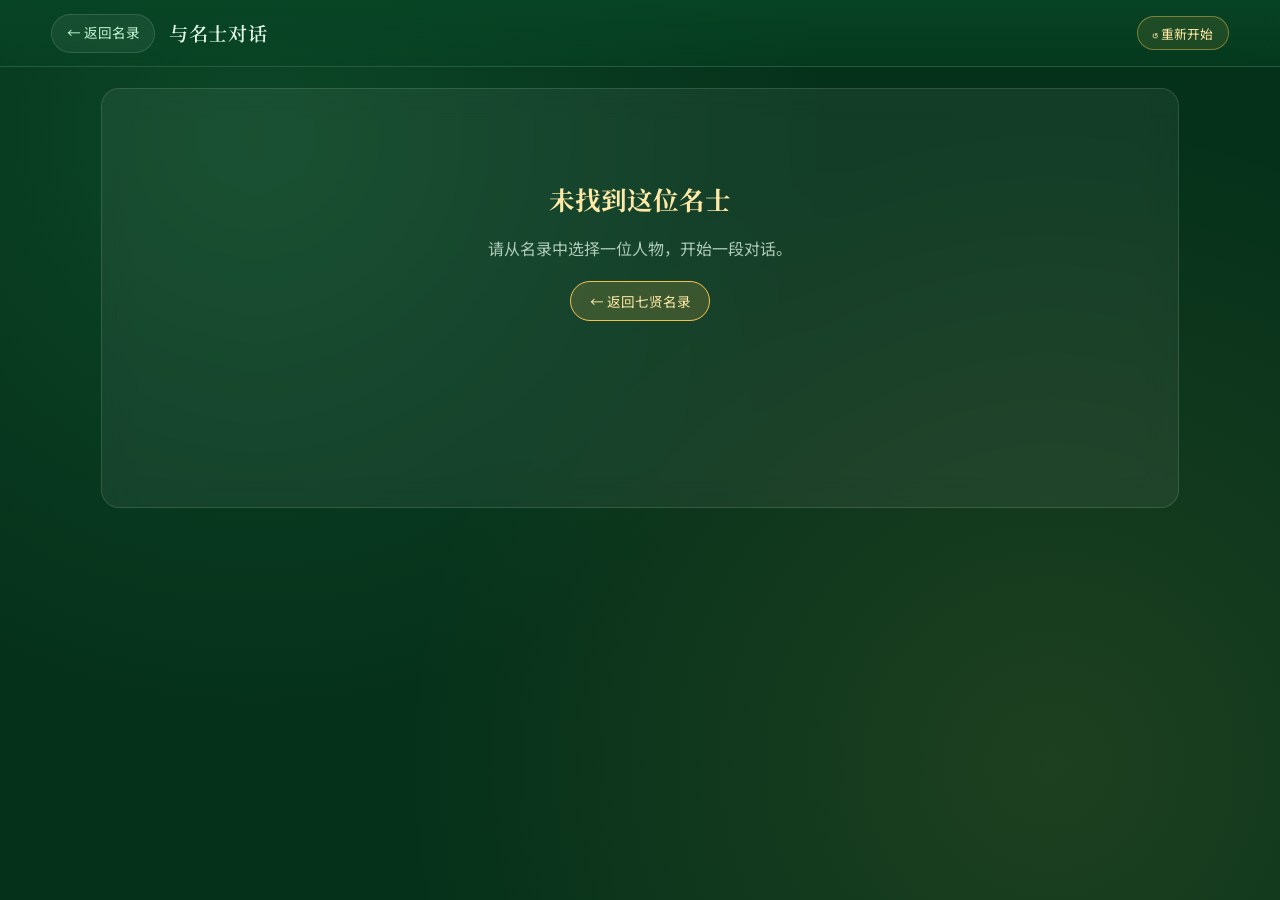
==== dialogue.html @ 9154dedb "v5.5: 依据 人物对话.docx 重新实现八人沉浸式对话功能 - 新增 dialogue.html：读 ?sage= 参数，七步状态机（开场/选择1/回应/深化/选择2/回应/结语+知识卡），8 " ====
<!DOCTYPE html>
<html lang="zh-CN">
<head>
  <meta charset="UTF-8" />
  <meta name="viewport" content="width=device-width, initial-scale=1.0" />
  <title>与名士对话 · 竹林七贤与荣启期</title>
  <meta name="description" content="竹林七贤与荣启期沉浸式互动对话，选择你的回答，听名士讲述自己的故事" />
  <link rel="preconnect" href="https://fonts.googleapis.com" />
  <link rel="preconnect" href="https://fonts.gstatic.com" crossorigin />
  <link href="https://fonts.googleapis.com/css2?family=Noto+Serif+SC:wght@400;600;700&family=Noto+Sans+SC:wght@300;400;500&family=JetBrains+Mono:wght@400;500&display=swap" rel="stylesheet" />
  <style>
    :root {
      --green-950: #05311a;
      --green-900: #074525;
      --green-800: #0b5a30;
      --green-700: #10753d;
      --green-600: #169148;
      --green-500: #2fb46a;
      --green-400: #4fd088;
      --green-300: #8eebae;
      --green-200: #c5f5d2;
      --green-100: #e3f8e8;
      --gold-700: #b8860b;
      --gold-500: #f2c14e;
      --gold-400: #ffd76e;
      --gold-300: #ffe9a6;
      --text: #f2fdf5;
      --muted: #b0cbb8;
      --glass: rgba(255, 255, 255, 0.06);
      --glass-border: rgba(255, 255, 255, 0.12);
    }

    * { margin: 0; padding: 0; box-sizing: border-box; }

    body {
      font-family: "Noto Sans SC", "PingFang SC", "Microsoft YaHei", sans-serif;
      background:
        radial-gradient(circle at 20% 15%, rgba(47, 180, 106, 0.16), transparent 45%),
        radial-gradient(circle at 82% 85%, rgba(242, 193, 78, 0.10), transparent 50%),
        var(--green-950);
      color: var(--text);
      min-height: 100vh;
      line-height: 1.75;
      overflow-x: hidden;
    }

    /* ---------- 顶部导航 ---------- */
    .nav {
      position: fixed;
      top: 0; left: 0; right: 0;
      z-index: 100;
      display: flex;
      align-items: center;
      justify-content: space-between;
      gap: 1rem;
      padding: 0.85rem 4vw;
      backdrop-filter: blur(14px);
      -webkit-backdrop-filter: blur(14px);
      background: linear-gradient(180deg, rgba(7, 69, 37, 0.92), rgba(7, 69, 37, 0.42));
      border-bottom: 1px solid var(--glass-border);
    }

    .nav-left { display: flex; align-items: center; gap: 0.85rem; min-width: 0; }

    .back-link {
      display: inline-flex;
      align-items: center;
      gap: 0.35rem;
      padding: 0.42rem 0.9rem;
      border-radius: 999px;
      border: 1px solid var(--glass-border);
      color: var(--green-200);
      text-decoration: none;
      font-size: 0.85rem;
      background: var(--glass);
      transition: background 0.2s ease, color 0.2s ease;
      white-space: nowrap;
    }

    .back-link:hover { background: rgba(255, 255, 255, 0.1); color: var(--green-100); }

    .nav-title {
      font-family: "Noto Serif SC", serif;
      font-size: clamp(0.95rem, 2.2vw, 1.2rem);
      font-weight: 600;
      color: var(--green-100);
      letter-spacing: 0.05em;
      white-space: nowrap;
      overflow: hidden;
      text-overflow: ellipsis;
    }

    .nav-actions { display: flex; gap: 0.55rem; }

    .ghost-btn {
      padding: 0.42rem 0.9rem;
      border-radius: 999px;
      border: 1px solid rgba(242, 193, 78, 0.45);
      background: rgba(242, 193, 78, 0.10);
      color: var(--gold-300);
      font-size: 0.8rem;
      cursor: pointer;
      font-family: inherit;
      transition: background 0.2s ease, transform 0.2s ease;
      white-space: nowrap;
    }

    .ghost-btn:hover { background: rgba(242, 193, 78, 0.22); transform: translateY(-1px); }

    /* ---------- 主容器 ---------- */
    .stage {
      max-width: 1180px;
      margin: 0 auto;
      padding: 5.5rem 4vw 3rem;
      display: grid;
      grid-template-columns: 300px minmax(0, 1fr);
      gap: 1.5rem;
      align-items: start;
    }

    /* ---------- 人物信息栏 ---------- */
    .sage-panel {
      position: sticky;
      top: 5.2rem;
      border-radius: 18px;
      overflow: hidden;
      background: var(--glass);
      border: 1px solid rgba(242, 193, 78, 0.22);
      backdrop-filter: blur(14px);
      -webkit-backdrop-filter: blur(14px);
      box-shadow: 0 20px 60px rgba(0, 0, 0, 0.4);
    }

    .sage-portrait {
      position: relative;
      width: 100%;
      aspect-ratio: 3 / 4;
      overflow: hidden;
      background: linear-gradient(180deg, var(--green-900), var(--green-950));
    }

    .sage-portrait img {
      position: absolute;
      inset: 0;
      width: 100%;
      height: 100%;
      object-fit: cover;
      filter: saturate(1.05) contrast(1.03);
    }

    .sage-portrait::after {
      content: "";
      position: absolute;
      inset: 0;
      background: linear-gradient(180deg, transparent 50%, rgba(5, 49, 26, 0.92) 100%);
    }

    .sage-name {
      position: absolute;
      left: 1rem;
      bottom: 0.85rem;
      z-index: 2;
      font-family: "Noto Serif SC", serif;
      font-size: 1.5rem;
      font-weight: 700;
      color: var(--green-100);
      letter-spacing: 0.14em;
      text-shadow: 0 2px 12px rgba(0, 0, 0, 0.65);
    }

    .sage-name .sage-alias {
      display: block;
      font-family: "JetBrains Mono", monospace;
      font-size: 0.6rem;
      color: var(--gold-300);
      letter-spacing: 0.14em;
      margin-top: 0.15rem;
      text-transform: uppercase;
    }

    .sage-meta { padding: 0.9rem 1rem 1.1rem; }

    .meta-row {
      display: flex;
      gap: 0.5rem;
      font-size: 0.78rem;
      margin-bottom: 0.5rem;
      align-items: flex-start;
    }

    .meta-label {
      color: var(--green-300);
      font-family: "JetBrains Mono", monospace;
      font-size: 0.68rem;
      letter-spacing: 0.08em;
      flex: 0 0 3.6em;
      padding-top: 0.12rem;
    }

    .meta-value { color: var(--muted); }

    .meta-value.trait {
      color: var(--gold-300);
    }

    /* ---------- 对话区 ---------- */
    .dialogue-area {
      border-radius: 18px;
      background: var(--glass);
      border: 1px solid var(--glass-border);
      backdrop-filter: blur(14px);
      -webkit-backdrop-filter: blur(14px);
      padding: 1.5rem 1.6rem 1.75rem;
      min-height: 420px;
      display: flex;
      flex-direction: column;
      gap: 1rem;
    }

    .progress-track {
      display: flex;
      align-items: center;
      gap: 0.5rem;
      margin-bottom: 0.25rem;
    }

    .progress-track .dot {
      width: 7px;
      height: 7px;
      border-radius: 50%;
      background: rgba(255, 255, 255, 0.18);
      transition: background 0.3s ease, box-shadow 0.3s ease;
    }

    .progress-track .dot.done { background: var(--green-400); }
    .progress-track .dot.current {
      background: var(--gold-400);
      box-shadow: 0 0 10px var(--gold-400);
    }

    .progress-track .track-line {
      flex: 1;
      height: 1px;
      background: rgba(255, 255, 255, 0.10);
    }

    .progress-track .step-label {
      font-family: "JetBrains Mono", monospace;
      font-size: 0.68rem;
      color: var(--green-300);
      letter-spacing: 0.08em;
      white-space: nowrap;
    }

    /* 台词气泡 */
    .bubble {
      display: flex;
      gap: 0.8rem;
      animation: bubbleIn 0.45s ease both;
    }

    @keyframes bubbleIn {
      from { opacity: 0; transform: translateY(12px); }
      to { opacity: 1; transform: translateY(0); }
    }

    .bubble-avatar {
      flex: 0 0 40px;
      width: 40px;
      height: 40px;
      border-radius: 50%;
      overflow: hidden;
      border: 1px solid rgba(242, 193, 78, 0.45);
      background: var(--green-900);
    }

    .bubble-avatar img { width: 100%; height: 100%; object-fit: cover; object-position: center 22%; }

    .bubble-body { min-width: 0; }

    .bubble-speaker {
      font-family: "Noto Serif SC", serif;
      font-size: 0.82rem;
      color: var(--gold-300);
      letter-spacing: 0.1em;
      margin-bottom: 0.28rem;
    }

    .bubble-text {
      font-size: 0.98rem;
      color: var(--green-100);
      line-height: 1.85;
      padding: 0.85rem 1.1rem;
      border-radius: 4px 14px 14px 14px;
      background: rgba(255, 255, 255, 0.05);
      border: 1px solid rgba(255, 255, 255, 0.08);
      border-left: 2px solid rgba(142, 235, 174, 0.5);
    }

    .bubble.user .bubble-text {
      background: rgba(242, 193, 78, 0.09);
      border-color: rgba(242, 193, 78, 0.28);
      border-left-color: var(--gold-400);
      color: var(--gold-300);
    }

    .bubble.user .bubble-speaker { color: var(--green-300); }

    .bubble.user .bubble-avatar {
      border-color: rgba(142, 235, 174, 0.4);
      display: flex;
      align-items: center;
      justify-content: center;
      font-size: 0.95rem;
      color: var(--green-200);
      background: rgba(47, 180, 106, 0.14);
    }

    /* 选项 */
    .choices {
      display: flex;
      flex-direction: column;
      gap: 0.6rem;
      margin-top: 0.35rem;
      animation: bubbleIn 0.45s 0.15s ease both;
    }

    .choice-prompt {
      font-size: 0.76rem;
      color: var(--green-300);
      font-family: "JetBrains Mono", monospace;
      letter-spacing: 0.08em;
      margin-bottom: 0.15rem;
    }

    .choice-btn {
      display: flex;
      align-items: flex-start;
      gap: 0.7rem;
      width: 100%;
      text-align: left;
      padding: 0.8rem 1rem;
      border-radius: 12px;
      border: 1px solid rgba(255, 255, 255, 0.12);
      background: rgba(255, 255, 255, 0.045);
      color: var(--green-100);
      font-family: inherit;
      font-size: 0.94rem;
      line-height: 1.6;
      cursor: pointer;
      transition: border-color 0.22s ease, background 0.22s ease, transform 0.22s ease;
    }

    .choice-btn:hover {
      border-color: rgba(242, 193, 78, 0.55);
      background: rgba(242, 193, 78, 0.10);
      transform: translateX(3px);
    }

    .choice-btn .key {
      flex: 0 0 1.45rem;
      height: 1.45rem;
      display: inline-flex;
      align-items: center;
      justify-content: center;
      border-radius: 50%;
      border: 1px solid rgba(242, 193, 78, 0.5);
      color: var(--gold-300);
      font-family: "JetBrains Mono", monospace;
      font-size: 0.7rem;
      margin-top: 0.12rem;
    }

    /* 继续按钮 */
    .continue-row {
      display: flex;
      justify-content: flex-end;
      margin-top: 0.2rem;
    }

    .continue-btn {
      padding: 0.6rem 1.4rem;
      border-radius: 999px;
      border: 1px solid var(--gold-500);
      background: rgba(242, 193, 78, 0.14);
      color: var(--green-100);
      font-family: inherit;
      font-size: 0.88rem;
      letter-spacing: 0.05em;
      cursor: pointer;
      transition: background 0.22s ease, transform 0.22s ease;
    }

    .continue-btn:hover { background: rgba(242, 193, 78, 0.28); transform: translateY(-1px); }

    /* 知识卡 */
    .knowledge-card {
      margin-top: 0.4rem;
      padding: 1rem 1.15rem;
      border-radius: 14px;
      background: linear-gradient(135deg, rgba(242, 193, 78, 0.12), rgba(47, 180, 106, 0.08));
      border: 1px solid rgba(242, 193, 78, 0.35);
      animation: bubbleIn 0.5s 0.2s ease both;
    }

    .knowledge-label {
      font-family: "JetBrains Mono", monospace;
      font-size: 0.66rem;
      letter-spacing: 0.16em;
      color: var(--gold-400);
      text-transform: uppercase;
      margin-bottom: 0.35rem;
    }

    .knowledge-title {
      font-family: "Noto Serif SC", serif;
      font-size: 1.05rem;
      color: var(--gold-300);
      margin-bottom: 0.25rem;
      letter-spacing: 0.04em;
    }

    .knowledge-tags {
      display: flex;
      flex-wrap: wrap;
      gap: 0.4rem;
      margin-top: 0.5rem;
    }

    .knowledge-tags span {
      padding: 0.16rem 0.62rem;
      border-radius: 999px;
      background: rgba(47, 180, 106, 0.16);
      border: 1px solid rgba(142, 235, 174, 0.3);
      color: var(--green-200);
      font-size: 0.75rem;
    }

    /* 时代说明 */
    .note-box {
      margin-top: 0.5rem;
      padding: 0.75rem 0.95rem;
      border-radius: 10px;
      background: rgba(255, 255, 255, 0.04);
      border-left: 2px solid rgba(176, 203, 184, 0.45);
      color: var(--muted);
      font-size: 0.78rem;
      line-height: 1.7;
    }

    .note-box strong { color: var(--green-200); font-weight: 500; }

    /* 结束按钮组 */
    .end-actions {
      display: flex;
      flex-wrap: wrap;
      gap: 0.6rem;
      margin-top: 0.9rem;
    }

    .pill-btn {
      padding: 0.55rem 1.15rem;
      border-radius: 999px;
      border: 1px solid rgba(255, 255, 255, 0.16);
      background: rgba(255, 255, 255, 0.05);
      color: var(--green-100);
      font-family: inherit;
      font-size: 0.85rem;
      text-decoration: none;
      cursor: pointer;
      transition: background 0.2s ease, border-color 0.2s ease;
    }

    .pill-btn:hover { background: rgba(255, 255, 255, 0.1); border-color: rgba(242, 193, 78, 0.5); }

    .pill-btn.primary {
      border-color: var(--gold-500);
      background: rgba(242, 193, 78, 0.16);
      color: var(--gold-300);
    }

    .pill-btn.primary:hover { background: rgba(242, 193, 78, 0.3); }

    /* 底部人物切换 */
    .sage-switcher {
      margin-top: 1rem;
      display: flex;
      flex-wrap: wrap;
      gap: 0.45rem;
      justify-content: center;
    }

    .sage-switcher a {
      padding: 0.3rem 0.75rem;
      border-radius: 999px;
      font-size: 0.78rem;
      text-decoration: none;
      color: var(--muted);
      border: 1px solid rgba(255, 255, 255, 0.1);
      background: rgba(255, 255, 255, 0.03);
      transition: color 0.2s ease, border-color 0.2s ease, background 0.2s ease;
    }

    .sage-switcher a:hover { color: var(--green-100); border-color: rgba(242, 193, 78, 0.4); }

    .sage-switcher a.active {
      color: var(--gold-300);
      border-color: rgba(242, 193, 78, 0.6);
      background: rgba(242, 193, 78, 0.12);
    }

    /* 未找到人物 */
    .not-found {
      text-align: center;
      padding: 4rem 1rem;
    }

    .not-found h1 {
      font-family: "Noto Serif SC", serif;
      font-size: 1.6rem;
      color: var(--gold-300);
      margin-bottom: 0.75rem;
    }

    .not-found p { color: var(--muted); margin-bottom: 1.5rem; }

    /* ---------- 响应式 ---------- */
    @media (max-width: 860px) {
      .stage {
        grid-template-columns: 1fr;
        padding-top: 5rem;
      }

      .sage-panel {
        position: static;
        display: grid;
        grid-template-columns: 120px minmax(0, 1fr);
      }

      .sage-portrait { aspect-ratio: 3 / 4; }

      .sage-name { font-size: 1.15rem; letter-spacing: 0.08em; }

      .dialogue-area { padding: 1.15rem 1.1rem 1.4rem; }

      .bubble-text { font-size: 0.93rem; padding: 0.75rem 0.9rem; }
    }

    @media (max-width: 560px) {
      .nav-actions .ghost-btn span.long { display: none; }
      .sage-panel { grid-template-columns: 96px minmax(0, 1fr); }
      .meta-row { font-size: 0.74rem; }
    }
  </style>
</head>
<body>
  <nav class="nav">
    <div class="nav-left">
      <a href="index.html#sages" class="back-link">← 返回名录</a>
      <div class="nav-title" id="navTitle">与名士对话</div>
    </div>
    <div class="nav-actions">
      <button class="ghost-btn" id="restartBtn" type="button">↺ 重新开始</button>
    </div>
  </nav>

  <main class="stage" id="stage">
    <aside class="sage-panel" id="sagePanel"></aside>
    <section class="dialogue-area" id="dialogue"></section>
  </main>

  <script>
    /* ============================================================
       八位人物对话脚本（依据《人物对话.docx》整理）
       流程：开场 → 选择一 → 回应 → 故事深化 → 选择二 → 回应 → 结语 → 知识卡
       ============================================================ */
    const SAGES = {
      'ji-kang': {
        name: '嵇康',
        alias: 'Ji Kang',
        title: '临刑奏琴',
        personality: '清高刚直、不愿屈从',
        goal: '了解嵇康对自由人格与个人志向的坚守',
        opening: '你来得正好。世人皆知我爱琴，却未必明白，我为何不愿入仕。我宁愿在山林间打铁抚琴，也不愿受官场规矩束缚。若是你，会如何选择？',
        q1: { prompt: '你会如何选择？', options: [
          { text: '追求自由，做自己喜欢的事', reply: '知音难得！人生短暂，若事事违背本心，纵有荣华，又有何乐？' },
          { text: '入朝为官，实现自己的抱负', reply: '这也未尝不可。只是我生性疏懒，不愿为仕途改变自己。' }
        ]},
        deepen: '后来我因事获罪，临刑之时，仍向人借琴，弹奏了一曲《广陵散》。你可知，我为何在最后一刻仍要抚琴？',
        q2: { prompt: '你如何理解琴声？', options: [
          { text: '借琴声表达对命运的不屈', reply: '你读懂了我的心意。生死有尽，而人的志向不该轻易改变。' },
          { text: '想把自己热爱的琴曲留在人间', reply: '琴声确实寄托着我的情怀。只可惜《广陵散》从此难得真传。' }
        ]},
        ending: '世间道路千万条，最难的却是守住自己的本心。愿你往后，也能找到属于自己的那一曲。',
        knowledge: { title: '嵇康与《广陵散》', tags: ['独立人格', '自由精神'] }
      },

      'ruan-ji': {
        name: '阮籍',
        alias: 'Ruan Ji',
        title: '穷途之哭',
        personality: '敏感深沉、蔑视礼俗',
        goal: '理解阮籍看似放纵的行为背后隐藏的内心苦闷',
        opening: '你可曾漫无目的地走过一段路？我常独自驾车出游，不问去处，只随心而行。可一旦走到无路可走的地方，我便忍不住放声大哭。你猜，这是为何？',
        q1: { prompt: '猜猜阮籍为何哭泣', options: [
          { text: '因为道路走不通而伤心', reply: '路断了尚能回头，可人生中的许多困境，又该如何回头呢？' },
          { text: '因为心中有难以诉说的苦闷', reply: '看来你颇能知我。乱世之中，有些话不能直说，只能寄情于山水。' }
        ]},
        deepen: '我也曾胸怀志向，只是世事复杂，想说的话难以开口，想走的路也未必能走通。倘若换作你，遇上无路可走的时候，又会如何？',
        q2: { prompt: '面对人生困境', options: [
          { text: '换一条路继续前行', reply: '好！此路虽尽，未必便是人生的尽头。你比我多了几分洒脱。' },
          { text: '停下来，想清楚自己的方向', reply: '也好。行路不必总是匆忙，有时停下脚步，才能听见自己的心声。' }
        ]},
        ending: '我哭的或许不只是一条绝路，更是身处时代的无奈。你若再遇难处，愿你总能找到自己的方向。',
        knowledge: { title: '阮籍穷途之哭', tags: ['现实困境', '精神自由'] }
      },

      'shan-tao': {
        name: '山涛',
        alias: 'Shan Tao',
        title: '举荐嵇康',
        personality: '沉稳宽厚、善于识人',
        goal: '理解山涛的入世态度及其与嵇康的思想差异',
        opening: '我与嵇康本是好友。他才华横溢，我一直十分欣赏。后来我准备离任，便想举荐他接替我的官职。本以为是件好事，谁知他竟写来一封绝交书！你觉得他为何如此生气？',
        q1: { prompt: '嵇康为何拒绝？', options: [
          { text: '他认为山涛不了解自己的志向', reply: '正是如此。他本就厌恶官场，我却以自己的想法替他安排了前路。' },
          { text: '他不喜欢承担官职带来的约束', reply: '的确。他向来崇尚自由，宁愿远离朝堂，过自己喜欢的生活。' }
        ]},
        deepen: '我选择在朝中做事，他选择远离仕途。我们同样有自己的坚持。若好友与你志向不同，你会如何相处？',
        q2: { prompt: '如何对待不同志向？', options: [
          { text: '尊重朋友的选择', reply: '说得好。知己不必事事相同，懂得彼此的志向也很重要。' },
          { text: '试着解释自己的想法', reply: '诚恳沟通自然重要，但若对方心意已决，也不可一味强求。' }
        ]},
        ending: '后来嵇康遇难，仍将自己的儿子托付于我。你看，人生道路虽不同，情谊却未必因此消散。',
        knowledge: { title: '《与山巨源绝交书》', tags: ['出仕与隐逸', '知己情谊'] }
      },

      'liu-ling': {
        name: '刘伶',
        alias: 'Liu Ling',
        title: '荷锸随酒',
        personality: '诙谐放达、不拘礼法',
        goal: '了解刘伶夸张行为中所体现的魏晋名士风度',
        opening: '哈哈！你看我这小车，车上有酒，车后还有一个扛铁锹的仆人。我曾告诉他，若我醉死在路旁，便就地埋了！你说，我带着铁锹出门，究竟为了什么？',
        q1: { prompt: '铁锹背后的秘密', options: [
          { text: '表达对生死的豁达态度', reply: '哈哈，正是！人生无常，何必时时为生死忧愁？' },
          { text: '故意做些惊世骇俗的事', reply: '倒也不假！我这般模样，确实常让旁人吃惊。但其中也有我对世俗规矩的不以为然。' }
        ]},
        deepen: '我还写过一篇《酒德颂》，借着一个嗜酒之人的形象，嘲讽那些拘泥礼法的人。不过，你可别只学我饮酒的样子！',
        q2: { prompt: '你如何评价刘伶？', options: [
          { text: '真正值得理解的是他自由的精神', reply: '妙哉！酒只是故事的表面，率性而活才是我想表达的心境。' },
          { text: '我还是觉得这样有点太任性', reply: '哈哈，你也有道理！我的行为确实极端，未必值得照着做。' }
        ]},
        ending: '世人未必需要像我一般放浪形骸，但偶尔摆脱旁人的眼光，想想自己真正看重什么，也未尝不好！',
        knowledge: { title: '刘伶与《酒德颂》', tags: ['放达任诞', '反对拘束'] }
      },

      'ruan-xian': {
        name: '阮咸',
        alias: 'Ruan Xian',
        title: '竹竿晒衣',
        personality: '率真幽默、不慕虚荣',
        goal: '通过生活趣事认识阮咸不拘俗礼的处世态度',
        opening: '今日七夕，族人们都在庭院里晾晒华丽的衣裳，绫罗绸缎，好不热闹！我也凑了个趣，拿竹竿挂上一条粗布短裤。你瞧，这般景象是不是有些滑稽？',
        q1: { prompt: '阮咸为什么晒短裤？', options: [
          { text: '你是在嘲讽那些炫耀财富的人吗？', reply: '哈哈，倒也有几分这个意思。衣裳贵贱，又怎能决定人的高低？' },
          { text: '你难道一点都不觉得难为情？', reply: '这有何难为情？粗布衣裳也是衣裳，何必与别人攀比？' }
        ]},
        deepen: '有人问我为何如此，我只说“未能免俗，聊复尔耳”。意思是，我也没能完全摆脱习俗，不过随便应个景罢了。倘若人人都在展示自己的富贵，你会怎么办？',
        q2: { prompt: '面对攀比与世俗', options: [
          { text: '不与他人攀比，按自己的方式生活', reply: '正合我意！人生贵在自在，何必处处在意他人的眼光？' },
          { text: '也参与其中，但不必太过认真', reply: '有趣！习俗原本也是生活的一部分，重要的是别被它束缚。' }
        ]},
        ending: '哈哈！今日晒的是粗布短裤，晒出的却是我这份自在。对了，我还精通音律，有机会再与你谈琴！',
        knowledge: { title: '阮咸晒衣', tags: ['率真自然', '不慕虚荣'] }
      },

      'xiang-xiu': {
        name: '向秀',
        alias: 'Xiang Xiu',
        title: '闻笛思旧',
        personality: '重情念旧、善于思辨',
        goal: '了解向秀与嵇康、吕安的友谊及《思旧赋》的创作背景',
        opening: '你听，远处传来阵阵笛声……我曾与嵇康、吕安交好，常在山阳相聚。如今故友不在，我再次路过旧居，听见邻人吹笛，往日情景便浮现在眼前。你可曾有过这样的感受？',
        q1: { prompt: '什么能唤起你的回忆？', options: [
          { text: '有，一首曲子会让我想起故人', reply: '看来你也懂得。声音虽无形，却能将久远的回忆带回眼前。' },
          { text: '我更容易被熟悉的地方唤起回忆', reply: '正是。故地依旧，而人事已非，最令人感慨。' }
        ]},
        deepen: '嵇康曾在这里打铁，吕安也曾与我们往来。如今熟悉的景物还在，却再难见故人的身影。于是我写下《思旧赋》，将这份哀思留在文字中。',
        q2: { prompt: '如何留住珍贵的情谊？', options: [
          { text: '写下文字，让后人记住故友', reply: '不错。文字能记录往事，也能让一段情谊流传后世。' },
          { text: '把珍贵的回忆留在心中', reply: '情谊不因岁月流逝而消失。只要仍有人记得，故人便不曾被遗忘。' }
        ]},
        ending: '笛声渐远，往事却仍在心头。愿你珍惜眼前相伴之人，莫等离别之后，才知相聚可贵。',
        knowledge: { title: '向秀《思旧赋》', tags: ['故友情谊', '生命感怀'] }
      },

      'wang-rong': {
        name: '王戎',
        alias: 'Wang Rong',
        title: '道旁苦李',
        personality: '聪慧敏锐、善于观察',
        goal: '通过生活推理理解王戎的观察能力和思辨方式',
        opening: '你来得正巧！我七岁那年，与伙伴们出游，见路边一棵李树结满果实。大家争先恐后去摘，唯独我站着不动。你来猜猜，这是为什么？',
        q1: { prompt: '推理小测试', options: [
          { text: '你觉得这些李子一定很酸苦', reply: '答对了！路边的李子若是甜美，来往行人早就摘光了。' },
          { text: '你担心李树是别人家的', reply: '你的顾虑也有道理。不过我当时想到的，是另一件事：为何满树李子竟无人采摘？' },
          { text: '你不喜欢吃李子', reply: '哈哈，并非如此！我只是先观察了一番，才得出了自己的判断。' }
        ]},
        deepen: '后来伙伴们摘下一尝，果然苦涩难食。我并未亲口尝过，却从周围的情形找到了答案。若你遇到不明白的事，会先怎么做？',
        q2: { prompt: '你的思考方式', options: [
          { text: '观察细节，思考其中的原因', reply: '好！善于发现寻常事物中的线索，便能比别人多想一步。' },
          { text: '亲自尝试，验证自己的想法', reply: '也好！推理之后加以验证，才能知道自己的判断是否正确。' }
        ]},
        ending: '聪明不只是知道答案，更要懂得答案从何而来。下次遇见奇怪的事，不妨先问自己一句：为什么？',
        knowledge: { title: '王戎不取道旁李', tags: ['观察判断', '逻辑思辨'] }
      },

      'rong-qiqi': {
        name: '荣启期',
        alias: 'Rong Qiqi',
        title: '荣公三乐',
        personality: '乐观豁达、安贫知足',
        goal: '理解荣启期的知足思想，以及他与竹林七贤之间的精神联系',
        opening: '哈哈，远来的客人！我曾衣着简朴，在泰山脚下弹琴而歌。孔子见我如此快乐，便问我有什么值得高兴的事。你瞧，我既无金银财宝，也无显赫官职，你猜我为何快乐？',
        q1: { prompt: '猜猜荣启期的快乐', options: [
          { text: '因为你拥有一颗知足的心', reply: '正是！快乐未必来自身外之物，懂得珍惜已有的生活，也是一种福气。' },
          { text: '因为你过着自由自在的生活', reply: '说得不错！粗茶淡饭、随心而歌，于我而言也是一种自在。' }
        ]},
        deepen: '我告诉孔子，自己有三乐：生而为人、身为男子、得享高寿。这是古人看待人生的方式，其中也有那个时代的局限。而今你们看待人生，想必已有不同的想法。那么，对你而言，什么最值得珍惜？',
        q2: { prompt: '寻找属于你的三乐', options: [
          { text: '健康平安，珍惜当下', reply: '甚好！能安然度过寻常的一日，何尝不是幸福？' },
          { text: '自由探索，做自己热爱的事', reply: '妙哉！能从心中所爱寻得快乐，自然也是人生乐事。' },
          { text: '与亲友相伴，分享生活', reply: '好！快乐因分享而增添滋味，人与人之间的情谊同样可贵。' }
        ]},
        ending: '哈哈！你与我所珍视的事物虽有不同，却都在寻找属于自己的快乐。愿你不必等到富贵圆满，也能发现眼前生活的美好。',
        knowledge: { title: '荣启期三乐', tags: ['知足常乐', '豁达人生'] },
        note: '荣启期为春秋时代传说人物，并非魏晋竹林七贤成员；南朝《竹林七贤与荣启期》砖画将不同时代的人物并置，是艺术与思想表达，不是八人同席的真实历史记录。其“三乐”中关于性别的古代观念具有时代局限。'
      }
    };

    const ORDER = ['ji-kang', 'ruan-ji', 'shan-tao', 'wang-rong', 'xiang-xiu', 'liu-ling', 'ruan-xian', 'rong-qiqi'];
    const TOTAL_STEPS = 6; // 开场 / 选择1 / 回应1 / 深化 / 选择2 / 回应2 → 结语

    const stageEl = document.getElementById('stage');
    const panelEl = document.getElementById('sagePanel');
    const dialogueEl = document.getElementById('dialogue');
    const navTitle = document.getElementById('navTitle');

    const slug = new URLSearchParams(location.search).get('sage');
    const sage = SAGES[slug];

    if (!sage) {
      document.title = '未找到人物 · 竹林七贤';
      panelEl.remove();
      stageEl.style.gridTemplateColumns = '1fr';
      dialogueEl.innerHTML = `
        <div class="not-found">
          <h1>未找到这位名士</h1>
          <p>请从名录中选择一位人物，开始一段对话。</p>
          <a href="index.html#sages" class="pill-btn primary">← 返回七贤名录</a>
        </div>`;
    } else {
      document.title = `与${sage.name}对话 · 竹林七贤与荣启期`;
      navTitle.textContent = `与${sage.name}对话`;
      renderPanel();
    }

    /* ---------------- 左侧人物信息 ---------------- */
    function renderPanel() {
      panelEl.innerHTML = `
        <div class="sage-portrait">
          <img src="assets/portraits/${slug}.png" alt="${sage.name}人物画像" />
          <span class="sage-name">${sage.name}<span class="sage-alias">${sage.alias}</span></span>
        </div>
        <div class="sage-meta">
          <div class="meta-row">
            <span class="meta-label">SCENE</span>
            <span class="meta-value">${sage.title}</span>
          </div>
          <div class="meta-row">
            <span class="meta-label">性格</span>
            <span class="meta-value trait">${sage.personality}</span>
          </div>
          <div class="meta-row">
            <span class="meta-label">看点</span>
            <span class="meta-value">${sage.goal}</span>
          </div>
        </div>`;
    }

    /* ---------------- 对话流程状态机 ---------------- */
    const STEPS = ['opening', 'q1', 'reply1', 'deepen', 'q2', 'reply2', 'ending'];

    let stepIndex = 0;      // 0 = 开场
    let picked = { q1: null, q2: null };

    function reset() {
      stepIndex = 0;
      picked = { q1: null, q2: null };
      dialogueEl.innerHTML = '';
      renderStep();
    }

    function progressBar() {
      const dots = STEPS.map((s, i) => {
        const cls = i < stepIndex ? 'dot done' : (i === stepIndex ? 'dot current' : 'dot');
        return `<span class="${cls}"></span>`;
      });
      return `
        <div class="progress-track">
          <span class="step-label">对话进度</span>
          <div class="track-line"></div>
          ${dots.join('')}
        </div>`;
    }

    function sageBubble(text) {
      const div = document.createElement('div');
      div.className = 'bubble';
      div.innerHTML = `
        <div class="bubble-avatar"><img src="assets/portraits/${slug}.png" alt="${sage.name}" /></div>
        <div class="bubble-body">
          <div class="bubble-speaker">${sage.name}</div>
          <div class="bubble-text">${text}</div>
        </div>`;
      return div;
    }

    function userBubble(text) {
      const div = document.createElement('div');
      div.className = 'bubble user';
      div.innerHTML = `
        <div class="bubble-avatar">你</div>
        <div class="bubble-body">
          <div class="bubble-speaker">你</div>
          <div class="bubble-text">${text}</div>
        </div>`;
      return div;
    }

    function choiceBlock(q, key) {
      const wrap = document.createElement('div');
      wrap.className = 'choices';

      const prompt = document.createElement('div');
      prompt.className = 'choice-prompt';
      prompt.textContent = q.prompt;
      wrap.appendChild(prompt);

      q.options.forEach((opt, i) => {
        const btn = document.createElement('button');
        btn.type = 'button';
        btn.className = 'choice-btn';
        btn.innerHTML = `<span class="key">${String.fromCharCode(65 + i)}</span><span>${opt.text}</span>`;
        btn.addEventListener('click', () => {
          picked[key] = i;
          stepIndex++;
          renderStep();
        });
        wrap.appendChild(btn);
      });

      return wrap;
    }

    function continueRow(label, onClick) {
      const row = document.createElement('div');
      row.className = 'continue-row';
      const btn = document.createElement('button');
      btn.type = 'button';
      btn.className = 'continue-btn';
      btn.textContent = label;
      btn.addEventListener('click', onClick);
      row.appendChild(btn);
      return row;
    }

    function renderStep() {
      dialogueEl.innerHTML = '';
      dialogueEl.appendChild(createProgress());

      const step = STEPS[stepIndex];

      if (step === 'opening') {
        dialogueEl.appendChild(sageBubble(sage.opening));
        dialogueEl.appendChild(continueRow('听听他的故事 →', () => { stepIndex++; renderStep(); }));
        return;
      }

      if (step === 'q1') {
        dialogueEl.appendChild(sageBubble(sage.opening));
        dialogueEl.appendChild(choiceBlock(sage.q1, 'q1'));
        return;
      }

      if (step === 'reply1') {
        const opt = sage.q1.options[picked.q1];
        dialogueEl.appendChild(userBubble(opt.text));
        dialogueEl.appendChild(sageBubble(opt.reply));
        dialogueEl.appendChild(continueRow('继续听下去 →', () => { stepIndex++; renderStep(); }));
        return;
      }

      if (step === 'deepen') {
        dialogueEl.appendChild(sageBubble(sage.deepen));
        dialogueEl.appendChild(continueRow('我来回答 →', () => { stepIndex++; renderStep(); }));
        return;
      }

      if (step === 'q2') {
        dialogueEl.appendChild(sageBubble(sage.deepen));
        dialogueEl.appendChild(choiceBlock(sage.q2, 'q2'));
        return;
      }

      if (step === 'reply2') {
        const opt = sage.q2.options[picked.q2];
        dialogueEl.appendChild(userBubble(opt.text));
        dialogueEl.appendChild(sageBubble(opt.reply));
        dialogueEl.appendChild(continueRow('听听他的结语 →', () => { stepIndex++; renderStep(); }));
        return;
      }

      if (step === 'ending') {
        const opt = sage.q2.options[picked.q2];
        dialogueEl.appendChild(sageBubble(sage.ending));
        dialogueEl.appendChild(knowledgeCard());

        if (sage.note) {
          const note = document.createElement('div');
          note.className = 'note-box';
          note.innerHTML = `<strong>文化说明：</strong>${sage.note}`;
          dialogueEl.appendChild(note);
        }

        dialogueEl.appendChild(endActions());
        dialogueEl.appendChild(switcher());
      }
    }

    function createProgress() {
      const wrapper = document.createElement('div');
      const dots = STEPS.map((s, i) => {
        const cls = i < stepIndex ? 'dot done' : (i === stepIndex ? 'dot current' : 'dot');
        return `<span class="${cls}"></span>`;
      }).join('');
      wrapper.innerHTML = `
        <div class="progress-track">
          <span class="step-label">对话进度</span>
          <div class="track-line"></div>
          ${dots}
        </div>`;
      return wrapper.firstElementChild;
    }

    function knowledgeCard() {
      const div = document.createElement('div');
      div.className = 'knowledge-card';
      div.innerHTML = `
        <div class="knowledge-label">Unlocked · 解锁知识</div>
        <div class="knowledge-title">${sage.knowledge.title}</div>
        <div class="knowledge-tags">${sage.knowledge.tags.map(t => `<span>${t}</span>`).join('')}</div>`;
      return div;
    }

    function endActions() {
      const div = document.createElement('div');
      div.className = 'end-actions';

      const again = document.createElement('button');
      again.type = 'button';
      again.className = 'pill-btn primary';
      again.textContent = '↺ 再听一次';
      again.addEventListener('click', reset);
      div.appendChild(again);

      const nextSlug = ORDER[(ORDER.indexOf(slug) + 1) % ORDER.length];
      const next = document.createElement('a');
      next.className = 'pill-btn';
      next.href = `dialogue.html?sage=${nextSlug}`;
      next.textContent = `与${SAGES[nextSlug].name}对话 →`;
      div.appendChild(next);

      const back = document.createElement('a');
      back.className = 'pill-btn';
      back.href = 'index.html#sages';
      back.textContent = '← 返回名录';
      div.appendChild(back);

      return div;
    }

    function switcher() {
      const div = document.createElement('div');
      div.className = 'sage-switcher';
      ORDER.forEach(s => {
        const a = document.createElement('a');
        a.href = `dialogue.html?sage=${s}`;
        a.textContent = SAGES[s].name;
        if (s === slug) a.classList.add('active');
        div.appendChild(a);
      });
      return div;
    }

    document.getElementById('restartBtn').addEventListener('click', reset);

    if (sage) reset();
  </script>
</body>
</html>
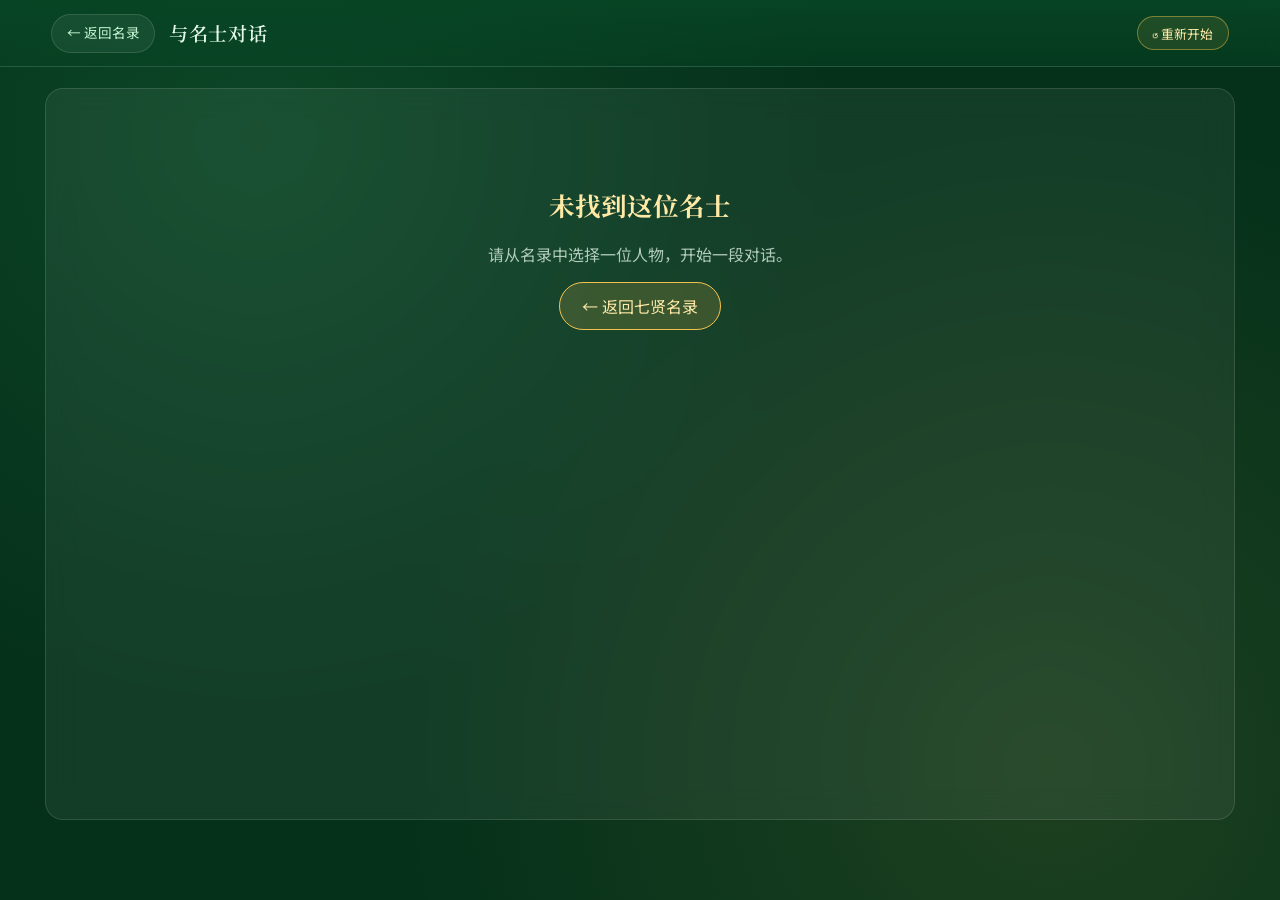
==== commit 462df456: "v5.6: 字体全本地化（移除 Google Fonts 外链）+ 对话界面放大铺满全屏 - 下载 Noto Serif/Sans SC、JetBrains Mono 全量 woff2 到 asset" ====
--- a/dialogue.html
+++ b/dialogue.html
@@ -5,9 +5,6 @@
   <meta name="viewport" content="width=device-width, initial-scale=1.0" />
   <title>与名士对话 · 竹林七贤与荣启期</title>
   <meta name="description" content="竹林七贤与荣启期沉浸式互动对话，选择你的回答，听名士讲述自己的故事" />
-  <link rel="preconnect" href="https://fonts.googleapis.com" />
-  <link rel="preconnect" href="https://fonts.gstatic.com" crossorigin />
-  <link href="https://fonts.googleapis.com/css2?family=Noto+Serif+SC:wght@400;600;700&family=Noto+Sans+SC:wght@300;400;500&family=JetBrains+Mono:wght@400;500&display=swap" rel="stylesheet" />
   <style>
     :root {
       --green-950: #05311a;
@@ -109,13 +106,14 @@
 
     /* ---------- 主容器 ---------- */
     .stage {
-      max-width: 1180px;
+      max-width: 1640px;
       margin: 0 auto;
-      padding: 5.5rem 4vw 3rem;
+      min-height: calc(100vh - 2.5rem);
+      padding: 5.5rem 3.5vw 2.5rem;
       display: grid;
-      grid-template-columns: 300px minmax(0, 1fr);
-      gap: 1.5rem;
-      align-items: start;
+      grid-template-columns: 340px minmax(0, 1fr);
+      gap: 2rem;
+      align-items: stretch;
     }
 
     /* ---------- 人物信息栏 ---------- */
@@ -157,11 +155,11 @@
 
     .sage-name {
       position: absolute;
-      left: 1rem;
-      bottom: 0.85rem;
+      left: 1.1rem;
+      bottom: 0.9rem;
       z-index: 2;
       font-family: "Noto Serif SC", serif;
-      font-size: 1.5rem;
+      font-size: 1.85rem;
       font-weight: 700;
       color: var(--green-100);
       letter-spacing: 0.14em;
@@ -171,29 +169,29 @@
     .sage-name .sage-alias {
       display: block;
       font-family: "JetBrains Mono", monospace;
-      font-size: 0.6rem;
+      font-size: 0.7rem;
       color: var(--gold-300);
       letter-spacing: 0.14em;
-      margin-top: 0.15rem;
+      margin-top: 0.2rem;
       text-transform: uppercase;
     }
 
-    .sage-meta { padding: 0.9rem 1rem 1.1rem; }
+    .sage-meta { padding: 1.05rem 1.15rem 1.25rem; }
 
     .meta-row {
       display: flex;
-      gap: 0.5rem;
-      font-size: 0.78rem;
-      margin-bottom: 0.5rem;
+      gap: 0.55rem;
+      font-size: 0.92rem;
+      margin-bottom: 0.6rem;
       align-items: flex-start;
     }
 
     .meta-label {
       color: var(--green-300);
       font-family: "JetBrains Mono", monospace;
-      font-size: 0.68rem;
+      font-size: 0.78rem;
       letter-spacing: 0.08em;
-      flex: 0 0 3.6em;
+      flex: 0 0 4em;
       padding-top: 0.12rem;
     }
 
@@ -210,11 +208,11 @@
       border: 1px solid var(--glass-border);
       backdrop-filter: blur(14px);
       -webkit-backdrop-filter: blur(14px);
-      padding: 1.5rem 1.6rem 1.75rem;
-      min-height: 420px;
+      padding: 1.9rem 2.1rem 2.1rem;
+      min-height: 0;
       display: flex;
       flex-direction: column;
-      gap: 1rem;
+      gap: 1.15rem;
     }
 
     .progress-track {
@@ -265,9 +263,9 @@
     }
 
     .bubble-avatar {
-      flex: 0 0 40px;
-      width: 40px;
-      height: 40px;
+      flex: 0 0 52px;
+      width: 52px;
+      height: 52px;
       border-radius: 50%;
       overflow: hidden;
       border: 1px solid rgba(242, 193, 78, 0.45);
@@ -280,18 +278,18 @@
 
     .bubble-speaker {
       font-family: "Noto Serif SC", serif;
-      font-size: 0.82rem;
+      font-size: 0.95rem;
       color: var(--gold-300);
       letter-spacing: 0.1em;
-      margin-bottom: 0.28rem;
+      margin-bottom: 0.32rem;
     }
 
     .bubble-text {
-      font-size: 0.98rem;
+      font-size: 1.15rem;
       color: var(--green-100);
-      line-height: 1.85;
-      padding: 0.85rem 1.1rem;
-      border-radius: 4px 14px 14px 14px;
+      line-height: 1.9;
+      padding: 0.95rem 1.25rem;
+      border-radius: 4px 16px 16px 16px;
       background: rgba(255, 255, 255, 0.05);
       border: 1px solid rgba(255, 255, 255, 0.08);
       border-left: 2px solid rgba(142, 235, 174, 0.5);
@@ -311,7 +309,7 @@
       display: flex;
       align-items: center;
       justify-content: center;
-      font-size: 0.95rem;
+      font-size: 1.1rem;
       color: var(--green-200);
       background: rgba(47, 180, 106, 0.14);
     }
@@ -326,27 +324,27 @@
     }
 
     .choice-prompt {
-      font-size: 0.76rem;
+      font-size: 0.86rem;
       color: var(--green-300);
       font-family: "JetBrains Mono", monospace;
       letter-spacing: 0.08em;
-      margin-bottom: 0.15rem;
+      margin-bottom: 0.2rem;
     }
 
     .choice-btn {
       display: flex;
       align-items: flex-start;
-      gap: 0.7rem;
+      gap: 0.85rem;
       width: 100%;
       text-align: left;
-      padding: 0.8rem 1rem;
-      border-radius: 12px;
+      padding: 0.95rem 1.2rem;
+      border-radius: 14px;
       border: 1px solid rgba(255, 255, 255, 0.12);
       background: rgba(255, 255, 255, 0.045);
       color: var(--green-100);
       font-family: inherit;
-      font-size: 0.94rem;
-      line-height: 1.6;
+      font-size: 1.1rem;
+      line-height: 1.65;
       cursor: pointer;
       transition: border-color 0.22s ease, background 0.22s ease, transform 0.22s ease;
     }
@@ -358,8 +356,8 @@
     }
 
     .choice-btn .key {
-      flex: 0 0 1.45rem;
-      height: 1.45rem;
+      flex: 0 0 1.7rem;
+      height: 1.7rem;
       display: inline-flex;
       align-items: center;
       justify-content: center;
@@ -367,8 +365,8 @@
       border: 1px solid rgba(242, 193, 78, 0.5);
       color: var(--gold-300);
       font-family: "JetBrains Mono", monospace;
-      font-size: 0.7rem;
-      margin-top: 0.12rem;
+      font-size: 0.8rem;
+      margin-top: 0.1rem;
     }
 
     /* 继续按钮 */
@@ -379,13 +377,13 @@
     }
 
     .continue-btn {
-      padding: 0.6rem 1.4rem;
+      padding: 0.75rem 1.7rem;
       border-radius: 999px;
       border: 1px solid var(--gold-500);
       background: rgba(242, 193, 78, 0.14);
       color: var(--green-100);
       font-family: inherit;
-      font-size: 0.88rem;
+      font-size: 1.02rem;
       letter-spacing: 0.05em;
       cursor: pointer;
       transition: background 0.22s ease, transform 0.22s ease;
@@ -414,38 +412,38 @@
 
     .knowledge-title {
       font-family: "Noto Serif SC", serif;
-      font-size: 1.05rem;
+      font-size: 1.2rem;
       color: var(--gold-300);
-      margin-bottom: 0.25rem;
+      margin-bottom: 0.3rem;
       letter-spacing: 0.04em;
     }
 
     .knowledge-tags {
       display: flex;
       flex-wrap: wrap;
-      gap: 0.4rem;
-      margin-top: 0.5rem;
+      gap: 0.45rem;
+      margin-top: 0.55rem;
     }
 
     .knowledge-tags span {
-      padding: 0.16rem 0.62rem;
+      padding: 0.22rem 0.75rem;
       border-radius: 999px;
       background: rgba(47, 180, 106, 0.16);
       border: 1px solid rgba(142, 235, 174, 0.3);
       color: var(--green-200);
-      font-size: 0.75rem;
+      font-size: 0.85rem;
     }
 
     /* 时代说明 */
     .note-box {
-      margin-top: 0.5rem;
-      padding: 0.75rem 0.95rem;
+      margin-top: 0.6rem;
+      padding: 0.85rem 1.05rem;
       border-radius: 10px;
       background: rgba(255, 255, 255, 0.04);
       border-left: 2px solid rgba(176, 203, 184, 0.45);
       color: var(--muted);
-      font-size: 0.78rem;
-      line-height: 1.7;
+      font-size: 0.9rem;
+      line-height: 1.75;
     }
 
     .note-box strong { color: var(--green-200); font-weight: 500; }
@@ -459,13 +457,13 @@
     }
 
     .pill-btn {
-      padding: 0.55rem 1.15rem;
+      padding: 0.68rem 1.4rem;
       border-radius: 999px;
       border: 1px solid rgba(255, 255, 255, 0.16);
       background: rgba(255, 255, 255, 0.05);
       color: var(--green-100);
       font-family: inherit;
-      font-size: 0.85rem;
+      font-size: 1rem;
       text-decoration: none;
       cursor: pointer;
       transition: background 0.2s ease, border-color 0.2s ease;
@@ -491,9 +489,9 @@
     }
 
     .sage-switcher a {
-      padding: 0.3rem 0.75rem;
+      padding: 0.4rem 0.95rem;
       border-radius: 999px;
-      font-size: 0.78rem;
+      font-size: 0.9rem;
       text-decoration: none;
       color: var(--muted);
       border: 1px solid rgba(255, 255, 255, 0.1);
@@ -552,6 +550,7 @@
       .meta-row { font-size: 0.74rem; }
     }
   </style>
+  <link rel="stylesheet" href="assets/fonts/fonts.css" />
 </head>
 <body>
   <nav class="nav">
--- a/assets/fonts/fonts.css
+++ b/assets/fonts/fonts.css
@@ -0,0 +1,4980 @@
+/* cyrillic-ext */
+@font-face {
+  font-family: 'JetBrains Mono';
+  font-style: normal;
+  font-weight: 400;
+  font-display: swap;
+  src: url(tDbv2o-flEEny0FZhsfKu5WU4zr3E_BX0PnT8RD8yKwBNntkaToggR7BYRbKPx3cwhsk.woff2) format('woff2');
+  unicode-range: U+0460-052F, U+1C80-1C8A, U+20B4, U+2DE0-2DFF, U+A640-A69F, U+FE2E-FE2F;
+}
+/* cyrillic */
+@font-face {
+  font-family: 'JetBrains Mono';
+  font-style: normal;
+  font-weight: 400;
+  font-display: swap;
+  src: url(tDbv2o-flEEny0FZhsfKu5WU4zr3E_BX0PnT8RD8yKwBNntkaToggR7BYRbKPxTcwhsk.woff2) format('woff2');
+  unicode-range: U+0301, U+0400-045F, U+0490-0491, U+04B0-04B1, U+2116;
+}
+/* greek */
+@font-face {
+  font-family: 'JetBrains Mono';
+  font-style: normal;
+  font-weight: 400;
+  font-display: swap;
+  src: url(tDbv2o-flEEny0FZhsfKu5WU4zr3E_BX0PnT8RD8yKwBNntkaToggR7BYRbKPxPcwhsk.woff2) format('woff2');
+  unicode-range: U+0370-0377, U+037A-037F, U+0384-038A, U+038C, U+038E-03A1, U+03A3-03FF;
+}
+/* vietnamese */
+@font-face {
+  font-family: 'JetBrains Mono';
+  font-style: normal;
+  font-weight: 400;
+  font-display: swap;
+  src: url(tDbv2o-flEEny0FZhsfKu5WU4zr3E_BX0PnT8RD8yKwBNntkaToggR7BYRbKPx_cwhsk.woff2) format('woff2');
+  unicode-range: U+0102-0103, U+0110-0111, U+0128-0129, U+0168-0169, U+01A0-01A1, U+01AF-01B0, U+0300-0301, U+0303-0304, U+0308-0309, U+0323, U+0329, U+1EA0-1EF9, U+20AB;
+}
+/* latin-ext */
+@font-face {
+  font-family: 'JetBrains Mono';
+  font-style: normal;
+  font-weight: 400;
+  font-display: swap;
+  src: url(tDbv2o-flEEny0FZhsfKu5WU4zr3E_BX0PnT8RD8yKwBNntkaToggR7BYRbKPx7cwhsk.woff2) format('woff2');
+  unicode-range: U+0100-02BA, U+02BD-02C5, U+02C7-02CC, U+02CE-02D7, U+02DD-02FF, U+0304, U+0308, U+0329, U+1D00-1DBF, U+1E00-1E9F, U+1EF2-1EFF, U+2020, U+20A0-20AB, U+20AD-20C4, U+2113, U+2C60-2C7F, U+A720-A7FF;
+}
+/* latin */
+@font-face {
+  font-family: 'JetBrains Mono';
+  font-style: normal;
+  font-weight: 400;
+  font-display: swap;
+  src: url(tDbv2o-flEEny0FZhsfKu5WU4zr3E_BX0PnT8RD8yKwBNntkaToggR7BYRbKPxDcwg.woff2) format('woff2');
+  unicode-range: U+0000-00FF, U+0131, U+0152-0153, U+02BB-02BC, U+02C6, U+02DA, U+02DC, U+0304, U+0308, U+0329, U+2000-206F, U+20AC, U+2122, U+2191, U+2193, U+2212, U+2215, U+FEFF, U+FFFD;
+}
+/* cyrillic-ext */
+@font-face {
+  font-family: 'JetBrains Mono';
+  font-style: normal;
+  font-weight: 500;
+  font-display: swap;
+  src: url(tDbv2o-flEEny0FZhsfKu5WU4zr3E_BX0PnT8RD8yKwBNntkaToggR7BYRbKPx3cwhsk.woff2) format('woff2');
+  unicode-range: U+0460-052F, U+1C80-1C8A, U+20B4, U+2DE0-2DFF, U+A640-A69F, U+FE2E-FE2F;
+}
+/* cyrillic */
+@font-face {
+  font-family: 'JetBrains Mono';
+  font-style: normal;
+  font-weight: 500;
+  font-display: swap;
+  src: url(tDbv2o-flEEny0FZhsfKu5WU4zr3E_BX0PnT8RD8yKwBNntkaToggR7BYRbKPxTcwhsk.woff2) format('woff2');
+  unicode-range: U+0301, U+0400-045F, U+0490-0491, U+04B0-04B1, U+2116;
+}
+/* greek */
+@font-face {
+  font-family: 'JetBrains Mono';
+  font-style: normal;
+  font-weight: 500;
+  font-display: swap;
+  src: url(tDbv2o-flEEny0FZhsfKu5WU4zr3E_BX0PnT8RD8yKwBNntkaToggR7BYRbKPxPcwhsk.woff2) format('woff2');
+  unicode-range: U+0370-0377, U+037A-037F, U+0384-038A, U+038C, U+038E-03A1, U+03A3-03FF;
+}
+/* vietnamese */
+@font-face {
+  font-family: 'JetBrains Mono';
+  font-style: normal;
+  font-weight: 500;
+  font-display: swap;
+  src: url(tDbv2o-flEEny0FZhsfKu5WU4zr3E_BX0PnT8RD8yKwBNntkaToggR7BYRbKPx_cwhsk.woff2) format('woff2');
+  unicode-range: U+0102-0103, U+0110-0111, U+0128-0129, U+0168-0169, U+01A0-01A1, U+01AF-01B0, U+0300-0301, U+0303-0304, U+0308-0309, U+0323, U+0329, U+1EA0-1EF9, U+20AB;
+}
+/* latin-ext */
+@font-face {
+  font-family: 'JetBrains Mono';
+  font-style: normal;
+  font-weight: 500;
+  font-display: swap;
+  src: url(tDbv2o-flEEny0FZhsfKu5WU4zr3E_BX0PnT8RD8yKwBNntkaToggR7BYRbKPx7cwhsk.woff2) format('woff2');
+  unicode-range: U+0100-02BA, U+02BD-02C5, U+02C7-02CC, U+02CE-02D7, U+02DD-02FF, U+0304, U+0308, U+0329, U+1D00-1DBF, U+1E00-1E9F, U+1EF2-1EFF, U+2020, U+20A0-20AB, U+20AD-20C4, U+2113, U+2C60-2C7F, U+A720-A7FF;
+}
+/* latin */
+@font-face {
+  font-family: 'JetBrains Mono';
+  font-style: normal;
+  font-weight: 500;
+  font-display: swap;
+  src: url(tDbv2o-flEEny0FZhsfKu5WU4zr3E_BX0PnT8RD8yKwBNntkaToggR7BYRbKPxDcwg.woff2) format('woff2');
+  unicode-range: U+0000-00FF, U+0131, U+0152-0153, U+02BB-02BC, U+02C6, U+02DA, U+02DC, U+0304, U+0308, U+0329, U+2000-206F, U+20AC, U+2122, U+2191, U+2193, U+2212, U+2215, U+FEFF, U+FFFD;
+}
+@font-face {
+  font-family: 'Noto Sans SC';
+  font-style: normal;
+  font-weight: 300;
+  font-display: swap;
+  src: url(k3kXo84MPvpLmixcA63oeALhLOCT-xWNm8Hqd37g1OkDRZe7lR4sg1IzSy-MNbE9VH8V.4.woff2) format('woff2');
+  unicode-range: U+1f1e9-1f1f5, U+1f1f7-1f1ff, U+1f21a, U+1f232, U+1f234-1f237, U+1f250-1f251, U+1f300, U+1f302-1f308, U+1f30a-1f311, U+1f315, U+1f319-1f320, U+1f324, U+1f327, U+1f32a, U+1f32c-1f32d, U+1f330-1f357, U+1f359-1f37e;
+}
+@font-face {
+  font-family: 'Noto Sans SC';
+  font-style: normal;
+  font-weight: 300;
+  font-display: swap;
+  src: url(k3kXo84MPvpLmixcA63oeALhLOCT-xWNm8Hqd37g1OkDRZe7lR4sg1IzSy-MNbE9VH8V.5.woff2) format('woff2');
+  unicode-range: U+fee3, U+fef3, U+ff03-ff04, U+ff07, U+ff0a, U+ff17-ff19, U+ff1c-ff1d, U+ff20-ff3a, U+ff3c, U+ff3e-ff5b, U+ff5d, U+ff61-ff65, U+ff67-ff6a, U+ff6c, U+ff6f-ff78, U+ff7a-ff7d, U+ff80-ff84, U+ff86, U+ff89-ff8e, U+ff92, U+ff97-ff9b, U+ff9d-ff9f, U+ffe0-ffe4, U+ffe6, U+ffe9, U+ffeb, U+ffed, U+fffc, U+1f004, U+1f170-1f171, U+1f192-1f195, U+1f198-1f19a, U+1f1e6-1f1e8;
+}
+@font-face {
+  font-family: 'Noto Sans SC';
+  font-style: normal;
+  font-weight: 300;
+  font-display: swap;
+  src: url(k3kXo84MPvpLmixcA63oeALhLOCT-xWNm8Hqd37g1OkDRZe7lR4sg1IzSy-MNbE9VH8V.6.woff2) format('woff2');
+  unicode-range: U+f0a7, U+f0b2, U+f0b7, U+f0c9, U+f0d8, U+f0da, U+f0dc-f0dd, U+f0e0, U+f0e6, U+f0eb, U+f0fc, U+f101, U+f104-f105, U+f107, U+f10b, U+f11b, U+f14b, U+f18a, U+f193, U+f1d6-f1d7, U+f244, U+f27a, U+f296, U+f2ae, U+f471, U+f4b3, U+f610-f611, U+f880-f881, U+f8ec, U+f8f5, U+f8ff, U+f901, U+f90a, U+f92c-f92d, U+f934, U+f937, U+f941, U+f965, U+f967, U+f969, U+f96b, U+f96f, U+f974, U+f978-f979, U+f97e, U+f981, U+f98a, U+f98e, U+f997, U+f99c, U+f9b2, U+f9b5, U+f9ba, U+f9be, U+f9ca, U+f9d0-f9d1, U+f9dd, U+f9e0-f9e1, U+f9e4, U+f9f7, U+fa00-fa01, U+fa08, U+fa0a, U+fa11, U+fb01-fb02, U+fdfc, U+fe0e, U+fe30-fe31, U+fe33-fe44, U+fe49-fe52, U+fe54-fe57, U+fe59-fe66, U+fe68-fe6b, U+fe8e, U+fe92-fe93, U+feae, U+feb8, U+fecb-fecc, U+fee0;
+}
+@font-face {
+  font-family: 'Noto Sans SC';
+  font-style: normal;
+  font-weight: 300;
+  font-display: swap;
+  src: url(k3kXo84MPvpLmixcA63oeALhLOCT-xWNm8Hqd37g1OkDRZe7lR4sg1IzSy-MNbE9VH8V.21.woff2) format('woff2');
+  unicode-range: U+9f83, U+9f85-9f8d, U+9f90-9f91, U+9f94-9f96, U+9f98, U+9f9b-9f9c, U+9f9e, U+9fa0, U+9fa2, U+9ff0-9fff, U+a001, U+a007, U+a025, U+a046-a047, U+a057, U+a072, U+a078-a079, U+a083, U+a085, U+a100, U+a118, U+a132, U+a134, U+a1f4, U+a242, U+a4a6, U+a4aa, U+a4b0-a4b1, U+a4b3, U+a9c1-a9c2, U+ac00-ac01, U+ac04, U+ac08, U+ac10-ac11, U+ac13-ac16, U+ac19, U+ac1c-ac1d, U+ac24, U+ac70-ac71, U+ac74, U+ac77-ac78, U+ac80-ac81, U+ac83, U+ac8c, U+ac90, U+ac9f-aca0, U+aca8-aca9, U+acac, U+acb0, U+acbd, U+acc1, U+acc4, U+ace0-ace1, U+ace4, U+ace8, U+acf3, U+acf5, U+acfc-acfd, U+ad00, U+ad0c, U+ad11, U+ad1c, U+ad34, U+ad50, U+ad64, U+ad6c, U+ad70, U+ad74, U+ad7f, U+ad81, U+ad8c, U+adc0, U+adc8, U+addc, U+ade0, U+adf8-adf9, U+adfc, U+ae00, U+ae08-ae09, U+ae0b, U+ae30, U+ae34, U+ae38, U+ae40, U+ae4a, U+ae4c, U+ae54, U+ae68, U+aebc, U+aed8, U+af2c-af2d;
+}
+@font-face {
+  font-family: 'Noto Sans SC';
+  font-style: normal;
+  font-weight: 300;
+  font-display: swap;
+  src: url(k3kXo84MPvpLmixcA63oeALhLOCT-xWNm8Hqd37g1OkDRZe7lR4sg1IzSy-MNbE9VH8V.22.woff2) format('woff2');
+  unicode-range: U+9e30-9e33, U+9e35-9e3b, U+9e3e, U+9e40-9e44, U+9e46-9e4e, U+9e51, U+9e53, U+9e55-9e58, U+9e5a-9e5c, U+9e5e-9e63, U+9e66-9e6e, U+9e71, U+9e73, U+9e75, U+9e78-9e79, U+9e7c-9e7e, U+9e82, U+9e86-9e88, U+9e8b-9e8c, U+9e90-9e91, U+9e93, U+9e95, U+9e97, U+9e9d, U+9ea4-9ea5, U+9ea9-9eaa, U+9eb4-9eb5, U+9eb8-9eba, U+9ebc-9ebf, U+9ec3, U+9ec9, U+9ecd, U+9ed0, U+9ed2-9ed3, U+9ed5-9ed6, U+9ed9, U+9edc-9edd, U+9edf-9ee0, U+9ee2, U+9ee5, U+9ee7-9eea, U+9eef, U+9ef1, U+9ef3-9ef4, U+9ef6, U+9ef9, U+9efb-9efc, U+9efe, U+9f0b, U+9f0d, U+9f10, U+9f14, U+9f17, U+9f19, U+9f22, U+9f29, U+9f2c, U+9f2f, U+9f31, U+9f37, U+9f39, U+9f3d-9f3e, U+9f41, U+9f4a-9f4b, U+9f51-9f52, U+9f61-9f63, U+9f66-9f67, U+9f80-9f81;
+}
+@font-face {
+  font-family: 'Noto Sans SC';
+  font-style: normal;
+  font-weight: 300;
+  font-display: swap;
+  src: url(k3kXo84MPvpLmixcA63oeALhLOCT-xWNm8Hqd37g1OkDRZe7lR4sg1IzSy-MNbE9VH8V.23.woff2) format('woff2');
+  unicode-range: U+9c82-9c83, U+9c85-9c8c, U+9c8e-9c92, U+9c94-9c9b, U+9c9e-9ca3, U+9ca5-9ca7, U+9ca9, U+9cab, U+9cad-9cae, U+9cb1-9cb7, U+9cb9-9cbd, U+9cbf-9cc0, U+9cc3, U+9cc5-9cc7, U+9cc9-9cd1, U+9cd3-9cda, U+9cdc-9cdd, U+9cdf, U+9ce1-9ce3, U+9ce5, U+9ce9, U+9cee-9cef, U+9cf3-9cf4, U+9cf6, U+9cfc-9cfd, U+9d02, U+9d08-9d09, U+9d12, U+9d1b, U+9d1e, U+9d26, U+9d28, U+9d37, U+9d3b, U+9d3f, U+9d51, U+9d59, U+9d5c-9d5d, U+9d5f-9d61, U+9d6c, U+9d70, U+9d72, U+9d7a, U+9d7e, U+9d84, U+9d89, U+9d8f, U+9d92, U+9daf, U+9db4, U+9db8, U+9dbc, U+9dc4, U+9dc7, U+9dc9, U+9dd7, U+9ddf, U+9df2, U+9df9-9dfa, U+9e0a, U+9e11, U+9e1a, U+9e1e, U+9e20, U+9e22, U+9e28-9e2c, U+9e2e-9e2f;
+}
+@font-face {
+  font-family: 'Noto Sans SC';
+  font-style: normal;
+  font-weight: 300;
+  font-display: swap;
+  src: url(k3kXo84MPvpLmixcA63oeALhLOCT-xWNm8Hqd37g1OkDRZe7lR4sg1IzSy-MNbE9VH8V.24.woff2) format('woff2');
+  unicode-range: U+9a80, U+9a83, U+9a85, U+9a88-9a8a, U+9a8d-9a8e, U+9a90, U+9a92-9a93, U+9a95-9a96, U+9a98-9a99, U+9a9b-9aa2, U+9aa5, U+9aa7, U+9aaf-9ab1, U+9ab5-9ab6, U+9ab9-9aba, U+9ac0-9ac4, U+9ac8, U+9acb-9acc, U+9ace-9acf, U+9ad1-9ad2, U+9ad9, U+9adf, U+9ae1, U+9ae3, U+9aea-9aeb, U+9aed-9aef, U+9af4, U+9af9, U+9afb, U+9b03-9b04, U+9b06, U+9b08, U+9b0d, U+9b0f-9b10, U+9b13, U+9b18, U+9b1a, U+9b1f, U+9b22-9b23, U+9b25, U+9b27-9b28, U+9b2a, U+9b2f, U+9b31-9b32, U+9b3b, U+9b43, U+9b46-9b49, U+9b4d-9b4e, U+9b51, U+9b56, U+9b58, U+9b5a, U+9b5c, U+9b5f, U+9b61-9b62, U+9b6f, U+9b77, U+9b80, U+9b88, U+9b8b, U+9b8e, U+9b91, U+9b9f-9ba0, U+9ba8, U+9baa-9bab, U+9bad-9bae, U+9bb0-9bb1, U+9bb8, U+9bc9-9bca, U+9bd3, U+9bd6, U+9bdb, U+9be8, U+9bf0-9bf1, U+9c02, U+9c10, U+9c15, U+9c24, U+9c2d, U+9c32, U+9c39, U+9c3b, U+9c40, U+9c47-9c49, U+9c53, U+9c57, U+9c64, U+9c72, U+9c77-9c78, U+9c7b, U+9c7f-9c80;
+}
+@font-face {
+  font-family: 'Noto Sans SC';
+  font-style: normal;
+  font-weight: 300;
+  font-display: swap;
+  src: url(k3kXo84MPvpLmixcA63oeALhLOCT-xWNm8Hqd37g1OkDRZe7lR4sg1IzSy-MNbE9VH8V.25.woff2) format('woff2');
+  unicode-range: U+98dd, U+98e1-98e2, U+98e7-98ea, U+98ec, U+98ee-98ef, U+98f2, U+98f4, U+98fc-98fe, U+9903, U+9905, U+9908, U+990a, U+990c-990d, U+9913-9914, U+9918, U+991a-991b, U+991e, U+9921, U+9928, U+992c, U+992e, U+9935, U+9938-9939, U+993d-993e, U+9945, U+994b-994c, U+9951-9952, U+9954-9955, U+9957, U+995e, U+9963, U+9966-9969, U+996b-996c, U+996f, U+9974-9975, U+9977-9979, U+997d-997e, U+9980-9981, U+9983-9984, U+9987, U+998a-998b, U+998d-9991, U+9993-9995, U+9997-9998, U+99a5, U+99ab, U+99ad-99ae, U+99b1, U+99b3-99b4, U+99bc, U+99bf, U+99c1, U+99c3-99c6, U+99cc, U+99d0, U+99d2, U+99d5, U+99db, U+99dd, U+99e1, U+99ed, U+99f1, U+99ff, U+9a01, U+9a03-9a04, U+9a0e-9a0f, U+9a11-9a13, U+9a19, U+9a1b, U+9a28, U+9a2b, U+9a30, U+9a32, U+9a37, U+9a40, U+9a45, U+9a4a, U+9a4d-9a4e, U+9a52, U+9a55, U+9a57, U+9a5a-9a5b, U+9a5f, U+9a62, U+9a65, U+9a69, U+9a6b, U+9a6e, U+9a75, U+9a77-9a7a, U+9a7d;
+}
+@font-face {
+  font-family: 'Noto Sans SC';
+  font-style: normal;
+  font-weight: 300;
+  font-display: swap;
+  src: url(k3kXo84MPvpLmixcA63oeALhLOCT-xWNm8Hqd37g1OkDRZe7lR4sg1IzSy-MNbE9VH8V.26.woff2) format('woff2');
+  unicode-range: U+975b-975c, U+9763, U+9765-9766, U+976c-976d, U+9773, U+9776, U+977a, U+977c, U+9784-9785, U+978e-978f, U+9791-9792, U+9794-9795, U+9798, U+979a, U+979e, U+97a3, U+97a5-97a6, U+97a8, U+97ab-97ac, U+97ae-97af, U+97b2, U+97b4, U+97c6, U+97cb-97cc, U+97d3, U+97d8, U+97dc, U+97e1, U+97ea-97eb, U+97ee, U+97fb, U+97fe-97ff, U+9801-9803, U+9805-9806, U+9808, U+980c, U+9810-9814, U+9817-9818, U+981e, U+9820-9821, U+9824, U+9828, U+982b-982d, U+9830, U+9834, U+9838-9839, U+983c, U+9846, U+984d-984f, U+9851-9852, U+9854-9855, U+9857-9858, U+985a-985b, U+9862-9863, U+9865, U+9867, U+986b, U+986f-9871, U+9877-9878, U+987c, U+9880, U+9883, U+9885, U+9889, U+988b-988f, U+9893-9895, U+9899-989b, U+989e-989f, U+98a1-98a2, U+98a5-98a7, U+98a9, U+98af, U+98b1, U+98b6, U+98ba, U+98be, U+98c3-98c4, U+98c6-98c8, U+98cf-98d6, U+98da-98db;
+}
+@font-face {
+  font-family: 'Noto Sans SC';
+  font-style: normal;
+  font-weight: 300;
+  font-display: swap;
+  src: url(k3kXo84MPvpLmixcA63oeALhLOCT-xWNm8Hqd37g1OkDRZe7lR4sg1IzSy-MNbE9VH8V.27.woff2) format('woff2');
+  unicode-range: U+95c4-95ca, U+95cc-95cd, U+95d4-95d6, U+95d8, U+95e1-95e2, U+95e9, U+95f0-95f1, U+95f3, U+95f6, U+95fc, U+95fe-95ff, U+9602-9604, U+9606-960d, U+960f, U+9611-9613, U+9615-9617, U+9619-961b, U+961d, U+9621, U+9628, U+962f, U+963c-963e, U+9641-9642, U+9649, U+9654, U+965b-965f, U+9661, U+9663, U+9665, U+9667-9668, U+966c, U+9670, U+9672-9674, U+9678, U+967a, U+967d, U+9682, U+9685, U+9688, U+968a, U+968d-968e, U+9695, U+9697-9698, U+969e, U+96a0, U+96a3-96a4, U+96a8, U+96aa, U+96b0-96b1, U+96b3-96b4, U+96b7-96b9, U+96bb-96bd, U+96c9, U+96cb, U+96ce, U+96d1-96d2, U+96d6, U+96d9, U+96db-96dc, U+96de, U+96e0, U+96e3, U+96e9, U+96eb, U+96f0-96f2, U+96f9, U+96ff, U+9701-9702, U+9705, U+9708, U+970a, U+970e-970f, U+9711, U+9719, U+9727, U+972a, U+972d, U+9730, U+973d, U+9742, U+9744, U+9748-9749, U+9750-9751, U+975a;
+}
+@font-face {
+  font-family: 'Noto Sans SC';
+  font-style: normal;
+  font-weight: 300;
+  font-display: swap;
+  src: url(k3kXo84MPvpLmixcA63oeALhLOCT-xWNm8Hqd37g1OkDRZe7lR4sg1IzSy-MNbE9VH8V.28.woff2) format('woff2');
+  unicode-range: U+94f5, U+94f7, U+94f9, U+94fb-94fd, U+94ff, U+9503-9504, U+9506-9507, U+9509-950a, U+950d-950f, U+9511-9518, U+951a-9520, U+9522, U+9528-952d, U+9530-953a, U+953c-953f, U+9543-9546, U+9548-9550, U+9552-9555, U+9557-955b, U+955d-9568, U+956a-956d, U+9570-9574, U+9583, U+9586, U+9589, U+958e-958f, U+9591-9592, U+9594, U+9598-9599, U+959e-95a0, U+95a2-95a6, U+95a8-95b2, U+95b4, U+95b8-95c3;
+}
+@font-face {
+  font-family: 'Noto Sans SC';
+  font-style: normal;
+  font-weight: 300;
+  font-display: swap;
+  src: url(k3kXo84MPvpLmixcA63oeALhLOCT-xWNm8Hqd37g1OkDRZe7lR4sg1IzSy-MNbE9VH8V.29.woff2) format('woff2');
+  unicode-range: U+941c-942b, U+942d-942e, U+9432-9433, U+9435, U+9438, U+943a, U+943e, U+9444, U+944a, U+9451-9452, U+945a, U+9462-9463, U+9465, U+9470-9487, U+948a-9492, U+9494-9498, U+949a, U+949c-949d, U+94a1, U+94a3-94a4, U+94a8, U+94aa-94ad, U+94af, U+94b2, U+94b4-94ba, U+94bc-94c0, U+94c4, U+94c6-94db, U+94de-94ec, U+94ee-94f1, U+94f3;
+}
+@font-face {
+  font-family: 'Noto Sans SC';
+  font-style: normal;
+  font-weight: 300;
+  font-display: swap;
+  src: url(k3kXo84MPvpLmixcA63oeALhLOCT-xWNm8Hqd37g1OkDRZe7lR4sg1IzSy-MNbE9VH8V.30.woff2) format('woff2');
+  unicode-range: U+92ec-92ed, U+92f0, U+92f3, U+92f8, U+92fc, U+9304, U+9306, U+9310, U+9312, U+9315, U+9318, U+931a, U+931e, U+9320-9322, U+9324, U+9326-9329, U+932b-932c, U+932f, U+9331-9332, U+9335-9336, U+933e, U+9340-9341, U+934a-9360, U+9362-9363, U+9365-936b, U+936e, U+9375, U+937e, U+9382, U+938a, U+938c, U+938f, U+9393-9394, U+9396-9397, U+939a, U+93a2, U+93a7, U+93ac-93cd, U+93d0-93d1, U+93d6-93d8, U+93de-93df, U+93e1-93e2, U+93e4, U+93f8, U+93fb, U+93fd, U+940e-941a;
+}
+@font-face {
+  font-family: 'Noto Sans SC';
+  font-style: normal;
+  font-weight: 300;
+  font-display: swap;
+  src: url(k3kXo84MPvpLmixcA63oeALhLOCT-xWNm8Hqd37g1OkDRZe7lR4sg1IzSy-MNbE9VH8V.31.woff2) format('woff2');
+  unicode-range: U+9163-9164, U+9169, U+9170, U+9172, U+9174, U+9179-917a, U+917d-917e, U+9182-9183, U+9185, U+918c-918d, U+9190-9191, U+919a, U+919c, U+91a1-91a4, U+91a8, U+91aa-91af, U+91b4-91b5, U+91b8, U+91ba, U+91be, U+91c0-91c1, U+91c6, U+91c8, U+91cb, U+91d0, U+91d2, U+91d7-91d8, U+91dd, U+91e3, U+91e6-91e7, U+91ed, U+91f0, U+91f5, U+91f9, U+9200, U+9205, U+9207-920a, U+920d-920e, U+9210, U+9214-9215, U+921c, U+921e, U+9221, U+9223-9227, U+9229-922a, U+922d, U+9234-9235, U+9237, U+9239-923a, U+923c-9240, U+9244-9246, U+9249, U+924e-924f, U+9251, U+9253, U+9257, U+925b, U+925e, U+9262, U+9264-9266, U+9268, U+926c, U+926f, U+9271, U+927b, U+927e, U+9280, U+9283, U+9285-928a, U+928e, U+9291, U+9293, U+9296, U+9298, U+929c-929d, U+92a8, U+92ab-92ae, U+92b3, U+92b6-92b7, U+92b9, U+92c1, U+92c5-92c6, U+92c8, U+92cc, U+92d0, U+92d2, U+92e4, U+92ea;
+}
+@font-face {
+  font-family: 'Noto Sans SC';
+  font-style: normal;
+  font-weight: 300;
+  font-display: swap;
+  src: url(k3kXo84MPvpLmixcA63oeALhLOCT-xWNm8Hqd37g1OkDRZe7lR4sg1IzSy-MNbE9VH8V.32.woff2) format('woff2');
+  unicode-range: U+9004, U+900b, U+9011, U+9015-9016, U+901e, U+9021, U+9026, U+902d, U+902f, U+9031, U+9035-9036, U+9039-903a, U+9041, U+9044-9046, U+904a, U+904f-9052, U+9054-9055, U+9058-9059, U+905b-905e, U+9060-9062, U+9068-9069, U+906f, U+9072, U+9074, U+9076-907a, U+907c-907d, U+9081, U+9083, U+9085, U+9087-908b, U+908f, U+9095, U+9097, U+9099-909b, U+909d, U+90a0-90a1, U+90a8-90a9, U+90ac, U+90b0, U+90b2-90b4, U+90b6, U+90b8, U+90ba, U+90bd-90be, U+90c3-90c5, U+90c7-90c8, U+90cf-90d0, U+90d3, U+90d5, U+90d7, U+90da-90dc, U+90de, U+90e2, U+90e4, U+90e6-90e7, U+90ea-90eb, U+90ef, U+90f4-90f5, U+90f7, U+90fe-9100, U+9104, U+9109, U+910c, U+9112, U+9114-9115, U+9118, U+911c, U+911e, U+9120, U+9122-9123, U+9127, U+912d, U+912f-9132, U+9139-913a, U+9143, U+9146, U+9149-914a, U+914c, U+914e-9150, U+9154, U+9157, U+915a, U+915d-915e, U+9161-9162;
+}
+@font-face {
+  font-family: 'Noto Sans SC';
+  font-style: normal;
+  font-weight: 300;
+  font-display: swap;
+  src: url(k3kXo84MPvpLmixcA63oeALhLOCT-xWNm8Hqd37g1OkDRZe7lR4sg1IzSy-MNbE9VH8V.33.woff2) format('woff2');
+  unicode-range: U+8e41-8e42, U+8e47, U+8e49-8e4b, U+8e50-8e53, U+8e59-8e5a, U+8e5f-8e60, U+8e64, U+8e69, U+8e6c, U+8e70, U+8e74, U+8e76, U+8e7a-8e7c, U+8e7f, U+8e84-8e85, U+8e87, U+8e89, U+8e8b, U+8e8d, U+8e8f-8e90, U+8e94, U+8e99, U+8e9c, U+8e9e, U+8eaa, U+8eac, U+8eb0, U+8eb6, U+8ec0, U+8ec6, U+8eca-8ece, U+8ed2, U+8eda, U+8edf, U+8ee2, U+8eeb, U+8ef8, U+8efb-8efe, U+8f03, U+8f09, U+8f0b, U+8f12-8f15, U+8f1b, U+8f1d, U+8f1f, U+8f29-8f2a, U+8f2f, U+8f36, U+8f38, U+8f3b, U+8f3e-8f3f, U+8f44-8f45, U+8f49, U+8f4d-8f4e, U+8f5f, U+8f6b, U+8f6d, U+8f71-8f73, U+8f75-8f76, U+8f78-8f7a, U+8f7c, U+8f7e, U+8f81-8f82, U+8f84, U+8f87, U+8f8a-8f8b, U+8f8d-8f8f, U+8f94-8f95, U+8f97-8f9a, U+8fa6, U+8fad-8faf, U+8fb2, U+8fb5-8fb7, U+8fba-8fbc, U+8fbf, U+8fc2, U+8fcb, U+8fcd, U+8fd3, U+8fd5, U+8fd7, U+8fda, U+8fe2-8fe5, U+8fe8-8fe9, U+8fee, U+8ff3-8ff4, U+8ff8, U+8ffa;
+}
+@font-face {
+  font-family: 'Noto Sans SC';
+  font-style: normal;
+  font-weight: 300;
+  font-display: swap;
+  src: url(k3kXo84MPvpLmixcA63oeALhLOCT-xWNm8Hqd37g1OkDRZe7lR4sg1IzSy-MNbE9VH8V.34.woff2) format('woff2');
+  unicode-range: U+8cbd, U+8cbf-8cc4, U+8cc7-8cc8, U+8cca, U+8ccd, U+8cd1, U+8cd3, U+8cdb-8cdc, U+8cde, U+8ce0, U+8ce2-8ce4, U+8ce6-8ce8, U+8cea, U+8ced, U+8cf4, U+8cf8, U+8cfa, U+8cfc-8cfd, U+8d04-8d05, U+8d07-8d08, U+8d0a, U+8d0d, U+8d0f, U+8d13-8d14, U+8d16, U+8d1b, U+8d20, U+8d30, U+8d32-8d33, U+8d36, U+8d3b, U+8d3d, U+8d40, U+8d42-8d43, U+8d45-8d46, U+8d48-8d4a, U+8d4d, U+8d51, U+8d53, U+8d55, U+8d59, U+8d5c-8d5d, U+8d5f, U+8d61, U+8d66-8d67, U+8d6a, U+8d6d, U+8d71, U+8d73, U+8d84, U+8d90-8d91, U+8d94-8d95, U+8d99, U+8da8, U+8daf, U+8db1, U+8db5, U+8db8, U+8dba, U+8dbc, U+8dbf, U+8dc2, U+8dc4, U+8dc6, U+8dcb, U+8dce-8dcf, U+8dd6-8dd7, U+8dda-8ddb, U+8dde, U+8de1, U+8de3-8de4, U+8de9, U+8deb-8dec, U+8df0-8df1, U+8df6-8dfd, U+8e05, U+8e07, U+8e09-8e0a, U+8e0c, U+8e0e, U+8e10, U+8e14, U+8e1d-8e1f, U+8e23, U+8e26, U+8e2b-8e31, U+8e34-8e35, U+8e39-8e3a, U+8e3d, U+8e40;
+}
+@font-face {
+  font-family: 'Noto Sans SC';
+  font-style: normal;
+  font-weight: 300;
+  font-display: swap;
+  src: url(k3kXo84MPvpLmixcA63oeALhLOCT-xWNm8Hqd37g1OkDRZe7lR4sg1IzSy-MNbE9VH8V.35.woff2) format('woff2');
+  unicode-range: U+8b80, U+8b83, U+8b8a, U+8b8c, U+8b90, U+8b93, U+8b99-8b9a, U+8ba0, U+8ba3, U+8ba5-8ba7, U+8baa-8bac, U+8bb4-8bb5, U+8bb7, U+8bb9, U+8bc2-8bc3, U+8bc5, U+8bcb-8bcc, U+8bce-8bd0, U+8bd2-8bd4, U+8bd6, U+8bd8-8bd9, U+8bdc, U+8bdf, U+8be3-8be4, U+8be7-8be9, U+8beb-8bec, U+8bee, U+8bf0, U+8bf2-8bf3, U+8bf6, U+8bf9, U+8bfc-8bfd, U+8bff-8c00, U+8c02, U+8c04, U+8c06-8c07, U+8c0c, U+8c0f, U+8c11-8c12, U+8c14-8c1b, U+8c1d-8c21, U+8c24-8c25, U+8c27, U+8c2a-8c2c, U+8c2e-8c30, U+8c32-8c36, U+8c3f, U+8c47-8c4c, U+8c4e-8c50, U+8c54-8c56, U+8c62, U+8c68, U+8c6c, U+8c73, U+8c78, U+8c7a, U+8c82, U+8c85, U+8c89-8c8a, U+8c8d-8c8e, U+8c90, U+8c93-8c94, U+8c98, U+8c9d-8c9e, U+8ca0-8ca2, U+8ca7-8cac, U+8caf-8cb0, U+8cb3-8cb4, U+8cb6-8cb9, U+8cbb-8cbc;
+}
+@font-face {
+  font-family: 'Noto Sans SC';
+  font-style: normal;
+  font-weight: 300;
+  font-display: swap;
+  src: url(k3kXo84MPvpLmixcA63oeALhLOCT-xWNm8Hqd37g1OkDRZe7lR4sg1IzSy-MNbE9VH8V.36.woff2) format('woff2');
+  unicode-range: U+8a15-8a18, U+8a1a-8a1b, U+8a1d, U+8a1f, U+8a22-8a23, U+8a25, U+8a2b, U+8a2d, U+8a31, U+8a33-8a34, U+8a36-8a38, U+8a3a, U+8a3c, U+8a3e, U+8a40-8a41, U+8a46, U+8a48, U+8a50, U+8a52, U+8a54-8a55, U+8a58, U+8a5b, U+8a5d-8a63, U+8a66, U+8a69-8a6b, U+8a6d-8a6e, U+8a70, U+8a72-8a73, U+8a7a, U+8a85, U+8a87, U+8a8a, U+8a8c-8a8d, U+8a90-8a92, U+8a95, U+8a98, U+8aa0-8aa1, U+8aa3-8aa6, U+8aa8-8aa9, U+8aac-8aae, U+8ab0, U+8ab2, U+8ab8-8ab9, U+8abc, U+8abe-8abf, U+8ac7, U+8acf, U+8ad2, U+8ad6-8ad7, U+8adb-8adc, U+8adf, U+8ae1, U+8ae6-8ae8, U+8aeb, U+8aed-8aee, U+8af1, U+8af3-8af4, U+8af7-8af8, U+8afa, U+8afe, U+8b00-8b02, U+8b07, U+8b0a, U+8b0c, U+8b0e, U+8b10, U+8b17, U+8b19, U+8b1b, U+8b1d, U+8b20-8b21, U+8b26, U+8b28, U+8b2c, U+8b33, U+8b39, U+8b3e-8b3f, U+8b41, U+8b45, U+8b49, U+8b4c, U+8b4f, U+8b57-8b58, U+8b5a, U+8b5c, U+8b5e, U+8b60, U+8b6c, U+8b6f-8b70, U+8b72, U+8b74, U+8b77, U+8b7d;
+}
+@font-face {
+  font-family: 'Noto Sans SC';
+  font-style: normal;
+  font-weight: 300;
+  font-display: swap;
+  src: url(k3kXo84MPvpLmixcA63oeALhLOCT-xWNm8Hqd37g1OkDRZe7lR4sg1IzSy-MNbE9VH8V.37.woff2) format('woff2');
+  unicode-range: U+8882, U+8884-8886, U+8888, U+888f, U+8892-8893, U+889b, U+88a2, U+88a4, U+88a6, U+88a8, U+88aa, U+88ae, U+88b1, U+88b4, U+88b7, U+88bc, U+88c0, U+88c6-88c9, U+88ce-88cf, U+88d1-88d3, U+88d8, U+88db-88dd, U+88df, U+88e1-88e3, U+88e5, U+88e8, U+88ec, U+88f0-88f1, U+88f3-88f4, U+88fc-88fe, U+8900, U+8902, U+8906-8907, U+8909-890c, U+8912-8915, U+8918-891b, U+8921, U+8925, U+892b, U+8930, U+8932, U+8934, U+8936, U+893b, U+893d, U+8941, U+894c, U+8955-8956, U+8959, U+895c, U+895e-8960, U+8966, U+896a, U+896c, U+896f-8970, U+8972, U+897b, U+897e, U+8980, U+8983, U+8985, U+8987-8988, U+898c, U+898f, U+8993, U+8997, U+899a, U+89a1, U+89a7, U+89a9-89aa, U+89b2-89b3, U+89b7, U+89c0, U+89c7, U+89ca-89cc, U+89ce-89d1, U+89d6, U+89da, U+89dc, U+89de, U+89e5, U+89e7, U+89eb, U+89ef, U+89f1, U+89f3-89f4, U+89f8, U+89ff, U+8a01-8a03, U+8a07-8a0a, U+8a0e-8a0f, U+8a13;
+}
+@font-face {
+  font-family: 'Noto Sans SC';
+  font-style: normal;
+  font-weight: 300;
+  font-display: swap;
+  src: url(k3kXo84MPvpLmixcA63oeALhLOCT-xWNm8Hqd37g1OkDRZe7lR4sg1IzSy-MNbE9VH8V.38.woff2) format('woff2');
+  unicode-range: U+86f4, U+86f8-86f9, U+86fb, U+86fe, U+8703, U+8706-870a, U+870d, U+8711-8713, U+871a, U+871e, U+8722-8723, U+8725, U+8729, U+872e, U+8731, U+8734, U+8737, U+873a-873b, U+873e-8740, U+8742, U+8747-8748, U+8753, U+8755, U+8757-8758, U+875d, U+875f, U+8762-8766, U+8768, U+876e, U+8770, U+8772, U+8775, U+8778, U+877b-877e, U+8782, U+8785, U+8788, U+878b, U+8793, U+8797, U+879a, U+879e-87a0, U+87a2-87a3, U+87a8, U+87ab-87ad, U+87af, U+87b3, U+87b5, U+87bd, U+87c0, U+87c4, U+87c6, U+87ca-87cb, U+87d1-87d2, U+87db-87dc, U+87de, U+87e0, U+87e5, U+87ea, U+87ec, U+87ee, U+87f2-87f3, U+87fb, U+87fd-87fe, U+8802-8803, U+8805, U+880a-880b, U+880d, U+8813-8816, U+8819, U+881b, U+881f, U+8821, U+8823, U+8831-8832, U+8835-8836, U+8839, U+883b-883c, U+8844, U+8846, U+884a, U+884e, U+8852-8853, U+8855, U+8859, U+885b, U+885d-885e, U+8862, U+8864, U+8869-886a, U+886e-886f, U+8872, U+8879, U+887d-887f;
+}
+@font-face {
+  font-family: 'Noto Sans SC';
+  font-style: normal;
+  font-weight: 300;
+  font-display: swap;
+  src: url(k3kXo84MPvpLmixcA63oeALhLOCT-xWNm8Hqd37g1OkDRZe7lR4sg1IzSy-MNbE9VH8V.39.woff2) format('woff2');
+  unicode-range: U+8548, U+854e, U+8553, U+8556-8557, U+8559, U+855e, U+8561, U+8564-8565, U+8568-856a, U+856d, U+856f-8570, U+8572, U+8576, U+8579-857b, U+8580, U+8585-8586, U+8588, U+858a, U+858f, U+8591, U+8594, U+8599, U+859c, U+85a2, U+85a4, U+85a6, U+85a8-85a9, U+85ab-85ac, U+85ae, U+85b7-85b9, U+85be, U+85c1, U+85c7, U+85cd, U+85d0, U+85d3, U+85d5, U+85dc-85dd, U+85df-85e0, U+85e5-85e6, U+85e8-85ea, U+85f4, U+85f9, U+85fe-85ff, U+8602, U+8605-8607, U+860a-860b, U+8616, U+8618, U+861a, U+8627, U+8629, U+862d, U+8638, U+863c, U+863f, U+864d, U+864f, U+8652-8655, U+865b-865c, U+865f, U+8662, U+8667, U+866c, U+866e, U+8671, U+8675, U+867a-867c, U+867f, U+868b, U+868d, U+8693, U+869c-869d, U+86a1, U+86a3-86a4, U+86a7-86a9, U+86ac, U+86af-86b1, U+86b4-86b6, U+86ba, U+86c0, U+86c4, U+86c6, U+86c9-86ca, U+86cd-86d1, U+86d4, U+86d8, U+86de-86df, U+86e4, U+86e6, U+86e9, U+86ed, U+86ef-86f3;
+}
+@font-face {
+  font-family: 'Noto Sans SC';
+  font-style: normal;
+  font-weight: 300;
+  font-display: swap;
+  src: url(k3kXo84MPvpLmixcA63oeALhLOCT-xWNm8Hqd37g1OkDRZe7lR4sg1IzSy-MNbE9VH8V.40.woff2) format('woff2');
+  unicode-range: U+83c5, U+83c8-83c9, U+83cb, U+83d1, U+83d3-83d6, U+83d8, U+83db, U+83dd, U+83df, U+83e1, U+83e5, U+83ea-83eb, U+83f0, U+83f4, U+83f8-83f9, U+83fb, U+83fd, U+83ff, U+8401, U+8406, U+840a-840b, U+840f, U+8411, U+8418, U+841c, U+8420, U+8422-8424, U+8426, U+8429, U+842c, U+8438-8439, U+843b-843c, U+843f, U+8446-8447, U+8449, U+844e, U+8451-8452, U+8456, U+8459-845a, U+845c, U+8462, U+8466, U+846d, U+846f-8470, U+8473, U+8476-8478, U+847a, U+847d, U+8484-8485, U+8487, U+8489, U+848c, U+848e, U+8490, U+8493-8494, U+8497, U+849b, U+849e-849f, U+84a1, U+84a5, U+84a8, U+84af, U+84b4, U+84b9-84bf, U+84c1-84c2, U+84c5-84c7, U+84ca-84cb, U+84cd, U+84d0-84d1, U+84d3, U+84d6, U+84df-84e0, U+84e2-84e3, U+84e5-84e7, U+84ee, U+84f3, U+84f6, U+84fa, U+84fc, U+84ff-8500, U+850c, U+8511, U+8514-8515, U+8517-8518, U+851f, U+8523, U+8525-8526, U+8529, U+852b, U+852d, U+8532, U+8534-8535, U+8538-853a, U+853c, U+8543, U+8545;
+}
+@font-face {
+  font-family: 'Noto Sans SC';
+  font-style: normal;
+  font-weight: 300;
+  font-display: swap;
+  src: url(k3kXo84MPvpLmixcA63oeALhLOCT-xWNm8Hqd37g1OkDRZe7lR4sg1IzSy-MNbE9VH8V.41.woff2) format('woff2');
+  unicode-range: U+82bc, U+82be, U+82c0-82c2, U+82c4-82c8, U+82ca-82cc, U+82ce, U+82d0, U+82d2-82d3, U+82d5-82d6, U+82d8-82d9, U+82dc-82de, U+82e0-82e4, U+82e7, U+82e9-82eb, U+82ed-82ee, U+82f3-82f4, U+82f7-82f8, U+82fa-8301, U+8306-8308, U+830c-830d, U+830f, U+8311, U+8313-8315, U+8318, U+831a-831b, U+831d, U+8324, U+8327, U+832a, U+832c-832d, U+832f, U+8331-8334, U+833a-833c, U+8340, U+8343-8345, U+8347-8348, U+834a, U+834c, U+834f, U+8351, U+8356, U+8358-835c, U+835e, U+8360, U+8364-8366, U+8368-836a, U+836c-836e, U+8373, U+8378, U+837b-837d, U+837f-8380, U+8382, U+8388, U+838a-838b, U+8392, U+8394, U+8396, U+8398-8399, U+839b-839c, U+83a0, U+83a2-83a3, U+83a8-83aa, U+83ae-83b0, U+83b3-83b4, U+83b6, U+83b8, U+83ba, U+83bc-83bd, U+83bf-83c0, U+83c2;
+}
+@font-face {
+  font-family: 'Noto Sans SC';
+  font-style: normal;
+  font-weight: 300;
+  font-display: swap;
+  src: url(k3kXo84MPvpLmixcA63oeALhLOCT-xWNm8Hqd37g1OkDRZe7lR4sg1IzSy-MNbE9VH8V.42.woff2) format('woff2');
+  unicode-range: U+8166-8169, U+816b, U+816d, U+8171, U+8173-8174, U+8178, U+817c-817d, U+8182, U+8188, U+8191, U+8198-819b, U+81a0, U+81a3, U+81a5-81a6, U+81a9, U+81b6, U+81ba-81bb, U+81bd, U+81bf, U+81c1, U+81c3, U+81c6, U+81c9-81ca, U+81cc-81cd, U+81d1, U+81d3-81d4, U+81d8, U+81db-81dc, U+81de-81df, U+81e5, U+81e7-81e9, U+81eb-81ec, U+81ee-81ef, U+81f5, U+81f8, U+81fa, U+81fc, U+81fe, U+8200-8202, U+8204, U+8208-820a, U+820e-8210, U+8216-8218, U+821b-821c, U+8221-8224, U+8226-8228, U+822b, U+822d, U+822f, U+8232-8234, U+8237-8238, U+823a-823b, U+823e, U+8244, U+8249, U+824b, U+824f, U+8259-825a, U+825f, U+8266, U+8268, U+826e, U+8271, U+8276-8279, U+827d, U+827f, U+8283-8284, U+8288-828a, U+828d-8291, U+8293-8294, U+8296-8298, U+829f-82a1, U+82a3-82a4, U+82a7-82ab, U+82ae, U+82b0, U+82b2, U+82b4-82b6;
+}
+@font-face {
+  font-family: 'Noto Sans SC';
+  font-style: normal;
+  font-weight: 300;
+  font-display: swap;
+  src: url(k3kXo84MPvpLmixcA63oeALhLOCT-xWNm8Hqd37g1OkDRZe7lR4sg1IzSy-MNbE9VH8V.43.woff2) format('woff2');
+  unicode-range: U+8016, U+8018-8019, U+801c, U+801e, U+8026-802a, U+8031, U+8034-8035, U+8037, U+8043, U+804b, U+804d, U+8052, U+8056, U+8059, U+805e, U+8061, U+8068-8069, U+806e-8074, U+8076-8078, U+807c-8080, U+8082, U+8084-8085, U+8088, U+808f, U+8093, U+809c, U+809f, U+80ab, U+80ad-80ae, U+80b1, U+80b6-80b8, U+80bc-80bd, U+80c2, U+80c4, U+80ca, U+80cd, U+80d1, U+80d4, U+80d7, U+80d9-80db, U+80dd, U+80e0, U+80e4-80e5, U+80e7-80ed, U+80ef-80f1, U+80f3-80f4, U+80fc, U+8101, U+8104-8105, U+8107-8108, U+810c-810e, U+8112-8115, U+8117-8119, U+811b-811f, U+8121-8130, U+8132-8134, U+8137, U+8139, U+813f-8140, U+8142, U+8146, U+8148, U+814d-814e, U+8151, U+8153, U+8158-815a, U+815e, U+8160;
+}
+@font-face {
+  font-family: 'Noto Sans SC';
+  font-style: normal;
+  font-weight: 300;
+  font-display: swap;
+  src: url(k3kXo84MPvpLmixcA63oeALhLOCT-xWNm8Hqd37g1OkDRZe7lR4sg1IzSy-MNbE9VH8V.44.woff2) format('woff2');
+  unicode-range: U+7ef0-7ef2, U+7ef6, U+7efa-7efb, U+7efe, U+7f01-7f04, U+7f08, U+7f0a-7f12, U+7f17, U+7f19, U+7f1b-7f1c, U+7f1f, U+7f21-7f23, U+7f25-7f28, U+7f2a-7f33, U+7f35-7f37, U+7f3d, U+7f42, U+7f44-7f45, U+7f4c-7f4d, U+7f52, U+7f54, U+7f58-7f59, U+7f5d, U+7f5f-7f61, U+7f63, U+7f65, U+7f68, U+7f70-7f71, U+7f73-7f75, U+7f77, U+7f79, U+7f7d-7f7e, U+7f85-7f86, U+7f88-7f89, U+7f8b-7f8c, U+7f90-7f91, U+7f94-7f96, U+7f98-7f9b, U+7f9d, U+7f9f, U+7fa3, U+7fa7-7fa9, U+7fac-7fb2, U+7fb4, U+7fb6, U+7fb8, U+7fbc, U+7fbf-7fc0, U+7fc3, U+7fca, U+7fcc, U+7fce, U+7fd2, U+7fd5, U+7fd9-7fdb, U+7fdf, U+7fe3, U+7fe5-7fe7, U+7fe9, U+7feb-7fec, U+7fee-7fef, U+7ff1, U+7ff3-7ff4, U+7ff9-7ffa, U+7ffe, U+8004, U+8006, U+800b, U+800e, U+8011-8012, U+8014;
+}
+@font-face {
+  font-family: 'Noto Sans SC';
+  font-style: normal;
+  font-weight: 300;
+  font-display: swap;
+  src: url(k3kXo84MPvpLmixcA63oeALhLOCT-xWNm8Hqd37g1OkDRZe7lR4sg1IzSy-MNbE9VH8V.45.woff2) format('woff2');
+  unicode-range: U+7dd2, U+7dd4, U+7dd6-7dd8, U+7dda-7de0, U+7de2-7de6, U+7de8-7ded, U+7def, U+7df1-7df5, U+7df7, U+7df9, U+7dfb-7dfc, U+7dfe-7e02, U+7e04, U+7e08-7e0b, U+7e12, U+7e1b, U+7e1e, U+7e20, U+7e22-7e23, U+7e26, U+7e29, U+7e2b, U+7e2e-7e2f, U+7e31, U+7e37, U+7e39-7e3e, U+7e40, U+7e43-7e44, U+7e46-7e47, U+7e4a-7e4b, U+7e4d-7e4e, U+7e51, U+7e54-7e56, U+7e58-7e5b, U+7e5d-7e5e, U+7e61, U+7e66-7e67, U+7e69-7e6b, U+7e6d, U+7e70, U+7e73, U+7e77, U+7e79, U+7e7b-7e7d, U+7e81-7e82, U+7e8c-7e8d, U+7e8f, U+7e92-7e94, U+7e96, U+7e98, U+7e9a-7e9c, U+7e9e-7e9f, U+7ea1, U+7ea3, U+7ea5, U+7ea8-7ea9, U+7eab, U+7ead-7eae, U+7eb0, U+7ebb, U+7ebe, U+7ec0-7ec2, U+7ec9, U+7ecb-7ecc, U+7ed0, U+7ed4, U+7ed7, U+7edb, U+7ee0-7ee2, U+7ee5-7ee6, U+7ee8, U+7eeb;
+}
+@font-face {
+  font-family: 'Noto Sans SC';
+  font-style: normal;
+  font-weight: 300;
+  font-display: swap;
+  src: url(k3kXo84MPvpLmixcA63oeALhLOCT-xWNm8Hqd37g1OkDRZe7lR4sg1IzSy-MNbE9VH8V.46.woff2) format('woff2');
+  unicode-range: U+7ce8, U+7cec, U+7cf0, U+7cf5-7cf9, U+7cfc, U+7cfe, U+7d00, U+7d04-7d0b, U+7d0d, U+7d10-7d14, U+7d17-7d19, U+7d1b-7d1f, U+7d21, U+7d24-7d26, U+7d28-7d2a, U+7d2c-7d2e, U+7d30-7d31, U+7d33, U+7d35-7d36, U+7d38-7d3a, U+7d40, U+7d42-7d44, U+7d46, U+7d4b-7d4c, U+7d4f, U+7d51, U+7d54-7d56, U+7d58, U+7d5b-7d5c, U+7d5e, U+7d61-7d63, U+7d66, U+7d68, U+7d6a-7d6c, U+7d6f, U+7d71-7d73, U+7d75-7d77, U+7d79-7d7a, U+7d7e, U+7d81, U+7d84-7d8b, U+7d8d, U+7d8f, U+7d91, U+7d94, U+7d96, U+7d98-7d9a, U+7d9c-7da0, U+7da2, U+7da6, U+7daa-7db1, U+7db4-7db8, U+7dba-7dbf, U+7dc1, U+7dc4, U+7dc7-7dc8, U+7dca-7dcd, U+7dcf, U+7dd1;
+}
+@font-face {
+  font-family: 'Noto Sans SC';
+  font-style: normal;
+  font-weight: 300;
+  font-display: swap;
+  src: url(k3kXo84MPvpLmixcA63oeALhLOCT-xWNm8Hqd37g1OkDRZe7lR4sg1IzSy-MNbE9VH8V.47.woff2) format('woff2');
+  unicode-range: U+7bd3-7bd4, U+7bd9-7bda, U+7bdd, U+7be0-7be1, U+7be4-7be6, U+7be9-7bea, U+7bef, U+7bf4, U+7bf6, U+7bfc, U+7bfe, U+7c01, U+7c03, U+7c07-7c08, U+7c0a-7c0d, U+7c0f, U+7c11, U+7c15-7c16, U+7c19, U+7c1e-7c21, U+7c23-7c24, U+7c26, U+7c28-7c33, U+7c35, U+7c37-7c3b, U+7c3d-7c3e, U+7c40-7c41, U+7c43, U+7c47-7c48, U+7c4c, U+7c50, U+7c53-7c54, U+7c59, U+7c5f-7c60, U+7c63-7c65, U+7c6c, U+7c6e, U+7c72, U+7c74, U+7c79-7c7a, U+7c7c, U+7c81-7c82, U+7c84-7c85, U+7c88, U+7c8a-7c91, U+7c93-7c96, U+7c99, U+7c9b-7c9e, U+7ca0-7ca2, U+7ca6-7ca9, U+7cac, U+7caf-7cb3, U+7cb5-7cb7, U+7cba-7cbd, U+7cbf-7cc2, U+7cc5, U+7cc7-7cc9, U+7ccc-7ccd, U+7cd7, U+7cdc, U+7cde, U+7ce0, U+7ce4-7ce5, U+7ce7;
+}
+@font-face {
+  font-family: 'Noto Sans SC';
+  font-style: normal;
+  font-weight: 300;
+  font-display: swap;
+  src: url(k3kXo84MPvpLmixcA63oeALhLOCT-xWNm8Hqd37g1OkDRZe7lR4sg1IzSy-MNbE9VH8V.48.woff2) format('woff2');
+  unicode-range: U+7ae6, U+7af4-7af7, U+7afa-7afb, U+7afd-7b0a, U+7b0c, U+7b0e-7b0f, U+7b13, U+7b15-7b16, U+7b18-7b19, U+7b1e-7b20, U+7b22-7b25, U+7b29-7b2b, U+7b2d-7b2e, U+7b30-7b3b, U+7b3e-7b3f, U+7b41-7b42, U+7b44-7b47, U+7b4a, U+7b4c-7b50, U+7b58, U+7b5a, U+7b5c, U+7b60, U+7b66-7b67, U+7b69, U+7b6c-7b6f, U+7b72-7b76, U+7b7b-7b7d, U+7b7f, U+7b82, U+7b85, U+7b87, U+7b8b-7b96, U+7b98-7b99, U+7b9b-7b9f, U+7ba2-7ba4, U+7ba6-7bac, U+7bae-7bb0, U+7bb4, U+7bb7-7bb9, U+7bbb, U+7bc0-7bc1, U+7bc3-7bc4, U+7bc6, U+7bc8-7bcc, U+7bd1;
+}
+@font-face {
+  font-family: 'Noto Sans SC';
+  font-style: normal;
+  font-weight: 300;
+  font-display: swap;
+  src: url(k3kXo84MPvpLmixcA63oeALhLOCT-xWNm8Hqd37g1OkDRZe7lR4sg1IzSy-MNbE9VH8V.49.woff2) format('woff2');
+  unicode-range: U+798b-798e, U+7992, U+7994-7995, U+7997-7998, U+799a-799c, U+799f, U+79a3-79a6, U+79a8-79ac, U+79ae-79b1, U+79b3-79b5, U+79b8, U+79ba, U+79bf, U+79c2, U+79c6, U+79c8, U+79cf, U+79d5-79d6, U+79dd-79de, U+79e3, U+79e7-79e8, U+79eb, U+79ed, U+79f4, U+79f7-79f8, U+79fa, U+79fe, U+7a02-7a03, U+7a05, U+7a0a, U+7a14, U+7a17, U+7a19, U+7a1c, U+7a1e-7a1f, U+7a23, U+7a25-7a26, U+7a2c, U+7a2e, U+7a30-7a32, U+7a36-7a37, U+7a39, U+7a3c, U+7a40, U+7a42, U+7a47, U+7a49, U+7a4c-7a4f, U+7a51, U+7a55, U+7a5b, U+7a5d-7a5e, U+7a62-7a63, U+7a66, U+7a68-7a69, U+7a6b, U+7a70, U+7a78, U+7a80, U+7a85-7a88, U+7a8a, U+7a90, U+7a93-7a96, U+7a98, U+7a9b-7a9c, U+7a9e, U+7aa0-7aa1, U+7aa3, U+7aa8-7aaa, U+7aac-7ab0, U+7ab3, U+7ab8, U+7aba, U+7abd-7abf, U+7ac4-7ac5, U+7ac7-7ac8, U+7aca, U+7ad1-7ad2, U+7ada-7add, U+7ae1, U+7ae4;
+}
+@font-face {
+  font-family: 'Noto Sans SC';
+  font-style: normal;
+  font-weight: 300;
+  font-display: swap;
+  src: url(k3kXo84MPvpLmixcA63oeALhLOCT-xWNm8Hqd37g1OkDRZe7lR4sg1IzSy-MNbE9VH8V.50.woff2) format('woff2');
+  unicode-range: U+784c, U+784e-7854, U+7856-7857, U+7859-785a, U+7865, U+7869-786a, U+786d, U+786f, U+7876-7877, U+787c, U+787e-787f, U+7881, U+7887-7889, U+7893-7894, U+7898-789e, U+78a1, U+78a3, U+78a5, U+78a9, U+78ad, U+78b2, U+78b4, U+78b6, U+78b9-78ba, U+78bc, U+78bf, U+78c3, U+78c9, U+78cb, U+78d0-78d2, U+78d4, U+78d9-78da, U+78dc, U+78de, U+78e1, U+78e5-78e6, U+78ea, U+78ec, U+78ef, U+78f1-78f2, U+78f4, U+78fa-78fb, U+78fe, U+7901-7902, U+7905, U+7907, U+7909, U+790b-790c, U+790e, U+7910, U+7913, U+7919-791b, U+791e-791f, U+7921, U+7924, U+7926, U+792a-792b, U+7934, U+7936, U+7939, U+793b, U+793d, U+7940, U+7942-7943, U+7945-7947, U+7949-794a, U+794c, U+794e-7951, U+7953-7955, U+7957-795a, U+795c, U+795f-7960, U+7962, U+7964, U+7966-7967, U+7969, U+796b, U+796f, U+7972, U+7974, U+7979, U+797b-797c, U+797e-7980, U+7982, U+7986-7987, U+7989-798a;
+}
+@font-face {
+  font-family: 'Noto Sans SC';
+  font-style: normal;
+  font-weight: 300;
+  font-display: swap;
+  src: url(k3kXo84MPvpLmixcA63oeALhLOCT-xWNm8Hqd37g1OkDRZe7lR4sg1IzSy-MNbE9VH8V.51.woff2) format('woff2');
+  unicode-range: U+7722, U+7726, U+7728, U+772b-7730, U+7732-7736, U+7739-773a, U+773d-773f, U+7743, U+7746-7747, U+774c-774f, U+7751-7752, U+7758-775a, U+775c-775e, U+7762, U+7765-7766, U+7768-776a, U+776c-776d, U+7771-7772, U+777a, U+777c-777e, U+7780, U+7785, U+7787, U+778b-778d, U+778f-7791, U+7793, U+779e-77a0, U+77a2, U+77a5, U+77ad, U+77af, U+77b4-77b7, U+77bd-77c0, U+77c2, U+77c5, U+77c7, U+77cd, U+77d6-77d7, U+77d9-77da, U+77dd-77de, U+77e7, U+77ea, U+77ec, U+77ef, U+77f8, U+77fb, U+77fd-77fe, U+7800, U+7803, U+7806, U+7809, U+780f-7812, U+7815, U+7817-7818, U+781a-781f, U+7821-7823, U+7825-7827, U+7829, U+782b-7830, U+7832-7833, U+7835, U+7837, U+7839-783c, U+783e, U+7841-7844, U+7847-7849, U+784b;
+}
+@font-face {
+  font-family: 'Noto Sans SC';
+  font-style: normal;
+  font-weight: 300;
+  font-display: swap;
+  src: url(k3kXo84MPvpLmixcA63oeALhLOCT-xWNm8Hqd37g1OkDRZe7lR4sg1IzSy-MNbE9VH8V.52.woff2) format('woff2');
+  unicode-range: U+7613-7619, U+761b-761d, U+761f-7622, U+7625, U+7627-762a, U+762e-7630, U+7632-7635, U+7638-763a, U+763c-763d, U+763f-7640, U+7642-7643, U+7647-7648, U+764d-764e, U+7652, U+7654, U+7658, U+765a, U+765c, U+765e-765f, U+7661-7663, U+7665, U+7669, U+766c, U+766e-766f, U+7671-7673, U+7675-7676, U+7678-767a, U+767f, U+7681, U+7683, U+7688, U+768a-768c, U+768e, U+7690-7692, U+7695, U+7698, U+769a-769b, U+769d-76a0, U+76a2, U+76a4-76a7, U+76ab-76ac, U+76af-76b0, U+76b2, U+76b4-76b5, U+76ba-76bb, U+76bf, U+76c2-76c3, U+76c5, U+76c9, U+76cc-76ce, U+76dc-76de, U+76e1-76ea, U+76f1, U+76f9-76fb, U+76fd, U+76ff-7700, U+7703-7704, U+7707-7708, U+770c-770f, U+7712, U+7714, U+7716, U+7719-771b, U+771e, U+7721;
+}
+@font-face {
+  font-family: 'Noto Sans SC';
+  font-style: normal;
+  font-weight: 300;
+  font-display: swap;
+  src: url(k3kXo84MPvpLmixcA63oeALhLOCT-xWNm8Hqd37g1OkDRZe7lR4sg1IzSy-MNbE9VH8V.53.woff2) format('woff2');
+  unicode-range: U+750d, U+750f, U+7511, U+7513, U+7515, U+7517, U+7519, U+7521-7527, U+752a, U+752c-752d, U+752f, U+7534, U+7536, U+753a, U+753e, U+7540, U+7544, U+7547-754b, U+754d-754e, U+7550-7553, U+7556-7557, U+755a-755b, U+755d-755e, U+7560, U+7562, U+7564, U+7566-7568, U+756b-756c, U+756f-7573, U+7575, U+7579-757c, U+757e-757f, U+7581-7584, U+7587, U+7589-758e, U+7590, U+7592, U+7594, U+7596, U+7599-759a, U+759d, U+759f-75a0, U+75a3, U+75a5, U+75a8, U+75ac-75ad, U+75b0-75b1, U+75b3-75b5, U+75b8, U+75bd, U+75c1-75c4, U+75c8-75ca, U+75cc-75cd, U+75d4, U+75d6, U+75d9, U+75de, U+75e0, U+75e2-75e4, U+75e6-75ea, U+75f1-75f3, U+75f7, U+75f9-75fa, U+75fc, U+75fe-7601, U+7603, U+7605-7606, U+7608-760e, U+7610-7612;
+}
+@font-face {
+  font-family: 'Noto Sans SC';
+  font-style: normal;
+  font-weight: 300;
+  font-display: swap;
+  src: url(k3kXo84MPvpLmixcA63oeALhLOCT-xWNm8Hqd37g1OkDRZe7lR4sg1IzSy-MNbE9VH8V.54.woff2) format('woff2');
+  unicode-range: U+73f0, U+73f2, U+73f4-73f5, U+73f7, U+73f9-73fa, U+73fc-73fd, U+73ff-7402, U+7404, U+7407-7408, U+740a-740f, U+7418, U+741a-741c, U+741e, U+7424-7425, U+7428-7429, U+742c-7430, U+7432, U+7435-7436, U+7438-743b, U+743e-7441, U+7443-7446, U+7448, U+744a-744b, U+7452, U+7457, U+745b, U+745d, U+7460, U+7462-7465, U+7467-746a, U+746d, U+746f, U+7471, U+7473-7474, U+7477, U+747a, U+747e, U+7481-7482, U+7484, U+7486, U+7488-748b, U+748e-748f, U+7493, U+7498, U+749a, U+749c-74a0, U+74a3, U+74a6, U+74a9-74aa, U+74ae, U+74b0-74b2, U+74b6, U+74b8-74ba, U+74bd, U+74bf, U+74c1, U+74c3, U+74c5, U+74c8, U+74ca, U+74cc, U+74cf, U+74d1-74d2, U+74d4-74d5, U+74d8-74db, U+74de-74e0, U+74e2, U+74e4-74e5, U+74e7-74e9, U+74ee-74ef, U+74f4, U+74ff, U+7501, U+7503, U+7505, U+7508;
+}
+@font-face {
+  font-family: 'Noto Sans SC';
+  font-style: normal;
+  font-weight: 300;
+  font-display: swap;
+  src: url(k3kXo84MPvpLmixcA63oeALhLOCT-xWNm8Hqd37g1OkDRZe7lR4sg1IzSy-MNbE9VH8V.55.woff2) format('woff2');
+  unicode-range: U+72e6, U+72e8, U+72ef-72f0, U+72f2-72f4, U+72f6-72f7, U+72f9-72fb, U+72fd, U+7300-7304, U+7307, U+730a-730c, U+7313-7317, U+731d-7322, U+7327, U+7329, U+732c-732d, U+7330-7331, U+7333, U+7335-7337, U+7339, U+733d-733e, U+7340, U+7342, U+7344-7345, U+734a, U+734d-7350, U+7352, U+7355, U+7357, U+7359, U+735f-7360, U+7362-7363, U+7365, U+7368, U+736c-736d, U+736f-7370, U+7372, U+7374-7376, U+7378, U+737a-737b, U+737d-737e, U+7382-7383, U+7386, U+7388, U+738a, U+738c-7393, U+7395, U+7397-739a, U+739c, U+739e, U+73a0-73a3, U+73a5-73a8, U+73aa, U+73ad, U+73b1, U+73b3, U+73b6-73b7, U+73b9, U+73c2, U+73c5-73c9, U+73cc, U+73ce-73d0, U+73d2, U+73d6, U+73d9, U+73db-73de, U+73e3, U+73e5-73ea, U+73ee-73ef;
+}
+@font-face {
+  font-family: 'Noto Sans SC';
+  font-style: normal;
+  font-weight: 300;
+  font-display: swap;
+  src: url(k3kXo84MPvpLmixcA63oeALhLOCT-xWNm8Hqd37g1OkDRZe7lR4sg1IzSy-MNbE9VH8V.56.woff2) format('woff2');
+  unicode-range: U+71a8, U+71af, U+71b1-71bc, U+71be, U+71c1-71c2, U+71c4, U+71c8-71cb, U+71ce-71d0, U+71d2, U+71d4, U+71d9-71da, U+71dc, U+71df-71e0, U+71e6-71e8, U+71ea, U+71ed-71ee, U+71f4, U+71f6, U+71f9, U+71fb-71fc, U+71ff-7200, U+7207, U+720c-720d, U+7210, U+7216, U+721a-721e, U+7223, U+7228, U+722b, U+722d-722e, U+7230, U+7232, U+723a-723c, U+723e-7242, U+7246, U+724b, U+724d-724e, U+7252, U+7256, U+7258, U+725a, U+725c-725d, U+7260, U+7264-7266, U+726a, U+726c, U+726e-726f, U+7271, U+7273-7274, U+7278, U+727b, U+727d-727e, U+7281-7282, U+7284, U+7287, U+728a, U+728d, U+728f, U+7292, U+729b, U+729f-72a0, U+72a7, U+72ad-72ae, U+72b0-72b5, U+72b7-72b8, U+72ba-72be, U+72c0-72c1, U+72c3, U+72c5-72c6, U+72c8, U+72cc-72ce, U+72d2, U+72d6, U+72db, U+72dd-72df, U+72e1, U+72e5;
+}
+@font-face {
+  font-family: 'Noto Sans SC';
+  font-style: normal;
+  font-weight: 300;
+  font-display: swap;
+  src: url(k3kXo84MPvpLmixcA63oeALhLOCT-xWNm8Hqd37g1OkDRZe7lR4sg1IzSy-MNbE9VH8V.57.woff2) format('woff2');
+  unicode-range: U+700b, U+700d, U+7015, U+7018, U+701b, U+701d-701f, U+7023, U+7026-7028, U+702c, U+702e-7030, U+7035, U+7037, U+7039-703a, U+703c-703e, U+7044, U+7049-704b, U+704f, U+7051, U+7058, U+705a, U+705c-705e, U+7061, U+7064, U+7066, U+706c, U+707d, U+7080-7081, U+7085-7086, U+708a, U+708f, U+7091, U+7094-7095, U+7098-7099, U+709c-709d, U+709f, U+70a4, U+70a9-70aa, U+70af-70b2, U+70b4-70b7, U+70bb, U+70c0, U+70c3, U+70c7, U+70cb, U+70ce-70cf, U+70d4, U+70d9-70da, U+70dc-70dd, U+70e0, U+70e9, U+70ec, U+70f7, U+70fa, U+70fd, U+70ff, U+7104, U+7108-7109, U+710c, U+7110, U+7113-7114, U+7116-7118, U+711c, U+711e, U+7120, U+712e-712f, U+7131, U+713c, U+7142, U+7144-7147, U+7149-714b, U+7150, U+7152, U+7155-7156, U+7159-715a, U+715c, U+7161, U+7165-7166, U+7168-7169, U+716d, U+7173-7174, U+7176, U+7178, U+717a, U+717d, U+717f-7180, U+7184, U+7186-7188, U+7192, U+7198, U+719c, U+71a0, U+71a4-71a5;
+}
+@font-face {
+  font-family: 'Noto Sans SC';
+  font-style: normal;
+  font-weight: 300;
+  font-display: swap;
+  src: url(k3kXo84MPvpLmixcA63oeALhLOCT-xWNm8Hqd37g1OkDRZe7lR4sg1IzSy-MNbE9VH8V.58.woff2) format('woff2');
+  unicode-range: U+6ed9, U+6edb, U+6edd, U+6edf-6ee0, U+6ee2, U+6ee6, U+6eea, U+6eec, U+6eee-6eef, U+6ef2-6ef3, U+6ef7-6efa, U+6efe, U+6f01, U+6f03, U+6f08-6f09, U+6f15-6f16, U+6f19, U+6f22-6f25, U+6f28-6f2a, U+6f2c-6f2d, U+6f2f, U+6f32, U+6f36-6f38, U+6f3f, U+6f43-6f46, U+6f48, U+6f4b, U+6f4e-6f4f, U+6f51, U+6f54-6f57, U+6f59-6f5b, U+6f5e-6f5f, U+6f61, U+6f64-6f67, U+6f69-6f6c, U+6f6f-6f72, U+6f74-6f76, U+6f78-6f7e, U+6f80-6f83, U+6f86, U+6f89, U+6f8b-6f8d, U+6f90, U+6f92, U+6f94, U+6f97-6f98, U+6f9b, U+6fa3-6fa5, U+6fa7, U+6faa, U+6faf, U+6fb1, U+6fb4, U+6fb6, U+6fb9, U+6fc1-6fcb, U+6fd1-6fd3, U+6fd5, U+6fdb, U+6fde-6fe1, U+6fe4, U+6fe9, U+6feb-6fec, U+6fee-6ff1, U+6ffa, U+6ffe, U+7005-7006, U+7009;
+}
+@font-face {
+  font-family: 'Noto Sans SC';
+  font-style: normal;
+  font-weight: 300;
+  font-display: swap;
+  src: url(k3kXo84MPvpLmixcA63oeALhLOCT-xWNm8Hqd37g1OkDRZe7lR4sg1IzSy-MNbE9VH8V.59.woff2) format('woff2');
+  unicode-range: U+6dc3, U+6dc5-6dc6, U+6dc9, U+6dcc, U+6dcf, U+6dd2-6dd3, U+6dd6, U+6dd9-6dde, U+6de0, U+6de4, U+6de6, U+6de8-6dea, U+6dec, U+6def-6df0, U+6df5-6df6, U+6df8, U+6dfa, U+6dfc, U+6e03-6e04, U+6e07-6e09, U+6e0b-6e0c, U+6e0e, U+6e11, U+6e13, U+6e15-6e16, U+6e19-6e1b, U+6e1e-6e1f, U+6e22, U+6e25-6e27, U+6e2b-6e2c, U+6e36-6e37, U+6e39-6e3a, U+6e3c-6e41, U+6e44-6e45, U+6e47, U+6e49-6e4b, U+6e4d-6e4e, U+6e51, U+6e53-6e55, U+6e5c-6e5f, U+6e61-6e63, U+6e65-6e67, U+6e6a-6e6b, U+6e6d-6e70, U+6e72-6e74, U+6e76-6e78, U+6e7c, U+6e80-6e82, U+6e86-6e87, U+6e89, U+6e8d, U+6e8f, U+6e96, U+6e98, U+6e9d-6e9f, U+6ea1, U+6ea5-6ea7, U+6eab, U+6eb1-6eb2, U+6eb4, U+6eb7, U+6ebb-6ebd, U+6ebf-6ec6, U+6ec8-6ec9, U+6ecc, U+6ecf-6ed0, U+6ed3-6ed4, U+6ed7-6ed8;
+}
+@font-face {
+  font-family: 'Noto Sans SC';
+  font-style: normal;
+  font-weight: 300;
+  font-display: swap;
+  src: url(k3kXo84MPvpLmixcA63oeALhLOCT-xWNm8Hqd37g1OkDRZe7lR4sg1IzSy-MNbE9VH8V.60.woff2) format('woff2');
+  unicode-range: U+6cb1-6cb2, U+6cb4-6cb5, U+6cb7, U+6cba, U+6cbc-6cbd, U+6cc1-6cc3, U+6cc5-6cc7, U+6cd0-6cd4, U+6cd6-6cd7, U+6cd9-6cda, U+6cde-6ce0, U+6ce4, U+6ce6, U+6ce9, U+6ceb-6cef, U+6cf1-6cf2, U+6cf6-6cf7, U+6cfa, U+6cfe, U+6d03-6d05, U+6d07-6d08, U+6d0a, U+6d0c, U+6d0e-6d11, U+6d13-6d14, U+6d16, U+6d18-6d1a, U+6d1c, U+6d1f, U+6d22-6d23, U+6d26-6d29, U+6d2b, U+6d2e-6d30, U+6d33, U+6d35-6d36, U+6d38-6d3a, U+6d3c, U+6d3f, U+6d42-6d44, U+6d48-6d49, U+6d4d, U+6d50, U+6d52, U+6d54, U+6d56-6d58, U+6d5a-6d5c, U+6d5e, U+6d60-6d61, U+6d63-6d65, U+6d67, U+6d6c-6d6d, U+6d6f, U+6d75, U+6d7b-6d7d, U+6d87, U+6d8a, U+6d8e, U+6d90-6d9a, U+6d9c-6da0, U+6da2-6da3, U+6da7, U+6daa-6dac, U+6dae, U+6db3-6db4, U+6db6, U+6db8, U+6dbc, U+6dbf, U+6dc2;
+}
+@font-face {
+  font-family: 'Noto Sans SC';
+  font-style: normal;
+  font-weight: 300;
+  font-display: swap;
+  src: url(k3kXo84MPvpLmixcA63oeALhLOCT-xWNm8Hqd37g1OkDRZe7lR4sg1IzSy-MNbE9VH8V.61.woff2) format('woff2');
+  unicode-range: U+6b83-6b86, U+6b89, U+6b8d, U+6b91-6b93, U+6b95, U+6b97-6b98, U+6b9a-6b9b, U+6b9e, U+6ba1-6ba4, U+6ba9-6baa, U+6bad, U+6baf-6bb0, U+6bb2-6bb3, U+6bba-6bbd, U+6bc0, U+6bc2, U+6bc6, U+6bca-6bcc, U+6bce, U+6bd0-6bd1, U+6bd3, U+6bd6-6bd8, U+6bda, U+6be1, U+6be6, U+6bec, U+6bf1, U+6bf3-6bf5, U+6bf9, U+6bfd, U+6c05-6c08, U+6c0d, U+6c10, U+6c15-6c1a, U+6c21, U+6c23-6c26, U+6c29-6c2d, U+6c30-6c33, U+6c35-6c37, U+6c39-6c3a, U+6c3c-6c3f, U+6c46, U+6c4a-6c4c, U+6c4e-6c50, U+6c54, U+6c56, U+6c59-6c5c, U+6c5e, U+6c63, U+6c67-6c69, U+6c6b, U+6c6d, U+6c6f, U+6c72-6c74, U+6c78-6c7a, U+6c7c, U+6c84-6c87, U+6c8b-6c8c, U+6c8f, U+6c91, U+6c93-6c96, U+6c98, U+6c9a, U+6c9d, U+6ca2-6ca4, U+6ca8-6ca9, U+6cac-6cae;
+}
+@font-face {
+  font-family: 'Noto Sans SC';
+  font-style: normal;
+  font-weight: 300;
+  font-display: swap;
+  src: url(k3kXo84MPvpLmixcA63oeALhLOCT-xWNm8Hqd37g1OkDRZe7lR4sg1IzSy-MNbE9VH8V.62.woff2) format('woff2');
+  unicode-range: U+69fe-6a01, U+6a06, U+6a09, U+6a0b, U+6a11, U+6a13, U+6a17-6a19, U+6a1b, U+6a1e, U+6a23, U+6a28-6a29, U+6a2b, U+6a2f-6a30, U+6a35, U+6a38-6a40, U+6a46-6a48, U+6a4a-6a4b, U+6a4e, U+6a50, U+6a52, U+6a5b, U+6a5e, U+6a62, U+6a65-6a67, U+6a6b, U+6a79, U+6a7c, U+6a7e-6a7f, U+6a84, U+6a86, U+6a8e, U+6a90-6a91, U+6a94, U+6a97, U+6a9c, U+6a9e, U+6aa0, U+6aa2, U+6aa4, U+6aa9, U+6aab, U+6aae-6ab0, U+6ab2-6ab3, U+6ab5, U+6ab7-6ab8, U+6aba-6abb, U+6abd, U+6abf, U+6ac2-6ac4, U+6ac6, U+6ac8, U+6acc, U+6ace, U+6ad2-6ad3, U+6ad8-6adc, U+6adf-6ae0, U+6ae4-6ae5, U+6ae7-6ae8, U+6afb, U+6b04-6b05, U+6b0d-6b13, U+6b16-6b17, U+6b19, U+6b24-6b25, U+6b2c, U+6b37-6b39, U+6b3b, U+6b3d, U+6b43, U+6b46, U+6b4e, U+6b50, U+6b53-6b54, U+6b58-6b59, U+6b5b, U+6b60, U+6b69, U+6b6d, U+6b6f-6b70, U+6b73-6b74, U+6b77-6b7a, U+6b80-6b82;
+}
+@font-face {
+  font-family: 'Noto Sans SC';
+  font-style: normal;
+  font-weight: 300;
+  font-display: swap;
+  src: url(k3kXo84MPvpLmixcA63oeALhLOCT-xWNm8Hqd37g1OkDRZe7lR4sg1IzSy-MNbE9VH8V.63.woff2) format('woff2');
+  unicode-range: U+68d3, U+68d7, U+68dd, U+68df, U+68e1, U+68e3-68e4, U+68e6-68ed, U+68ef-68f0, U+68f2, U+68f4, U+68f6-68f7, U+68f9, U+68fb-68fd, U+68ff-6902, U+6906-6908, U+690b, U+6910, U+691a-691c, U+691f-6920, U+6924-6925, U+692a, U+692d, U+6934, U+6939, U+693c-6945, U+694a-694b, U+6952-6954, U+6957, U+6959, U+695b, U+695d, U+695f, U+6962-6964, U+6966, U+6968-696c, U+696e-696f, U+6971, U+6973-6974, U+6978-6979, U+697d, U+697f-6980, U+6985, U+6987-698a, U+698d-698e, U+6994-6999, U+699b, U+69a3-69a4, U+69a6-69a7, U+69ab, U+69ad-69ae, U+69b1, U+69b7, U+69bb-69bc, U+69c1, U+69c3-69c5, U+69c7, U+69ca-69ce, U+69d0-69d1, U+69d3-69d4, U+69d7-69da, U+69e0, U+69e4, U+69e6, U+69ec-69ed, U+69f1-69f3, U+69f8, U+69fa-69fc;
+}
+@font-face {
+  font-family: 'Noto Sans SC';
+  font-style: normal;
+  font-weight: 300;
+  font-display: swap;
+  src: url(k3kXo84MPvpLmixcA63oeALhLOCT-xWNm8Hqd37g1OkDRZe7lR4sg1IzSy-MNbE9VH8V.64.woff2) format('woff2');
+  unicode-range: U+678b-678d, U+678f, U+6792-6793, U+6796, U+6798, U+679e-67a1, U+67a5, U+67a7-67a9, U+67ac-67ad, U+67b0-67b1, U+67b3, U+67b5, U+67b7, U+67b9, U+67bb-67bc, U+67c0-67c1, U+67c3, U+67c5-67ca, U+67d1-67d2, U+67d7-67d9, U+67dd-67df, U+67e2-67e4, U+67e6-67e9, U+67f0, U+67f5, U+67f7-67f8, U+67fa-67fb, U+67fd-67fe, U+6800-6801, U+6803-6804, U+6806, U+6809-680a, U+680c, U+680e, U+6812, U+681d-681f, U+6822, U+6824-6829, U+682b-682d, U+6831-6835, U+683b, U+683e, U+6840-6841, U+6844-6845, U+6849, U+684e, U+6853, U+6855-6856, U+685c-685d, U+685f-6862, U+6864, U+6866-6868, U+686b, U+686f, U+6872, U+6874, U+6877, U+687f, U+6883, U+6886, U+688f, U+689b, U+689f-68a0, U+68a2-68a3, U+68b1, U+68b6, U+68b9-68ba, U+68bc-68bf, U+68c1-68c4, U+68c6, U+68c8, U+68ca, U+68cc, U+68d0-68d1;
+}
+@font-face {
+  font-family: 'Noto Sans SC';
+  font-style: normal;
+  font-weight: 300;
+  font-display: swap;
+  src: url(k3kXo84MPvpLmixcA63oeALhLOCT-xWNm8Hqd37g1OkDRZe7lR4sg1IzSy-MNbE9VH8V.65.woff2) format('woff2');
+  unicode-range: U+6631, U+6633-6634, U+6636, U+663a-663b, U+663d, U+6641, U+6644-6645, U+6649, U+664c, U+664f, U+6654, U+6659, U+665b, U+665d-665e, U+6660-6667, U+6669, U+666b-666c, U+6671, U+6673, U+6677-6679, U+667c, U+6680-6681, U+6684-6685, U+6688-6689, U+668b-668e, U+6690, U+6692, U+6695, U+6698, U+669a, U+669d, U+669f-66a0, U+66a2-66a3, U+66a6, U+66aa-66ab, U+66b1-66b2, U+66b5, U+66b8-66b9, U+66bb, U+66be, U+66c1, U+66c6-66c9, U+66cc, U+66d5-66d8, U+66da-66dc, U+66de-66e2, U+66e8-66ea, U+66ec, U+66f1, U+66f3, U+66f7, U+66fa, U+66fd, U+6702, U+6705, U+670a, U+670f-6710, U+6713, U+6715, U+6719, U+6722-6723, U+6725-6727, U+6729, U+672d-672e, U+6732-6733, U+6736, U+6739, U+673b, U+673f, U+6744, U+6748, U+674c-674d, U+6753, U+6755, U+6762, U+6767, U+6769-676c, U+676e, U+6772-6773, U+6775, U+6777, U+677a-677d, U+6782-6783, U+6787, U+678a;
+}
+@font-face {
+  font-family: 'Noto Sans SC';
+  font-style: normal;
+  font-weight: 300;
+  font-display: swap;
+  src: url(k3kXo84MPvpLmixcA63oeALhLOCT-xWNm8Hqd37g1OkDRZe7lR4sg1IzSy-MNbE9VH8V.66.woff2) format('woff2');
+  unicode-range: U+64f1-64f2, U+64f4, U+64f7-64f8, U+64fa, U+64fc, U+64fe-64ff, U+6503, U+6509, U+650f, U+6514, U+6518, U+651c-651e, U+6522-6525, U+652a-652c, U+652e, U+6530-6532, U+6534-6535, U+6537-6538, U+653a, U+653c-653d, U+6542, U+6549-654b, U+654d-654e, U+6553-6555, U+6557-6558, U+655d, U+6564, U+6569, U+656b, U+656d-656f, U+6571, U+6573, U+6575-6576, U+6578-657e, U+6581-6583, U+6585-6586, U+6589, U+658e-658f, U+6592-6593, U+6595-6596, U+659b, U+659d, U+659f-65a1, U+65a3, U+65ab-65ac, U+65b2, U+65b6-65b7, U+65ba-65bb, U+65be-65c0, U+65c2-65c4, U+65c6-65c8, U+65cc, U+65ce, U+65d0, U+65d2-65d3, U+65d6, U+65db, U+65dd, U+65e1, U+65e3, U+65ee-65f0, U+65f3-65f5, U+65f8, U+65fb-65fc, U+65fe-6600, U+6603, U+6607, U+6609, U+660b, U+6610-6611, U+6619-661a, U+661c-661e, U+6621, U+6624, U+6626, U+662a-662c, U+662e, U+6630;
+}
+@font-face {
+  font-family: 'Noto Sans SC';
+  font-style: normal;
+  font-weight: 300;
+  font-display: swap;
+  src: url(k3kXo84MPvpLmixcA63oeALhLOCT-xWNm8Hqd37g1OkDRZe7lR4sg1IzSy-MNbE9VH8V.67.woff2) format('woff2');
+  unicode-range: U+63b8-63bc, U+63be, U+63c0, U+63c3-63c4, U+63c6, U+63c8, U+63cd-63ce, U+63d1, U+63d6, U+63da-63db, U+63de, U+63e0, U+63e3, U+63e9-63ea, U+63ee, U+63f2, U+63f5-63fa, U+63fc, U+63fe-6400, U+6406, U+640b-640d, U+6410, U+6414, U+6416-6417, U+641b, U+6420-6423, U+6425-6428, U+642a, U+6431-6432, U+6434-6437, U+643d-6442, U+6445, U+6448, U+6450-6452, U+645b-645f, U+6462, U+6465, U+6468, U+646d, U+646f-6471, U+6473, U+6477, U+6479-647d, U+6482-6485, U+6487-6488, U+648c, U+6490, U+6493, U+6496-649a, U+649d, U+64a0, U+64a5, U+64ab-64ac, U+64b1-64b7, U+64b9-64bb, U+64be-64c1, U+64c4, U+64c7, U+64c9-64cb, U+64d0, U+64d4, U+64d7-64d8, U+64da, U+64de, U+64e0-64e2, U+64e4, U+64e9, U+64ec, U+64f0;
+}
+@font-face {
+  font-family: 'Noto Sans SC';
+  font-style: normal;
+  font-weight: 300;
+  font-display: swap;
+  src: url(k3kXo84MPvpLmixcA63oeALhLOCT-xWNm8Hqd37g1OkDRZe7lR4sg1IzSy-MNbE9VH8V.68.woff2) format('woff2');
+  unicode-range: U+622c, U+622e-6230, U+6232, U+6238, U+623b, U+623d-623e, U+6243, U+6246, U+6248-6249, U+624c, U+6255, U+6259, U+625e, U+6260-6261, U+6265-6266, U+626a, U+6271, U+627a, U+627c-627d, U+6283, U+6286, U+6289, U+628e, U+6294, U+629c, U+629e-629f, U+62a1, U+62a8, U+62ba-62bb, U+62bf, U+62c2, U+62c4, U+62c8, U+62ca-62cb, U+62cf, U+62d1, U+62d7, U+62d9-62da, U+62dd, U+62e0-62e1, U+62e3-62e4, U+62e7, U+62eb, U+62ee, U+62f0, U+62f4-62f6, U+6308, U+630a-630e, U+6310, U+6312-6313, U+6317, U+6319, U+631b, U+631d-631f, U+6322, U+6326, U+6329, U+6331-6332, U+6334-6337, U+6339, U+633b-633c, U+633e-6340, U+6343, U+6347, U+634b-634e, U+6354, U+635c-635d, U+6368-6369, U+636d, U+636f-6372, U+6376, U+637a-637b, U+637d, U+6382-6383, U+6387, U+638a-638b, U+638d-638e, U+6391, U+6393-6397, U+6399, U+639b, U+639e-639f, U+63a1, U+63a3-63a4, U+63ac-63ae, U+63b1-63b5;
+}
+@font-face {
+  font-family: 'Noto Sans SC';
+  font-style: normal;
+  font-weight: 300;
+  font-display: swap;
+  src: url(k3kXo84MPvpLmixcA63oeALhLOCT-xWNm8Hqd37g1OkDRZe7lR4sg1IzSy-MNbE9VH8V.69.woff2) format('woff2');
+  unicode-range: U+60ed-60ee, U+60f0-60f1, U+60f4, U+60f6, U+60fa, U+6100, U+6106, U+610d-610e, U+6112, U+6114-6115, U+6119, U+611c, U+6120, U+6122-6123, U+6126, U+6128-6130, U+6136-6137, U+613a, U+613d-613e, U+6144, U+6146-6147, U+614a-614b, U+6151, U+6153, U+6158, U+615a, U+615c-615d, U+615f, U+6161, U+6163-6165, U+616b-616c, U+616e, U+6171, U+6173-6177, U+617e, U+6182, U+6187, U+618a, U+618d-618e, U+6190-6191, U+6194, U+6199-619a, U+619c, U+619f, U+61a1, U+61a3-61a4, U+61a7-61a9, U+61ab-61ad, U+61b2-61b3, U+61b5-61b7, U+61ba-61bb, U+61bf, U+61c3-61c4, U+61c6-61c7, U+61c9-61cb, U+61d0-61d1, U+61d3-61d4, U+61d7, U+61da, U+61df-61e1, U+61e6, U+61ee, U+61f0, U+61f2, U+61f6-61f8, U+61fa, U+61fc-61fe, U+6200, U+6206-6207, U+6209, U+620b, U+620d-620e, U+6213-6215, U+6217, U+6219, U+621b-6223, U+6225-6226;
+}
+@font-face {
+  font-family: 'Noto Sans SC';
+  font-style: normal;
+  font-weight: 300;
+  font-display: swap;
+  src: url(k3kXo84MPvpLmixcA63oeALhLOCT-xWNm8Hqd37g1OkDRZe7lR4sg1IzSy-MNbE9VH8V.70.woff2) format('woff2');
+  unicode-range: U+5fc4, U+5fc9, U+5fcb, U+5fce-5fd6, U+5fda-5fde, U+5fe1-5fe2, U+5fe4-5fe5, U+5fea, U+5fed-5fee, U+5ff1-5ff3, U+5ff6, U+5ff8, U+5ffb, U+5ffe-5fff, U+6002-6006, U+600a, U+600d, U+600f, U+6014, U+6019, U+601b, U+6020, U+6023, U+6026, U+6029, U+602b, U+602e-602f, U+6031, U+6033, U+6035, U+6039, U+603f, U+6041-6043, U+6046, U+604f, U+6053-6054, U+6058-605b, U+605d-605e, U+6060, U+6063, U+6065, U+6067, U+606a-606c, U+6075, U+6078-6079, U+607b, U+607d, U+607f, U+6083, U+6085-6087, U+608a, U+608c, U+608e-608f, U+6092-6093, U+6095-6097, U+609b-609d, U+60a2, U+60a7, U+60a9-60ab, U+60ad, U+60af-60b1, U+60b3-60b6, U+60b8, U+60bb, U+60bd-60be, U+60c0-60c3, U+60c6-60c9, U+60cb, U+60ce, U+60d3-60d4, U+60d7-60db, U+60dd, U+60e1-60e4, U+60e6, U+60ea, U+60ec;
+}
+@font-face {
+  font-family: 'Noto Sans SC';
+  font-style: normal;
+  font-weight: 300;
+  font-display: swap;
+  src: url(k3kXo84MPvpLmixcA63oeALhLOCT-xWNm8Hqd37g1OkDRZe7lR4sg1IzSy-MNbE9VH8V.71.woff2) format('woff2');
+  unicode-range: U+5e98, U+5e9b, U+5e9d, U+5ea0-5ea5, U+5ea8, U+5eab, U+5eaf, U+5eb3, U+5eb5-5eb6, U+5eb9, U+5ebe, U+5ec1-5ec3, U+5ec6, U+5ec8, U+5ecb-5ecc, U+5ed1-5ed2, U+5ed4, U+5ed9-5edb, U+5edd, U+5edf-5ee0, U+5ee2-5ee3, U+5ee8, U+5eea, U+5eec, U+5eef-5ef0, U+5ef3-5ef4, U+5ef8, U+5efb-5efc, U+5efe-5eff, U+5f01, U+5f07, U+5f0b-5f0e, U+5f10-5f12, U+5f14, U+5f1a, U+5f22, U+5f28-5f29, U+5f2c-5f2d, U+5f35-5f36, U+5f38, U+5f3b-5f43, U+5f45-5f4a, U+5f4c-5f4e, U+5f50, U+5f54, U+5f56-5f59, U+5f5b-5f5f, U+5f61, U+5f63, U+5f65, U+5f67-5f68, U+5f6b, U+5f6e-5f6f, U+5f72-5f78, U+5f7a, U+5f7e-5f7f, U+5f82-5f83, U+5f87, U+5f89-5f8a, U+5f8d, U+5f91, U+5f93, U+5f95, U+5f98-5f99, U+5f9c, U+5f9e, U+5fa0, U+5fa6-5fa9, U+5fac-5fad, U+5faf, U+5fb3-5fb5, U+5fb9, U+5fbc;
+}
+@font-face {
+  font-family: 'Noto Sans SC';
+  font-style: normal;
+  font-weight: 300;
+  font-display: swap;
+  src: url(k3kXo84MPvpLmixcA63oeALhLOCT-xWNm8Hqd37g1OkDRZe7lR4sg1IzSy-MNbE9VH8V.72.woff2) format('woff2');
+  unicode-range: U+5d26-5d27, U+5d2e-5d34, U+5d3c-5d3e, U+5d41-5d44, U+5d46-5d48, U+5d4a-5d4b, U+5d4e, U+5d50, U+5d52, U+5d55-5d58, U+5d5a-5d5d, U+5d68-5d69, U+5d6b-5d6c, U+5d6f, U+5d74, U+5d7f, U+5d82-5d89, U+5d8b-5d8c, U+5d8f, U+5d92-5d93, U+5d99, U+5d9d, U+5db2, U+5db6-5db7, U+5dba, U+5dbc-5dbd, U+5dc2-5dc3, U+5dc6-5dc7, U+5dc9, U+5dcc, U+5dd2, U+5dd4, U+5dd6-5dd8, U+5ddb-5ddc, U+5de3, U+5ded, U+5def, U+5df3, U+5df6, U+5dfa-5dfd, U+5dff-5e00, U+5e07, U+5e0f, U+5e11, U+5e13-5e14, U+5e19-5e1b, U+5e22, U+5e25, U+5e28, U+5e2a, U+5e2f-5e31, U+5e33-5e34, U+5e36, U+5e39-5e3c, U+5e3e, U+5e40, U+5e44, U+5e46-5e48, U+5e4c, U+5e4f, U+5e53-5e54, U+5e57, U+5e59, U+5e5b, U+5e5e-5e5f, U+5e61, U+5e63, U+5e6a-5e6b, U+5e75, U+5e77, U+5e79-5e7a, U+5e7e, U+5e80-5e81, U+5e83, U+5e85, U+5e87, U+5e8b, U+5e91-5e92, U+5e96;
+}
+@font-face {
+  font-family: 'Noto Sans SC';
+  font-style: normal;
+  font-weight: 300;
+  font-display: swap;
+  src: url(k3kXo84MPvpLmixcA63oeALhLOCT-xWNm8Hqd37g1OkDRZe7lR4sg1IzSy-MNbE9VH8V.73.woff2) format('woff2');
+  unicode-range: U+5bec, U+5bee-5bf0, U+5bf2-5bf3, U+5bf5-5bf6, U+5bfe, U+5c02-5c03, U+5c05, U+5c07-5c09, U+5c0b-5c0c, U+5c0e, U+5c10, U+5c12-5c13, U+5c15, U+5c17, U+5c19, U+5c1b-5c1c, U+5c1e-5c1f, U+5c22, U+5c25, U+5c28, U+5c2a-5c2b, U+5c2f-5c30, U+5c37, U+5c3b, U+5c43-5c44, U+5c46-5c47, U+5c4d, U+5c50, U+5c59, U+5c5b-5c5c, U+5c62-5c64, U+5c66, U+5c6c, U+5c6e, U+5c74, U+5c78-5c7e, U+5c80, U+5c83-5c84, U+5c88, U+5c8b-5c8d, U+5c91, U+5c94-5c96, U+5c98-5c99, U+5c9c, U+5c9e, U+5ca1-5ca3, U+5cab-5cac, U+5cb1, U+5cb5, U+5cb7, U+5cba, U+5cbd-5cbf, U+5cc1, U+5cc3-5cc4, U+5cc7, U+5ccb, U+5cd2, U+5cd8-5cd9, U+5cdf-5ce0, U+5ce3-5ce6, U+5ce8-5cea, U+5ced, U+5cef, U+5cf3-5cf4, U+5cf6, U+5cf8, U+5cfd, U+5d00-5d04, U+5d06, U+5d08, U+5d0b-5d0d, U+5d0f-5d13, U+5d15, U+5d17-5d1a, U+5d1d-5d22, U+5d24-5d25;
+}
+@font-face {
+  font-family: 'Noto Sans SC';
+  font-style: normal;
+  font-weight: 300;
+  font-display: swap;
+  src: url(k3kXo84MPvpLmixcA63oeALhLOCT-xWNm8Hqd37g1OkDRZe7lR4sg1IzSy-MNbE9VH8V.74.woff2) format('woff2');
+  unicode-range: U+5aa0, U+5aa3-5aa4, U+5aaa, U+5aae-5aaf, U+5ab1-5ab2, U+5ab4-5ab5, U+5ab7-5aba, U+5abd-5abf, U+5ac3-5ac4, U+5ac6-5ac8, U+5aca-5acb, U+5acd, U+5acf-5ad2, U+5ad4, U+5ad8-5ada, U+5adc, U+5adf-5ae2, U+5ae4, U+5ae6, U+5ae8, U+5aea-5aed, U+5af0-5af3, U+5af5, U+5af9-5afb, U+5afd, U+5b01, U+5b05, U+5b08, U+5b0b-5b0c, U+5b11, U+5b16-5b17, U+5b1b, U+5b21-5b22, U+5b24, U+5b27-5b2e, U+5b30, U+5b32, U+5b34, U+5b36-5b38, U+5b3e-5b40, U+5b43, U+5b45, U+5b4a-5b4b, U+5b51-5b53, U+5b56, U+5b5a-5b5b, U+5b62, U+5b65, U+5b67, U+5b6a-5b6e, U+5b70-5b71, U+5b73, U+5b7a-5b7b, U+5b7f-5b80, U+5b84, U+5b8d, U+5b91, U+5b93-5b95, U+5b9f, U+5ba5-5ba6, U+5bac, U+5bae, U+5bb8, U+5bc0, U+5bc3, U+5bcb, U+5bd0-5bd1, U+5bd4-5bd8, U+5bda-5bdc, U+5be2, U+5be4-5be5, U+5be7, U+5be9, U+5beb;
+}
+@font-face {
+  font-family: 'Noto Sans SC';
+  font-style: normal;
+  font-weight: 300;
+  font-display: swap;
+  src: url(k3kXo84MPvpLmixcA63oeALhLOCT-xWNm8Hqd37g1OkDRZe7lR4sg1IzSy-MNbE9VH8V.75.woff2) format('woff2');
+  unicode-range: U+596a, U+596c-596e, U+5977, U+597b-597c, U+5981, U+598f, U+5997-5998, U+599a, U+599c-599d, U+59a0-59a1, U+59a3-59a4, U+59a7, U+59aa-59ad, U+59af, U+59b2-59b3, U+59b5-59b6, U+59b8, U+59ba, U+59bd-59be, U+59c0-59c1, U+59c3-59c4, U+59c7-59ca, U+59cc-59cd, U+59cf, U+59d2, U+59d5-59d6, U+59d8-59d9, U+59db, U+59dd-59e0, U+59e2-59e7, U+59e9-59eb, U+59ee, U+59f1, U+59f3, U+59f5, U+59f7-59f9, U+59fd, U+5a06, U+5a08-5a0a, U+5a0c-5a0d, U+5a11-5a13, U+5a15-5a16, U+5a1a-5a1b, U+5a21-5a23, U+5a2d-5a2f, U+5a32, U+5a38, U+5a3c, U+5a3e-5a45, U+5a47, U+5a4a, U+5a4c-5a4d, U+5a4f-5a51, U+5a53, U+5a55-5a57, U+5a5e, U+5a60, U+5a62, U+5a65-5a67, U+5a6a, U+5a6c-5a6d, U+5a72-5a73, U+5a75-5a76, U+5a79-5a7c, U+5a81-5a84, U+5a8c, U+5a8e, U+5a93, U+5a96-5a97, U+5a9c, U+5a9e;
+}
+@font-face {
+  font-family: 'Noto Sans SC';
+  font-style: normal;
+  font-weight: 300;
+  font-display: swap;
+  src: url(k3kXo84MPvpLmixcA63oeALhLOCT-xWNm8Hqd37g1OkDRZe7lR4sg1IzSy-MNbE9VH8V.76.woff2) format('woff2');
+  unicode-range: U+5820, U+5822-5823, U+5825-5826, U+582c, U+582f, U+5831, U+583a, U+583d, U+583f-5842, U+5844-5846, U+5848, U+584a, U+584d, U+5852, U+5857, U+5859-585a, U+585c-585d, U+5862, U+5868-5869, U+586c-586d, U+586f-5873, U+5875, U+5879, U+587d-587e, U+5880-5881, U+5888-588a, U+588d, U+5892, U+5896-5898, U+589a, U+589c-589d, U+58a0-58a1, U+58a3, U+58a6, U+58a9, U+58ab-58ae, U+58b0, U+58b3, U+58bb-58bf, U+58c2-58c3, U+58c5-58c8, U+58ca, U+58cc, U+58ce, U+58d1-58d3, U+58d5, U+58d8-58d9, U+58de-58df, U+58e2, U+58e9, U+58ec, U+58ef, U+58f1-58f2, U+58f5, U+58f7-58f8, U+58fa, U+58fd, U+5900, U+5902, U+5906, U+5908-590c, U+590e, U+5910, U+5914, U+5919, U+591b, U+591d-591e, U+5920, U+5922-5925, U+5928, U+592c-592d, U+592f, U+5932, U+5936, U+593c, U+593e, U+5940-5942, U+5944, U+594c-594d, U+5950, U+5953, U+5958, U+595a, U+5961, U+5966-5968;
+}
+@font-face {
+  font-family: 'Noto Sans SC';
+  font-style: normal;
+  font-weight: 300;
+  font-display: swap;
+  src: url(k3kXo84MPvpLmixcA63oeALhLOCT-xWNm8Hqd37g1OkDRZe7lR4sg1IzSy-MNbE9VH8V.77.woff2) format('woff2');
+  unicode-range: U+56f9, U+56fc, U+56ff-5700, U+5703-5704, U+5709-570a, U+570c-570d, U+570f, U+5712-5713, U+5718-5719, U+571c, U+571e, U+5725, U+5727, U+5729-572a, U+572c, U+572e-572f, U+5734-5735, U+5739, U+573b, U+5741, U+5743, U+5745, U+5749, U+574c-574d, U+575c, U+5763, U+5768-5769, U+576b, U+576d-576e, U+5770, U+5773, U+5775, U+5777, U+577b-577c, U+5785-5786, U+5788, U+578c, U+578e-578f, U+5793-5795, U+5799-57a1, U+57a3-57a4, U+57a6-57aa, U+57ac-57ad, U+57af-57b2, U+57b4-57b6, U+57b8-57b9, U+57bd-57bf, U+57c2, U+57c4-57c8, U+57cc-57cd, U+57cf, U+57d2, U+57d5-57de, U+57e1-57e2, U+57e4-57e5, U+57e7, U+57eb, U+57ed, U+57ef, U+57f4-57f8, U+57fc-57fd, U+5800-5801, U+5803, U+5805, U+5807, U+5809, U+580b-580e, U+5811, U+5814, U+5819, U+581b-581f;
+}
+@font-face {
+  font-family: 'Noto Sans SC';
+  font-style: normal;
+  font-weight: 300;
+  font-display: swap;
+  src: url(k3kXo84MPvpLmixcA63oeALhLOCT-xWNm8Hqd37g1OkDRZe7lR4sg1IzSy-MNbE9VH8V.78.woff2) format('woff2');
+  unicode-range: U+55f5-55f7, U+55fb, U+55fe, U+5600-5601, U+5605-5606, U+5608, U+560c-560d, U+560f, U+5614, U+5616-5617, U+561a, U+561c, U+561e, U+5621-5625, U+5627, U+5629, U+562b-5630, U+5636, U+5638-563a, U+563c, U+5640-5642, U+5649, U+564c-5650, U+5653-5655, U+5657-565b, U+5660, U+5663-5664, U+5666, U+566b, U+566f-5671, U+5673-567c, U+567e, U+5684-5687, U+568c, U+568e-5693, U+5695, U+5697, U+569b-569c, U+569e-569f, U+56a1-56a2, U+56a4-56a9, U+56ac-56af, U+56b1, U+56b4, U+56b6-56b8, U+56bf, U+56c1-56c3, U+56c9, U+56cd, U+56d1, U+56d4, U+56d6-56d9, U+56dd, U+56df, U+56e1, U+56e3-56e6, U+56e8-56ec, U+56ee-56ef, U+56f1-56f3, U+56f5, U+56f7-56f8;
+}
+@font-face {
+  font-family: 'Noto Sans SC';
+  font-style: normal;
+  font-weight: 300;
+  font-display: swap;
+  src: url(k3kXo84MPvpLmixcA63oeALhLOCT-xWNm8Hqd37g1OkDRZe7lR4sg1IzSy-MNbE9VH8V.79.woff2) format('woff2');
+  unicode-range: U+550f, U+5511-5514, U+5516-5517, U+5519, U+551b, U+551d-551e, U+5520, U+5522-5523, U+5526-5527, U+552a-552c, U+5530, U+5532-5535, U+5537-5538, U+553b-5541, U+5543-5544, U+5547-5549, U+554b, U+554d, U+5550, U+5553, U+5555-5558, U+555b-555f, U+5567-5569, U+556b-5572, U+5574-5577, U+557b-557c, U+557e-557f, U+5581, U+5583, U+5585-5586, U+5588, U+558b-558c, U+558e-5591, U+5593, U+5599-559a, U+559f, U+55a5-55a6, U+55a8-55ac, U+55ae, U+55b0-55b3, U+55b6, U+55b9-55ba, U+55bc-55be, U+55c4, U+55c6-55c7, U+55c9, U+55cc-55d2, U+55d4-55db, U+55dd-55df, U+55e1, U+55e3-55e6, U+55ea-55ee, U+55f0-55f3;
+}
+@font-face {
+  font-family: 'Noto Sans SC';
+  font-style: normal;
+  font-weight: 300;
+  font-display: swap;
+  src: url(k3kXo84MPvpLmixcA63oeALhLOCT-xWNm8Hqd37g1OkDRZe7lR4sg1IzSy-MNbE9VH8V.80.woff2) format('woff2');
+  unicode-range: U+53e7-53e9, U+53f1, U+53f4-53f5, U+53fa-5400, U+5402, U+5405-5407, U+540b, U+540f, U+5412, U+5414, U+5416, U+5418-541a, U+541d, U+5420-5423, U+5425, U+5429-542a, U+542d-542e, U+5431-5433, U+5436, U+543d, U+543f, U+5442-5443, U+5449, U+544b-544c, U+544e, U+5451-5454, U+5456, U+5459, U+545b-545c, U+5461, U+5463-5464, U+546a-5472, U+5474, U+5476-5478, U+547a, U+547e-5484, U+5486, U+548a, U+548d-548e, U+5490-5491, U+5494, U+5497-5499, U+549b, U+549d, U+54a1-54a7, U+54a9, U+54ab, U+54ad, U+54b4-54b5, U+54b9, U+54bb, U+54be-54bf, U+54c2-54c3, U+54c9-54cc, U+54cf-54d0, U+54d3, U+54d5-54d6, U+54d9-54da, U+54dc-54de, U+54e2, U+54e7, U+54f3-54f4, U+54f8-54f9, U+54fd-54ff, U+5501, U+5504-5506, U+550c-550e;
+}
+@font-face {
+  font-family: 'Noto Sans SC';
+  font-style: normal;
+  font-weight: 300;
+  font-display: swap;
+  src: url(k3kXo84MPvpLmixcA63oeALhLOCT-xWNm8Hqd37g1OkDRZe7lR4sg1IzSy-MNbE9VH8V.81.woff2) format('woff2');
+  unicode-range: U+5289, U+528b, U+528d, U+528f, U+5291-5293, U+529a, U+52a2, U+52a6-52a7, U+52ac-52ad, U+52af, U+52b4-52b5, U+52b9, U+52bb-52bc, U+52be, U+52c1, U+52c5, U+52ca, U+52cd, U+52d0, U+52d6-52d7, U+52d9, U+52db, U+52dd-52de, U+52e0, U+52e2-52e3, U+52e5, U+52e7-52f0, U+52f2-52f3, U+52f5-52f9, U+52fb-52fc, U+5302, U+5304, U+530b, U+530d, U+530f-5310, U+5315, U+531a, U+531c-531d, U+5321, U+5323, U+5326, U+532e-5331, U+5338, U+533c-533e, U+5344-5345, U+534b-534d, U+5350, U+5354, U+5358, U+535d-535f, U+5363, U+5368-5369, U+536c, U+536e-536f, U+5372, U+5379-537b, U+537d, U+538d-538e, U+5390, U+5393-5394, U+5396, U+539b-539d, U+53a0-53a1, U+53a3-53a5, U+53a9, U+53ad-53ae, U+53b0, U+53b2-53b3, U+53b5-53b8, U+53bc, U+53be, U+53c1, U+53c3-53c7, U+53ce-53cf, U+53d2-53d3, U+53d5, U+53da, U+53de-53df, U+53e1-53e2;
+}
+@font-face {
+  font-family: 'Noto Sans SC';
+  font-style: normal;
+  font-weight: 300;
+  font-display: swap;
+  src: url(k3kXo84MPvpLmixcA63oeALhLOCT-xWNm8Hqd37g1OkDRZe7lR4sg1IzSy-MNbE9VH8V.82.woff2) format('woff2');
+  unicode-range: U+5104, U+5106-5107, U+5109-510b, U+510d, U+510f-5110, U+5113, U+5115, U+5117-5118, U+511a-511c, U+511e-511f, U+5121, U+5128, U+512b-512d, U+5131-5135, U+5137-5139, U+513c, U+5140, U+5142, U+5147, U+514c, U+514e-5150, U+5155-5158, U+5162, U+5169, U+5172, U+517f, U+5181-5184, U+5186-5187, U+518b, U+518f, U+5191, U+5195-5197, U+519a, U+51a2-51a3, U+51a6-51ab, U+51ad-51ae, U+51b1, U+51b4, U+51bc-51bd, U+51bf, U+51c3, U+51c7-51c8, U+51ca-51cb, U+51cd-51ce, U+51d4, U+51d6, U+51db-51dc, U+51e6, U+51e8-51eb, U+51f1, U+51f5, U+51fc, U+51ff, U+5202, U+5205, U+5208, U+520b, U+520d-520e, U+5215-5216, U+5228, U+522a, U+522c-522d, U+5233, U+523c-523d, U+523f-5240, U+5245, U+5247, U+5249, U+524b-524c, U+524e, U+5250, U+525b-525f, U+5261, U+5263-5264, U+5270, U+5273, U+5275, U+5277, U+527d, U+527f, U+5281-5285, U+5287;
+}
+@font-face {
+  font-family: 'Noto Sans SC';
+  font-style: normal;
+  font-weight: 300;
+  font-display: swap;
+  src: url(k3kXo84MPvpLmixcA63oeALhLOCT-xWNm8Hqd37g1OkDRZe7lR4sg1IzSy-MNbE9VH8V.83.woff2) format('woff2');
+  unicode-range: U+4fd1, U+4fd3, U+4fda-4fdc, U+4fdf-4fe0, U+4fe2-4fe4, U+4fe6, U+4fe8, U+4feb-4fed, U+4ff3, U+4ff5-4ff6, U+4ff8, U+4ffe, U+5001, U+5005-5006, U+5009, U+500c, U+500f, U+5013-5018, U+501b-501e, U+5022-5025, U+5027-5028, U+502b-502e, U+5030, U+5033-5034, U+5036-5039, U+503b, U+5041-5043, U+5045-5046, U+5048-504a, U+504c-504e, U+5051, U+5053, U+5055-5057, U+505b, U+505e, U+5060, U+5062-5063, U+5067, U+506a, U+506c, U+5070-5072, U+5074-5075, U+5078, U+507b, U+507d-507e, U+5080, U+5088-5089, U+5091-5092, U+5095, U+5097-509e, U+50a2-50a3, U+50a5-50a7, U+50a9, U+50ad, U+50b3, U+50b5, U+50b7, U+50ba, U+50be, U+50c4-50c5, U+50c7, U+50ca, U+50cd, U+50d1, U+50d5-50d6, U+50da, U+50de, U+50e5-50e6, U+50ec-50ee, U+50f0-50f1, U+50f3, U+50f9-50fb, U+50fe-5102;
+}
+@font-face {
+  font-family: 'Noto Sans SC';
+  font-style: normal;
+  font-weight: 300;
+  font-display: swap;
+  src: url(k3kXo84MPvpLmixcA63oeALhLOCT-xWNm8Hqd37g1OkDRZe7lR4sg1IzSy-MNbE9VH8V.84.woff2) format('woff2');
+  unicode-range: U+4ea3, U+4ea5, U+4eb0-4eb1, U+4eb3-4eb6, U+4eb8-4eb9, U+4ebb-4ebe, U+4ec2-4ec4, U+4ec8-4ec9, U+4ecc, U+4ecf-4ed0, U+4ed2, U+4eda-4edb, U+4edd-4ee1, U+4ee6-4ee9, U+4eeb, U+4eee-4eef, U+4ef3-4ef5, U+4ef8-4efa, U+4efc, U+4f00, U+4f03-4f05, U+4f08-4f09, U+4f0b, U+4f0e, U+4f12-4f13, U+4f15, U+4f1b, U+4f1d, U+4f21-4f22, U+4f25, U+4f27-4f29, U+4f2b-4f2e, U+4f31-4f33, U+4f36-4f37, U+4f39, U+4f3e, U+4f40-4f41, U+4f43, U+4f47-4f49, U+4f54, U+4f57-4f58, U+4f5d-4f5e, U+4f61-4f62, U+4f64-4f65, U+4f67, U+4f6a, U+4f6e-4f6f, U+4f72, U+4f74-4f7e, U+4f80-4f82, U+4f84, U+4f89-4f8a, U+4f8e-4f98, U+4f9e, U+4fa1, U+4fa5, U+4fa9-4faa, U+4fac, U+4fb3, U+4fb6-4fb8, U+4fbd, U+4fc2, U+4fc5-4fc6, U+4fcd-4fce, U+4fd0;
+}
+@font-face {
+  font-family: 'Noto Sans SC';
+  font-style: normal;
+  font-weight: 300;
+  font-display: swap;
+  src: url(k3kXo84MPvpLmixcA63oeALhLOCT-xWNm8Hqd37g1OkDRZe7lR4sg1IzSy-MNbE9VH8V.85.woff2) format('woff2');
+  unicode-range: U+3129, U+3131, U+3134, U+3137, U+3139, U+3141-3142, U+3145, U+3147-3148, U+314b, U+314d-314e, U+315c, U+3160-3161, U+3163-3164, U+3186, U+318d, U+3192, U+3196-3198, U+319e-319f, U+3220-3229, U+3231, U+3268, U+3297, U+3299, U+32a3, U+338e-338f, U+3395, U+339c-339e, U+33c4, U+33d1-33d2, U+33d5, U+3434, U+34dc, U+34ee, U+353e, U+355d, U+3566, U+3575, U+3592, U+35a0-35a1, U+35ad, U+35ce, U+36a2, U+36ab, U+38a8, U+3dab, U+3de7, U+3deb, U+3e1a, U+3f1b, U+3f6d, U+4495, U+4723, U+48fa, U+4ca3, U+4db6-4dbf, U+4e02, U+4e04-4e06, U+4e0c, U+4e0f, U+4e15, U+4e17, U+4e1f-4e21, U+4e26, U+4e29, U+4e2c, U+4e2f, U+4e31, U+4e35, U+4e37, U+4e3c, U+4e3f-4e42, U+4e44, U+4e46-4e47, U+4e57, U+4e5a-4e5c, U+4e64-4e65, U+4e67, U+4e69, U+4e6d, U+4e78, U+4e7f-4e82, U+4e85, U+4e87, U+4e8a, U+4e8d, U+4e93, U+4e96, U+4e98-4e99, U+4e9c, U+4e9e-4ea0, U+4ea2;
+}
+@font-face {
+  font-family: 'Noto Sans SC';
+  font-style: normal;
+  font-weight: 300;
+  font-display: swap;
+  src: url(k3kXo84MPvpLmixcA63oeALhLOCT-xWNm8Hqd37g1OkDRZe7lR4sg1IzSy-MNbE9VH8V.86.woff2) format('woff2');
+  unicode-range: U+279f-27a2, U+27a4-27a5, U+27a8, U+27b0, U+27b2-27b3, U+27b9, U+27e8-27e9, U+27f6, U+2800, U+28ec, U+2913, U+2921-2922, U+2934-2935, U+2a2f, U+2b05-2b07, U+2b50, U+2b55, U+2bc5-2bc6, U+2e1c-2e1d, U+2ebb, U+2f00, U+2f08, U+2f24, U+2f2d, U+2f2f-2f30, U+2f3c, U+2f45, U+2f63-2f64, U+2f74, U+2f83, U+2f8f, U+2fbc, U+3003, U+3005-3007, U+3012-3013, U+301c-301e, U+3021, U+3023-3024, U+3030, U+3034-3035, U+3041, U+3043, U+3045, U+3047, U+3049, U+3056, U+3058, U+305c, U+305e, U+3062, U+306c, U+3074, U+3077, U+307a, U+307c-307d, U+3080, U+308e, U+3090-3091, U+3099-309b, U+309d-309e, U+30a5, U+30bc, U+30be, U+30c2, U+30c5, U+30cc, U+30d8, U+30e2, U+30e8, U+30ee, U+30f0-30f2, U+30f4-30f6, U+30fd-30fe, U+3105-3126, U+3128;
+}
+@font-face {
+  font-family: 'Noto Sans SC';
+  font-style: normal;
+  font-weight: 300;
+  font-display: swap;
+  src: url(k3kXo84MPvpLmixcA63oeALhLOCT-xWNm8Hqd37g1OkDRZe7lR4sg1IzSy-MNbE9VH8V.87.woff2) format('woff2');
+  unicode-range: U+2651-2655, U+2658, U+265a-265b, U+265d-265e, U+2660-266d, U+266f, U+267b, U+2688, U+2693-2696, U+2698-2699, U+269c, U+26a0-26a1, U+26a4, U+26aa-26ab, U+26bd-26be, U+26c4-26c5, U+26d4, U+26e9, U+26f0-26f1, U+26f3, U+26f5, U+26fd, U+2702, U+2704-2706, U+2708-270f, U+2712-2718, U+271a-271b, U+271d, U+271f, U+2721, U+2724-2730, U+2732-2734, U+273a, U+273d-2744, U+2747-2749, U+274c, U+274e-274f, U+2753-2757, U+275b, U+275d-275e, U+2763, U+2765-2767, U+276e-276f, U+2776-277e, U+2780-2782, U+278a-278c, U+278e, U+2794-2796, U+279c;
+}
+@font-face {
+  font-family: 'Noto Sans SC';
+  font-style: normal;
+  font-weight: 300;
+  font-display: swap;
+  src: url(k3kXo84MPvpLmixcA63oeALhLOCT-xWNm8Hqd37g1OkDRZe7lR4sg1IzSy-MNbE9VH8V.88.woff2) format('woff2');
+  unicode-range: U+2550-2551, U+2554, U+2557, U+255a-255b, U+255d, U+255f-2560, U+2562-2563, U+2565-2567, U+2569-256a, U+256c-2572, U+2579, U+2580-2595, U+25a1, U+25a3, U+25a9-25ad, U+25b0, U+25b3-25bb, U+25bd-25c2, U+25c4, U+25c8-25cb, U+25cd, U+25d0-25d1, U+25d4-25d5, U+25d8, U+25dc-25e6, U+25ea-25eb, U+25ef, U+25fe, U+2600-2604, U+2609, U+260e-260f, U+2611, U+2614-2615, U+2618, U+261a-2620, U+2622-2623, U+262a, U+262d-2630, U+2639-2640, U+2642, U+2648-2650;
+}
+@font-face {
+  font-family: 'Noto Sans SC';
+  font-style: normal;
+  font-weight: 300;
+  font-display: swap;
+  src: url(k3kXo84MPvpLmixcA63oeALhLOCT-xWNm8Hqd37g1OkDRZe7lR4sg1IzSy-MNbE9VH8V.89.woff2) format('woff2');
+  unicode-range: U+23f0, U+23f3, U+2445, U+2449, U+2465-2471, U+2474-249b, U+24b8, U+24c2, U+24c7, U+24c9, U+24d0, U+24d2, U+24d4, U+24d8, U+24dd-24de, U+24e3, U+24e6, U+24e8, U+2500-2509, U+250b-2526, U+2528-2534, U+2536-2537, U+253b-2548, U+254a-254b;
+}
+@font-face {
+  font-family: 'Noto Sans SC';
+  font-style: normal;
+  font-weight: 300;
+  font-display: swap;
+  src: url(k3kXo84MPvpLmixcA63oeALhLOCT-xWNm8Hqd37g1OkDRZe7lR4sg1IzSy-MNbE9VH8V.90.woff2) format('woff2');
+  unicode-range: U+207c-2083, U+208c-208e, U+2092, U+20a6, U+20a8-20ad, U+20af, U+20b1, U+20b4-20b5, U+20b8-20ba, U+20bd, U+20db, U+20dd, U+20e0, U+20e3, U+2105, U+2109, U+2113, U+2116-2117, U+2120-2121, U+2126, U+212b, U+2133, U+2139, U+2194, U+2196-2199, U+21a0, U+21a9-21aa, U+21af, U+21b3, U+21b5, U+21ba-21bb, U+21c4, U+21ca, U+21cc, U+21d0-21d4, U+21e1, U+21e6-21e9, U+2200, U+2202, U+2205-2208, U+220f, U+2211-2212, U+2215, U+2217-2219, U+221d-2220, U+2223, U+2225, U+2227-222b, U+222e, U+2234-2237, U+223c-223d, U+2248, U+224c, U+2252, U+2256, U+2260-2261, U+2266-2267, U+226a-226b, U+226e-226f, U+2282-2283, U+2295, U+2297, U+2299, U+22a5, U+22b0-22b1, U+22b9, U+22bf, U+22c5-22c6, U+22ef, U+2304, U+2307, U+230b, U+2312-2314, U+2318, U+231a-231b, U+2323, U+239b, U+239d-239e, U+23a0, U+23e9;
+}
+@font-face {
+  font-family: 'Noto Sans SC';
+  font-style: normal;
+  font-weight: 300;
+  font-display: swap;
+  src: url(k3kXo84MPvpLmixcA63oeALhLOCT-xWNm8Hqd37g1OkDRZe7lR4sg1IzSy-MNbE9VH8V.91.woff2) format('woff2');
+  unicode-range: U+1d34-1d35, U+1d38-1d3a, U+1d3c, U+1d3f-1d40, U+1d49, U+1d4e-1d4f, U+1d52, U+1d55, U+1d5b, U+1d5e, U+1d9c, U+1da0, U+1dc4-1dc5, U+1e69, U+1e73, U+1ea0-1ea9, U+1eab-1ead, U+1eaf, U+1eb1, U+1eb3, U+1eb5, U+1eb7, U+1eb9, U+1ebb, U+1ebd-1ebe, U+1ec0-1ec3, U+1ec5-1ec6, U+1ec9-1ecd, U+1ecf-1ed3, U+1ed5, U+1ed7-1edf, U+1ee1, U+1ee3, U+1ee5-1eeb, U+1eed, U+1eef-1ef1, U+1ef3, U+1ef7, U+1ef9, U+1f62, U+1f7b, U+2001-2002, U+2004-2006, U+2009-200a, U+200c-2012, U+2015-2016, U+201a, U+201e-2021, U+2023, U+2025, U+2028, U+202a-202d, U+202f-2030, U+2032-2033, U+2035, U+2038, U+203c, U+203e-203f, U+2043-2044, U+2049, U+204d-204e, U+2060-2061, U+2070, U+2074-2078, U+207a-207b;
+}
+@font-face {
+  font-family: 'Noto Sans SC';
+  font-style: normal;
+  font-weight: 300;
+  font-display: swap;
+  src: url(k3kXo84MPvpLmixcA63oeALhLOCT-xWNm8Hqd37g1OkDRZe7lR4sg1IzSy-MNbE9VH8V.97.woff2) format('woff2');
+  unicode-range: U+2ae-2b3, U+2b5-2bf, U+2c2-2c3, U+2c6-2d1, U+2d8-2da, U+2dc, U+2e1-2e3, U+2e5, U+2eb, U+2ee-2f0, U+2f2-2f7, U+2f9-2ff, U+302-30d, U+311, U+31b, U+321-325, U+327-329, U+32b-32c, U+32e-32f, U+331-339, U+33c-33d, U+33f, U+348, U+352, U+35c, U+35e-35f, U+361, U+363, U+368, U+36c, U+36f, U+530-540, U+55d-55e, U+561, U+563, U+565, U+56b, U+56e-579;
+}
+@font-face {
+  font-family: 'Noto Sans SC';
+  font-style: normal;
+  font-weight: 300;
+  font-display: swap;
+  src: url(k3kXo84MPvpLmixcA63oeALhLOCT-xWNm8Hqd37g1OkDRZe7lR4sg1IzSy-MNbE9VH8V.98.woff2) format('woff2');
+  unicode-range: U+176-17f, U+192, U+194, U+19a-19b, U+19d, U+1a0-1a1, U+1a3-1a4, U+1aa, U+1ac-1ad, U+1af-1bf, U+1d2, U+1d4, U+1d6, U+1d8, U+1da, U+1dc, U+1e3, U+1e7, U+1e9, U+1ee, U+1f0-1f1, U+1f3, U+1f5-1ff, U+219-21b, U+221, U+223-226, U+228, U+22b, U+22f, U+231, U+234-237, U+23a-23b, U+23d, U+250-252, U+254-255, U+259-25e, U+261-263, U+265, U+268, U+26a-26b, U+26f-277, U+279, U+27b-280, U+282-283, U+285, U+28a, U+28c, U+28f, U+292, U+294-296, U+298-29a, U+29c, U+29f, U+2a1-2a4, U+2a6-2a7, U+2a9, U+2ab;
+}
+@font-face {
+  font-family: 'Noto Sans SC';
+  font-style: normal;
+  font-weight: 300;
+  font-display: swap;
+  src: url(k3kXo84MPvpLmixcA63oeALhLOCT-xWNm8Hqd37g1OkDRZe7lR4sg1IzSy-MNbE9VH8V.99.woff2) format('woff2');
+  unicode-range: U+a1-a4, U+a6-a8, U+aa, U+ac, U+af, U+b1, U+b3-b6, U+b8-ba, U+bc-d6, U+d8-de, U+e6, U+eb, U+ee-f0, U+f5, U+f7-f8, U+fb, U+fd-100, U+102, U+104-107, U+10d, U+10f-112, U+115, U+117, U+119, U+11b, U+11e-11f, U+121, U+123, U+125-127, U+129-12a, U+12d, U+12f-13f, U+141-142, U+144, U+146, U+14b-14c, U+14f-153, U+158-15b, U+15e-160, U+163-165, U+168-16a, U+16d-175;
+}
+@font-face {
+  font-family: 'Noto Sans SC';
+  font-style: normal;
+  font-weight: 300;
+  font-display: swap;
+  src: url(k3kXo84MPvpLmixcA63oeALhLOCT-xWNm8Hqd37g1OkDRZe7lR4sg1IzSy-MNbE9VH8V.100.woff2) format('woff2');
+  unicode-range: U+221a, U+2264, U+2464, U+25a0, U+3008, U+4e10, U+512a, U+5152, U+5201, U+5241, U+5340, U+5352, U+549a, U+54b2, U+54c6, U+54d7, U+54e1, U+5509, U+55c5, U+5618, U+5716, U+576f, U+5784, U+57a2, U+589f, U+5a20, U+5a25, U+5a29, U+5a34, U+5a7f, U+5ad6, U+5b09, U+5b5c, U+5bc7, U+5be6, U+5c27, U+5d2d, U+5dcd, U+5f1b, U+5f37, U+604d, U+6055, U+6073, U+60eb, U+61ff, U+62ce, U+62ed, U+6345, U+6390, U+63b0, U+63b7, U+64ae, U+64c2, U+64d2, U+6556, U+663c, U+667e, U+66d9, U+66f8, U+6756, U+6789, U+689d, U+68f1, U+695e, U+6975, U+6a1f, U+6b0a, U+6b61, U+6b87, U+6c5d, U+6c7e, U+6c92, U+6d31, U+6df9, U+6e0d, U+6e2d, U+6f31, U+6f3e, U+70b3, U+70bd, U+70ca, U+70e8, U+725f, U+733f, U+7396, U+739f, U+7459, U+74a7, U+75a1, U+75f0, U+76cf, U+76d4, U+7729, U+77aa, U+77b0, U+77e3, U+780c, U+78d5, U+7941, U+7977, U+797a, U+79c3, U+7a20, U+7a92, U+7b71, U+7bf1, U+7c9f, U+7eb6, U+7eca, U+7ef7, U+7f07, U+7f09, U+7f15, U+7f81, U+7fb9, U+8038, U+8098, U+80b4, U+8110, U+814b-814c, U+816e, U+818a, U+8205, U+8235, U+828b, U+82a5, U+82b7, U+82d4, U+82db, U+82df, U+8317, U+8338, U+8385-8386, U+83c1, U+83cf, U+8537, U+853b, U+854a, U+8715, U+8783, U+892a, U+8a71, U+8bb3, U+8d2e, U+8d58, U+8dbe, U+8f67, U+8fab, U+8fc4, U+8fe6, U+9023, U+9084, U+9091, U+916a, U+91c9, U+91dc, U+94b3, U+9502, U+9523, U+9551, U+956f, U+960e, U+962a, U+962e, U+9647, U+96f3, U+9739, U+97a0, U+97ed, U+983b, U+985e, U+988a, U+99ac, U+9a6f, U+9a87, U+9a8b, U+9ab7, U+9abc, U+9ac5, U+9e25, U+e608, U+e621, U+ff06, U+ff14-ff16;
+}
+@font-face {
+  font-family: 'Noto Sans SC';
+  font-style: normal;
+  font-weight: 300;
+  font-display: swap;
+  src: url(k3kXo84MPvpLmixcA63oeALhLOCT-xWNm8Hqd37g1OkDRZe7lR4sg1IzSy-MNbE9VH8V.101.woff2) format('woff2');
+  unicode-range: U+161, U+926, U+928, U+939, U+93f-940, U+94d, U+e17, U+e22, U+e44, U+25c7, U+25ce, U+2764, U+3009, U+3016-3017, U+4e4d, U+4e53, U+4f5a, U+4f70, U+4fae, U+4fd8, U+4ffa, U+5011, U+501a, U+51c4, U+5225, U+547b, U+5495, U+54e8, U+54ee, U+5594, U+55d3, U+55dc, U+55fd, U+560e, U+565c, U+5662, U+5669, U+566c, U+56bc, U+5742, U+5824, U+5834, U+598a, U+5992, U+59a9, U+5a04, U+5ac9, U+5b75, U+5b7d, U+5bc5, U+5c49, U+5c90, U+5e1c, U+5e27, U+5e2b, U+5e37, U+5e90, U+618b, U+61f5, U+620a, U+620c, U+6273, U+62c7, U+62f7, U+6320, U+6342, U+6401-6402, U+6413, U+6512, U+655b, U+65a7, U+65f1, U+65f7, U+665f, U+6687, U+66a7, U+673d, U+67b8, U+6854, U+68d8, U+68fa, U+696d, U+6a02, U+6a0a, U+6a80, U+6b7c, U+6bd9, U+6c2e, U+6c76, U+6cf8, U+6d4a, U+6d85, U+6e24, U+6e32, U+6ec7, U+6f88, U+700f, U+701a, U+7078, U+707c, U+70ac, U+70c1, U+72e9, U+7409, U+7422, U+745a, U+7480, U+74a8, U+752b, U+7574, U+7656, U+7699, U+7737, U+785d, U+78be, U+79b9, U+7a3d, U+7a91, U+7a9f, U+7ae3, U+7b77, U+7c3f, U+7d1a, U+7d50, U+7d93, U+8042, U+808b, U+8236, U+82b8-82b9, U+82ef, U+8309, U+836b, U+83ef, U+8431, U+85c9, U+865e, U+868c, U+8759, U+8760, U+8845, U+89ba, U+8a2a, U+8aaa, U+8c41, U+8d2c, U+8d4e, U+8e66, U+8e6d, U+8eaf, U+902e, U+914b, U+916e, U+919b, U+949b, U+94a0, U+94b0, U+9541-9542, U+9556, U+95eb, U+95f5, U+964b, U+968b, U+96cc-96cd, U+96cf, U+9713, U+9890, U+98a8, U+9985, U+9992, U+9a6d, U+9a81, U+9a86, U+9ab8, U+9ca4, U+e606-e607, U+e60a, U+e60c, U+e60e, U+fe0f, U+ff02, U+ff1e;
+}
+@font-face {
+  font-family: 'Noto Sans SC';
+  font-style: normal;
+  font-weight: 300;
+  font-display: swap;
+  src: url(k3kXo84MPvpLmixcA63oeALhLOCT-xWNm8Hqd37g1OkDRZe7lR4sg1IzSy-MNbE9VH8V.102.woff2) format('woff2');
+  unicode-range: U+10c, U+627-629, U+639, U+644, U+64a, U+203b, U+2265, U+2463, U+2573, U+25b2, U+3448-3449, U+4e1e, U+4e5e, U+4f3a, U+4f5f, U+4fea, U+5026, U+508d, U+516e, U+5189, U+5254, U+5288, U+52d8, U+52fa, U+5306, U+5308, U+5364, U+5384, U+53ed, U+543c, U+5450, U+5455, U+5466, U+54c4, U+5578, U+55a7, U+561f, U+5631, U+572d, U+575f, U+57ae, U+57e0, U+5830, U+594e, U+5984, U+5993, U+5bdd, U+5c0d, U+5c7f, U+5c82, U+5e62, U+5ed3, U+5f08, U+607a, U+60bc, U+625b, U+6292, U+62e2, U+6363, U+6467, U+6714, U+675e, U+6771, U+67a2, U+67ff, U+6805, U+68a7, U+68e0, U+6930, U+6986, U+69a8, U+69df, U+6a44, U+6a5f, U+6c13, U+6c1f, U+6c22, U+6c2f, U+6c40, U+6c81, U+6c9b, U+6ca5, U+6da4, U+6df3, U+6e85, U+6eba, U+6ed5, U+6f13, U+6f33, U+6f62, U+715e, U+72c4, U+73d1, U+7405, U+7487, U+7578, U+75a4, U+75eb, U+7693, U+7738, U+7741, U+776b, U+7792, U+77a7, U+77a9, U+77b3, U+788c, U+7984, U+79a7, U+79e4, U+7a1a, U+7a57, U+7aa6, U+7b0b, U+7b5d, U+7c27, U+7c7d, U+7caa, U+7cd9, U+7cef, U+7eda, U+7ede, U+7f24, U+803f, U+8046, U+80fa, U+81fb, U+8207, U+8258, U+8335, U+8339, U+8354, U+840e, U+85b0, U+85fb, U+8695, U+86aa, U+8717, U+8749, U+874c, U+8996, U+89bd, U+89c5, U+8bdb, U+8bf5, U+8c5a, U+8cec, U+8d3f, U+8d9f, U+8e44, U+8fed, U+9005, U+9019, U+9082, U+90af, U+90dd, U+90e1, U+90f8, U+916f, U+9176, U+949e, U+94a7, U+94c2, U+9525, U+9580, U+95dc, U+96e2, U+96fb, U+9704, U+9a7c, U+9a7f, U+9b41, U+9ca8, U+9cc4, U+9cde, U+9e92, U+9ede, U+9f9a, U+e60b, U+e610, U+ff10, U+ff13, U+ff3b, U+ff3d, U+f012b;
+}
+@font-face {
+  font-family: 'Noto Sans SC';
+  font-style: normal;
+  font-weight: 300;
+  font-display: swap;
+  src: url(k3kXo84MPvpLmixcA63oeALhLOCT-xWNm8Hqd37g1OkDRZe7lR4sg1IzSy-MNbE9VH8V.103.woff2) format('woff2');
+  unicode-range: U+60, U+631, U+2606, U+3014-3015, U+309c, U+33a1, U+4e52, U+4ec6, U+4f86, U+4f8d, U+4fde, U+4fef, U+500b, U+502a, U+515c, U+518a, U+51a5, U+51f3, U+5243, U+52c9, U+52d5, U+53a2, U+53ee, U+54ce, U+54fa, U+54fc, U+5580, U+5587, U+563f, U+56da, U+5792, U+5815, U+5960, U+59d7, U+5b78, U+5b9b, U+5be1, U+5c4e, U+5c51, U+5c6f, U+5c9a, U+5cfb, U+5d16, U+5ed6, U+5f27, U+5f6a, U+609a, U+60df, U+6168, U+61c8, U+6236, U+62f1, U+62fd, U+631a, U+6328, U+632b, U+6346, U+638f, U+63a0, U+63c9, U+655e, U+6590, U+6615, U+6627, U+66ae, U+66e6, U+66f0, U+67da, U+67ec, U+6813, U+6816, U+6869, U+6893, U+68ad, U+68f5, U+6977, U+6984, U+69db, U+6b72, U+6bb7, U+6ce3, U+6cfb, U+6d47, U+6da1, U+6dc4, U+6e43, U+6eaf, U+6eff, U+6f8e, U+7011, U+7063, U+7076, U+7096, U+70ba, U+70db, U+70ef, U+7119-711a, U+7172, U+718f, U+7194, U+727a, U+72d9, U+72ed, U+7325, U+73ae, U+73ba, U+73c0, U+73fe, U+7410, U+7426, U+7455, U+7554, U+7576, U+75ae, U+75b9, U+762b, U+766b, U+7682, U+7750, U+7779, U+7784, U+77eb, U+77ee, U+78f7, U+79e9, U+7a79, U+7b1b, U+7b28, U+7bf7, U+7db2, U+7ec5, U+7eee, U+7f14, U+7f1a, U+7fe1, U+8087, U+809b, U+81b3, U+8231, U+830e, U+835f, U+83e9, U+849c, U+851a, U+868a, U+8718, U+874e, U+8822, U+8910, U+8944, U+8a3b, U+8bb6, U+8bbc, U+8e72, U+8f9c, U+900d, U+904b, U+904e, U+9063, U+90a2, U+90b9, U+9119, U+94f2, U+952f, U+9576-9577, U+9593, U+95f8, U+961c, U+969b, U+96a7, U+96c1, U+9716, U+9761, U+97ad, U+97e7, U+98a4, U+997a, U+9a73, U+9b44, U+9e3d, U+9ecf, U+9ed4, U+ff11-ff12, U+fffd;
+}
+@font-face {
+  font-family: 'Noto Sans SC';
+  font-style: normal;
+  font-weight: 300;
+  font-display: swap;
+  src: url(k3kXo84MPvpLmixcA63oeALhLOCT-xWNm8Hqd37g1OkDRZe7lR4sg1IzSy-MNbE9VH8V.104.woff2) format('woff2');
+  unicode-range: U+2003, U+2193, U+2462, U+4e19, U+4e2b, U+4e36, U+4ea8, U+4ed1, U+4ed7, U+4f51, U+4f63, U+4f83, U+50e7, U+5112, U+5167, U+51a4, U+51b6, U+5239, U+5265, U+532a, U+5351, U+537f, U+5401, U+548f, U+5492, U+54af, U+54b3, U+54bd, U+54d1, U+54df, U+554f, U+5564, U+5598, U+5632, U+56a3, U+56e7, U+574e, U+575d-575e, U+57d4, U+584c, U+58e4, U+5937, U+5955, U+5a05, U+5a1f, U+5a49, U+5ac2, U+5c39, U+5c61, U+5d0e, U+5de9, U+5e9a, U+5eb8, U+5f0a, U+5f13, U+5f6c, U+5f8c, U+603c, U+608d, U+611b, U+6127, U+62a0, U+62d0, U+634f, U+635e, U+63fd, U+6577, U+658b, U+65bc, U+660a, U+6643, U+6656, U+6703, U+6760, U+67af, U+67c4, U+67e0, U+6817, U+68cd, U+690e, U+6960, U+69b4, U+6a71, U+6aac, U+6b67, U+6bb4, U+6c55, U+6c70, U+6c82, U+6ca6, U+6cb8, U+6cbe, U+6ede, U+6ee5, U+6f4d, U+6f84, U+6f9c, U+7115, U+7121, U+722a, U+7261, U+7272, U+7280, U+72f8, U+7504, U+754f, U+75d8, U+767c, U+76ef, U+778e, U+77bb, U+77f6, U+786b, U+78b1, U+7948, U+7985, U+79be, U+7a83, U+7a8d, U+7eac, U+7eef, U+7ef8, U+7efd, U+7f00, U+803d, U+8086, U+810a, U+8165, U+819d, U+81a8, U+8214, U+829c, U+831c, U+832b, U+8367, U+83e0, U+83f1, U+8403, U+846b, U+8475, U+84b2, U+8513, U+8574, U+85af, U+86d9, U+86db, U+8acb, U+8bbd, U+8be0-8be1, U+8c0e, U+8d29, U+8d50, U+8d63, U+8f7f, U+9032, U+9042, U+90b1, U+90b5, U+9165, U+9175, U+94a6, U+94c5, U+950c, U+9610, U+9631, U+9699, U+973e, U+978d, U+97ec, U+97f6, U+984c, U+987d, U+9882, U+9965, U+996a, U+9972, U+9a8f, U+9ad3, U+9ae6, U+9cb8, U+9edb, U+e600, U+e60f, U+e611, U+ff05, U+ff0b;
+}
+@font-face {
+  font-family: 'Noto Sans SC';
+  font-style: normal;
+  font-weight: 300;
+  font-display: swap;
+  src: url(k3kXo84MPvpLmixcA63oeALhLOCT-xWNm8Hqd37g1OkDRZe7lR4sg1IzSy-MNbE9VH8V.105.woff2) format('woff2');
+  unicode-range: U+5e, U+2190, U+250a, U+25bc, U+25cf, U+4e56, U+4ea9, U+4f3d, U+4f6c, U+4f88, U+4fa8, U+4fcf, U+5029, U+5188, U+51f9, U+5203, U+524a, U+5256, U+529d, U+5375, U+53db, U+541f, U+5435, U+5457, U+548b, U+54c7, U+54d4, U+54e9, U+556a, U+5589, U+55bb, U+55e8, U+55ef, U+563b, U+566a, U+576a, U+58f9, U+598d, U+599e, U+59a8, U+5a9b, U+5ae3, U+5bb0, U+5bde, U+5c4c, U+5c60, U+5d1b, U+5deb, U+5df7, U+5e18, U+5f26, U+5f64, U+601c, U+6084, U+60e9, U+614c, U+6208, U+621a, U+6233, U+6254, U+62d8, U+62e6, U+62ef, U+6323, U+632a, U+633d, U+6361, U+6405, U+640f, U+6614, U+6642, U+6657, U+67a3, U+6808, U+683d, U+6850, U+6897, U+68b3, U+68b5, U+68d5, U+6a58, U+6b47, U+6b6a, U+6c28, U+6c90, U+6ca7, U+6cf5, U+6d51, U+6da9, U+6dc7, U+6dd1, U+6e0a, U+6e5b, U+6e9c, U+6f47, U+6f6d, U+70ad, U+70f9, U+710a, U+7130, U+71ac, U+745f, U+7476, U+7490, U+7529, U+7538, U+75d2, U+7696, U+76b1, U+76fc, U+777f, U+77dc, U+789f, U+795b, U+79bd, U+79c9, U+7a3b, U+7a46, U+7aa5, U+7ad6, U+7ca5, U+7cb9, U+7cdf, U+7d6e, U+7f06, U+7f38, U+7fa1, U+7fc1, U+8015, U+803b, U+80a2, U+80aa, U+8116, U+813e, U+82bd, U+8305, U+8328, U+8346, U+846c, U+8549, U+859b, U+8611, U+8680, U+87f9, U+884d, U+8877, U+888d, U+88d4, U+898b, U+8a79, U+8a93, U+8c05, U+8c0d, U+8c26, U+8d1e, U+8d31, U+8d81, U+8e22, U+8e81, U+8f90, U+8f96, U+90ca, U+916c, U+917f, U+9187, U+918b, U+9499, U+94a9, U+9524, U+9540, U+958b, U+9600, U+9640, U+96b6, U+96c7, U+96ef, U+98d9, U+9976, U+997f, U+9a74, U+9a84, U+9c8d, U+9e26, U+9e9f, U+ad6d, U+c5b4, U+d55c, U+ff0f;
+}
+@font-face {
+  font-family: 'Noto Sans SC';
+  font-style: normal;
+  font-weight: 300;
+  font-display: swap;
+  src: url(k3kXo84MPvpLmixcA63oeALhLOCT-xWNm8Hqd37g1OkDRZe7lR4sg1IzSy-MNbE9VH8V.106.woff2) format('woff2');
+  unicode-range: U+b0, U+2191, U+2460-2461, U+25c6, U+300e-300f, U+4e1b, U+4e7e, U+4ed5, U+4ef2, U+4f10, U+4f1e, U+4f50, U+4fa6, U+4faf, U+5021, U+50f5, U+5179, U+5180, U+51d1, U+522e, U+52a3, U+52c3, U+52cb, U+5300, U+5319, U+5320, U+5349, U+5395, U+53d9, U+541e, U+5428, U+543e, U+54b1, U+54c0, U+54d2, U+570b, U+5858, U+58f6, U+5974, U+59a5, U+59e8, U+59ec, U+5a36, U+5a9a, U+5ab3, U+5b99, U+5baa, U+5ce1, U+5d14, U+5d4c, U+5dc5, U+5de2, U+5e99, U+5e9e, U+5f18, U+5f66, U+5f70, U+6070, U+60d5, U+60e7, U+6101, U+611a, U+61be, U+6241, U+6252, U+626f, U+6296, U+62bc, U+62cc, U+6380, U+63a9, U+644a, U+6454, U+64a9, U+64b8, U+6500, U+6572, U+65a5, U+65a9, U+65ec, U+660f, U+6749, U+6795, U+67ab, U+68da, U+6912, U+6bbf, U+6bef, U+6cab, U+6cca, U+6ccc, U+6cfc, U+6d3d, U+6d78, U+6dee, U+6e17, U+6e34, U+6e83, U+6ea2, U+6eb6, U+6f20, U+6fa1, U+707f, U+70d8, U+70eb, U+714c, U+714e, U+7235, U+7239, U+73ca, U+743c, U+745c, U+7624, U+763e, U+76f2, U+77db, U+77e9, U+780d, U+7838, U+7845, U+78ca, U+796d, U+7a84, U+7aed, U+7b3c, U+7eb2, U+7f05, U+7f20, U+7f34, U+7f62, U+7fc5, U+7fd8, U+7ff0, U+800d, U+8036, U+80ba, U+80be, U+80c0-80c1, U+8155, U+817a, U+8180, U+81e3, U+8206, U+8247, U+8270, U+8299, U+82ad, U+8304, U+8393, U+83b9, U+840d, U+8427, U+8469, U+8471, U+84c4, U+84ec, U+853d, U+8681-8682, U+8721, U+8854, U+88d5, U+88f9, U+8bc0, U+8c0a, U+8c29, U+8c2d, U+8d41, U+8dea, U+8eb2, U+8f9f, U+903b, U+903e, U+9102, U+9493, U+94a5, U+94f8, U+95f7, U+9706, U+9709, U+9774, U+98a0, U+9e64, U+9f9f, U+e603;
+}
+@font-face {
+  font-family: 'Noto Sans SC';
+  font-style: normal;
+  font-weight: 300;
+  font-display: swap;
+  src: url(k3kXo84MPvpLmixcA63oeALhLOCT-xWNm8Hqd37g1OkDRZe7lR4sg1IzSy-MNbE9VH8V.107.woff2) format('woff2');
+  unicode-range: U+200b, U+2103, U+4e18, U+4e27-4e28, U+4e38, U+4e59, U+4e8f, U+4ead, U+4ec7, U+4fe9, U+503a, U+5085, U+5146, U+51af, U+51f8, U+52ab, U+5339, U+535c, U+5378, U+538c, U+5398, U+53f9, U+5415, U+5475, U+54aa, U+54ac, U+54b8, U+5582, U+5760, U+5764, U+57cb, U+5835, U+5885, U+5951, U+5983, U+59da, U+5a77, U+5b5d, U+5b5f, U+5bb5, U+5bc2, U+5be8, U+5bfa, U+5c2c, U+5c34, U+5c41, U+5c48, U+5c65, U+5cad, U+5e06, U+5e42, U+5ef7, U+5f17, U+5f25, U+5f6d, U+5f79, U+6028, U+6064, U+6068, U+606d, U+607c, U+6094, U+6109, U+6124, U+6247, U+626d, U+6291, U+629a, U+62ac, U+62b9, U+62fe, U+6324, U+6349, U+6367, U+6398, U+6495, U+64a4, U+64b0, U+64bc, U+64ce, U+658c, U+65ed, U+6602, U+6674, U+6691, U+66a8, U+674f, U+679a, U+67ef, U+67f4, U+680b, U+6876, U+68a8, U+6a59, U+6a61, U+6b20, U+6bc5, U+6d12, U+6d46, U+6d8c, U+6dc0, U+6e14, U+6e23, U+6f06, U+7164, U+716e, U+7199, U+71e5, U+72ac, U+742a, U+755c, U+75ab, U+75b2, U+75f4, U+7897, U+78b3, U+78c5, U+7978, U+79fd, U+7a74, U+7b4b, U+7b5b, U+7ece, U+7ed2, U+7ee3, U+7ef3, U+7f50, U+7f55, U+7f9e, U+7fe0, U+809d, U+8106, U+814a, U+8154, U+817b, U+818f, U+81c2, U+81ed, U+821f, U+82a6, U+82d1, U+8302, U+83c7, U+83ca, U+845b, U+848b, U+84c9, U+85e4, U+86ee, U+8700, U+8774, U+8881, U+8c1c, U+8c79, U+8d2a, U+8d3c, U+8eba, U+8f70, U+8fa9, U+8fb1, U+900a, U+9017, U+901d, U+9022, U+906e, U+946b, U+94dd, U+94ed, U+953b, U+95ef, U+95fa, U+95fd, U+96c0, U+971e, U+9753, U+9756, U+97e6, U+9881, U+9887, U+9b4f, U+9e2d, U+9f0e, U+e601-e602, U+e604-e605, U+ff5c;
+}
+@font-face {
+  font-family: 'Noto Sans SC';
+  font-style: normal;
+  font-weight: 300;
+  font-display: swap;
+  src: url(k3kXo84MPvpLmixcA63oeALhLOCT-xWNm8Hqd37g1OkDRZe7lR4sg1IzSy-MNbE9VH8V.108.woff2) format('woff2');
+  unicode-range: U+24, U+4e08, U+4e43, U+4e4f, U+4ef0, U+4f2a, U+507f, U+50ac, U+50bb, U+5151, U+51bb, U+51f6, U+51fd, U+5272, U+52fe, U+5362, U+53c9, U+53d4, U+53e0, U+543b, U+54f2, U+5507, U+5524, U+558a, U+55b5, U+561b, U+56ca, U+5782, U+57c3, U+5893, U+5915, U+5949, U+5962, U+59ae, U+59dc, U+59fb, U+5bd3, U+5c38, U+5cb3, U+5d07, U+5d29, U+5de1, U+5dfe, U+5e15, U+5eca, U+5f2f, U+5f7c, U+5fcc, U+6021, U+609f, U+60f9, U+6108, U+6148, U+6155, U+6170, U+61d2, U+6251, U+629b, U+62ab, U+62e8, U+62f3, U+6321, U+6350, U+6566, U+659c, U+65e8, U+6635, U+6655, U+6670, U+66f9, U+6734, U+679d, U+6851, U+6905, U+6b49, U+6b96, U+6c1b, U+6c41, U+6c6a, U+6c83, U+6cf3, U+6d9b, U+6dcb, U+6e1d, U+6e20-6e21, U+6eaa, U+6ee4, U+6ee9, U+6f58, U+70e4, U+722c, U+7262, U+7267, U+72b9, U+72e0, U+72ee, U+72f1, U+7334, U+73ab, U+7433, U+7470, U+758f, U+75d5, U+764c, U+7686, U+76c6, U+76fe, U+7720, U+77e2, U+7802, U+7816, U+788d, U+7891, U+7a00, U+7a9d, U+7b52, U+7bad, U+7c98, U+7cca, U+7eba, U+7eea, U+7ef5, U+7f1d, U+7f69, U+806a, U+809a, U+80bf, U+80c3, U+81c0, U+820c, U+82ac, U+82af, U+82cd, U+82d7, U+838e, U+839e, U+8404, U+84b8, U+852c, U+8587, U+8650, U+8679, U+86c7, U+8702, U+87ba, U+886b-886c, U+8870, U+8c10, U+8c23, U+8c6b, U+8d3e, U+8d4b-8d4c, U+8d64, U+8d6b, U+8d74, U+8e29, U+8f69, U+8f74, U+8fb0, U+8fdf, U+901b, U+9038, U+9093, U+9171, U+9489, U+94ae, U+94c3, U+9508, U+9510, U+9601, U+9614, U+964c, U+9675, U+971c, U+97f5, U+9888, U+98d8, U+9971, U+9aa4, U+9e3f, U+9e45, U+9e4f, U+9e70, U+9f7f, U+e715;
+}
+@font-face {
+  font-family: 'Noto Sans SC';
+  font-style: normal;
+  font-weight: 300;
+  font-display: swap;
+  src: url(k3kXo84MPvpLmixcA63oeALhLOCT-xWNm8Hqd37g1OkDRZe7lR4sg1IzSy-MNbE9VH8V.109.woff2) format('woff2');
+  unicode-range: U+a5, U+2192, U+2605, U+4e11, U+4e22, U+4e32, U+4f0d, U+4f0f, U+4f69, U+4ff1, U+50b2, U+5154, U+51dd, U+51f0, U+5211, U+5269, U+533f, U+5366-5367, U+5389, U+5413, U+5440, U+5446, U+5561, U+574a, U+5751, U+57ab, U+5806, U+5821, U+582a, U+58f3, U+5938, U+5948, U+5978, U+59d1, U+5a03, U+5a07, U+5ac1, U+5acc, U+5ae9, U+5bb4, U+5bc4, U+5c3f, U+5e3d, U+5e7d, U+5f92, U+5faa, U+5fe0, U+5ffd, U+6016, U+60a0, U+60dc, U+60e8, U+614e, U+6212, U+6284, U+62c6, U+62d3-62d4, U+63f4, U+642c, U+6478, U+6491-6492, U+64e6, U+6591, U+65a4, U+664b, U+6735, U+6746, U+67f1, U+67f3, U+6842, U+68af, U+68c9, U+68cb, U+6a31, U+6b3a, U+6bc1, U+6c0f, U+6c27, U+6c57, U+6cc4, U+6ce5, U+6d2a, U+6d66, U+6d69, U+6daf, U+6e58, U+6ecb, U+6ef4, U+707e, U+7092, U+70ab, U+71d5, U+7275, U+7384, U+73b2, U+7434, U+74e6, U+74f7, U+75bc, U+76c8, U+76d0, U+7709, U+77ac, U+7855, U+78a7, U+78c1, U+7a77, U+7b79, U+7c92, U+7cae, U+7cd5, U+7ea4, U+7eb5, U+7ebd, U+7f5a, U+7fd4, U+7ffc, U+8083, U+8096, U+80a0, U+80d6, U+80de, U+8102, U+8109, U+810f, U+8179, U+8292, U+82b3, U+8352, U+8361, U+83cc, U+841d, U+8461, U+8482, U+8521, U+857e, U+85aa, U+866b, U+8776, U+8896, U+889c, U+88f8, U+8a9e, U+8bc8, U+8bf8, U+8c0b, U+8c28, U+8d2b, U+8d2f, U+8d37, U+8d3a, U+8d54, U+8dc3, U+8dcc, U+8df5, U+8e0f, U+8e48, U+8f86, U+8f88, U+8f9e, U+8fc1, U+8fc8, U+8feb, U+9065, U+90a6, U+90aa, U+90bb, U+90c1, U+94dc, U+9521, U+9676, U+96d5, U+970d, U+9897, U+997c, U+9a70, U+9a76, U+9a9a, U+9ad4, U+9e23, U+9e7f, U+9f3b, U+e675, U+e6b9, U+ffe5;
+}
+@font-face {
+  font-family: 'Noto Sans SC';
+  font-style: normal;
+  font-weight: 300;
+  font-display: swap;
+  src: url(k3kXo84MPvpLmixcA63oeALhLOCT-xWNm8Hqd37g1OkDRZe7lR4sg1IzSy-MNbE9VH8V.110.woff2) format('woff2');
+  unicode-range: U+300c-300d, U+4e54, U+4e58, U+4e95, U+4ec1, U+4f2f, U+4f38, U+4fa3, U+4fca, U+503e, U+5141, U+5144, U+517c, U+51cc, U+51ed, U+5242, U+52b2, U+52d2, U+52e4, U+540a, U+5439, U+5448, U+5496, U+54ed, U+5565, U+5761, U+5766, U+58ee, U+593a, U+594b, U+594f, U+5954, U+5996, U+59c6, U+59ff, U+5b64, U+5bff, U+5c18, U+5c1d, U+5c97, U+5ca9, U+5cb8, U+5e9f, U+5ec9, U+5f04, U+5f7b, U+5fa1, U+5fcd, U+6012, U+60a6, U+60ac, U+60b2, U+60ef, U+626e, U+6270, U+6276, U+62d6, U+62dc, U+6316, U+632f, U+633a, U+6355, U+63aa, U+6447, U+649e, U+64c5, U+654c, U+65c1, U+65cb, U+65e6, U+6606, U+6731, U+675c, U+67cf, U+67dc, U+6846, U+6b8b, U+6beb, U+6c61, U+6c88, U+6cbf, U+6cdb, U+6cea, U+6d45, U+6d53, U+6d74, U+6d82, U+6da8, U+6db5, U+6deb, U+6eda, U+6ee8, U+6f0f, U+706d, U+708e, U+70ae, U+70bc, U+70c2, U+70e6, U+7237-7238, U+72fc, U+730e, U+731b, U+739b, U+73bb, U+7483, U+74dc, U+74f6, U+7586, U+7626, U+775b, U+77ff, U+788e, U+78b0, U+7956, U+7965, U+79e6, U+7af9, U+7bee, U+7c97, U+7eb1, U+7eb7, U+7ed1, U+7ed5, U+7f6a, U+7f72, U+7fbd, U+8017, U+808c, U+80a9, U+80c6, U+80ce, U+8150, U+8170, U+819c, U+820d, U+8230, U+8239, U+827e, U+8377, U+8389, U+83b2, U+8428, U+8463, U+867e, U+88c2, U+88d9, U+8986, U+8bca, U+8bde, U+8c13, U+8c8c, U+8d21, U+8d24, U+8d56, U+8d60, U+8d8b, U+8db4, U+8e2a, U+8f68, U+8f89, U+8f9b, U+8fa8, U+8fbd, U+9003, U+90ce, U+90ed, U+9189, U+94bb, U+9505, U+95f9, U+963b, U+9655, U+966a, U+9677, U+96fe, U+9896, U+99a8, U+9a71, U+9a82, U+9a91, U+9b45, U+9ece, U+9f20, U+feff, U+ff0d;
+}
+@font-face {
+  font-family: 'Noto Sans SC';
+  font-style: normal;
+  font-weight: 300;
+  font-display: swap;
+  src: url(k3kXo84MPvpLmixcA63oeALhLOCT-xWNm8Hqd37g1OkDRZe7lR4sg1IzSy-MNbE9VH8V.111.woff2) format('woff2');
+  unicode-range: U+4e4c, U+4e88, U+4ea1, U+4ea6, U+4ed3-4ed4, U+4eff, U+4f30, U+4fa7, U+4fc4, U+4fd7, U+500d, U+504f, U+5076-5077, U+517d, U+5192, U+51c9, U+51ef, U+5238, U+5251, U+526a, U+52c7, U+52df, U+52ff, U+53a6, U+53a8, U+53ec, U+5410, U+559d, U+55b7, U+5634, U+573e, U+5783, U+585e, U+586b, U+58a8, U+5999, U+59d3, U+5a1c, U+5a46, U+5b54-5b55, U+5b85, U+5b8b, U+5b8f, U+5bbf, U+5bd2, U+5c16, U+5c24, U+5e05, U+5e45, U+5e7c, U+5e84, U+5f03, U+5f1f, U+5f31, U+5f84, U+5f90, U+5fbd, U+5fc6, U+5fd9, U+5fe7, U+6052, U+6062, U+6089, U+60a3, U+60d1, U+6167, U+622a, U+6234, U+624e, U+6269, U+626c, U+62b5, U+62d2, U+6325, U+63e1, U+643a, U+6446, U+6562, U+656c, U+65e2, U+65fa, U+660c, U+6628, U+6652, U+6668, U+6676, U+66fc, U+66ff, U+6717, U+676d, U+67aa, U+67d4, U+6843, U+6881, U+68d2, U+695a, U+69fd, U+6a2a, U+6b8a, U+6c60, U+6c64, U+6c9f, U+6caa, U+6cc9, U+6ce1, U+6cfd, U+6d1b, U+6d1e, U+6d6e, U+6de1, U+6e10, U+6e7f, U+6f5c, U+704c, U+7070, U+7089, U+70b8, U+718a, U+71c3, U+723d, U+732a, U+73cd, U+7518, U+756a, U+75af, U+75be, U+75c7, U+76d2, U+76d7, U+7763, U+78e8, U+795d, U+79df, U+7c4d, U+7d2f, U+7ee9, U+7f13, U+7f8a, U+8000, U+8010, U+80af, U+80f6, U+80f8, U+8212, U+8273, U+82f9, U+83ab, U+83b1, U+83f2, U+8584, U+871c, U+8861, U+888b, U+88c1, U+88e4, U+8bd1, U+8bf1, U+8c31, U+8d5a, U+8d75-8d76, U+8de8, U+8f85, U+8fa3, U+8fc5, U+9006, U+903c, U+904d, U+9075, U+9178, U+9274, U+950b, U+9526, U+95ea, U+9636, U+9686, U+978b, U+987f, U+9a7e, U+9b42, U+9e1f, U+9ea6, U+9f13, U+9f84, U+ff5e;
+}
+@font-face {
+  font-family: 'Noto Sans SC';
+  font-style: normal;
+  font-weight: 300;
+  font-display: swap;
+  src: url(k3kXo84MPvpLmixcA63oeALhLOCT-xWNm8Hqd37g1OkDRZe7lR4sg1IzSy-MNbE9VH8V.112.woff2) format('woff2');
+  unicode-range: U+23, U+3d, U+4e01, U+4e39, U+4e73, U+4ecd, U+4ed9, U+4eea, U+4f0a, U+4f1f, U+4f5b, U+4fa0, U+4fc3, U+501f, U+50a8, U+515a, U+5175, U+51a0, U+51c0, U+51e1, U+51e4, U+5200, U+520a, U+5224, U+523a, U+52aa, U+52b1, U+52b3, U+5348, U+5353, U+5360, U+5371, U+5377, U+539a, U+541b, U+5434, U+547c, U+54e6, U+5510, U+5531, U+5609, U+56f0, U+56fa, U+5733, U+574f, U+5851, U+5854, U+5899, U+58c1, U+592e, U+5939, U+5976, U+5986, U+59bb, U+5a18, U+5a74, U+5b59, U+5b87, U+5b97, U+5ba0, U+5bab, U+5bbd-5bbe, U+5bf8, U+5c0a, U+5c3a, U+5c4a, U+5e16, U+5e1d, U+5e2d, U+5e8a, U+6015, U+602a, U+6050, U+6069, U+6162, U+61c2, U+6293, U+6297, U+62b1, U+62bd, U+62df, U+62fc, U+6302, U+635f, U+638c, U+63ed, U+6458, U+6469, U+6563, U+6620, U+6653, U+6696-6697, U+66dd, U+675f, U+676f-6770, U+67d0, U+67d3, U+684c, U+6865, U+6885, U+68b0, U+68ee, U+690d, U+6b23, U+6b32, U+6bd5, U+6c89, U+6d01, U+6d25, U+6d89, U+6da6, U+6db2, U+6df7, U+6ed1, U+6f02, U+70c8, U+70df, U+70e7, U+7126, U+7236, U+7259, U+731c, U+745e, U+74e3, U+751a, U+751c, U+7532, U+7545, U+75db, U+7761, U+7a0d, U+7b51, U+7ca4, U+7cd6, U+7d2b, U+7ea0, U+7eb9, U+7ed8, U+7f18, U+7f29, U+8033, U+804a, U+80a4-80a5, U+80e1, U+817f, U+829d, U+82e6, U+8336, U+840c, U+8499, U+864e, U+8651, U+865a, U+88ad, U+89e6, U+8bd7, U+8bfa, U+8c37, U+8d25, U+8d38, U+8ddd, U+8fea, U+9010, U+9012, U+906d, U+907f-9080, U+90d1, U+9177, U+91ca, U+94fa, U+9501, U+9634-9635, U+9694, U+9707, U+9738, U+9769, U+9a7b, U+9a97, U+9aa8, U+9b3c, U+9c81, U+9ed8;
+}
+@font-face {
+  font-family: 'Noto Sans SC';
+  font-style: normal;
+  font-weight: 300;
+  font-display: swap;
+  src: url(k3kXo84MPvpLmixcA63oeALhLOCT-xWNm8Hqd37g1OkDRZe7lR4sg1IzSy-MNbE9VH8V.113.woff2) format('woff2');
+  unicode-range: U+26, U+3c, U+d7, U+4e4e, U+4e61, U+4e71, U+4ebf, U+4f26, U+5012, U+51ac, U+51b0, U+51b2, U+51b7, U+5218, U+521a, U+5220, U+5237, U+523b, U+526f, U+5385, U+53bf, U+53e5, U+53eb, U+53f3, U+53f6, U+5409, U+5438, U+54c8, U+54e5, U+552f, U+5584, U+5706, U+5723, U+5750, U+575a, U+5987-5988, U+59b9, U+59d0, U+59d4, U+5b88, U+5b9c, U+5bdf, U+5bfb, U+5c01, U+5c04, U+5c3e, U+5c4b, U+5c4f, U+5c9b, U+5cf0, U+5ddd, U+5de6, U+5de8, U+5e01, U+5e78, U+5e7b, U+5e9c, U+5ead, U+5ef6, U+5f39, U+5fd8, U+6000, U+6025, U+604b, U+6076, U+613f, U+6258, U+6263, U+6267, U+6298, U+62a2, U+62e5, U+62ec, U+6311, U+6377, U+6388-6389, U+63a2, U+63d2, U+641e, U+642d, U+654f, U+6551, U+6597, U+65cf, U+65d7, U+65e7, U+6682, U+66f2, U+671d, U+672b, U+6740, U+6751, U+6768, U+6811, U+6863, U+6982, U+6bd2, U+6cf0, U+6d0b, U+6d17, U+6d59, U+6dd8, U+6dfb, U+6e7e, U+6f6e, U+6fb3, U+706f, U+719f, U+72af, U+72d0, U+72d7, U+732b, U+732e, U+7389, U+73e0, U+7530, U+7687, U+76d6, U+76db, U+7840, U+786c, U+79cb, U+79d2, U+7a0e, U+7a33, U+7a3f, U+7a97, U+7ade-7adf, U+7b26, U+7e41, U+7ec3, U+7f3a, U+8089, U+80dc, U+811a, U+8131, U+8138, U+821e, U+8349, U+83dc, U+8457, U+867d, U+86cb, U+8a89, U+8ba8, U+8bad, U+8bef, U+8bfe, U+8c6a, U+8d1d, U+8d4f, U+8d62, U+8dd1, U+8df3, U+8f6e, U+8ff9, U+900f, U+9014, U+9057, U+9192, U+91ce, U+9488, U+94a2, U+9547, U+955c, U+95f2, U+9644, U+964d, U+96c4-96c5, U+96e8, U+96f6-96f7, U+9732, U+9759, U+9760, U+987a, U+989c, U+9910, U+996d-996e, U+9b54, U+9e21, U+9ebb, U+9f50;
+}
+@font-face {
+  font-family: 'Noto Sans SC';
+  font-style: normal;
+  font-weight: 300;
+  font-display: swap;
+  src: url(k3kXo84MPvpLmixcA63oeALhLOCT-xWNm8Hqd37g1OkDRZe7lR4sg1IzSy-MNbE9VH8V.114.woff2) format('woff2');
+  unicode-range: U+7e, U+2026, U+4e03, U+4e25, U+4e30, U+4e34, U+4e45, U+4e5d, U+4e89, U+4eae, U+4ed8, U+4f11, U+4f19, U+4f24, U+4f34, U+4f59, U+4f73, U+4f9d, U+4fb5, U+5047, U+505c, U+5170, U+519c, U+51cf, U+5267, U+5356, U+5374, U+5382, U+538b, U+53e6, U+5426, U+542b, U+542f, U+5462, U+5473, U+554a, U+5566, U+5708, U+571f, U+5757, U+57df, U+57f9, U+5802, U+590f, U+591c, U+591f, U+592b, U+5965, U+5979, U+5a01, U+5a5a, U+5b63, U+5b69, U+5b81, U+5ba1, U+5ba3, U+5c3c, U+5c42, U+5c81, U+5de7, U+5dee, U+5e0c, U+5e10, U+5e55, U+5e86, U+5e8f, U+5ea7, U+5f02, U+5f52, U+5f81, U+5ff5, U+60ca, U+60e0, U+6279, U+62c5, U+62ff, U+63cf, U+6444, U+64cd, U+653b, U+65bd, U+65e9, U+665a, U+66b4, U+66fe, U+6728, U+6742, U+677e, U+67b6, U+680f, U+68a6, U+68c0, U+699c, U+6b4c, U+6b66, U+6b7b, U+6bcd, U+6bdb, U+6c38, U+6c47, U+6c49, U+6cb3, U+6cb9, U+6ce2, U+6d32, U+6d3e, U+6d4f, U+6e56, U+6fc0, U+7075, U+7206, U+725b, U+72c2, U+73ed, U+7565, U+7591, U+7597, U+75c5, U+76ae, U+76d1, U+76df, U+7834, U+7968, U+7981, U+79c0, U+7a7f, U+7a81, U+7ae5, U+7b14, U+7c89, U+7d27, U+7eaf, U+7eb3, U+7eb8, U+7ec7, U+7ee7, U+7eff, U+7f57, U+7ffb, U+805a, U+80a1, U+822c, U+82cf, U+82e5, U+8363, U+836f, U+84dd, U+878d, U+8840, U+8857, U+8863, U+8865, U+8b66, U+8bb2, U+8bda, U+8c01, U+8c08, U+8c46, U+8d1f, U+8d35, U+8d5b, U+8d5e, U+8da3, U+8ddf, U+8f93, U+8fdd, U+8ff0, U+8ff7, U+8ffd, U+9000, U+9047, U+9152, U+949f, U+94c1, U+94f6, U+9646, U+9648, U+9669, U+969c, U+96ea, U+97e9, U+987b, U+987e, U+989d, U+9970, U+9986, U+9c7c, U+9c9c;
+}
+@font-face {
+  font-family: 'Noto Sans SC';
+  font-style: normal;
+  font-weight: 300;
+  font-display: swap;
+  src: url(k3kXo84MPvpLmixcA63oeALhLOCT-xWNm8Hqd37g1OkDRZe7lR4sg1IzSy-MNbE9VH8V.115.woff2) format('woff2');
+  unicode-range: U+25, U+4e14, U+4e1d, U+4e3d, U+4e49, U+4e60, U+4e9a, U+4eb2, U+4ec5, U+4efd, U+4f3c, U+4f4f, U+4f8b, U+4fbf, U+5019, U+5145, U+514b, U+516b, U+516d, U+5174, U+5178, U+517b, U+5199, U+519b, U+51b3, U+51b5, U+5207, U+5212, U+5219, U+521d, U+52bf, U+533b, U+5343, U+5347, U+534a, U+536b, U+5370, U+53e4, U+53f2, U+5403, U+542c, U+547d, U+54a8, U+54cd, U+54ea, U+552e, U+56f4, U+5747, U+575b, U+5883, U+589e, U+5931, U+5947, U+5956-5957, U+5a92, U+5b83, U+5ba4, U+5bb3, U+5bcc, U+5c14, U+5c1a, U+5c3d, U+5c40, U+5c45, U+5c5e, U+5df4, U+5e72, U+5e95, U+5f80, U+5f85, U+5fb7, U+5fd7, U+601d, U+626b, U+627f, U+62c9, U+62cd, U+6309, U+63a7, U+6545, U+65ad, U+65af, U+65c5, U+666e, U+667a, U+670b, U+671b, U+674e, U+677f, U+6781, U+6790, U+6797, U+6821, U+6838-6839, U+697c, U+6b27, U+6b62, U+6bb5, U+6c7d, U+6c99, U+6d4b, U+6d4e, U+6d6a, U+6e29, U+6e2f, U+6ee1, U+6f14, U+6f2b, U+72b6, U+72ec, U+7387, U+7533, U+753b, U+76ca, U+76d8, U+7701, U+773c, U+77ed, U+77f3, U+7814, U+793c, U+79bb, U+79c1, U+79d8, U+79ef, U+79fb, U+7a76, U+7b11, U+7b54, U+7b56, U+7b97, U+7bc7, U+7c73, U+7d20, U+7eaa, U+7ec8, U+7edd, U+7eed, U+7efc, U+7fa4, U+804c, U+8058, U+80cc, U+8111, U+817e, U+826f, U+8303, U+843d, U+89c9, U+89d2, U+8ba2, U+8bbf, U+8bc9, U+8bcd, U+8be6, U+8c22, U+8c61, U+8d22, U+8d26-8d27, U+8d8a, U+8f6f, U+8f7b, U+8f83, U+8f91, U+8fb9, U+8fd4, U+8fdc, U+9002, U+94b1, U+9519, U+95ed, U+961f, U+9632-9633, U+963f, U+968f-9690, U+96be, U+9876, U+9884, U+98de, U+9988, U+9999, U+9ec4, U+ff1b;
+}
+@font-face {
+  font-family: 'Noto Sans SC';
+  font-style: normal;
+  font-weight: 300;
+  font-display: swap;
+  src: url(k3kXo84MPvpLmixcA63oeALhLOCT-xWNm8Hqd37g1OkDRZe7lR4sg1IzSy-MNbE9VH8V.116.woff2) format('woff2');
+  unicode-range: U+2b, U+40, U+3000, U+300a-300b, U+4e16, U+4e66, U+4e70, U+4e91-4e92, U+4e94, U+4e9b, U+4ec0, U+4eca, U+4f01, U+4f17-4f18, U+4f46, U+4f4e, U+4f9b, U+4fee, U+503c, U+5065, U+50cf, U+513f, U+5148, U+518d, U+51c6, U+51e0, U+5217, U+529e-529f, U+5341, U+534f, U+5361, U+5386, U+53c2, U+53c8, U+53cc, U+53d7-53d8, U+53ea, U+5404, U+5411, U+5417, U+5427, U+5468, U+559c, U+5668, U+56e0, U+56e2, U+56ed, U+5740, U+57fa, U+58eb, U+5904, U+592a, U+59cb, U+5a31, U+5b58, U+5b9d, U+5bc6, U+5c71, U+5dde, U+5df1, U+5e08, U+5e26, U+5e2e, U+5e93, U+5e97, U+5eb7, U+5f15, U+5f20, U+5f3a, U+5f62, U+5f69, U+5f88, U+5f8b, U+5fc5, U+600e, U+620f, U+6218, U+623f, U+627e, U+628a, U+62a4, U+62db, U+62e9, U+6307, U+6362, U+636e, U+64ad, U+6539, U+653f, U+6548, U+6574, U+6613, U+6625, U+663e, U+666f, U+672a, U+6750, U+6784, U+6a21, U+6b3e, U+6b65, U+6bcf, U+6c11, U+6c5f, U+6df1, U+706b, U+7167, U+724c, U+738b, U+73a9, U+73af, U+7403, U+7537, U+754c, U+7559, U+767d, U+7740, U+786e, U+795e, U+798f, U+79f0, U+7aef, U+7b7e, U+7bb1, U+7ea2, U+7ea6, U+7ec4, U+7ec6, U+7ecd, U+7edc, U+7ef4, U+8003, U+80b2, U+81f3-81f4, U+822a, U+827a, U+82f1, U+83b7, U+8425, U+89c2, U+89c8, U+8ba9, U+8bb8, U+8bc6, U+8bd5, U+8be2, U+8be5, U+8bed, U+8c03, U+8d23, U+8d2d, U+8d34, U+8d70, U+8db3, U+8fbe, U+8fce, U+8fd1, U+8fde, U+9001, U+901f-9020, U+90a3, U+914d, U+91c7, U+94fe, U+9500, U+952e, U+9605, U+9645, U+9662, U+9664, U+9700, U+9752, U+975e, U+97f3, U+9879, U+9886, U+98df, U+9a6c, U+9a8c, U+9ed1, U+9f99;
+}
+@font-face {
+  font-family: 'Noto Sans SC';
+  font-style: normal;
+  font-weight: 300;
+  font-display: swap;
+  src: url(k3kXo84MPvpLmixcA63oeALhLOCT-xWNm8Hqd37g1OkDRZe7lR4sg1IzSy-MNbE9VH8V.117.woff2) format('woff2');
+  unicode-range: U+4e, U+201c-201d, U+3010-3011, U+4e07, U+4e1c, U+4e24, U+4e3e, U+4e48, U+4e50, U+4e5f, U+4e8b-4e8c, U+4ea4, U+4eab-4eac, U+4ecb, U+4ece, U+4ed6, U+4ee3, U+4ef6-4ef7, U+4efb, U+4f20, U+4f55, U+4f7f, U+4fdd, U+505a, U+5143, U+5149, U+514d, U+5171, U+5177, U+518c, U+51fb, U+521b, U+5229, U+522b, U+52a9, U+5305, U+5317, U+534e, U+5355, U+5357, U+535a, U+5373, U+539f, U+53bb, U+53ca, U+53cd, U+53d6, U+53e3, U+53f0, U+5458, U+5546, U+56db, U+573a, U+578b, U+57ce, U+58f0, U+590d, U+5934, U+5973, U+5b57, U+5b8c, U+5b98, U+5bb9, U+5bfc, U+5c06, U+5c11, U+5c31, U+5c55, U+5df2, U+5e03, U+5e38, U+5e76, U+5e94, U+5efa, U+5f71, U+5f97, U+5feb, U+6001, U+603b, U+60f3, U+611f, U+6216, U+624d, U+6253, U+6295, U+6301, U+6392, U+641c, U+652f, U+653e, U+6559, U+6599, U+661f, U+671f, U+672f, U+6761, U+67e5, U+6807, U+6837, U+683c, U+6848, U+6b22, U+6b64, U+6bd4, U+6c14, U+6c34, U+6c42, U+6ca1, U+6d41, U+6d77, U+6d88, U+6e05, U+6e38, U+6e90, U+7136, U+7231, U+7531, U+767e, U+76ee, U+76f4, U+771f, U+7801, U+793a, U+79cd, U+7a0b, U+7a7a, U+7acb, U+7ae0, U+7b2c, U+7b80, U+7ba1, U+7cbe, U+7d22, U+7ea7, U+7ed3, U+7ed9, U+7edf, U+7f16, U+7f6e, U+8001, U+800c, U+8272, U+8282, U+82b1, U+8350, U+88ab, U+88c5, U+897f, U+89c1, U+89c4, U+89e3, U+8a00, U+8ba1, U+8ba4, U+8bae-8bb0, U+8bbe, U+8bc1, U+8bc4, U+8bfb, U+8d28, U+8d39, U+8d77, U+8d85, U+8def, U+8eab, U+8f66, U+8f6c, U+8f7d, U+8fd0, U+9009, U+90ae, U+90fd, U+91cc-91cd, U+91cf, U+95fb, U+9650, U+96c6, U+9891, U+98ce, U+ff1f;
+}
+@font-face {
+  font-family: 'Noto Sans SC';
+  font-style: normal;
+  font-weight: 300;
+  font-display: swap;
+  src: url(k3kXo84MPvpLmixcA63oeALhLOCT-xWNm8Hqd37g1OkDRZe7lR4sg1IzSy-MNbE9VH8V.118.woff2) format('woff2');
+  unicode-range: U+d, U+3e, U+5f, U+7c, U+a0, U+a9, U+4e09-4e0b, U+4e0d-4e0e, U+4e13, U+4e1a, U+4e2a, U+4e3a-4e3b, U+4e4b, U+4e86, U+4e8e, U+4ea7, U+4eba, U+4ee4-4ee5, U+4eec, U+4f1a, U+4f4d, U+4f53, U+4f5c, U+4f60, U+4fe1, U+5165, U+5168, U+516c, U+5173, U+5176, U+5185, U+51fa, U+5206, U+5230, U+5236, U+524d, U+529b, U+52a0-52a1, U+52a8, U+5316, U+533a, U+53cb, U+53d1, U+53ef, U+53f7-53f8, U+5408, U+540c-540e, U+544a, U+548c, U+54c1, U+56de, U+56fd-56fe, U+5728, U+5730, U+5907, U+5916, U+591a, U+5927, U+5929, U+597d, U+5982, U+5b50, U+5b66, U+5b89, U+5b9a, U+5b9e, U+5ba2, U+5bb6, U+5bf9, U+5c0f, U+5de5, U+5e02, U+5e73-5e74, U+5e7f, U+5ea6, U+5f00, U+5f0f, U+5f53, U+5f55, U+5fae, U+5fc3, U+6027, U+606f, U+60a8, U+60c5, U+610f, U+6210-6211, U+6237, U+6240, U+624b, U+6280, U+62a5, U+63a5, U+63a8, U+63d0, U+6536, U+6570, U+6587, U+65b9, U+65e0, U+65f6, U+660e, U+662d, U+662f, U+66f4, U+6700, U+670d, U+672c, U+673a, U+6743, U+6765, U+679c, U+682a, U+6b21, U+6b63, U+6cbb, U+6cd5, U+6ce8, U+6d3b, U+70ed, U+7247-7248, U+7269, U+7279, U+73b0, U+7406, U+751f, U+7528, U+7535, U+767b, U+76f8, U+770b, U+77e5, U+793e, U+79d1, U+7ad9, U+7b49, U+7c7b, U+7cfb, U+7ebf, U+7ecf, U+7f8e, U+8005, U+8054, U+80fd, U+81ea, U+85cf, U+884c, U+8868, U+8981, U+89c6, U+8bba, U+8bdd, U+8bf4, U+8bf7, U+8d44, U+8fc7, U+8fd8-8fd9, U+8fdb, U+901a, U+9053, U+90e8, U+91d1, U+957f, U+95e8, U+95ee, U+95f4, U+9762, U+9875, U+9898, U+9996, U+9ad8, U+ff01, U+ff08-ff09;
+}
+@font-face {
+  font-family: 'Noto Sans SC';
+  font-style: normal;
+  font-weight: 300;
+  font-display: swap;
+  src: url(k3kXo84MPvpLmixcA63oeALhLOCT-xWNm8Hqd37g1OkDRZe7lR4sg1IzSy-MNbE9VH8V.119.woff2) format('woff2');
+  unicode-range: U+20-22, U+27-2a, U+2c-3b, U+3f, U+41-4d, U+4f-5d, U+61-7b, U+7d, U+ab, U+ae, U+b2, U+b7, U+bb, U+df-e5, U+e7-ea, U+ec-ed, U+f1-f4, U+f6, U+f9-fa, U+fc, U+101, U+103, U+113, U+12b, U+148, U+14d, U+16b, U+1ce, U+1d0, U+300-301, U+1ebf, U+1ec7, U+2013-2014, U+2022, U+2027, U+2039-203a, U+2122, U+3001-3002, U+3042, U+3044, U+3046, U+3048, U+304a-3055, U+3057, U+3059-305b, U+305d, U+305f-3061, U+3063-306b, U+306d-3073, U+3075-3076, U+3078-3079, U+307b, U+307e-307f, U+3081-308d, U+308f, U+3092-3093, U+30a1-30a4, U+30a6-30bb, U+30bd, U+30bf-30c1, U+30c3-30c4, U+30c6-30cb, U+30cd-30d7, U+30d9-30e1, U+30e3-30e7, U+30e9-30ed, U+30ef, U+30f3, U+30fb-30fc, U+3127, U+4e00, U+4e2d, U+65b0, U+65e5, U+6708-6709, U+70b9, U+7684, U+7f51, U+ff0c, U+ff0e, U+ff1a;
+}
+/* cyrillic */
+@font-face {
+  font-family: 'Noto Sans SC';
+  font-style: normal;
+  font-weight: 300;
+  font-display: swap;
+  src: url(k3kXo84MPvpLmixcA63oeALRKoKIyQ4.woff2) format('woff2');
+  unicode-range: U+0301, U+0400-045F, U+0490-0491, U+04B0-04B1, U+2116;
+}
+/* vietnamese */
+@font-face {
+  font-family: 'Noto Sans SC';
+  font-style: normal;
+  font-weight: 300;
+  font-display: swap;
+  src: url(k3kXo84MPvpLmixcA63oeALRIYKIyQ4.woff2) format('woff2');
+  unicode-range: U+0102-0103, U+0110-0111, U+0128-0129, U+0168-0169, U+01A0-01A1, U+01AF-01B0, U+0300-0301, U+0303-0304, U+0308-0309, U+0323, U+0329, U+1EA0-1EF9, U+20AB;
+}
+/* latin-ext */
+@font-face {
+  font-family: 'Noto Sans SC';
+  font-style: normal;
+  font-weight: 300;
+  font-display: swap;
+  src: url(k3kXo84MPvpLmixcA63oeALRIIKIyQ4.woff2) format('woff2');
+  unicode-range: U+0100-02BA, U+02BD-02C5, U+02C7-02CC, U+02CE-02D7, U+02DD-02FF, U+0304, U+0308, U+0329, U+1D00-1DBF, U+1E00-1E9F, U+1EF2-1EFF, U+2020, U+20A0-20AB, U+20AD-20C4, U+2113, U+2C60-2C7F, U+A720-A7FF;
+}
+/* latin */
+@font-face {
+  font-family: 'Noto Sans SC';
+  font-style: normal;
+  font-weight: 300;
+  font-display: swap;
+  src: url(k3kXo84MPvpLmixcA63oeALRLoKI.woff2) format('woff2');
+  unicode-range: U+0000-00FF, U+0131, U+0152-0153, U+02BB-02BC, U+02C6, U+02DA, U+02DC, U+0304, U+0308, U+0329, U+2000-206F, U+20AC, U+2122, U+2191, U+2193, U+2212, U+2215, U+FEFF, U+FFFD;
+}
+@font-face {
+  font-family: 'Noto Sans SC';
+  font-style: normal;
+  font-weight: 400;
+  font-display: swap;
+  src: url(k3kXo84MPvpLmixcA63oeALhLOCT-xWNm8Hqd37g1OkDRZe7lR4sg1IzSy-MNbE9VH8V.4.woff2) format('woff2');
+  unicode-range: U+1f1e9-1f1f5, U+1f1f7-1f1ff, U+1f21a, U+1f232, U+1f234-1f237, U+1f250-1f251, U+1f300, U+1f302-1f308, U+1f30a-1f311, U+1f315, U+1f319-1f320, U+1f324, U+1f327, U+1f32a, U+1f32c-1f32d, U+1f330-1f357, U+1f359-1f37e;
+}
+@font-face {
+  font-family: 'Noto Sans SC';
+  font-style: normal;
+  font-weight: 400;
+  font-display: swap;
+  src: url(k3kXo84MPvpLmixcA63oeALhLOCT-xWNm8Hqd37g1OkDRZe7lR4sg1IzSy-MNbE9VH8V.5.woff2) format('woff2');
+  unicode-range: U+fee3, U+fef3, U+ff03-ff04, U+ff07, U+ff0a, U+ff17-ff19, U+ff1c-ff1d, U+ff20-ff3a, U+ff3c, U+ff3e-ff5b, U+ff5d, U+ff61-ff65, U+ff67-ff6a, U+ff6c, U+ff6f-ff78, U+ff7a-ff7d, U+ff80-ff84, U+ff86, U+ff89-ff8e, U+ff92, U+ff97-ff9b, U+ff9d-ff9f, U+ffe0-ffe4, U+ffe6, U+ffe9, U+ffeb, U+ffed, U+fffc, U+1f004, U+1f170-1f171, U+1f192-1f195, U+1f198-1f19a, U+1f1e6-1f1e8;
+}
+@font-face {
+  font-family: 'Noto Sans SC';
+  font-style: normal;
+  font-weight: 400;
+  font-display: swap;
+  src: url(k3kXo84MPvpLmixcA63oeALhLOCT-xWNm8Hqd37g1OkDRZe7lR4sg1IzSy-MNbE9VH8V.6.woff2) format('woff2');
+  unicode-range: U+f0a7, U+f0b2, U+f0b7, U+f0c9, U+f0d8, U+f0da, U+f0dc-f0dd, U+f0e0, U+f0e6, U+f0eb, U+f0fc, U+f101, U+f104-f105, U+f107, U+f10b, U+f11b, U+f14b, U+f18a, U+f193, U+f1d6-f1d7, U+f244, U+f27a, U+f296, U+f2ae, U+f471, U+f4b3, U+f610-f611, U+f880-f881, U+f8ec, U+f8f5, U+f8ff, U+f901, U+f90a, U+f92c-f92d, U+f934, U+f937, U+f941, U+f965, U+f967, U+f969, U+f96b, U+f96f, U+f974, U+f978-f979, U+f97e, U+f981, U+f98a, U+f98e, U+f997, U+f99c, U+f9b2, U+f9b5, U+f9ba, U+f9be, U+f9ca, U+f9d0-f9d1, U+f9dd, U+f9e0-f9e1, U+f9e4, U+f9f7, U+fa00-fa01, U+fa08, U+fa0a, U+fa11, U+fb01-fb02, U+fdfc, U+fe0e, U+fe30-fe31, U+fe33-fe44, U+fe49-fe52, U+fe54-fe57, U+fe59-fe66, U+fe68-fe6b, U+fe8e, U+fe92-fe93, U+feae, U+feb8, U+fecb-fecc, U+fee0;
+}
+@font-face {
+  font-family: 'Noto Sans SC';
+  font-style: normal;
+  font-weight: 400;
+  font-display: swap;
+  src: url(k3kXo84MPvpLmixcA63oeALhLOCT-xWNm8Hqd37g1OkDRZe7lR4sg1IzSy-MNbE9VH8V.21.woff2) format('woff2');
+  unicode-range: U+9f83, U+9f85-9f8d, U+9f90-9f91, U+9f94-9f96, U+9f98, U+9f9b-9f9c, U+9f9e, U+9fa0, U+9fa2, U+9ff0-9fff, U+a001, U+a007, U+a025, U+a046-a047, U+a057, U+a072, U+a078-a079, U+a083, U+a085, U+a100, U+a118, U+a132, U+a134, U+a1f4, U+a242, U+a4a6, U+a4aa, U+a4b0-a4b1, U+a4b3, U+a9c1-a9c2, U+ac00-ac01, U+ac04, U+ac08, U+ac10-ac11, U+ac13-ac16, U+ac19, U+ac1c-ac1d, U+ac24, U+ac70-ac71, U+ac74, U+ac77-ac78, U+ac80-ac81, U+ac83, U+ac8c, U+ac90, U+ac9f-aca0, U+aca8-aca9, U+acac, U+acb0, U+acbd, U+acc1, U+acc4, U+ace0-ace1, U+ace4, U+ace8, U+acf3, U+acf5, U+acfc-acfd, U+ad00, U+ad0c, U+ad11, U+ad1c, U+ad34, U+ad50, U+ad64, U+ad6c, U+ad70, U+ad74, U+ad7f, U+ad81, U+ad8c, U+adc0, U+adc8, U+addc, U+ade0, U+adf8-adf9, U+adfc, U+ae00, U+ae08-ae09, U+ae0b, U+ae30, U+ae34, U+ae38, U+ae40, U+ae4a, U+ae4c, U+ae54, U+ae68, U+aebc, U+aed8, U+af2c-af2d;
+}
+@font-face {
+  font-family: 'Noto Sans SC';
+  font-style: normal;
+  font-weight: 400;
+  font-display: swap;
+  src: url(k3kXo84MPvpLmixcA63oeALhLOCT-xWNm8Hqd37g1OkDRZe7lR4sg1IzSy-MNbE9VH8V.22.woff2) format('woff2');
+  unicode-range: U+9e30-9e33, U+9e35-9e3b, U+9e3e, U+9e40-9e44, U+9e46-9e4e, U+9e51, U+9e53, U+9e55-9e58, U+9e5a-9e5c, U+9e5e-9e63, U+9e66-9e6e, U+9e71, U+9e73, U+9e75, U+9e78-9e79, U+9e7c-9e7e, U+9e82, U+9e86-9e88, U+9e8b-9e8c, U+9e90-9e91, U+9e93, U+9e95, U+9e97, U+9e9d, U+9ea4-9ea5, U+9ea9-9eaa, U+9eb4-9eb5, U+9eb8-9eba, U+9ebc-9ebf, U+9ec3, U+9ec9, U+9ecd, U+9ed0, U+9ed2-9ed3, U+9ed5-9ed6, U+9ed9, U+9edc-9edd, U+9edf-9ee0, U+9ee2, U+9ee5, U+9ee7-9eea, U+9eef, U+9ef1, U+9ef3-9ef4, U+9ef6, U+9ef9, U+9efb-9efc, U+9efe, U+9f0b, U+9f0d, U+9f10, U+9f14, U+9f17, U+9f19, U+9f22, U+9f29, U+9f2c, U+9f2f, U+9f31, U+9f37, U+9f39, U+9f3d-9f3e, U+9f41, U+9f4a-9f4b, U+9f51-9f52, U+9f61-9f63, U+9f66-9f67, U+9f80-9f81;
+}
+@font-face {
+  font-family: 'Noto Sans SC';
+  font-style: normal;
+  font-weight: 400;
+  font-display: swap;
+  src: url(k3kXo84MPvpLmixcA63oeALhLOCT-xWNm8Hqd37g1OkDRZe7lR4sg1IzSy-MNbE9VH8V.23.woff2) format('woff2');
+  unicode-range: U+9c82-9c83, U+9c85-9c8c, U+9c8e-9c92, U+9c94-9c9b, U+9c9e-9ca3, U+9ca5-9ca7, U+9ca9, U+9cab, U+9cad-9cae, U+9cb1-9cb7, U+9cb9-9cbd, U+9cbf-9cc0, U+9cc3, U+9cc5-9cc7, U+9cc9-9cd1, U+9cd3-9cda, U+9cdc-9cdd, U+9cdf, U+9ce1-9ce3, U+9ce5, U+9ce9, U+9cee-9cef, U+9cf3-9cf4, U+9cf6, U+9cfc-9cfd, U+9d02, U+9d08-9d09, U+9d12, U+9d1b, U+9d1e, U+9d26, U+9d28, U+9d37, U+9d3b, U+9d3f, U+9d51, U+9d59, U+9d5c-9d5d, U+9d5f-9d61, U+9d6c, U+9d70, U+9d72, U+9d7a, U+9d7e, U+9d84, U+9d89, U+9d8f, U+9d92, U+9daf, U+9db4, U+9db8, U+9dbc, U+9dc4, U+9dc7, U+9dc9, U+9dd7, U+9ddf, U+9df2, U+9df9-9dfa, U+9e0a, U+9e11, U+9e1a, U+9e1e, U+9e20, U+9e22, U+9e28-9e2c, U+9e2e-9e2f;
+}
+@font-face {
+  font-family: 'Noto Sans SC';
+  font-style: normal;
+  font-weight: 400;
+  font-display: swap;
+  src: url(k3kXo84MPvpLmixcA63oeALhLOCT-xWNm8Hqd37g1OkDRZe7lR4sg1IzSy-MNbE9VH8V.24.woff2) format('woff2');
+  unicode-range: U+9a80, U+9a83, U+9a85, U+9a88-9a8a, U+9a8d-9a8e, U+9a90, U+9a92-9a93, U+9a95-9a96, U+9a98-9a99, U+9a9b-9aa2, U+9aa5, U+9aa7, U+9aaf-9ab1, U+9ab5-9ab6, U+9ab9-9aba, U+9ac0-9ac4, U+9ac8, U+9acb-9acc, U+9ace-9acf, U+9ad1-9ad2, U+9ad9, U+9adf, U+9ae1, U+9ae3, U+9aea-9aeb, U+9aed-9aef, U+9af4, U+9af9, U+9afb, U+9b03-9b04, U+9b06, U+9b08, U+9b0d, U+9b0f-9b10, U+9b13, U+9b18, U+9b1a, U+9b1f, U+9b22-9b23, U+9b25, U+9b27-9b28, U+9b2a, U+9b2f, U+9b31-9b32, U+9b3b, U+9b43, U+9b46-9b49, U+9b4d-9b4e, U+9b51, U+9b56, U+9b58, U+9b5a, U+9b5c, U+9b5f, U+9b61-9b62, U+9b6f, U+9b77, U+9b80, U+9b88, U+9b8b, U+9b8e, U+9b91, U+9b9f-9ba0, U+9ba8, U+9baa-9bab, U+9bad-9bae, U+9bb0-9bb1, U+9bb8, U+9bc9-9bca, U+9bd3, U+9bd6, U+9bdb, U+9be8, U+9bf0-9bf1, U+9c02, U+9c10, U+9c15, U+9c24, U+9c2d, U+9c32, U+9c39, U+9c3b, U+9c40, U+9c47-9c49, U+9c53, U+9c57, U+9c64, U+9c72, U+9c77-9c78, U+9c7b, U+9c7f-9c80;
+}
+@font-face {
+  font-family: 'Noto Sans SC';
+  font-style: normal;
+  font-weight: 400;
+  font-display: swap;
+  src: url(k3kXo84MPvpLmixcA63oeALhLOCT-xWNm8Hqd37g1OkDRZe7lR4sg1IzSy-MNbE9VH8V.25.woff2) format('woff2');
+  unicode-range: U+98dd, U+98e1-98e2, U+98e7-98ea, U+98ec, U+98ee-98ef, U+98f2, U+98f4, U+98fc-98fe, U+9903, U+9905, U+9908, U+990a, U+990c-990d, U+9913-9914, U+9918, U+991a-991b, U+991e, U+9921, U+9928, U+992c, U+992e, U+9935, U+9938-9939, U+993d-993e, U+9945, U+994b-994c, U+9951-9952, U+9954-9955, U+9957, U+995e, U+9963, U+9966-9969, U+996b-996c, U+996f, U+9974-9975, U+9977-9979, U+997d-997e, U+9980-9981, U+9983-9984, U+9987, U+998a-998b, U+998d-9991, U+9993-9995, U+9997-9998, U+99a5, U+99ab, U+99ad-99ae, U+99b1, U+99b3-99b4, U+99bc, U+99bf, U+99c1, U+99c3-99c6, U+99cc, U+99d0, U+99d2, U+99d5, U+99db, U+99dd, U+99e1, U+99ed, U+99f1, U+99ff, U+9a01, U+9a03-9a04, U+9a0e-9a0f, U+9a11-9a13, U+9a19, U+9a1b, U+9a28, U+9a2b, U+9a30, U+9a32, U+9a37, U+9a40, U+9a45, U+9a4a, U+9a4d-9a4e, U+9a52, U+9a55, U+9a57, U+9a5a-9a5b, U+9a5f, U+9a62, U+9a65, U+9a69, U+9a6b, U+9a6e, U+9a75, U+9a77-9a7a, U+9a7d;
+}
+@font-face {
+  font-family: 'Noto Sans SC';
+  font-style: normal;
+  font-weight: 400;
+  font-display: swap;
+  src: url(k3kXo84MPvpLmixcA63oeALhLOCT-xWNm8Hqd37g1OkDRZe7lR4sg1IzSy-MNbE9VH8V.26.woff2) format('woff2');
+  unicode-range: U+975b-975c, U+9763, U+9765-9766, U+976c-976d, U+9773, U+9776, U+977a, U+977c, U+9784-9785, U+978e-978f, U+9791-9792, U+9794-9795, U+9798, U+979a, U+979e, U+97a3, U+97a5-97a6, U+97a8, U+97ab-97ac, U+97ae-97af, U+97b2, U+97b4, U+97c6, U+97cb-97cc, U+97d3, U+97d8, U+97dc, U+97e1, U+97ea-97eb, U+97ee, U+97fb, U+97fe-97ff, U+9801-9803, U+9805-9806, U+9808, U+980c, U+9810-9814, U+9817-9818, U+981e, U+9820-9821, U+9824, U+9828, U+982b-982d, U+9830, U+9834, U+9838-9839, U+983c, U+9846, U+984d-984f, U+9851-9852, U+9854-9855, U+9857-9858, U+985a-985b, U+9862-9863, U+9865, U+9867, U+986b, U+986f-9871, U+9877-9878, U+987c, U+9880, U+9883, U+9885, U+9889, U+988b-988f, U+9893-9895, U+9899-989b, U+989e-989f, U+98a1-98a2, U+98a5-98a7, U+98a9, U+98af, U+98b1, U+98b6, U+98ba, U+98be, U+98c3-98c4, U+98c6-98c8, U+98cf-98d6, U+98da-98db;
+}
+@font-face {
+  font-family: 'Noto Sans SC';
+  font-style: normal;
+  font-weight: 400;
+  font-display: swap;
+  src: url(k3kXo84MPvpLmixcA63oeALhLOCT-xWNm8Hqd37g1OkDRZe7lR4sg1IzSy-MNbE9VH8V.27.woff2) format('woff2');
+  unicode-range: U+95c4-95ca, U+95cc-95cd, U+95d4-95d6, U+95d8, U+95e1-95e2, U+95e9, U+95f0-95f1, U+95f3, U+95f6, U+95fc, U+95fe-95ff, U+9602-9604, U+9606-960d, U+960f, U+9611-9613, U+9615-9617, U+9619-961b, U+961d, U+9621, U+9628, U+962f, U+963c-963e, U+9641-9642, U+9649, U+9654, U+965b-965f, U+9661, U+9663, U+9665, U+9667-9668, U+966c, U+9670, U+9672-9674, U+9678, U+967a, U+967d, U+9682, U+9685, U+9688, U+968a, U+968d-968e, U+9695, U+9697-9698, U+969e, U+96a0, U+96a3-96a4, U+96a8, U+96aa, U+96b0-96b1, U+96b3-96b4, U+96b7-96b9, U+96bb-96bd, U+96c9, U+96cb, U+96ce, U+96d1-96d2, U+96d6, U+96d9, U+96db-96dc, U+96de, U+96e0, U+96e3, U+96e9, U+96eb, U+96f0-96f2, U+96f9, U+96ff, U+9701-9702, U+9705, U+9708, U+970a, U+970e-970f, U+9711, U+9719, U+9727, U+972a, U+972d, U+9730, U+973d, U+9742, U+9744, U+9748-9749, U+9750-9751, U+975a;
+}
+@font-face {
+  font-family: 'Noto Sans SC';
+  font-style: normal;
+  font-weight: 400;
+  font-display: swap;
+  src: url(k3kXo84MPvpLmixcA63oeALhLOCT-xWNm8Hqd37g1OkDRZe7lR4sg1IzSy-MNbE9VH8V.28.woff2) format('woff2');
+  unicode-range: U+94f5, U+94f7, U+94f9, U+94fb-94fd, U+94ff, U+9503-9504, U+9506-9507, U+9509-950a, U+950d-950f, U+9511-9518, U+951a-9520, U+9522, U+9528-952d, U+9530-953a, U+953c-953f, U+9543-9546, U+9548-9550, U+9552-9555, U+9557-955b, U+955d-9568, U+956a-956d, U+9570-9574, U+9583, U+9586, U+9589, U+958e-958f, U+9591-9592, U+9594, U+9598-9599, U+959e-95a0, U+95a2-95a6, U+95a8-95b2, U+95b4, U+95b8-95c3;
+}
+@font-face {
+  font-family: 'Noto Sans SC';
+  font-style: normal;
+  font-weight: 400;
+  font-display: swap;
+  src: url(k3kXo84MPvpLmixcA63oeALhLOCT-xWNm8Hqd37g1OkDRZe7lR4sg1IzSy-MNbE9VH8V.29.woff2) format('woff2');
+  unicode-range: U+941c-942b, U+942d-942e, U+9432-9433, U+9435, U+9438, U+943a, U+943e, U+9444, U+944a, U+9451-9452, U+945a, U+9462-9463, U+9465, U+9470-9487, U+948a-9492, U+9494-9498, U+949a, U+949c-949d, U+94a1, U+94a3-94a4, U+94a8, U+94aa-94ad, U+94af, U+94b2, U+94b4-94ba, U+94bc-94c0, U+94c4, U+94c6-94db, U+94de-94ec, U+94ee-94f1, U+94f3;
+}
+@font-face {
+  font-family: 'Noto Sans SC';
+  font-style: normal;
+  font-weight: 400;
+  font-display: swap;
+  src: url(k3kXo84MPvpLmixcA63oeALhLOCT-xWNm8Hqd37g1OkDRZe7lR4sg1IzSy-MNbE9VH8V.30.woff2) format('woff2');
+  unicode-range: U+92ec-92ed, U+92f0, U+92f3, U+92f8, U+92fc, U+9304, U+9306, U+9310, U+9312, U+9315, U+9318, U+931a, U+931e, U+9320-9322, U+9324, U+9326-9329, U+932b-932c, U+932f, U+9331-9332, U+9335-9336, U+933e, U+9340-9341, U+934a-9360, U+9362-9363, U+9365-936b, U+936e, U+9375, U+937e, U+9382, U+938a, U+938c, U+938f, U+9393-9394, U+9396-9397, U+939a, U+93a2, U+93a7, U+93ac-93cd, U+93d0-93d1, U+93d6-93d8, U+93de-93df, U+93e1-93e2, U+93e4, U+93f8, U+93fb, U+93fd, U+940e-941a;
+}
+@font-face {
+  font-family: 'Noto Sans SC';
+  font-style: normal;
+  font-weight: 400;
+  font-display: swap;
+  src: url(k3kXo84MPvpLmixcA63oeALhLOCT-xWNm8Hqd37g1OkDRZe7lR4sg1IzSy-MNbE9VH8V.31.woff2) format('woff2');
+  unicode-range: U+9163-9164, U+9169, U+9170, U+9172, U+9174, U+9179-917a, U+917d-917e, U+9182-9183, U+9185, U+918c-918d, U+9190-9191, U+919a, U+919c, U+91a1-91a4, U+91a8, U+91aa-91af, U+91b4-91b5, U+91b8, U+91ba, U+91be, U+91c0-91c1, U+91c6, U+91c8, U+91cb, U+91d0, U+91d2, U+91d7-91d8, U+91dd, U+91e3, U+91e6-91e7, U+91ed, U+91f0, U+91f5, U+91f9, U+9200, U+9205, U+9207-920a, U+920d-920e, U+9210, U+9214-9215, U+921c, U+921e, U+9221, U+9223-9227, U+9229-922a, U+922d, U+9234-9235, U+9237, U+9239-923a, U+923c-9240, U+9244-9246, U+9249, U+924e-924f, U+9251, U+9253, U+9257, U+925b, U+925e, U+9262, U+9264-9266, U+9268, U+926c, U+926f, U+9271, U+927b, U+927e, U+9280, U+9283, U+9285-928a, U+928e, U+9291, U+9293, U+9296, U+9298, U+929c-929d, U+92a8, U+92ab-92ae, U+92b3, U+92b6-92b7, U+92b9, U+92c1, U+92c5-92c6, U+92c8, U+92cc, U+92d0, U+92d2, U+92e4, U+92ea;
+}
+@font-face {
+  font-family: 'Noto Sans SC';
+  font-style: normal;
+  font-weight: 400;
+  font-display: swap;
+  src: url(k3kXo84MPvpLmixcA63oeALhLOCT-xWNm8Hqd37g1OkDRZe7lR4sg1IzSy-MNbE9VH8V.32.woff2) format('woff2');
+  unicode-range: U+9004, U+900b, U+9011, U+9015-9016, U+901e, U+9021, U+9026, U+902d, U+902f, U+9031, U+9035-9036, U+9039-903a, U+9041, U+9044-9046, U+904a, U+904f-9052, U+9054-9055, U+9058-9059, U+905b-905e, U+9060-9062, U+9068-9069, U+906f, U+9072, U+9074, U+9076-907a, U+907c-907d, U+9081, U+9083, U+9085, U+9087-908b, U+908f, U+9095, U+9097, U+9099-909b, U+909d, U+90a0-90a1, U+90a8-90a9, U+90ac, U+90b0, U+90b2-90b4, U+90b6, U+90b8, U+90ba, U+90bd-90be, U+90c3-90c5, U+90c7-90c8, U+90cf-90d0, U+90d3, U+90d5, U+90d7, U+90da-90dc, U+90de, U+90e2, U+90e4, U+90e6-90e7, U+90ea-90eb, U+90ef, U+90f4-90f5, U+90f7, U+90fe-9100, U+9104, U+9109, U+910c, U+9112, U+9114-9115, U+9118, U+911c, U+911e, U+9120, U+9122-9123, U+9127, U+912d, U+912f-9132, U+9139-913a, U+9143, U+9146, U+9149-914a, U+914c, U+914e-9150, U+9154, U+9157, U+915a, U+915d-915e, U+9161-9162;
+}
+@font-face {
+  font-family: 'Noto Sans SC';
+  font-style: normal;
+  font-weight: 400;
+  font-display: swap;
+  src: url(k3kXo84MPvpLmixcA63oeALhLOCT-xWNm8Hqd37g1OkDRZe7lR4sg1IzSy-MNbE9VH8V.33.woff2) format('woff2');
+  unicode-range: U+8e41-8e42, U+8e47, U+8e49-8e4b, U+8e50-8e53, U+8e59-8e5a, U+8e5f-8e60, U+8e64, U+8e69, U+8e6c, U+8e70, U+8e74, U+8e76, U+8e7a-8e7c, U+8e7f, U+8e84-8e85, U+8e87, U+8e89, U+8e8b, U+8e8d, U+8e8f-8e90, U+8e94, U+8e99, U+8e9c, U+8e9e, U+8eaa, U+8eac, U+8eb0, U+8eb6, U+8ec0, U+8ec6, U+8eca-8ece, U+8ed2, U+8eda, U+8edf, U+8ee2, U+8eeb, U+8ef8, U+8efb-8efe, U+8f03, U+8f09, U+8f0b, U+8f12-8f15, U+8f1b, U+8f1d, U+8f1f, U+8f29-8f2a, U+8f2f, U+8f36, U+8f38, U+8f3b, U+8f3e-8f3f, U+8f44-8f45, U+8f49, U+8f4d-8f4e, U+8f5f, U+8f6b, U+8f6d, U+8f71-8f73, U+8f75-8f76, U+8f78-8f7a, U+8f7c, U+8f7e, U+8f81-8f82, U+8f84, U+8f87, U+8f8a-8f8b, U+8f8d-8f8f, U+8f94-8f95, U+8f97-8f9a, U+8fa6, U+8fad-8faf, U+8fb2, U+8fb5-8fb7, U+8fba-8fbc, U+8fbf, U+8fc2, U+8fcb, U+8fcd, U+8fd3, U+8fd5, U+8fd7, U+8fda, U+8fe2-8fe5, U+8fe8-8fe9, U+8fee, U+8ff3-8ff4, U+8ff8, U+8ffa;
+}
+@font-face {
+  font-family: 'Noto Sans SC';
+  font-style: normal;
+  font-weight: 400;
+  font-display: swap;
+  src: url(k3kXo84MPvpLmixcA63oeALhLOCT-xWNm8Hqd37g1OkDRZe7lR4sg1IzSy-MNbE9VH8V.34.woff2) format('woff2');
+  unicode-range: U+8cbd, U+8cbf-8cc4, U+8cc7-8cc8, U+8cca, U+8ccd, U+8cd1, U+8cd3, U+8cdb-8cdc, U+8cde, U+8ce0, U+8ce2-8ce4, U+8ce6-8ce8, U+8cea, U+8ced, U+8cf4, U+8cf8, U+8cfa, U+8cfc-8cfd, U+8d04-8d05, U+8d07-8d08, U+8d0a, U+8d0d, U+8d0f, U+8d13-8d14, U+8d16, U+8d1b, U+8d20, U+8d30, U+8d32-8d33, U+8d36, U+8d3b, U+8d3d, U+8d40, U+8d42-8d43, U+8d45-8d46, U+8d48-8d4a, U+8d4d, U+8d51, U+8d53, U+8d55, U+8d59, U+8d5c-8d5d, U+8d5f, U+8d61, U+8d66-8d67, U+8d6a, U+8d6d, U+8d71, U+8d73, U+8d84, U+8d90-8d91, U+8d94-8d95, U+8d99, U+8da8, U+8daf, U+8db1, U+8db5, U+8db8, U+8dba, U+8dbc, U+8dbf, U+8dc2, U+8dc4, U+8dc6, U+8dcb, U+8dce-8dcf, U+8dd6-8dd7, U+8dda-8ddb, U+8dde, U+8de1, U+8de3-8de4, U+8de9, U+8deb-8dec, U+8df0-8df1, U+8df6-8dfd, U+8e05, U+8e07, U+8e09-8e0a, U+8e0c, U+8e0e, U+8e10, U+8e14, U+8e1d-8e1f, U+8e23, U+8e26, U+8e2b-8e31, U+8e34-8e35, U+8e39-8e3a, U+8e3d, U+8e40;
+}
+@font-face {
+  font-family: 'Noto Sans SC';
+  font-style: normal;
+  font-weight: 400;
+  font-display: swap;
+  src: url(k3kXo84MPvpLmixcA63oeALhLOCT-xWNm8Hqd37g1OkDRZe7lR4sg1IzSy-MNbE9VH8V.35.woff2) format('woff2');
+  unicode-range: U+8b80, U+8b83, U+8b8a, U+8b8c, U+8b90, U+8b93, U+8b99-8b9a, U+8ba0, U+8ba3, U+8ba5-8ba7, U+8baa-8bac, U+8bb4-8bb5, U+8bb7, U+8bb9, U+8bc2-8bc3, U+8bc5, U+8bcb-8bcc, U+8bce-8bd0, U+8bd2-8bd4, U+8bd6, U+8bd8-8bd9, U+8bdc, U+8bdf, U+8be3-8be4, U+8be7-8be9, U+8beb-8bec, U+8bee, U+8bf0, U+8bf2-8bf3, U+8bf6, U+8bf9, U+8bfc-8bfd, U+8bff-8c00, U+8c02, U+8c04, U+8c06-8c07, U+8c0c, U+8c0f, U+8c11-8c12, U+8c14-8c1b, U+8c1d-8c21, U+8c24-8c25, U+8c27, U+8c2a-8c2c, U+8c2e-8c30, U+8c32-8c36, U+8c3f, U+8c47-8c4c, U+8c4e-8c50, U+8c54-8c56, U+8c62, U+8c68, U+8c6c, U+8c73, U+8c78, U+8c7a, U+8c82, U+8c85, U+8c89-8c8a, U+8c8d-8c8e, U+8c90, U+8c93-8c94, U+8c98, U+8c9d-8c9e, U+8ca0-8ca2, U+8ca7-8cac, U+8caf-8cb0, U+8cb3-8cb4, U+8cb6-8cb9, U+8cbb-8cbc;
+}
+@font-face {
+  font-family: 'Noto Sans SC';
+  font-style: normal;
+  font-weight: 400;
+  font-display: swap;
+  src: url(k3kXo84MPvpLmixcA63oeALhLOCT-xWNm8Hqd37g1OkDRZe7lR4sg1IzSy-MNbE9VH8V.36.woff2) format('woff2');
+  unicode-range: U+8a15-8a18, U+8a1a-8a1b, U+8a1d, U+8a1f, U+8a22-8a23, U+8a25, U+8a2b, U+8a2d, U+8a31, U+8a33-8a34, U+8a36-8a38, U+8a3a, U+8a3c, U+8a3e, U+8a40-8a41, U+8a46, U+8a48, U+8a50, U+8a52, U+8a54-8a55, U+8a58, U+8a5b, U+8a5d-8a63, U+8a66, U+8a69-8a6b, U+8a6d-8a6e, U+8a70, U+8a72-8a73, U+8a7a, U+8a85, U+8a87, U+8a8a, U+8a8c-8a8d, U+8a90-8a92, U+8a95, U+8a98, U+8aa0-8aa1, U+8aa3-8aa6, U+8aa8-8aa9, U+8aac-8aae, U+8ab0, U+8ab2, U+8ab8-8ab9, U+8abc, U+8abe-8abf, U+8ac7, U+8acf, U+8ad2, U+8ad6-8ad7, U+8adb-8adc, U+8adf, U+8ae1, U+8ae6-8ae8, U+8aeb, U+8aed-8aee, U+8af1, U+8af3-8af4, U+8af7-8af8, U+8afa, U+8afe, U+8b00-8b02, U+8b07, U+8b0a, U+8b0c, U+8b0e, U+8b10, U+8b17, U+8b19, U+8b1b, U+8b1d, U+8b20-8b21, U+8b26, U+8b28, U+8b2c, U+8b33, U+8b39, U+8b3e-8b3f, U+8b41, U+8b45, U+8b49, U+8b4c, U+8b4f, U+8b57-8b58, U+8b5a, U+8b5c, U+8b5e, U+8b60, U+8b6c, U+8b6f-8b70, U+8b72, U+8b74, U+8b77, U+8b7d;
+}
+@font-face {
+  font-family: 'Noto Sans SC';
+  font-style: normal;
+  font-weight: 400;
+  font-display: swap;
+  src: url(k3kXo84MPvpLmixcA63oeALhLOCT-xWNm8Hqd37g1OkDRZe7lR4sg1IzSy-MNbE9VH8V.37.woff2) format('woff2');
+  unicode-range: U+8882, U+8884-8886, U+8888, U+888f, U+8892-8893, U+889b, U+88a2, U+88a4, U+88a6, U+88a8, U+88aa, U+88ae, U+88b1, U+88b4, U+88b7, U+88bc, U+88c0, U+88c6-88c9, U+88ce-88cf, U+88d1-88d3, U+88d8, U+88db-88dd, U+88df, U+88e1-88e3, U+88e5, U+88e8, U+88ec, U+88f0-88f1, U+88f3-88f4, U+88fc-88fe, U+8900, U+8902, U+8906-8907, U+8909-890c, U+8912-8915, U+8918-891b, U+8921, U+8925, U+892b, U+8930, U+8932, U+8934, U+8936, U+893b, U+893d, U+8941, U+894c, U+8955-8956, U+8959, U+895c, U+895e-8960, U+8966, U+896a, U+896c, U+896f-8970, U+8972, U+897b, U+897e, U+8980, U+8983, U+8985, U+8987-8988, U+898c, U+898f, U+8993, U+8997, U+899a, U+89a1, U+89a7, U+89a9-89aa, U+89b2-89b3, U+89b7, U+89c0, U+89c7, U+89ca-89cc, U+89ce-89d1, U+89d6, U+89da, U+89dc, U+89de, U+89e5, U+89e7, U+89eb, U+89ef, U+89f1, U+89f3-89f4, U+89f8, U+89ff, U+8a01-8a03, U+8a07-8a0a, U+8a0e-8a0f, U+8a13;
+}
+@font-face {
+  font-family: 'Noto Sans SC';
+  font-style: normal;
+  font-weight: 400;
+  font-display: swap;
+  src: url(k3kXo84MPvpLmixcA63oeALhLOCT-xWNm8Hqd37g1OkDRZe7lR4sg1IzSy-MNbE9VH8V.38.woff2) format('woff2');
+  unicode-range: U+86f4, U+86f8-86f9, U+86fb, U+86fe, U+8703, U+8706-870a, U+870d, U+8711-8713, U+871a, U+871e, U+8722-8723, U+8725, U+8729, U+872e, U+8731, U+8734, U+8737, U+873a-873b, U+873e-8740, U+8742, U+8747-8748, U+8753, U+8755, U+8757-8758, U+875d, U+875f, U+8762-8766, U+8768, U+876e, U+8770, U+8772, U+8775, U+8778, U+877b-877e, U+8782, U+8785, U+8788, U+878b, U+8793, U+8797, U+879a, U+879e-87a0, U+87a2-87a3, U+87a8, U+87ab-87ad, U+87af, U+87b3, U+87b5, U+87bd, U+87c0, U+87c4, U+87c6, U+87ca-87cb, U+87d1-87d2, U+87db-87dc, U+87de, U+87e0, U+87e5, U+87ea, U+87ec, U+87ee, U+87f2-87f3, U+87fb, U+87fd-87fe, U+8802-8803, U+8805, U+880a-880b, U+880d, U+8813-8816, U+8819, U+881b, U+881f, U+8821, U+8823, U+8831-8832, U+8835-8836, U+8839, U+883b-883c, U+8844, U+8846, U+884a, U+884e, U+8852-8853, U+8855, U+8859, U+885b, U+885d-885e, U+8862, U+8864, U+8869-886a, U+886e-886f, U+8872, U+8879, U+887d-887f;
+}
+@font-face {
+  font-family: 'Noto Sans SC';
+  font-style: normal;
+  font-weight: 400;
+  font-display: swap;
+  src: url(k3kXo84MPvpLmixcA63oeALhLOCT-xWNm8Hqd37g1OkDRZe7lR4sg1IzSy-MNbE9VH8V.39.woff2) format('woff2');
+  unicode-range: U+8548, U+854e, U+8553, U+8556-8557, U+8559, U+855e, U+8561, U+8564-8565, U+8568-856a, U+856d, U+856f-8570, U+8572, U+8576, U+8579-857b, U+8580, U+8585-8586, U+8588, U+858a, U+858f, U+8591, U+8594, U+8599, U+859c, U+85a2, U+85a4, U+85a6, U+85a8-85a9, U+85ab-85ac, U+85ae, U+85b7-85b9, U+85be, U+85c1, U+85c7, U+85cd, U+85d0, U+85d3, U+85d5, U+85dc-85dd, U+85df-85e0, U+85e5-85e6, U+85e8-85ea, U+85f4, U+85f9, U+85fe-85ff, U+8602, U+8605-8607, U+860a-860b, U+8616, U+8618, U+861a, U+8627, U+8629, U+862d, U+8638, U+863c, U+863f, U+864d, U+864f, U+8652-8655, U+865b-865c, U+865f, U+8662, U+8667, U+866c, U+866e, U+8671, U+8675, U+867a-867c, U+867f, U+868b, U+868d, U+8693, U+869c-869d, U+86a1, U+86a3-86a4, U+86a7-86a9, U+86ac, U+86af-86b1, U+86b4-86b6, U+86ba, U+86c0, U+86c4, U+86c6, U+86c9-86ca, U+86cd-86d1, U+86d4, U+86d8, U+86de-86df, U+86e4, U+86e6, U+86e9, U+86ed, U+86ef-86f3;
+}
+@font-face {
+  font-family: 'Noto Sans SC';
+  font-style: normal;
+  font-weight: 400;
+  font-display: swap;
+  src: url(k3kXo84MPvpLmixcA63oeALhLOCT-xWNm8Hqd37g1OkDRZe7lR4sg1IzSy-MNbE9VH8V.40.woff2) format('woff2');
+  unicode-range: U+83c5, U+83c8-83c9, U+83cb, U+83d1, U+83d3-83d6, U+83d8, U+83db, U+83dd, U+83df, U+83e1, U+83e5, U+83ea-83eb, U+83f0, U+83f4, U+83f8-83f9, U+83fb, U+83fd, U+83ff, U+8401, U+8406, U+840a-840b, U+840f, U+8411, U+8418, U+841c, U+8420, U+8422-8424, U+8426, U+8429, U+842c, U+8438-8439, U+843b-843c, U+843f, U+8446-8447, U+8449, U+844e, U+8451-8452, U+8456, U+8459-845a, U+845c, U+8462, U+8466, U+846d, U+846f-8470, U+8473, U+8476-8478, U+847a, U+847d, U+8484-8485, U+8487, U+8489, U+848c, U+848e, U+8490, U+8493-8494, U+8497, U+849b, U+849e-849f, U+84a1, U+84a5, U+84a8, U+84af, U+84b4, U+84b9-84bf, U+84c1-84c2, U+84c5-84c7, U+84ca-84cb, U+84cd, U+84d0-84d1, U+84d3, U+84d6, U+84df-84e0, U+84e2-84e3, U+84e5-84e7, U+84ee, U+84f3, U+84f6, U+84fa, U+84fc, U+84ff-8500, U+850c, U+8511, U+8514-8515, U+8517-8518, U+851f, U+8523, U+8525-8526, U+8529, U+852b, U+852d, U+8532, U+8534-8535, U+8538-853a, U+853c, U+8543, U+8545;
+}
+@font-face {
+  font-family: 'Noto Sans SC';
+  font-style: normal;
+  font-weight: 400;
+  font-display: swap;
+  src: url(k3kXo84MPvpLmixcA63oeALhLOCT-xWNm8Hqd37g1OkDRZe7lR4sg1IzSy-MNbE9VH8V.41.woff2) format('woff2');
+  unicode-range: U+82bc, U+82be, U+82c0-82c2, U+82c4-82c8, U+82ca-82cc, U+82ce, U+82d0, U+82d2-82d3, U+82d5-82d6, U+82d8-82d9, U+82dc-82de, U+82e0-82e4, U+82e7, U+82e9-82eb, U+82ed-82ee, U+82f3-82f4, U+82f7-82f8, U+82fa-8301, U+8306-8308, U+830c-830d, U+830f, U+8311, U+8313-8315, U+8318, U+831a-831b, U+831d, U+8324, U+8327, U+832a, U+832c-832d, U+832f, U+8331-8334, U+833a-833c, U+8340, U+8343-8345, U+8347-8348, U+834a, U+834c, U+834f, U+8351, U+8356, U+8358-835c, U+835e, U+8360, U+8364-8366, U+8368-836a, U+836c-836e, U+8373, U+8378, U+837b-837d, U+837f-8380, U+8382, U+8388, U+838a-838b, U+8392, U+8394, U+8396, U+8398-8399, U+839b-839c, U+83a0, U+83a2-83a3, U+83a8-83aa, U+83ae-83b0, U+83b3-83b4, U+83b6, U+83b8, U+83ba, U+83bc-83bd, U+83bf-83c0, U+83c2;
+}
+@font-face {
+  font-family: 'Noto Sans SC';
+  font-style: normal;
+  font-weight: 400;
+  font-display: swap;
+  src: url(k3kXo84MPvpLmixcA63oeALhLOCT-xWNm8Hqd37g1OkDRZe7lR4sg1IzSy-MNbE9VH8V.42.woff2) format('woff2');
+  unicode-range: U+8166-8169, U+816b, U+816d, U+8171, U+8173-8174, U+8178, U+817c-817d, U+8182, U+8188, U+8191, U+8198-819b, U+81a0, U+81a3, U+81a5-81a6, U+81a9, U+81b6, U+81ba-81bb, U+81bd, U+81bf, U+81c1, U+81c3, U+81c6, U+81c9-81ca, U+81cc-81cd, U+81d1, U+81d3-81d4, U+81d8, U+81db-81dc, U+81de-81df, U+81e5, U+81e7-81e9, U+81eb-81ec, U+81ee-81ef, U+81f5, U+81f8, U+81fa, U+81fc, U+81fe, U+8200-8202, U+8204, U+8208-820a, U+820e-8210, U+8216-8218, U+821b-821c, U+8221-8224, U+8226-8228, U+822b, U+822d, U+822f, U+8232-8234, U+8237-8238, U+823a-823b, U+823e, U+8244, U+8249, U+824b, U+824f, U+8259-825a, U+825f, U+8266, U+8268, U+826e, U+8271, U+8276-8279, U+827d, U+827f, U+8283-8284, U+8288-828a, U+828d-8291, U+8293-8294, U+8296-8298, U+829f-82a1, U+82a3-82a4, U+82a7-82ab, U+82ae, U+82b0, U+82b2, U+82b4-82b6;
+}
+@font-face {
+  font-family: 'Noto Sans SC';
+  font-style: normal;
+  font-weight: 400;
+  font-display: swap;
+  src: url(k3kXo84MPvpLmixcA63oeALhLOCT-xWNm8Hqd37g1OkDRZe7lR4sg1IzSy-MNbE9VH8V.43.woff2) format('woff2');
+  unicode-range: U+8016, U+8018-8019, U+801c, U+801e, U+8026-802a, U+8031, U+8034-8035, U+8037, U+8043, U+804b, U+804d, U+8052, U+8056, U+8059, U+805e, U+8061, U+8068-8069, U+806e-8074, U+8076-8078, U+807c-8080, U+8082, U+8084-8085, U+8088, U+808f, U+8093, U+809c, U+809f, U+80ab, U+80ad-80ae, U+80b1, U+80b6-80b8, U+80bc-80bd, U+80c2, U+80c4, U+80ca, U+80cd, U+80d1, U+80d4, U+80d7, U+80d9-80db, U+80dd, U+80e0, U+80e4-80e5, U+80e7-80ed, U+80ef-80f1, U+80f3-80f4, U+80fc, U+8101, U+8104-8105, U+8107-8108, U+810c-810e, U+8112-8115, U+8117-8119, U+811b-811f, U+8121-8130, U+8132-8134, U+8137, U+8139, U+813f-8140, U+8142, U+8146, U+8148, U+814d-814e, U+8151, U+8153, U+8158-815a, U+815e, U+8160;
+}
+@font-face {
+  font-family: 'Noto Sans SC';
+  font-style: normal;
+  font-weight: 400;
+  font-display: swap;
+  src: url(k3kXo84MPvpLmixcA63oeALhLOCT-xWNm8Hqd37g1OkDRZe7lR4sg1IzSy-MNbE9VH8V.44.woff2) format('woff2');
+  unicode-range: U+7ef0-7ef2, U+7ef6, U+7efa-7efb, U+7efe, U+7f01-7f04, U+7f08, U+7f0a-7f12, U+7f17, U+7f19, U+7f1b-7f1c, U+7f1f, U+7f21-7f23, U+7f25-7f28, U+7f2a-7f33, U+7f35-7f37, U+7f3d, U+7f42, U+7f44-7f45, U+7f4c-7f4d, U+7f52, U+7f54, U+7f58-7f59, U+7f5d, U+7f5f-7f61, U+7f63, U+7f65, U+7f68, U+7f70-7f71, U+7f73-7f75, U+7f77, U+7f79, U+7f7d-7f7e, U+7f85-7f86, U+7f88-7f89, U+7f8b-7f8c, U+7f90-7f91, U+7f94-7f96, U+7f98-7f9b, U+7f9d, U+7f9f, U+7fa3, U+7fa7-7fa9, U+7fac-7fb2, U+7fb4, U+7fb6, U+7fb8, U+7fbc, U+7fbf-7fc0, U+7fc3, U+7fca, U+7fcc, U+7fce, U+7fd2, U+7fd5, U+7fd9-7fdb, U+7fdf, U+7fe3, U+7fe5-7fe7, U+7fe9, U+7feb-7fec, U+7fee-7fef, U+7ff1, U+7ff3-7ff4, U+7ff9-7ffa, U+7ffe, U+8004, U+8006, U+800b, U+800e, U+8011-8012, U+8014;
+}
+@font-face {
+  font-family: 'Noto Sans SC';
+  font-style: normal;
+  font-weight: 400;
+  font-display: swap;
+  src: url(k3kXo84MPvpLmixcA63oeALhLOCT-xWNm8Hqd37g1OkDRZe7lR4sg1IzSy-MNbE9VH8V.45.woff2) format('woff2');
+  unicode-range: U+7dd2, U+7dd4, U+7dd6-7dd8, U+7dda-7de0, U+7de2-7de6, U+7de8-7ded, U+7def, U+7df1-7df5, U+7df7, U+7df9, U+7dfb-7dfc, U+7dfe-7e02, U+7e04, U+7e08-7e0b, U+7e12, U+7e1b, U+7e1e, U+7e20, U+7e22-7e23, U+7e26, U+7e29, U+7e2b, U+7e2e-7e2f, U+7e31, U+7e37, U+7e39-7e3e, U+7e40, U+7e43-7e44, U+7e46-7e47, U+7e4a-7e4b, U+7e4d-7e4e, U+7e51, U+7e54-7e56, U+7e58-7e5b, U+7e5d-7e5e, U+7e61, U+7e66-7e67, U+7e69-7e6b, U+7e6d, U+7e70, U+7e73, U+7e77, U+7e79, U+7e7b-7e7d, U+7e81-7e82, U+7e8c-7e8d, U+7e8f, U+7e92-7e94, U+7e96, U+7e98, U+7e9a-7e9c, U+7e9e-7e9f, U+7ea1, U+7ea3, U+7ea5, U+7ea8-7ea9, U+7eab, U+7ead-7eae, U+7eb0, U+7ebb, U+7ebe, U+7ec0-7ec2, U+7ec9, U+7ecb-7ecc, U+7ed0, U+7ed4, U+7ed7, U+7edb, U+7ee0-7ee2, U+7ee5-7ee6, U+7ee8, U+7eeb;
+}
+@font-face {
+  font-family: 'Noto Sans SC';
+  font-style: normal;
+  font-weight: 400;
+  font-display: swap;
+  src: url(k3kXo84MPvpLmixcA63oeALhLOCT-xWNm8Hqd37g1OkDRZe7lR4sg1IzSy-MNbE9VH8V.46.woff2) format('woff2');
+  unicode-range: U+7ce8, U+7cec, U+7cf0, U+7cf5-7cf9, U+7cfc, U+7cfe, U+7d00, U+7d04-7d0b, U+7d0d, U+7d10-7d14, U+7d17-7d19, U+7d1b-7d1f, U+7d21, U+7d24-7d26, U+7d28-7d2a, U+7d2c-7d2e, U+7d30-7d31, U+7d33, U+7d35-7d36, U+7d38-7d3a, U+7d40, U+7d42-7d44, U+7d46, U+7d4b-7d4c, U+7d4f, U+7d51, U+7d54-7d56, U+7d58, U+7d5b-7d5c, U+7d5e, U+7d61-7d63, U+7d66, U+7d68, U+7d6a-7d6c, U+7d6f, U+7d71-7d73, U+7d75-7d77, U+7d79-7d7a, U+7d7e, U+7d81, U+7d84-7d8b, U+7d8d, U+7d8f, U+7d91, U+7d94, U+7d96, U+7d98-7d9a, U+7d9c-7da0, U+7da2, U+7da6, U+7daa-7db1, U+7db4-7db8, U+7dba-7dbf, U+7dc1, U+7dc4, U+7dc7-7dc8, U+7dca-7dcd, U+7dcf, U+7dd1;
+}
+@font-face {
+  font-family: 'Noto Sans SC';
+  font-style: normal;
+  font-weight: 400;
+  font-display: swap;
+  src: url(k3kXo84MPvpLmixcA63oeALhLOCT-xWNm8Hqd37g1OkDRZe7lR4sg1IzSy-MNbE9VH8V.47.woff2) format('woff2');
+  unicode-range: U+7bd3-7bd4, U+7bd9-7bda, U+7bdd, U+7be0-7be1, U+7be4-7be6, U+7be9-7bea, U+7bef, U+7bf4, U+7bf6, U+7bfc, U+7bfe, U+7c01, U+7c03, U+7c07-7c08, U+7c0a-7c0d, U+7c0f, U+7c11, U+7c15-7c16, U+7c19, U+7c1e-7c21, U+7c23-7c24, U+7c26, U+7c28-7c33, U+7c35, U+7c37-7c3b, U+7c3d-7c3e, U+7c40-7c41, U+7c43, U+7c47-7c48, U+7c4c, U+7c50, U+7c53-7c54, U+7c59, U+7c5f-7c60, U+7c63-7c65, U+7c6c, U+7c6e, U+7c72, U+7c74, U+7c79-7c7a, U+7c7c, U+7c81-7c82, U+7c84-7c85, U+7c88, U+7c8a-7c91, U+7c93-7c96, U+7c99, U+7c9b-7c9e, U+7ca0-7ca2, U+7ca6-7ca9, U+7cac, U+7caf-7cb3, U+7cb5-7cb7, U+7cba-7cbd, U+7cbf-7cc2, U+7cc5, U+7cc7-7cc9, U+7ccc-7ccd, U+7cd7, U+7cdc, U+7cde, U+7ce0, U+7ce4-7ce5, U+7ce7;
+}
+@font-face {
+  font-family: 'Noto Sans SC';
+  font-style: normal;
+  font-weight: 400;
+  font-display: swap;
+  src: url(k3kXo84MPvpLmixcA63oeALhLOCT-xWNm8Hqd37g1OkDRZe7lR4sg1IzSy-MNbE9VH8V.48.woff2) format('woff2');
+  unicode-range: U+7ae6, U+7af4-7af7, U+7afa-7afb, U+7afd-7b0a, U+7b0c, U+7b0e-7b0f, U+7b13, U+7b15-7b16, U+7b18-7b19, U+7b1e-7b20, U+7b22-7b25, U+7b29-7b2b, U+7b2d-7b2e, U+7b30-7b3b, U+7b3e-7b3f, U+7b41-7b42, U+7b44-7b47, U+7b4a, U+7b4c-7b50, U+7b58, U+7b5a, U+7b5c, U+7b60, U+7b66-7b67, U+7b69, U+7b6c-7b6f, U+7b72-7b76, U+7b7b-7b7d, U+7b7f, U+7b82, U+7b85, U+7b87, U+7b8b-7b96, U+7b98-7b99, U+7b9b-7b9f, U+7ba2-7ba4, U+7ba6-7bac, U+7bae-7bb0, U+7bb4, U+7bb7-7bb9, U+7bbb, U+7bc0-7bc1, U+7bc3-7bc4, U+7bc6, U+7bc8-7bcc, U+7bd1;
+}
+@font-face {
+  font-family: 'Noto Sans SC';
+  font-style: normal;
+  font-weight: 400;
+  font-display: swap;
+  src: url(k3kXo84MPvpLmixcA63oeALhLOCT-xWNm8Hqd37g1OkDRZe7lR4sg1IzSy-MNbE9VH8V.49.woff2) format('woff2');
+  unicode-range: U+798b-798e, U+7992, U+7994-7995, U+7997-7998, U+799a-799c, U+799f, U+79a3-79a6, U+79a8-79ac, U+79ae-79b1, U+79b3-79b5, U+79b8, U+79ba, U+79bf, U+79c2, U+79c6, U+79c8, U+79cf, U+79d5-79d6, U+79dd-79de, U+79e3, U+79e7-79e8, U+79eb, U+79ed, U+79f4, U+79f7-79f8, U+79fa, U+79fe, U+7a02-7a03, U+7a05, U+7a0a, U+7a14, U+7a17, U+7a19, U+7a1c, U+7a1e-7a1f, U+7a23, U+7a25-7a26, U+7a2c, U+7a2e, U+7a30-7a32, U+7a36-7a37, U+7a39, U+7a3c, U+7a40, U+7a42, U+7a47, U+7a49, U+7a4c-7a4f, U+7a51, U+7a55, U+7a5b, U+7a5d-7a5e, U+7a62-7a63, U+7a66, U+7a68-7a69, U+7a6b, U+7a70, U+7a78, U+7a80, U+7a85-7a88, U+7a8a, U+7a90, U+7a93-7a96, U+7a98, U+7a9b-7a9c, U+7a9e, U+7aa0-7aa1, U+7aa3, U+7aa8-7aaa, U+7aac-7ab0, U+7ab3, U+7ab8, U+7aba, U+7abd-7abf, U+7ac4-7ac5, U+7ac7-7ac8, U+7aca, U+7ad1-7ad2, U+7ada-7add, U+7ae1, U+7ae4;
+}
+@font-face {
+  font-family: 'Noto Sans SC';
+  font-style: normal;
+  font-weight: 400;
+  font-display: swap;
+  src: url(k3kXo84MPvpLmixcA63oeALhLOCT-xWNm8Hqd37g1OkDRZe7lR4sg1IzSy-MNbE9VH8V.50.woff2) format('woff2');
+  unicode-range: U+784c, U+784e-7854, U+7856-7857, U+7859-785a, U+7865, U+7869-786a, U+786d, U+786f, U+7876-7877, U+787c, U+787e-787f, U+7881, U+7887-7889, U+7893-7894, U+7898-789e, U+78a1, U+78a3, U+78a5, U+78a9, U+78ad, U+78b2, U+78b4, U+78b6, U+78b9-78ba, U+78bc, U+78bf, U+78c3, U+78c9, U+78cb, U+78d0-78d2, U+78d4, U+78d9-78da, U+78dc, U+78de, U+78e1, U+78e5-78e6, U+78ea, U+78ec, U+78ef, U+78f1-78f2, U+78f4, U+78fa-78fb, U+78fe, U+7901-7902, U+7905, U+7907, U+7909, U+790b-790c, U+790e, U+7910, U+7913, U+7919-791b, U+791e-791f, U+7921, U+7924, U+7926, U+792a-792b, U+7934, U+7936, U+7939, U+793b, U+793d, U+7940, U+7942-7943, U+7945-7947, U+7949-794a, U+794c, U+794e-7951, U+7953-7955, U+7957-795a, U+795c, U+795f-7960, U+7962, U+7964, U+7966-7967, U+7969, U+796b, U+796f, U+7972, U+7974, U+7979, U+797b-797c, U+797e-7980, U+7982, U+7986-7987, U+7989-798a;
+}
+@font-face {
+  font-family: 'Noto Sans SC';
+  font-style: normal;
+  font-weight: 400;
+  font-display: swap;
+  src: url(k3kXo84MPvpLmixcA63oeALhLOCT-xWNm8Hqd37g1OkDRZe7lR4sg1IzSy-MNbE9VH8V.51.woff2) format('woff2');
+  unicode-range: U+7722, U+7726, U+7728, U+772b-7730, U+7732-7736, U+7739-773a, U+773d-773f, U+7743, U+7746-7747, U+774c-774f, U+7751-7752, U+7758-775a, U+775c-775e, U+7762, U+7765-7766, U+7768-776a, U+776c-776d, U+7771-7772, U+777a, U+777c-777e, U+7780, U+7785, U+7787, U+778b-778d, U+778f-7791, U+7793, U+779e-77a0, U+77a2, U+77a5, U+77ad, U+77af, U+77b4-77b7, U+77bd-77c0, U+77c2, U+77c5, U+77c7, U+77cd, U+77d6-77d7, U+77d9-77da, U+77dd-77de, U+77e7, U+77ea, U+77ec, U+77ef, U+77f8, U+77fb, U+77fd-77fe, U+7800, U+7803, U+7806, U+7809, U+780f-7812, U+7815, U+7817-7818, U+781a-781f, U+7821-7823, U+7825-7827, U+7829, U+782b-7830, U+7832-7833, U+7835, U+7837, U+7839-783c, U+783e, U+7841-7844, U+7847-7849, U+784b;
+}
+@font-face {
+  font-family: 'Noto Sans SC';
+  font-style: normal;
+  font-weight: 400;
+  font-display: swap;
+  src: url(k3kXo84MPvpLmixcA63oeALhLOCT-xWNm8Hqd37g1OkDRZe7lR4sg1IzSy-MNbE9VH8V.52.woff2) format('woff2');
+  unicode-range: U+7613-7619, U+761b-761d, U+761f-7622, U+7625, U+7627-762a, U+762e-7630, U+7632-7635, U+7638-763a, U+763c-763d, U+763f-7640, U+7642-7643, U+7647-7648, U+764d-764e, U+7652, U+7654, U+7658, U+765a, U+765c, U+765e-765f, U+7661-7663, U+7665, U+7669, U+766c, U+766e-766f, U+7671-7673, U+7675-7676, U+7678-767a, U+767f, U+7681, U+7683, U+7688, U+768a-768c, U+768e, U+7690-7692, U+7695, U+7698, U+769a-769b, U+769d-76a0, U+76a2, U+76a4-76a7, U+76ab-76ac, U+76af-76b0, U+76b2, U+76b4-76b5, U+76ba-76bb, U+76bf, U+76c2-76c3, U+76c5, U+76c9, U+76cc-76ce, U+76dc-76de, U+76e1-76ea, U+76f1, U+76f9-76fb, U+76fd, U+76ff-7700, U+7703-7704, U+7707-7708, U+770c-770f, U+7712, U+7714, U+7716, U+7719-771b, U+771e, U+7721;
+}
+@font-face {
+  font-family: 'Noto Sans SC';
+  font-style: normal;
+  font-weight: 400;
+  font-display: swap;
+  src: url(k3kXo84MPvpLmixcA63oeALhLOCT-xWNm8Hqd37g1OkDRZe7lR4sg1IzSy-MNbE9VH8V.53.woff2) format('woff2');
+  unicode-range: U+750d, U+750f, U+7511, U+7513, U+7515, U+7517, U+7519, U+7521-7527, U+752a, U+752c-752d, U+752f, U+7534, U+7536, U+753a, U+753e, U+7540, U+7544, U+7547-754b, U+754d-754e, U+7550-7553, U+7556-7557, U+755a-755b, U+755d-755e, U+7560, U+7562, U+7564, U+7566-7568, U+756b-756c, U+756f-7573, U+7575, U+7579-757c, U+757e-757f, U+7581-7584, U+7587, U+7589-758e, U+7590, U+7592, U+7594, U+7596, U+7599-759a, U+759d, U+759f-75a0, U+75a3, U+75a5, U+75a8, U+75ac-75ad, U+75b0-75b1, U+75b3-75b5, U+75b8, U+75bd, U+75c1-75c4, U+75c8-75ca, U+75cc-75cd, U+75d4, U+75d6, U+75d9, U+75de, U+75e0, U+75e2-75e4, U+75e6-75ea, U+75f1-75f3, U+75f7, U+75f9-75fa, U+75fc, U+75fe-7601, U+7603, U+7605-7606, U+7608-760e, U+7610-7612;
+}
+@font-face {
+  font-family: 'Noto Sans SC';
+  font-style: normal;
+  font-weight: 400;
+  font-display: swap;
+  src: url(k3kXo84MPvpLmixcA63oeALhLOCT-xWNm8Hqd37g1OkDRZe7lR4sg1IzSy-MNbE9VH8V.54.woff2) format('woff2');
+  unicode-range: U+73f0, U+73f2, U+73f4-73f5, U+73f7, U+73f9-73fa, U+73fc-73fd, U+73ff-7402, U+7404, U+7407-7408, U+740a-740f, U+7418, U+741a-741c, U+741e, U+7424-7425, U+7428-7429, U+742c-7430, U+7432, U+7435-7436, U+7438-743b, U+743e-7441, U+7443-7446, U+7448, U+744a-744b, U+7452, U+7457, U+745b, U+745d, U+7460, U+7462-7465, U+7467-746a, U+746d, U+746f, U+7471, U+7473-7474, U+7477, U+747a, U+747e, U+7481-7482, U+7484, U+7486, U+7488-748b, U+748e-748f, U+7493, U+7498, U+749a, U+749c-74a0, U+74a3, U+74a6, U+74a9-74aa, U+74ae, U+74b0-74b2, U+74b6, U+74b8-74ba, U+74bd, U+74bf, U+74c1, U+74c3, U+74c5, U+74c8, U+74ca, U+74cc, U+74cf, U+74d1-74d2, U+74d4-74d5, U+74d8-74db, U+74de-74e0, U+74e2, U+74e4-74e5, U+74e7-74e9, U+74ee-74ef, U+74f4, U+74ff, U+7501, U+7503, U+7505, U+7508;
+}
+@font-face {
+  font-family: 'Noto Sans SC';
+  font-style: normal;
+  font-weight: 400;
+  font-display: swap;
+  src: url(k3kXo84MPvpLmixcA63oeALhLOCT-xWNm8Hqd37g1OkDRZe7lR4sg1IzSy-MNbE9VH8V.55.woff2) format('woff2');
+  unicode-range: U+72e6, U+72e8, U+72ef-72f0, U+72f2-72f4, U+72f6-72f7, U+72f9-72fb, U+72fd, U+7300-7304, U+7307, U+730a-730c, U+7313-7317, U+731d-7322, U+7327, U+7329, U+732c-732d, U+7330-7331, U+7333, U+7335-7337, U+7339, U+733d-733e, U+7340, U+7342, U+7344-7345, U+734a, U+734d-7350, U+7352, U+7355, U+7357, U+7359, U+735f-7360, U+7362-7363, U+7365, U+7368, U+736c-736d, U+736f-7370, U+7372, U+7374-7376, U+7378, U+737a-737b, U+737d-737e, U+7382-7383, U+7386, U+7388, U+738a, U+738c-7393, U+7395, U+7397-739a, U+739c, U+739e, U+73a0-73a3, U+73a5-73a8, U+73aa, U+73ad, U+73b1, U+73b3, U+73b6-73b7, U+73b9, U+73c2, U+73c5-73c9, U+73cc, U+73ce-73d0, U+73d2, U+73d6, U+73d9, U+73db-73de, U+73e3, U+73e5-73ea, U+73ee-73ef;
+}
+@font-face {
+  font-family: 'Noto Sans SC';
+  font-style: normal;
+  font-weight: 400;
+  font-display: swap;
+  src: url(k3kXo84MPvpLmixcA63oeALhLOCT-xWNm8Hqd37g1OkDRZe7lR4sg1IzSy-MNbE9VH8V.56.woff2) format('woff2');
+  unicode-range: U+71a8, U+71af, U+71b1-71bc, U+71be, U+71c1-71c2, U+71c4, U+71c8-71cb, U+71ce-71d0, U+71d2, U+71d4, U+71d9-71da, U+71dc, U+71df-71e0, U+71e6-71e8, U+71ea, U+71ed-71ee, U+71f4, U+71f6, U+71f9, U+71fb-71fc, U+71ff-7200, U+7207, U+720c-720d, U+7210, U+7216, U+721a-721e, U+7223, U+7228, U+722b, U+722d-722e, U+7230, U+7232, U+723a-723c, U+723e-7242, U+7246, U+724b, U+724d-724e, U+7252, U+7256, U+7258, U+725a, U+725c-725d, U+7260, U+7264-7266, U+726a, U+726c, U+726e-726f, U+7271, U+7273-7274, U+7278, U+727b, U+727d-727e, U+7281-7282, U+7284, U+7287, U+728a, U+728d, U+728f, U+7292, U+729b, U+729f-72a0, U+72a7, U+72ad-72ae, U+72b0-72b5, U+72b7-72b8, U+72ba-72be, U+72c0-72c1, U+72c3, U+72c5-72c6, U+72c8, U+72cc-72ce, U+72d2, U+72d6, U+72db, U+72dd-72df, U+72e1, U+72e5;
+}
+@font-face {
+  font-family: 'Noto Sans SC';
+  font-style: normal;
+  font-weight: 400;
+  font-display: swap;
+  src: url(k3kXo84MPvpLmixcA63oeALhLOCT-xWNm8Hqd37g1OkDRZe7lR4sg1IzSy-MNbE9VH8V.57.woff2) format('woff2');
+  unicode-range: U+700b, U+700d, U+7015, U+7018, U+701b, U+701d-701f, U+7023, U+7026-7028, U+702c, U+702e-7030, U+7035, U+7037, U+7039-703a, U+703c-703e, U+7044, U+7049-704b, U+704f, U+7051, U+7058, U+705a, U+705c-705e, U+7061, U+7064, U+7066, U+706c, U+707d, U+7080-7081, U+7085-7086, U+708a, U+708f, U+7091, U+7094-7095, U+7098-7099, U+709c-709d, U+709f, U+70a4, U+70a9-70aa, U+70af-70b2, U+70b4-70b7, U+70bb, U+70c0, U+70c3, U+70c7, U+70cb, U+70ce-70cf, U+70d4, U+70d9-70da, U+70dc-70dd, U+70e0, U+70e9, U+70ec, U+70f7, U+70fa, U+70fd, U+70ff, U+7104, U+7108-7109, U+710c, U+7110, U+7113-7114, U+7116-7118, U+711c, U+711e, U+7120, U+712e-712f, U+7131, U+713c, U+7142, U+7144-7147, U+7149-714b, U+7150, U+7152, U+7155-7156, U+7159-715a, U+715c, U+7161, U+7165-7166, U+7168-7169, U+716d, U+7173-7174, U+7176, U+7178, U+717a, U+717d, U+717f-7180, U+7184, U+7186-7188, U+7192, U+7198, U+719c, U+71a0, U+71a4-71a5;
+}
+@font-face {
+  font-family: 'Noto Sans SC';
+  font-style: normal;
+  font-weight: 400;
+  font-display: swap;
+  src: url(k3kXo84MPvpLmixcA63oeALhLOCT-xWNm8Hqd37g1OkDRZe7lR4sg1IzSy-MNbE9VH8V.58.woff2) format('woff2');
+  unicode-range: U+6ed9, U+6edb, U+6edd, U+6edf-6ee0, U+6ee2, U+6ee6, U+6eea, U+6eec, U+6eee-6eef, U+6ef2-6ef3, U+6ef7-6efa, U+6efe, U+6f01, U+6f03, U+6f08-6f09, U+6f15-6f16, U+6f19, U+6f22-6f25, U+6f28-6f2a, U+6f2c-6f2d, U+6f2f, U+6f32, U+6f36-6f38, U+6f3f, U+6f43-6f46, U+6f48, U+6f4b, U+6f4e-6f4f, U+6f51, U+6f54-6f57, U+6f59-6f5b, U+6f5e-6f5f, U+6f61, U+6f64-6f67, U+6f69-6f6c, U+6f6f-6f72, U+6f74-6f76, U+6f78-6f7e, U+6f80-6f83, U+6f86, U+6f89, U+6f8b-6f8d, U+6f90, U+6f92, U+6f94, U+6f97-6f98, U+6f9b, U+6fa3-6fa5, U+6fa7, U+6faa, U+6faf, U+6fb1, U+6fb4, U+6fb6, U+6fb9, U+6fc1-6fcb, U+6fd1-6fd3, U+6fd5, U+6fdb, U+6fde-6fe1, U+6fe4, U+6fe9, U+6feb-6fec, U+6fee-6ff1, U+6ffa, U+6ffe, U+7005-7006, U+7009;
+}
+@font-face {
+  font-family: 'Noto Sans SC';
+  font-style: normal;
+  font-weight: 400;
+  font-display: swap;
+  src: url(k3kXo84MPvpLmixcA63oeALhLOCT-xWNm8Hqd37g1OkDRZe7lR4sg1IzSy-MNbE9VH8V.59.woff2) format('woff2');
+  unicode-range: U+6dc3, U+6dc5-6dc6, U+6dc9, U+6dcc, U+6dcf, U+6dd2-6dd3, U+6dd6, U+6dd9-6dde, U+6de0, U+6de4, U+6de6, U+6de8-6dea, U+6dec, U+6def-6df0, U+6df5-6df6, U+6df8, U+6dfa, U+6dfc, U+6e03-6e04, U+6e07-6e09, U+6e0b-6e0c, U+6e0e, U+6e11, U+6e13, U+6e15-6e16, U+6e19-6e1b, U+6e1e-6e1f, U+6e22, U+6e25-6e27, U+6e2b-6e2c, U+6e36-6e37, U+6e39-6e3a, U+6e3c-6e41, U+6e44-6e45, U+6e47, U+6e49-6e4b, U+6e4d-6e4e, U+6e51, U+6e53-6e55, U+6e5c-6e5f, U+6e61-6e63, U+6e65-6e67, U+6e6a-6e6b, U+6e6d-6e70, U+6e72-6e74, U+6e76-6e78, U+6e7c, U+6e80-6e82, U+6e86-6e87, U+6e89, U+6e8d, U+6e8f, U+6e96, U+6e98, U+6e9d-6e9f, U+6ea1, U+6ea5-6ea7, U+6eab, U+6eb1-6eb2, U+6eb4, U+6eb7, U+6ebb-6ebd, U+6ebf-6ec6, U+6ec8-6ec9, U+6ecc, U+6ecf-6ed0, U+6ed3-6ed4, U+6ed7-6ed8;
+}
+@font-face {
+  font-family: 'Noto Sans SC';
+  font-style: normal;
+  font-weight: 400;
+  font-display: swap;
+  src: url(k3kXo84MPvpLmixcA63oeALhLOCT-xWNm8Hqd37g1OkDRZe7lR4sg1IzSy-MNbE9VH8V.60.woff2) format('woff2');
+  unicode-range: U+6cb1-6cb2, U+6cb4-6cb5, U+6cb7, U+6cba, U+6cbc-6cbd, U+6cc1-6cc3, U+6cc5-6cc7, U+6cd0-6cd4, U+6cd6-6cd7, U+6cd9-6cda, U+6cde-6ce0, U+6ce4, U+6ce6, U+6ce9, U+6ceb-6cef, U+6cf1-6cf2, U+6cf6-6cf7, U+6cfa, U+6cfe, U+6d03-6d05, U+6d07-6d08, U+6d0a, U+6d0c, U+6d0e-6d11, U+6d13-6d14, U+6d16, U+6d18-6d1a, U+6d1c, U+6d1f, U+6d22-6d23, U+6d26-6d29, U+6d2b, U+6d2e-6d30, U+6d33, U+6d35-6d36, U+6d38-6d3a, U+6d3c, U+6d3f, U+6d42-6d44, U+6d48-6d49, U+6d4d, U+6d50, U+6d52, U+6d54, U+6d56-6d58, U+6d5a-6d5c, U+6d5e, U+6d60-6d61, U+6d63-6d65, U+6d67, U+6d6c-6d6d, U+6d6f, U+6d75, U+6d7b-6d7d, U+6d87, U+6d8a, U+6d8e, U+6d90-6d9a, U+6d9c-6da0, U+6da2-6da3, U+6da7, U+6daa-6dac, U+6dae, U+6db3-6db4, U+6db6, U+6db8, U+6dbc, U+6dbf, U+6dc2;
+}
+@font-face {
+  font-family: 'Noto Sans SC';
+  font-style: normal;
+  font-weight: 400;
+  font-display: swap;
+  src: url(k3kXo84MPvpLmixcA63oeALhLOCT-xWNm8Hqd37g1OkDRZe7lR4sg1IzSy-MNbE9VH8V.61.woff2) format('woff2');
+  unicode-range: U+6b83-6b86, U+6b89, U+6b8d, U+6b91-6b93, U+6b95, U+6b97-6b98, U+6b9a-6b9b, U+6b9e, U+6ba1-6ba4, U+6ba9-6baa, U+6bad, U+6baf-6bb0, U+6bb2-6bb3, U+6bba-6bbd, U+6bc0, U+6bc2, U+6bc6, U+6bca-6bcc, U+6bce, U+6bd0-6bd1, U+6bd3, U+6bd6-6bd8, U+6bda, U+6be1, U+6be6, U+6bec, U+6bf1, U+6bf3-6bf5, U+6bf9, U+6bfd, U+6c05-6c08, U+6c0d, U+6c10, U+6c15-6c1a, U+6c21, U+6c23-6c26, U+6c29-6c2d, U+6c30-6c33, U+6c35-6c37, U+6c39-6c3a, U+6c3c-6c3f, U+6c46, U+6c4a-6c4c, U+6c4e-6c50, U+6c54, U+6c56, U+6c59-6c5c, U+6c5e, U+6c63, U+6c67-6c69, U+6c6b, U+6c6d, U+6c6f, U+6c72-6c74, U+6c78-6c7a, U+6c7c, U+6c84-6c87, U+6c8b-6c8c, U+6c8f, U+6c91, U+6c93-6c96, U+6c98, U+6c9a, U+6c9d, U+6ca2-6ca4, U+6ca8-6ca9, U+6cac-6cae;
+}
+@font-face {
+  font-family: 'Noto Sans SC';
+  font-style: normal;
+  font-weight: 400;
+  font-display: swap;
+  src: url(k3kXo84MPvpLmixcA63oeALhLOCT-xWNm8Hqd37g1OkDRZe7lR4sg1IzSy-MNbE9VH8V.62.woff2) format('woff2');
+  unicode-range: U+69fe-6a01, U+6a06, U+6a09, U+6a0b, U+6a11, U+6a13, U+6a17-6a19, U+6a1b, U+6a1e, U+6a23, U+6a28-6a29, U+6a2b, U+6a2f-6a30, U+6a35, U+6a38-6a40, U+6a46-6a48, U+6a4a-6a4b, U+6a4e, U+6a50, U+6a52, U+6a5b, U+6a5e, U+6a62, U+6a65-6a67, U+6a6b, U+6a79, U+6a7c, U+6a7e-6a7f, U+6a84, U+6a86, U+6a8e, U+6a90-6a91, U+6a94, U+6a97, U+6a9c, U+6a9e, U+6aa0, U+6aa2, U+6aa4, U+6aa9, U+6aab, U+6aae-6ab0, U+6ab2-6ab3, U+6ab5, U+6ab7-6ab8, U+6aba-6abb, U+6abd, U+6abf, U+6ac2-6ac4, U+6ac6, U+6ac8, U+6acc, U+6ace, U+6ad2-6ad3, U+6ad8-6adc, U+6adf-6ae0, U+6ae4-6ae5, U+6ae7-6ae8, U+6afb, U+6b04-6b05, U+6b0d-6b13, U+6b16-6b17, U+6b19, U+6b24-6b25, U+6b2c, U+6b37-6b39, U+6b3b, U+6b3d, U+6b43, U+6b46, U+6b4e, U+6b50, U+6b53-6b54, U+6b58-6b59, U+6b5b, U+6b60, U+6b69, U+6b6d, U+6b6f-6b70, U+6b73-6b74, U+6b77-6b7a, U+6b80-6b82;
+}
+@font-face {
+  font-family: 'Noto Sans SC';
+  font-style: normal;
+  font-weight: 400;
+  font-display: swap;
+  src: url(k3kXo84MPvpLmixcA63oeALhLOCT-xWNm8Hqd37g1OkDRZe7lR4sg1IzSy-MNbE9VH8V.63.woff2) format('woff2');
+  unicode-range: U+68d3, U+68d7, U+68dd, U+68df, U+68e1, U+68e3-68e4, U+68e6-68ed, U+68ef-68f0, U+68f2, U+68f4, U+68f6-68f7, U+68f9, U+68fb-68fd, U+68ff-6902, U+6906-6908, U+690b, U+6910, U+691a-691c, U+691f-6920, U+6924-6925, U+692a, U+692d, U+6934, U+6939, U+693c-6945, U+694a-694b, U+6952-6954, U+6957, U+6959, U+695b, U+695d, U+695f, U+6962-6964, U+6966, U+6968-696c, U+696e-696f, U+6971, U+6973-6974, U+6978-6979, U+697d, U+697f-6980, U+6985, U+6987-698a, U+698d-698e, U+6994-6999, U+699b, U+69a3-69a4, U+69a6-69a7, U+69ab, U+69ad-69ae, U+69b1, U+69b7, U+69bb-69bc, U+69c1, U+69c3-69c5, U+69c7, U+69ca-69ce, U+69d0-69d1, U+69d3-69d4, U+69d7-69da, U+69e0, U+69e4, U+69e6, U+69ec-69ed, U+69f1-69f3, U+69f8, U+69fa-69fc;
+}
+@font-face {
+  font-family: 'Noto Sans SC';
+  font-style: normal;
+  font-weight: 400;
+  font-display: swap;
+  src: url(k3kXo84MPvpLmixcA63oeALhLOCT-xWNm8Hqd37g1OkDRZe7lR4sg1IzSy-MNbE9VH8V.64.woff2) format('woff2');
+  unicode-range: U+678b-678d, U+678f, U+6792-6793, U+6796, U+6798, U+679e-67a1, U+67a5, U+67a7-67a9, U+67ac-67ad, U+67b0-67b1, U+67b3, U+67b5, U+67b7, U+67b9, U+67bb-67bc, U+67c0-67c1, U+67c3, U+67c5-67ca, U+67d1-67d2, U+67d7-67d9, U+67dd-67df, U+67e2-67e4, U+67e6-67e9, U+67f0, U+67f5, U+67f7-67f8, U+67fa-67fb, U+67fd-67fe, U+6800-6801, U+6803-6804, U+6806, U+6809-680a, U+680c, U+680e, U+6812, U+681d-681f, U+6822, U+6824-6829, U+682b-682d, U+6831-6835, U+683b, U+683e, U+6840-6841, U+6844-6845, U+6849, U+684e, U+6853, U+6855-6856, U+685c-685d, U+685f-6862, U+6864, U+6866-6868, U+686b, U+686f, U+6872, U+6874, U+6877, U+687f, U+6883, U+6886, U+688f, U+689b, U+689f-68a0, U+68a2-68a3, U+68b1, U+68b6, U+68b9-68ba, U+68bc-68bf, U+68c1-68c4, U+68c6, U+68c8, U+68ca, U+68cc, U+68d0-68d1;
+}
+@font-face {
+  font-family: 'Noto Sans SC';
+  font-style: normal;
+  font-weight: 400;
+  font-display: swap;
+  src: url(k3kXo84MPvpLmixcA63oeALhLOCT-xWNm8Hqd37g1OkDRZe7lR4sg1IzSy-MNbE9VH8V.65.woff2) format('woff2');
+  unicode-range: U+6631, U+6633-6634, U+6636, U+663a-663b, U+663d, U+6641, U+6644-6645, U+6649, U+664c, U+664f, U+6654, U+6659, U+665b, U+665d-665e, U+6660-6667, U+6669, U+666b-666c, U+6671, U+6673, U+6677-6679, U+667c, U+6680-6681, U+6684-6685, U+6688-6689, U+668b-668e, U+6690, U+6692, U+6695, U+6698, U+669a, U+669d, U+669f-66a0, U+66a2-66a3, U+66a6, U+66aa-66ab, U+66b1-66b2, U+66b5, U+66b8-66b9, U+66bb, U+66be, U+66c1, U+66c6-66c9, U+66cc, U+66d5-66d8, U+66da-66dc, U+66de-66e2, U+66e8-66ea, U+66ec, U+66f1, U+66f3, U+66f7, U+66fa, U+66fd, U+6702, U+6705, U+670a, U+670f-6710, U+6713, U+6715, U+6719, U+6722-6723, U+6725-6727, U+6729, U+672d-672e, U+6732-6733, U+6736, U+6739, U+673b, U+673f, U+6744, U+6748, U+674c-674d, U+6753, U+6755, U+6762, U+6767, U+6769-676c, U+676e, U+6772-6773, U+6775, U+6777, U+677a-677d, U+6782-6783, U+6787, U+678a;
+}
+@font-face {
+  font-family: 'Noto Sans SC';
+  font-style: normal;
+  font-weight: 400;
+  font-display: swap;
+  src: url(k3kXo84MPvpLmixcA63oeALhLOCT-xWNm8Hqd37g1OkDRZe7lR4sg1IzSy-MNbE9VH8V.66.woff2) format('woff2');
+  unicode-range: U+64f1-64f2, U+64f4, U+64f7-64f8, U+64fa, U+64fc, U+64fe-64ff, U+6503, U+6509, U+650f, U+6514, U+6518, U+651c-651e, U+6522-6525, U+652a-652c, U+652e, U+6530-6532, U+6534-6535, U+6537-6538, U+653a, U+653c-653d, U+6542, U+6549-654b, U+654d-654e, U+6553-6555, U+6557-6558, U+655d, U+6564, U+6569, U+656b, U+656d-656f, U+6571, U+6573, U+6575-6576, U+6578-657e, U+6581-6583, U+6585-6586, U+6589, U+658e-658f, U+6592-6593, U+6595-6596, U+659b, U+659d, U+659f-65a1, U+65a3, U+65ab-65ac, U+65b2, U+65b6-65b7, U+65ba-65bb, U+65be-65c0, U+65c2-65c4, U+65c6-65c8, U+65cc, U+65ce, U+65d0, U+65d2-65d3, U+65d6, U+65db, U+65dd, U+65e1, U+65e3, U+65ee-65f0, U+65f3-65f5, U+65f8, U+65fb-65fc, U+65fe-6600, U+6603, U+6607, U+6609, U+660b, U+6610-6611, U+6619-661a, U+661c-661e, U+6621, U+6624, U+6626, U+662a-662c, U+662e, U+6630;
+}
+@font-face {
+  font-family: 'Noto Sans SC';
+  font-style: normal;
+  font-weight: 400;
+  font-display: swap;
+  src: url(k3kXo84MPvpLmixcA63oeALhLOCT-xWNm8Hqd37g1OkDRZe7lR4sg1IzSy-MNbE9VH8V.67.woff2) format('woff2');
+  unicode-range: U+63b8-63bc, U+63be, U+63c0, U+63c3-63c4, U+63c6, U+63c8, U+63cd-63ce, U+63d1, U+63d6, U+63da-63db, U+63de, U+63e0, U+63e3, U+63e9-63ea, U+63ee, U+63f2, U+63f5-63fa, U+63fc, U+63fe-6400, U+6406, U+640b-640d, U+6410, U+6414, U+6416-6417, U+641b, U+6420-6423, U+6425-6428, U+642a, U+6431-6432, U+6434-6437, U+643d-6442, U+6445, U+6448, U+6450-6452, U+645b-645f, U+6462, U+6465, U+6468, U+646d, U+646f-6471, U+6473, U+6477, U+6479-647d, U+6482-6485, U+6487-6488, U+648c, U+6490, U+6493, U+6496-649a, U+649d, U+64a0, U+64a5, U+64ab-64ac, U+64b1-64b7, U+64b9-64bb, U+64be-64c1, U+64c4, U+64c7, U+64c9-64cb, U+64d0, U+64d4, U+64d7-64d8, U+64da, U+64de, U+64e0-64e2, U+64e4, U+64e9, U+64ec, U+64f0;
+}
+@font-face {
+  font-family: 'Noto Sans SC';
+  font-style: normal;
+  font-weight: 400;
+  font-display: swap;
+  src: url(k3kXo84MPvpLmixcA63oeALhLOCT-xWNm8Hqd37g1OkDRZe7lR4sg1IzSy-MNbE9VH8V.68.woff2) format('woff2');
+  unicode-range: U+622c, U+622e-6230, U+6232, U+6238, U+623b, U+623d-623e, U+6243, U+6246, U+6248-6249, U+624c, U+6255, U+6259, U+625e, U+6260-6261, U+6265-6266, U+626a, U+6271, U+627a, U+627c-627d, U+6283, U+6286, U+6289, U+628e, U+6294, U+629c, U+629e-629f, U+62a1, U+62a8, U+62ba-62bb, U+62bf, U+62c2, U+62c4, U+62c8, U+62ca-62cb, U+62cf, U+62d1, U+62d7, U+62d9-62da, U+62dd, U+62e0-62e1, U+62e3-62e4, U+62e7, U+62eb, U+62ee, U+62f0, U+62f4-62f6, U+6308, U+630a-630e, U+6310, U+6312-6313, U+6317, U+6319, U+631b, U+631d-631f, U+6322, U+6326, U+6329, U+6331-6332, U+6334-6337, U+6339, U+633b-633c, U+633e-6340, U+6343, U+6347, U+634b-634e, U+6354, U+635c-635d, U+6368-6369, U+636d, U+636f-6372, U+6376, U+637a-637b, U+637d, U+6382-6383, U+6387, U+638a-638b, U+638d-638e, U+6391, U+6393-6397, U+6399, U+639b, U+639e-639f, U+63a1, U+63a3-63a4, U+63ac-63ae, U+63b1-63b5;
+}
+@font-face {
+  font-family: 'Noto Sans SC';
+  font-style: normal;
+  font-weight: 400;
+  font-display: swap;
+  src: url(k3kXo84MPvpLmixcA63oeALhLOCT-xWNm8Hqd37g1OkDRZe7lR4sg1IzSy-MNbE9VH8V.69.woff2) format('woff2');
+  unicode-range: U+60ed-60ee, U+60f0-60f1, U+60f4, U+60f6, U+60fa, U+6100, U+6106, U+610d-610e, U+6112, U+6114-6115, U+6119, U+611c, U+6120, U+6122-6123, U+6126, U+6128-6130, U+6136-6137, U+613a, U+613d-613e, U+6144, U+6146-6147, U+614a-614b, U+6151, U+6153, U+6158, U+615a, U+615c-615d, U+615f, U+6161, U+6163-6165, U+616b-616c, U+616e, U+6171, U+6173-6177, U+617e, U+6182, U+6187, U+618a, U+618d-618e, U+6190-6191, U+6194, U+6199-619a, U+619c, U+619f, U+61a1, U+61a3-61a4, U+61a7-61a9, U+61ab-61ad, U+61b2-61b3, U+61b5-61b7, U+61ba-61bb, U+61bf, U+61c3-61c4, U+61c6-61c7, U+61c9-61cb, U+61d0-61d1, U+61d3-61d4, U+61d7, U+61da, U+61df-61e1, U+61e6, U+61ee, U+61f0, U+61f2, U+61f6-61f8, U+61fa, U+61fc-61fe, U+6200, U+6206-6207, U+6209, U+620b, U+620d-620e, U+6213-6215, U+6217, U+6219, U+621b-6223, U+6225-6226;
+}
+@font-face {
+  font-family: 'Noto Sans SC';
+  font-style: normal;
+  font-weight: 400;
+  font-display: swap;
+  src: url(k3kXo84MPvpLmixcA63oeALhLOCT-xWNm8Hqd37g1OkDRZe7lR4sg1IzSy-MNbE9VH8V.70.woff2) format('woff2');
+  unicode-range: U+5fc4, U+5fc9, U+5fcb, U+5fce-5fd6, U+5fda-5fde, U+5fe1-5fe2, U+5fe4-5fe5, U+5fea, U+5fed-5fee, U+5ff1-5ff3, U+5ff6, U+5ff8, U+5ffb, U+5ffe-5fff, U+6002-6006, U+600a, U+600d, U+600f, U+6014, U+6019, U+601b, U+6020, U+6023, U+6026, U+6029, U+602b, U+602e-602f, U+6031, U+6033, U+6035, U+6039, U+603f, U+6041-6043, U+6046, U+604f, U+6053-6054, U+6058-605b, U+605d-605e, U+6060, U+6063, U+6065, U+6067, U+606a-606c, U+6075, U+6078-6079, U+607b, U+607d, U+607f, U+6083, U+6085-6087, U+608a, U+608c, U+608e-608f, U+6092-6093, U+6095-6097, U+609b-609d, U+60a2, U+60a7, U+60a9-60ab, U+60ad, U+60af-60b1, U+60b3-60b6, U+60b8, U+60bb, U+60bd-60be, U+60c0-60c3, U+60c6-60c9, U+60cb, U+60ce, U+60d3-60d4, U+60d7-60db, U+60dd, U+60e1-60e4, U+60e6, U+60ea, U+60ec;
+}
+@font-face {
+  font-family: 'Noto Sans SC';
+  font-style: normal;
+  font-weight: 400;
+  font-display: swap;
+  src: url(k3kXo84MPvpLmixcA63oeALhLOCT-xWNm8Hqd37g1OkDRZe7lR4sg1IzSy-MNbE9VH8V.71.woff2) format('woff2');
+  unicode-range: U+5e98, U+5e9b, U+5e9d, U+5ea0-5ea5, U+5ea8, U+5eab, U+5eaf, U+5eb3, U+5eb5-5eb6, U+5eb9, U+5ebe, U+5ec1-5ec3, U+5ec6, U+5ec8, U+5ecb-5ecc, U+5ed1-5ed2, U+5ed4, U+5ed9-5edb, U+5edd, U+5edf-5ee0, U+5ee2-5ee3, U+5ee8, U+5eea, U+5eec, U+5eef-5ef0, U+5ef3-5ef4, U+5ef8, U+5efb-5efc, U+5efe-5eff, U+5f01, U+5f07, U+5f0b-5f0e, U+5f10-5f12, U+5f14, U+5f1a, U+5f22, U+5f28-5f29, U+5f2c-5f2d, U+5f35-5f36, U+5f38, U+5f3b-5f43, U+5f45-5f4a, U+5f4c-5f4e, U+5f50, U+5f54, U+5f56-5f59, U+5f5b-5f5f, U+5f61, U+5f63, U+5f65, U+5f67-5f68, U+5f6b, U+5f6e-5f6f, U+5f72-5f78, U+5f7a, U+5f7e-5f7f, U+5f82-5f83, U+5f87, U+5f89-5f8a, U+5f8d, U+5f91, U+5f93, U+5f95, U+5f98-5f99, U+5f9c, U+5f9e, U+5fa0, U+5fa6-5fa9, U+5fac-5fad, U+5faf, U+5fb3-5fb5, U+5fb9, U+5fbc;
+}
+@font-face {
+  font-family: 'Noto Sans SC';
+  font-style: normal;
+  font-weight: 400;
+  font-display: swap;
+  src: url(k3kXo84MPvpLmixcA63oeALhLOCT-xWNm8Hqd37g1OkDRZe7lR4sg1IzSy-MNbE9VH8V.72.woff2) format('woff2');
+  unicode-range: U+5d26-5d27, U+5d2e-5d34, U+5d3c-5d3e, U+5d41-5d44, U+5d46-5d48, U+5d4a-5d4b, U+5d4e, U+5d50, U+5d52, U+5d55-5d58, U+5d5a-5d5d, U+5d68-5d69, U+5d6b-5d6c, U+5d6f, U+5d74, U+5d7f, U+5d82-5d89, U+5d8b-5d8c, U+5d8f, U+5d92-5d93, U+5d99, U+5d9d, U+5db2, U+5db6-5db7, U+5dba, U+5dbc-5dbd, U+5dc2-5dc3, U+5dc6-5dc7, U+5dc9, U+5dcc, U+5dd2, U+5dd4, U+5dd6-5dd8, U+5ddb-5ddc, U+5de3, U+5ded, U+5def, U+5df3, U+5df6, U+5dfa-5dfd, U+5dff-5e00, U+5e07, U+5e0f, U+5e11, U+5e13-5e14, U+5e19-5e1b, U+5e22, U+5e25, U+5e28, U+5e2a, U+5e2f-5e31, U+5e33-5e34, U+5e36, U+5e39-5e3c, U+5e3e, U+5e40, U+5e44, U+5e46-5e48, U+5e4c, U+5e4f, U+5e53-5e54, U+5e57, U+5e59, U+5e5b, U+5e5e-5e5f, U+5e61, U+5e63, U+5e6a-5e6b, U+5e75, U+5e77, U+5e79-5e7a, U+5e7e, U+5e80-5e81, U+5e83, U+5e85, U+5e87, U+5e8b, U+5e91-5e92, U+5e96;
+}
+@font-face {
+  font-family: 'Noto Sans SC';
+  font-style: normal;
+  font-weight: 400;
+  font-display: swap;
+  src: url(k3kXo84MPvpLmixcA63oeALhLOCT-xWNm8Hqd37g1OkDRZe7lR4sg1IzSy-MNbE9VH8V.73.woff2) format('woff2');
+  unicode-range: U+5bec, U+5bee-5bf0, U+5bf2-5bf3, U+5bf5-5bf6, U+5bfe, U+5c02-5c03, U+5c05, U+5c07-5c09, U+5c0b-5c0c, U+5c0e, U+5c10, U+5c12-5c13, U+5c15, U+5c17, U+5c19, U+5c1b-5c1c, U+5c1e-5c1f, U+5c22, U+5c25, U+5c28, U+5c2a-5c2b, U+5c2f-5c30, U+5c37, U+5c3b, U+5c43-5c44, U+5c46-5c47, U+5c4d, U+5c50, U+5c59, U+5c5b-5c5c, U+5c62-5c64, U+5c66, U+5c6c, U+5c6e, U+5c74, U+5c78-5c7e, U+5c80, U+5c83-5c84, U+5c88, U+5c8b-5c8d, U+5c91, U+5c94-5c96, U+5c98-5c99, U+5c9c, U+5c9e, U+5ca1-5ca3, U+5cab-5cac, U+5cb1, U+5cb5, U+5cb7, U+5cba, U+5cbd-5cbf, U+5cc1, U+5cc3-5cc4, U+5cc7, U+5ccb, U+5cd2, U+5cd8-5cd9, U+5cdf-5ce0, U+5ce3-5ce6, U+5ce8-5cea, U+5ced, U+5cef, U+5cf3-5cf4, U+5cf6, U+5cf8, U+5cfd, U+5d00-5d04, U+5d06, U+5d08, U+5d0b-5d0d, U+5d0f-5d13, U+5d15, U+5d17-5d1a, U+5d1d-5d22, U+5d24-5d25;
+}
+@font-face {
+  font-family: 'Noto Sans SC';
+  font-style: normal;
+  font-weight: 400;
+  font-display: swap;
+  src: url(k3kXo84MPvpLmixcA63oeALhLOCT-xWNm8Hqd37g1OkDRZe7lR4sg1IzSy-MNbE9VH8V.74.woff2) format('woff2');
+  unicode-range: U+5aa0, U+5aa3-5aa4, U+5aaa, U+5aae-5aaf, U+5ab1-5ab2, U+5ab4-5ab5, U+5ab7-5aba, U+5abd-5abf, U+5ac3-5ac4, U+5ac6-5ac8, U+5aca-5acb, U+5acd, U+5acf-5ad2, U+5ad4, U+5ad8-5ada, U+5adc, U+5adf-5ae2, U+5ae4, U+5ae6, U+5ae8, U+5aea-5aed, U+5af0-5af3, U+5af5, U+5af9-5afb, U+5afd, U+5b01, U+5b05, U+5b08, U+5b0b-5b0c, U+5b11, U+5b16-5b17, U+5b1b, U+5b21-5b22, U+5b24, U+5b27-5b2e, U+5b30, U+5b32, U+5b34, U+5b36-5b38, U+5b3e-5b40, U+5b43, U+5b45, U+5b4a-5b4b, U+5b51-5b53, U+5b56, U+5b5a-5b5b, U+5b62, U+5b65, U+5b67, U+5b6a-5b6e, U+5b70-5b71, U+5b73, U+5b7a-5b7b, U+5b7f-5b80, U+5b84, U+5b8d, U+5b91, U+5b93-5b95, U+5b9f, U+5ba5-5ba6, U+5bac, U+5bae, U+5bb8, U+5bc0, U+5bc3, U+5bcb, U+5bd0-5bd1, U+5bd4-5bd8, U+5bda-5bdc, U+5be2, U+5be4-5be5, U+5be7, U+5be9, U+5beb;
+}
+@font-face {
+  font-family: 'Noto Sans SC';
+  font-style: normal;
+  font-weight: 400;
+  font-display: swap;
+  src: url(k3kXo84MPvpLmixcA63oeALhLOCT-xWNm8Hqd37g1OkDRZe7lR4sg1IzSy-MNbE9VH8V.75.woff2) format('woff2');
+  unicode-range: U+596a, U+596c-596e, U+5977, U+597b-597c, U+5981, U+598f, U+5997-5998, U+599a, U+599c-599d, U+59a0-59a1, U+59a3-59a4, U+59a7, U+59aa-59ad, U+59af, U+59b2-59b3, U+59b5-59b6, U+59b8, U+59ba, U+59bd-59be, U+59c0-59c1, U+59c3-59c4, U+59c7-59ca, U+59cc-59cd, U+59cf, U+59d2, U+59d5-59d6, U+59d8-59d9, U+59db, U+59dd-59e0, U+59e2-59e7, U+59e9-59eb, U+59ee, U+59f1, U+59f3, U+59f5, U+59f7-59f9, U+59fd, U+5a06, U+5a08-5a0a, U+5a0c-5a0d, U+5a11-5a13, U+5a15-5a16, U+5a1a-5a1b, U+5a21-5a23, U+5a2d-5a2f, U+5a32, U+5a38, U+5a3c, U+5a3e-5a45, U+5a47, U+5a4a, U+5a4c-5a4d, U+5a4f-5a51, U+5a53, U+5a55-5a57, U+5a5e, U+5a60, U+5a62, U+5a65-5a67, U+5a6a, U+5a6c-5a6d, U+5a72-5a73, U+5a75-5a76, U+5a79-5a7c, U+5a81-5a84, U+5a8c, U+5a8e, U+5a93, U+5a96-5a97, U+5a9c, U+5a9e;
+}
+@font-face {
+  font-family: 'Noto Sans SC';
+  font-style: normal;
+  font-weight: 400;
+  font-display: swap;
+  src: url(k3kXo84MPvpLmixcA63oeALhLOCT-xWNm8Hqd37g1OkDRZe7lR4sg1IzSy-MNbE9VH8V.76.woff2) format('woff2');
+  unicode-range: U+5820, U+5822-5823, U+5825-5826, U+582c, U+582f, U+5831, U+583a, U+583d, U+583f-5842, U+5844-5846, U+5848, U+584a, U+584d, U+5852, U+5857, U+5859-585a, U+585c-585d, U+5862, U+5868-5869, U+586c-586d, U+586f-5873, U+5875, U+5879, U+587d-587e, U+5880-5881, U+5888-588a, U+588d, U+5892, U+5896-5898, U+589a, U+589c-589d, U+58a0-58a1, U+58a3, U+58a6, U+58a9, U+58ab-58ae, U+58b0, U+58b3, U+58bb-58bf, U+58c2-58c3, U+58c5-58c8, U+58ca, U+58cc, U+58ce, U+58d1-58d3, U+58d5, U+58d8-58d9, U+58de-58df, U+58e2, U+58e9, U+58ec, U+58ef, U+58f1-58f2, U+58f5, U+58f7-58f8, U+58fa, U+58fd, U+5900, U+5902, U+5906, U+5908-590c, U+590e, U+5910, U+5914, U+5919, U+591b, U+591d-591e, U+5920, U+5922-5925, U+5928, U+592c-592d, U+592f, U+5932, U+5936, U+593c, U+593e, U+5940-5942, U+5944, U+594c-594d, U+5950, U+5953, U+5958, U+595a, U+5961, U+5966-5968;
+}
+@font-face {
+  font-family: 'Noto Sans SC';
+  font-style: normal;
+  font-weight: 400;
+  font-display: swap;
+  src: url(k3kXo84MPvpLmixcA63oeALhLOCT-xWNm8Hqd37g1OkDRZe7lR4sg1IzSy-MNbE9VH8V.77.woff2) format('woff2');
+  unicode-range: U+56f9, U+56fc, U+56ff-5700, U+5703-5704, U+5709-570a, U+570c-570d, U+570f, U+5712-5713, U+5718-5719, U+571c, U+571e, U+5725, U+5727, U+5729-572a, U+572c, U+572e-572f, U+5734-5735, U+5739, U+573b, U+5741, U+5743, U+5745, U+5749, U+574c-574d, U+575c, U+5763, U+5768-5769, U+576b, U+576d-576e, U+5770, U+5773, U+5775, U+5777, U+577b-577c, U+5785-5786, U+5788, U+578c, U+578e-578f, U+5793-5795, U+5799-57a1, U+57a3-57a4, U+57a6-57aa, U+57ac-57ad, U+57af-57b2, U+57b4-57b6, U+57b8-57b9, U+57bd-57bf, U+57c2, U+57c4-57c8, U+57cc-57cd, U+57cf, U+57d2, U+57d5-57de, U+57e1-57e2, U+57e4-57e5, U+57e7, U+57eb, U+57ed, U+57ef, U+57f4-57f8, U+57fc-57fd, U+5800-5801, U+5803, U+5805, U+5807, U+5809, U+580b-580e, U+5811, U+5814, U+5819, U+581b-581f;
+}
+@font-face {
+  font-family: 'Noto Sans SC';
+  font-style: normal;
+  font-weight: 400;
+  font-display: swap;
+  src: url(k3kXo84MPvpLmixcA63oeALhLOCT-xWNm8Hqd37g1OkDRZe7lR4sg1IzSy-MNbE9VH8V.78.woff2) format('woff2');
+  unicode-range: U+55f5-55f7, U+55fb, U+55fe, U+5600-5601, U+5605-5606, U+5608, U+560c-560d, U+560f, U+5614, U+5616-5617, U+561a, U+561c, U+561e, U+5621-5625, U+5627, U+5629, U+562b-5630, U+5636, U+5638-563a, U+563c, U+5640-5642, U+5649, U+564c-5650, U+5653-5655, U+5657-565b, U+5660, U+5663-5664, U+5666, U+566b, U+566f-5671, U+5673-567c, U+567e, U+5684-5687, U+568c, U+568e-5693, U+5695, U+5697, U+569b-569c, U+569e-569f, U+56a1-56a2, U+56a4-56a9, U+56ac-56af, U+56b1, U+56b4, U+56b6-56b8, U+56bf, U+56c1-56c3, U+56c9, U+56cd, U+56d1, U+56d4, U+56d6-56d9, U+56dd, U+56df, U+56e1, U+56e3-56e6, U+56e8-56ec, U+56ee-56ef, U+56f1-56f3, U+56f5, U+56f7-56f8;
+}
+@font-face {
+  font-family: 'Noto Sans SC';
+  font-style: normal;
+  font-weight: 400;
+  font-display: swap;
+  src: url(k3kXo84MPvpLmixcA63oeALhLOCT-xWNm8Hqd37g1OkDRZe7lR4sg1IzSy-MNbE9VH8V.79.woff2) format('woff2');
+  unicode-range: U+550f, U+5511-5514, U+5516-5517, U+5519, U+551b, U+551d-551e, U+5520, U+5522-5523, U+5526-5527, U+552a-552c, U+5530, U+5532-5535, U+5537-5538, U+553b-5541, U+5543-5544, U+5547-5549, U+554b, U+554d, U+5550, U+5553, U+5555-5558, U+555b-555f, U+5567-5569, U+556b-5572, U+5574-5577, U+557b-557c, U+557e-557f, U+5581, U+5583, U+5585-5586, U+5588, U+558b-558c, U+558e-5591, U+5593, U+5599-559a, U+559f, U+55a5-55a6, U+55a8-55ac, U+55ae, U+55b0-55b3, U+55b6, U+55b9-55ba, U+55bc-55be, U+55c4, U+55c6-55c7, U+55c9, U+55cc-55d2, U+55d4-55db, U+55dd-55df, U+55e1, U+55e3-55e6, U+55ea-55ee, U+55f0-55f3;
+}
+@font-face {
+  font-family: 'Noto Sans SC';
+  font-style: normal;
+  font-weight: 400;
+  font-display: swap;
+  src: url(k3kXo84MPvpLmixcA63oeALhLOCT-xWNm8Hqd37g1OkDRZe7lR4sg1IzSy-MNbE9VH8V.80.woff2) format('woff2');
+  unicode-range: U+53e7-53e9, U+53f1, U+53f4-53f5, U+53fa-5400, U+5402, U+5405-5407, U+540b, U+540f, U+5412, U+5414, U+5416, U+5418-541a, U+541d, U+5420-5423, U+5425, U+5429-542a, U+542d-542e, U+5431-5433, U+5436, U+543d, U+543f, U+5442-5443, U+5449, U+544b-544c, U+544e, U+5451-5454, U+5456, U+5459, U+545b-545c, U+5461, U+5463-5464, U+546a-5472, U+5474, U+5476-5478, U+547a, U+547e-5484, U+5486, U+548a, U+548d-548e, U+5490-5491, U+5494, U+5497-5499, U+549b, U+549d, U+54a1-54a7, U+54a9, U+54ab, U+54ad, U+54b4-54b5, U+54b9, U+54bb, U+54be-54bf, U+54c2-54c3, U+54c9-54cc, U+54cf-54d0, U+54d3, U+54d5-54d6, U+54d9-54da, U+54dc-54de, U+54e2, U+54e7, U+54f3-54f4, U+54f8-54f9, U+54fd-54ff, U+5501, U+5504-5506, U+550c-550e;
+}
+@font-face {
+  font-family: 'Noto Sans SC';
+  font-style: normal;
+  font-weight: 400;
+  font-display: swap;
+  src: url(k3kXo84MPvpLmixcA63oeALhLOCT-xWNm8Hqd37g1OkDRZe7lR4sg1IzSy-MNbE9VH8V.81.woff2) format('woff2');
+  unicode-range: U+5289, U+528b, U+528d, U+528f, U+5291-5293, U+529a, U+52a2, U+52a6-52a7, U+52ac-52ad, U+52af, U+52b4-52b5, U+52b9, U+52bb-52bc, U+52be, U+52c1, U+52c5, U+52ca, U+52cd, U+52d0, U+52d6-52d7, U+52d9, U+52db, U+52dd-52de, U+52e0, U+52e2-52e3, U+52e5, U+52e7-52f0, U+52f2-52f3, U+52f5-52f9, U+52fb-52fc, U+5302, U+5304, U+530b, U+530d, U+530f-5310, U+5315, U+531a, U+531c-531d, U+5321, U+5323, U+5326, U+532e-5331, U+5338, U+533c-533e, U+5344-5345, U+534b-534d, U+5350, U+5354, U+5358, U+535d-535f, U+5363, U+5368-5369, U+536c, U+536e-536f, U+5372, U+5379-537b, U+537d, U+538d-538e, U+5390, U+5393-5394, U+5396, U+539b-539d, U+53a0-53a1, U+53a3-53a5, U+53a9, U+53ad-53ae, U+53b0, U+53b2-53b3, U+53b5-53b8, U+53bc, U+53be, U+53c1, U+53c3-53c7, U+53ce-53cf, U+53d2-53d3, U+53d5, U+53da, U+53de-53df, U+53e1-53e2;
+}
+@font-face {
+  font-family: 'Noto Sans SC';
+  font-style: normal;
+  font-weight: 400;
+  font-display: swap;
+  src: url(k3kXo84MPvpLmixcA63oeALhLOCT-xWNm8Hqd37g1OkDRZe7lR4sg1IzSy-MNbE9VH8V.82.woff2) format('woff2');
+  unicode-range: U+5104, U+5106-5107, U+5109-510b, U+510d, U+510f-5110, U+5113, U+5115, U+5117-5118, U+511a-511c, U+511e-511f, U+5121, U+5128, U+512b-512d, U+5131-5135, U+5137-5139, U+513c, U+5140, U+5142, U+5147, U+514c, U+514e-5150, U+5155-5158, U+5162, U+5169, U+5172, U+517f, U+5181-5184, U+5186-5187, U+518b, U+518f, U+5191, U+5195-5197, U+519a, U+51a2-51a3, U+51a6-51ab, U+51ad-51ae, U+51b1, U+51b4, U+51bc-51bd, U+51bf, U+51c3, U+51c7-51c8, U+51ca-51cb, U+51cd-51ce, U+51d4, U+51d6, U+51db-51dc, U+51e6, U+51e8-51eb, U+51f1, U+51f5, U+51fc, U+51ff, U+5202, U+5205, U+5208, U+520b, U+520d-520e, U+5215-5216, U+5228, U+522a, U+522c-522d, U+5233, U+523c-523d, U+523f-5240, U+5245, U+5247, U+5249, U+524b-524c, U+524e, U+5250, U+525b-525f, U+5261, U+5263-5264, U+5270, U+5273, U+5275, U+5277, U+527d, U+527f, U+5281-5285, U+5287;
+}
+@font-face {
+  font-family: 'Noto Sans SC';
+  font-style: normal;
+  font-weight: 400;
+  font-display: swap;
+  src: url(k3kXo84MPvpLmixcA63oeALhLOCT-xWNm8Hqd37g1OkDRZe7lR4sg1IzSy-MNbE9VH8V.83.woff2) format('woff2');
+  unicode-range: U+4fd1, U+4fd3, U+4fda-4fdc, U+4fdf-4fe0, U+4fe2-4fe4, U+4fe6, U+4fe8, U+4feb-4fed, U+4ff3, U+4ff5-4ff6, U+4ff8, U+4ffe, U+5001, U+5005-5006, U+5009, U+500c, U+500f, U+5013-5018, U+501b-501e, U+5022-5025, U+5027-5028, U+502b-502e, U+5030, U+5033-5034, U+5036-5039, U+503b, U+5041-5043, U+5045-5046, U+5048-504a, U+504c-504e, U+5051, U+5053, U+5055-5057, U+505b, U+505e, U+5060, U+5062-5063, U+5067, U+506a, U+506c, U+5070-5072, U+5074-5075, U+5078, U+507b, U+507d-507e, U+5080, U+5088-5089, U+5091-5092, U+5095, U+5097-509e, U+50a2-50a3, U+50a5-50a7, U+50a9, U+50ad, U+50b3, U+50b5, U+50b7, U+50ba, U+50be, U+50c4-50c5, U+50c7, U+50ca, U+50cd, U+50d1, U+50d5-50d6, U+50da, U+50de, U+50e5-50e6, U+50ec-50ee, U+50f0-50f1, U+50f3, U+50f9-50fb, U+50fe-5102;
+}
+@font-face {
+  font-family: 'Noto Sans SC';
+  font-style: normal;
+  font-weight: 400;
+  font-display: swap;
+  src: url(k3kXo84MPvpLmixcA63oeALhLOCT-xWNm8Hqd37g1OkDRZe7lR4sg1IzSy-MNbE9VH8V.84.woff2) format('woff2');
+  unicode-range: U+4ea3, U+4ea5, U+4eb0-4eb1, U+4eb3-4eb6, U+4eb8-4eb9, U+4ebb-4ebe, U+4ec2-4ec4, U+4ec8-4ec9, U+4ecc, U+4ecf-4ed0, U+4ed2, U+4eda-4edb, U+4edd-4ee1, U+4ee6-4ee9, U+4eeb, U+4eee-4eef, U+4ef3-4ef5, U+4ef8-4efa, U+4efc, U+4f00, U+4f03-4f05, U+4f08-4f09, U+4f0b, U+4f0e, U+4f12-4f13, U+4f15, U+4f1b, U+4f1d, U+4f21-4f22, U+4f25, U+4f27-4f29, U+4f2b-4f2e, U+4f31-4f33, U+4f36-4f37, U+4f39, U+4f3e, U+4f40-4f41, U+4f43, U+4f47-4f49, U+4f54, U+4f57-4f58, U+4f5d-4f5e, U+4f61-4f62, U+4f64-4f65, U+4f67, U+4f6a, U+4f6e-4f6f, U+4f72, U+4f74-4f7e, U+4f80-4f82, U+4f84, U+4f89-4f8a, U+4f8e-4f98, U+4f9e, U+4fa1, U+4fa5, U+4fa9-4faa, U+4fac, U+4fb3, U+4fb6-4fb8, U+4fbd, U+4fc2, U+4fc5-4fc6, U+4fcd-4fce, U+4fd0;
+}
+@font-face {
+  font-family: 'Noto Sans SC';
+  font-style: normal;
+  font-weight: 400;
+  font-display: swap;
+  src: url(k3kXo84MPvpLmixcA63oeALhLOCT-xWNm8Hqd37g1OkDRZe7lR4sg1IzSy-MNbE9VH8V.85.woff2) format('woff2');
+  unicode-range: U+3129, U+3131, U+3134, U+3137, U+3139, U+3141-3142, U+3145, U+3147-3148, U+314b, U+314d-314e, U+315c, U+3160-3161, U+3163-3164, U+3186, U+318d, U+3192, U+3196-3198, U+319e-319f, U+3220-3229, U+3231, U+3268, U+3297, U+3299, U+32a3, U+338e-338f, U+3395, U+339c-339e, U+33c4, U+33d1-33d2, U+33d5, U+3434, U+34dc, U+34ee, U+353e, U+355d, U+3566, U+3575, U+3592, U+35a0-35a1, U+35ad, U+35ce, U+36a2, U+36ab, U+38a8, U+3dab, U+3de7, U+3deb, U+3e1a, U+3f1b, U+3f6d, U+4495, U+4723, U+48fa, U+4ca3, U+4db6-4dbf, U+4e02, U+4e04-4e06, U+4e0c, U+4e0f, U+4e15, U+4e17, U+4e1f-4e21, U+4e26, U+4e29, U+4e2c, U+4e2f, U+4e31, U+4e35, U+4e37, U+4e3c, U+4e3f-4e42, U+4e44, U+4e46-4e47, U+4e57, U+4e5a-4e5c, U+4e64-4e65, U+4e67, U+4e69, U+4e6d, U+4e78, U+4e7f-4e82, U+4e85, U+4e87, U+4e8a, U+4e8d, U+4e93, U+4e96, U+4e98-4e99, U+4e9c, U+4e9e-4ea0, U+4ea2;
+}
+@font-face {
+  font-family: 'Noto Sans SC';
+  font-style: normal;
+  font-weight: 400;
+  font-display: swap;
+  src: url(k3kXo84MPvpLmixcA63oeALhLOCT-xWNm8Hqd37g1OkDRZe7lR4sg1IzSy-MNbE9VH8V.86.woff2) format('woff2');
+  unicode-range: U+279f-27a2, U+27a4-27a5, U+27a8, U+27b0, U+27b2-27b3, U+27b9, U+27e8-27e9, U+27f6, U+2800, U+28ec, U+2913, U+2921-2922, U+2934-2935, U+2a2f, U+2b05-2b07, U+2b50, U+2b55, U+2bc5-2bc6, U+2e1c-2e1d, U+2ebb, U+2f00, U+2f08, U+2f24, U+2f2d, U+2f2f-2f30, U+2f3c, U+2f45, U+2f63-2f64, U+2f74, U+2f83, U+2f8f, U+2fbc, U+3003, U+3005-3007, U+3012-3013, U+301c-301e, U+3021, U+3023-3024, U+3030, U+3034-3035, U+3041, U+3043, U+3045, U+3047, U+3049, U+3056, U+3058, U+305c, U+305e, U+3062, U+306c, U+3074, U+3077, U+307a, U+307c-307d, U+3080, U+308e, U+3090-3091, U+3099-309b, U+309d-309e, U+30a5, U+30bc, U+30be, U+30c2, U+30c5, U+30cc, U+30d8, U+30e2, U+30e8, U+30ee, U+30f0-30f2, U+30f4-30f6, U+30fd-30fe, U+3105-3126, U+3128;
+}
+@font-face {
+  font-family: 'Noto Sans SC';
+  font-style: normal;
+  font-weight: 400;
+  font-display: swap;
+  src: url(k3kXo84MPvpLmixcA63oeALhLOCT-xWNm8Hqd37g1OkDRZe7lR4sg1IzSy-MNbE9VH8V.87.woff2) format('woff2');
+  unicode-range: U+2651-2655, U+2658, U+265a-265b, U+265d-265e, U+2660-266d, U+266f, U+267b, U+2688, U+2693-2696, U+2698-2699, U+269c, U+26a0-26a1, U+26a4, U+26aa-26ab, U+26bd-26be, U+26c4-26c5, U+26d4, U+26e9, U+26f0-26f1, U+26f3, U+26f5, U+26fd, U+2702, U+2704-2706, U+2708-270f, U+2712-2718, U+271a-271b, U+271d, U+271f, U+2721, U+2724-2730, U+2732-2734, U+273a, U+273d-2744, U+2747-2749, U+274c, U+274e-274f, U+2753-2757, U+275b, U+275d-275e, U+2763, U+2765-2767, U+276e-276f, U+2776-277e, U+2780-2782, U+278a-278c, U+278e, U+2794-2796, U+279c;
+}
+@font-face {
+  font-family: 'Noto Sans SC';
+  font-style: normal;
+  font-weight: 400;
+  font-display: swap;
+  src: url(k3kXo84MPvpLmixcA63oeALhLOCT-xWNm8Hqd37g1OkDRZe7lR4sg1IzSy-MNbE9VH8V.88.woff2) format('woff2');
+  unicode-range: U+2550-2551, U+2554, U+2557, U+255a-255b, U+255d, U+255f-2560, U+2562-2563, U+2565-2567, U+2569-256a, U+256c-2572, U+2579, U+2580-2595, U+25a1, U+25a3, U+25a9-25ad, U+25b0, U+25b3-25bb, U+25bd-25c2, U+25c4, U+25c8-25cb, U+25cd, U+25d0-25d1, U+25d4-25d5, U+25d8, U+25dc-25e6, U+25ea-25eb, U+25ef, U+25fe, U+2600-2604, U+2609, U+260e-260f, U+2611, U+2614-2615, U+2618, U+261a-2620, U+2622-2623, U+262a, U+262d-2630, U+2639-2640, U+2642, U+2648-2650;
+}
+@font-face {
+  font-family: 'Noto Sans SC';
+  font-style: normal;
+  font-weight: 400;
+  font-display: swap;
+  src: url(k3kXo84MPvpLmixcA63oeALhLOCT-xWNm8Hqd37g1OkDRZe7lR4sg1IzSy-MNbE9VH8V.89.woff2) format('woff2');
+  unicode-range: U+23f0, U+23f3, U+2445, U+2449, U+2465-2471, U+2474-249b, U+24b8, U+24c2, U+24c7, U+24c9, U+24d0, U+24d2, U+24d4, U+24d8, U+24dd-24de, U+24e3, U+24e6, U+24e8, U+2500-2509, U+250b-2526, U+2528-2534, U+2536-2537, U+253b-2548, U+254a-254b;
+}
+@font-face {
+  font-family: 'Noto Sans SC';
+  font-style: normal;
+  font-weight: 400;
+  font-display: swap;
+  src: url(k3kXo84MPvpLmixcA63oeALhLOCT-xWNm8Hqd37g1OkDRZe7lR4sg1IzSy-MNbE9VH8V.90.woff2) format('woff2');
+  unicode-range: U+207c-2083, U+208c-208e, U+2092, U+20a6, U+20a8-20ad, U+20af, U+20b1, U+20b4-20b5, U+20b8-20ba, U+20bd, U+20db, U+20dd, U+20e0, U+20e3, U+2105, U+2109, U+2113, U+2116-2117, U+2120-2121, U+2126, U+212b, U+2133, U+2139, U+2194, U+2196-2199, U+21a0, U+21a9-21aa, U+21af, U+21b3, U+21b5, U+21ba-21bb, U+21c4, U+21ca, U+21cc, U+21d0-21d4, U+21e1, U+21e6-21e9, U+2200, U+2202, U+2205-2208, U+220f, U+2211-2212, U+2215, U+2217-2219, U+221d-2220, U+2223, U+2225, U+2227-222b, U+222e, U+2234-2237, U+223c-223d, U+2248, U+224c, U+2252, U+2256, U+2260-2261, U+2266-2267, U+226a-226b, U+226e-226f, U+2282-2283, U+2295, U+2297, U+2299, U+22a5, U+22b0-22b1, U+22b9, U+22bf, U+22c5-22c6, U+22ef, U+2304, U+2307, U+230b, U+2312-2314, U+2318, U+231a-231b, U+2323, U+239b, U+239d-239e, U+23a0, U+23e9;
+}
+@font-face {
+  font-family: 'Noto Sans SC';
+  font-style: normal;
+  font-weight: 400;
+  font-display: swap;
+  src: url(k3kXo84MPvpLmixcA63oeALhLOCT-xWNm8Hqd37g1OkDRZe7lR4sg1IzSy-MNbE9VH8V.91.woff2) format('woff2');
+  unicode-range: U+1d34-1d35, U+1d38-1d3a, U+1d3c, U+1d3f-1d40, U+1d49, U+1d4e-1d4f, U+1d52, U+1d55, U+1d5b, U+1d5e, U+1d9c, U+1da0, U+1dc4-1dc5, U+1e69, U+1e73, U+1ea0-1ea9, U+1eab-1ead, U+1eaf, U+1eb1, U+1eb3, U+1eb5, U+1eb7, U+1eb9, U+1ebb, U+1ebd-1ebe, U+1ec0-1ec3, U+1ec5-1ec6, U+1ec9-1ecd, U+1ecf-1ed3, U+1ed5, U+1ed7-1edf, U+1ee1, U+1ee3, U+1ee5-1eeb, U+1eed, U+1eef-1ef1, U+1ef3, U+1ef7, U+1ef9, U+1f62, U+1f7b, U+2001-2002, U+2004-2006, U+2009-200a, U+200c-2012, U+2015-2016, U+201a, U+201e-2021, U+2023, U+2025, U+2028, U+202a-202d, U+202f-2030, U+2032-2033, U+2035, U+2038, U+203c, U+203e-203f, U+2043-2044, U+2049, U+204d-204e, U+2060-2061, U+2070, U+2074-2078, U+207a-207b;
+}
+@font-face {
+  font-family: 'Noto Sans SC';
+  font-style: normal;
+  font-weight: 400;
+  font-display: swap;
+  src: url(k3kXo84MPvpLmixcA63oeALhLOCT-xWNm8Hqd37g1OkDRZe7lR4sg1IzSy-MNbE9VH8V.97.woff2) format('woff2');
+  unicode-range: U+2ae-2b3, U+2b5-2bf, U+2c2-2c3, U+2c6-2d1, U+2d8-2da, U+2dc, U+2e1-2e3, U+2e5, U+2eb, U+2ee-2f0, U+2f2-2f7, U+2f9-2ff, U+302-30d, U+311, U+31b, U+321-325, U+327-329, U+32b-32c, U+32e-32f, U+331-339, U+33c-33d, U+33f, U+348, U+352, U+35c, U+35e-35f, U+361, U+363, U+368, U+36c, U+36f, U+530-540, U+55d-55e, U+561, U+563, U+565, U+56b, U+56e-579;
+}
+@font-face {
+  font-family: 'Noto Sans SC';
+  font-style: normal;
+  font-weight: 400;
+  font-display: swap;
+  src: url(k3kXo84MPvpLmixcA63oeALhLOCT-xWNm8Hqd37g1OkDRZe7lR4sg1IzSy-MNbE9VH8V.98.woff2) format('woff2');
+  unicode-range: U+176-17f, U+192, U+194, U+19a-19b, U+19d, U+1a0-1a1, U+1a3-1a4, U+1aa, U+1ac-1ad, U+1af-1bf, U+1d2, U+1d4, U+1d6, U+1d8, U+1da, U+1dc, U+1e3, U+1e7, U+1e9, U+1ee, U+1f0-1f1, U+1f3, U+1f5-1ff, U+219-21b, U+221, U+223-226, U+228, U+22b, U+22f, U+231, U+234-237, U+23a-23b, U+23d, U+250-252, U+254-255, U+259-25e, U+261-263, U+265, U+268, U+26a-26b, U+26f-277, U+279, U+27b-280, U+282-283, U+285, U+28a, U+28c, U+28f, U+292, U+294-296, U+298-29a, U+29c, U+29f, U+2a1-2a4, U+2a6-2a7, U+2a9, U+2ab;
+}
+@font-face {
+  font-family: 'Noto Sans SC';
+  font-style: normal;
+  font-weight: 400;
+  font-display: swap;
+  src: url(k3kXo84MPvpLmixcA63oeALhLOCT-xWNm8Hqd37g1OkDRZe7lR4sg1IzSy-MNbE9VH8V.99.woff2) format('woff2');
+  unicode-range: U+a1-a4, U+a6-a8, U+aa, U+ac, U+af, U+b1, U+b3-b6, U+b8-ba, U+bc-d6, U+d8-de, U+e6, U+eb, U+ee-f0, U+f5, U+f7-f8, U+fb, U+fd-100, U+102, U+104-107, U+10d, U+10f-112, U+115, U+117, U+119, U+11b, U+11e-11f, U+121, U+123, U+125-127, U+129-12a, U+12d, U+12f-13f, U+141-142, U+144, U+146, U+14b-14c, U+14f-153, U+158-15b, U+15e-160, U+163-165, U+168-16a, U+16d-175;
+}
+@font-face {
+  font-family: 'Noto Sans SC';
+  font-style: normal;
+  font-weight: 400;
+  font-display: swap;
+  src: url(k3kXo84MPvpLmixcA63oeALhLOCT-xWNm8Hqd37g1OkDRZe7lR4sg1IzSy-MNbE9VH8V.100.woff2) format('woff2');
+  unicode-range: U+221a, U+2264, U+2464, U+25a0, U+3008, U+4e10, U+512a, U+5152, U+5201, U+5241, U+5340, U+5352, U+549a, U+54b2, U+54c6, U+54d7, U+54e1, U+5509, U+55c5, U+5618, U+5716, U+576f, U+5784, U+57a2, U+589f, U+5a20, U+5a25, U+5a29, U+5a34, U+5a7f, U+5ad6, U+5b09, U+5b5c, U+5bc7, U+5be6, U+5c27, U+5d2d, U+5dcd, U+5f1b, U+5f37, U+604d, U+6055, U+6073, U+60eb, U+61ff, U+62ce, U+62ed, U+6345, U+6390, U+63b0, U+63b7, U+64ae, U+64c2, U+64d2, U+6556, U+663c, U+667e, U+66d9, U+66f8, U+6756, U+6789, U+689d, U+68f1, U+695e, U+6975, U+6a1f, U+6b0a, U+6b61, U+6b87, U+6c5d, U+6c7e, U+6c92, U+6d31, U+6df9, U+6e0d, U+6e2d, U+6f31, U+6f3e, U+70b3, U+70bd, U+70ca, U+70e8, U+725f, U+733f, U+7396, U+739f, U+7459, U+74a7, U+75a1, U+75f0, U+76cf, U+76d4, U+7729, U+77aa, U+77b0, U+77e3, U+780c, U+78d5, U+7941, U+7977, U+797a, U+79c3, U+7a20, U+7a92, U+7b71, U+7bf1, U+7c9f, U+7eb6, U+7eca, U+7ef7, U+7f07, U+7f09, U+7f15, U+7f81, U+7fb9, U+8038, U+8098, U+80b4, U+8110, U+814b-814c, U+816e, U+818a, U+8205, U+8235, U+828b, U+82a5, U+82b7, U+82d4, U+82db, U+82df, U+8317, U+8338, U+8385-8386, U+83c1, U+83cf, U+8537, U+853b, U+854a, U+8715, U+8783, U+892a, U+8a71, U+8bb3, U+8d2e, U+8d58, U+8dbe, U+8f67, U+8fab, U+8fc4, U+8fe6, U+9023, U+9084, U+9091, U+916a, U+91c9, U+91dc, U+94b3, U+9502, U+9523, U+9551, U+956f, U+960e, U+962a, U+962e, U+9647, U+96f3, U+9739, U+97a0, U+97ed, U+983b, U+985e, U+988a, U+99ac, U+9a6f, U+9a87, U+9a8b, U+9ab7, U+9abc, U+9ac5, U+9e25, U+e608, U+e621, U+ff06, U+ff14-ff16;
+}
+@font-face {
+  font-family: 'Noto Sans SC';
+  font-style: normal;
+  font-weight: 400;
+  font-display: swap;
+  src: url(k3kXo84MPvpLmixcA63oeALhLOCT-xWNm8Hqd37g1OkDRZe7lR4sg1IzSy-MNbE9VH8V.101.woff2) format('woff2');
+  unicode-range: U+161, U+926, U+928, U+939, U+93f-940, U+94d, U+e17, U+e22, U+e44, U+25c7, U+25ce, U+2764, U+3009, U+3016-3017, U+4e4d, U+4e53, U+4f5a, U+4f70, U+4fae, U+4fd8, U+4ffa, U+5011, U+501a, U+51c4, U+5225, U+547b, U+5495, U+54e8, U+54ee, U+5594, U+55d3, U+55dc, U+55fd, U+560e, U+565c, U+5662, U+5669, U+566c, U+56bc, U+5742, U+5824, U+5834, U+598a, U+5992, U+59a9, U+5a04, U+5ac9, U+5b75, U+5b7d, U+5bc5, U+5c49, U+5c90, U+5e1c, U+5e27, U+5e2b, U+5e37, U+5e90, U+618b, U+61f5, U+620a, U+620c, U+6273, U+62c7, U+62f7, U+6320, U+6342, U+6401-6402, U+6413, U+6512, U+655b, U+65a7, U+65f1, U+65f7, U+665f, U+6687, U+66a7, U+673d, U+67b8, U+6854, U+68d8, U+68fa, U+696d, U+6a02, U+6a0a, U+6a80, U+6b7c, U+6bd9, U+6c2e, U+6c76, U+6cf8, U+6d4a, U+6d85, U+6e24, U+6e32, U+6ec7, U+6f88, U+700f, U+701a, U+7078, U+707c, U+70ac, U+70c1, U+72e9, U+7409, U+7422, U+745a, U+7480, U+74a8, U+752b, U+7574, U+7656, U+7699, U+7737, U+785d, U+78be, U+79b9, U+7a3d, U+7a91, U+7a9f, U+7ae3, U+7b77, U+7c3f, U+7d1a, U+7d50, U+7d93, U+8042, U+808b, U+8236, U+82b8-82b9, U+82ef, U+8309, U+836b, U+83ef, U+8431, U+85c9, U+865e, U+868c, U+8759, U+8760, U+8845, U+89ba, U+8a2a, U+8aaa, U+8c41, U+8d2c, U+8d4e, U+8e66, U+8e6d, U+8eaf, U+902e, U+914b, U+916e, U+919b, U+949b, U+94a0, U+94b0, U+9541-9542, U+9556, U+95eb, U+95f5, U+964b, U+968b, U+96cc-96cd, U+96cf, U+9713, U+9890, U+98a8, U+9985, U+9992, U+9a6d, U+9a81, U+9a86, U+9ab8, U+9ca4, U+e606-e607, U+e60a, U+e60c, U+e60e, U+fe0f, U+ff02, U+ff1e;
+}
+@font-face {
+  font-family: 'Noto Sans SC';
+  font-style: normal;
+  font-weight: 400;
+  font-display: swap;
+  src: url(k3kXo84MPvpLmixcA63oeALhLOCT-xWNm8Hqd37g1OkDRZe7lR4sg1IzSy-MNbE9VH8V.102.woff2) format('woff2');
+  unicode-range: U+10c, U+627-629, U+639, U+644, U+64a, U+203b, U+2265, U+2463, U+2573, U+25b2, U+3448-3449, U+4e1e, U+4e5e, U+4f3a, U+4f5f, U+4fea, U+5026, U+508d, U+516e, U+5189, U+5254, U+5288, U+52d8, U+52fa, U+5306, U+5308, U+5364, U+5384, U+53ed, U+543c, U+5450, U+5455, U+5466, U+54c4, U+5578, U+55a7, U+561f, U+5631, U+572d, U+575f, U+57ae, U+57e0, U+5830, U+594e, U+5984, U+5993, U+5bdd, U+5c0d, U+5c7f, U+5c82, U+5e62, U+5ed3, U+5f08, U+607a, U+60bc, U+625b, U+6292, U+62e2, U+6363, U+6467, U+6714, U+675e, U+6771, U+67a2, U+67ff, U+6805, U+68a7, U+68e0, U+6930, U+6986, U+69a8, U+69df, U+6a44, U+6a5f, U+6c13, U+6c1f, U+6c22, U+6c2f, U+6c40, U+6c81, U+6c9b, U+6ca5, U+6da4, U+6df3, U+6e85, U+6eba, U+6ed5, U+6f13, U+6f33, U+6f62, U+715e, U+72c4, U+73d1, U+7405, U+7487, U+7578, U+75a4, U+75eb, U+7693, U+7738, U+7741, U+776b, U+7792, U+77a7, U+77a9, U+77b3, U+788c, U+7984, U+79a7, U+79e4, U+7a1a, U+7a57, U+7aa6, U+7b0b, U+7b5d, U+7c27, U+7c7d, U+7caa, U+7cd9, U+7cef, U+7eda, U+7ede, U+7f24, U+803f, U+8046, U+80fa, U+81fb, U+8207, U+8258, U+8335, U+8339, U+8354, U+840e, U+85b0, U+85fb, U+8695, U+86aa, U+8717, U+8749, U+874c, U+8996, U+89bd, U+89c5, U+8bdb, U+8bf5, U+8c5a, U+8cec, U+8d3f, U+8d9f, U+8e44, U+8fed, U+9005, U+9019, U+9082, U+90af, U+90dd, U+90e1, U+90f8, U+916f, U+9176, U+949e, U+94a7, U+94c2, U+9525, U+9580, U+95dc, U+96e2, U+96fb, U+9704, U+9a7c, U+9a7f, U+9b41, U+9ca8, U+9cc4, U+9cde, U+9e92, U+9ede, U+9f9a, U+e60b, U+e610, U+ff10, U+ff13, U+ff3b, U+ff3d, U+f012b;
+}
+@font-face {
+  font-family: 'Noto Sans SC';
+  font-style: normal;
+  font-weight: 400;
+  font-display: swap;
+  src: url(k3kXo84MPvpLmixcA63oeALhLOCT-xWNm8Hqd37g1OkDRZe7lR4sg1IzSy-MNbE9VH8V.103.woff2) format('woff2');
+  unicode-range: U+60, U+631, U+2606, U+3014-3015, U+309c, U+33a1, U+4e52, U+4ec6, U+4f86, U+4f8d, U+4fde, U+4fef, U+500b, U+502a, U+515c, U+518a, U+51a5, U+51f3, U+5243, U+52c9, U+52d5, U+53a2, U+53ee, U+54ce, U+54fa, U+54fc, U+5580, U+5587, U+563f, U+56da, U+5792, U+5815, U+5960, U+59d7, U+5b78, U+5b9b, U+5be1, U+5c4e, U+5c51, U+5c6f, U+5c9a, U+5cfb, U+5d16, U+5ed6, U+5f27, U+5f6a, U+609a, U+60df, U+6168, U+61c8, U+6236, U+62f1, U+62fd, U+631a, U+6328, U+632b, U+6346, U+638f, U+63a0, U+63c9, U+655e, U+6590, U+6615, U+6627, U+66ae, U+66e6, U+66f0, U+67da, U+67ec, U+6813, U+6816, U+6869, U+6893, U+68ad, U+68f5, U+6977, U+6984, U+69db, U+6b72, U+6bb7, U+6ce3, U+6cfb, U+6d47, U+6da1, U+6dc4, U+6e43, U+6eaf, U+6eff, U+6f8e, U+7011, U+7063, U+7076, U+7096, U+70ba, U+70db, U+70ef, U+7119-711a, U+7172, U+718f, U+7194, U+727a, U+72d9, U+72ed, U+7325, U+73ae, U+73ba, U+73c0, U+73fe, U+7410, U+7426, U+7455, U+7554, U+7576, U+75ae, U+75b9, U+762b, U+766b, U+7682, U+7750, U+7779, U+7784, U+77eb, U+77ee, U+78f7, U+79e9, U+7a79, U+7b1b, U+7b28, U+7bf7, U+7db2, U+7ec5, U+7eee, U+7f14, U+7f1a, U+7fe1, U+8087, U+809b, U+81b3, U+8231, U+830e, U+835f, U+83e9, U+849c, U+851a, U+868a, U+8718, U+874e, U+8822, U+8910, U+8944, U+8a3b, U+8bb6, U+8bbc, U+8e72, U+8f9c, U+900d, U+904b, U+904e, U+9063, U+90a2, U+90b9, U+9119, U+94f2, U+952f, U+9576-9577, U+9593, U+95f8, U+961c, U+969b, U+96a7, U+96c1, U+9716, U+9761, U+97ad, U+97e7, U+98a4, U+997a, U+9a73, U+9b44, U+9e3d, U+9ecf, U+9ed4, U+ff11-ff12, U+fffd;
+}
+@font-face {
+  font-family: 'Noto Sans SC';
+  font-style: normal;
+  font-weight: 400;
+  font-display: swap;
+  src: url(k3kXo84MPvpLmixcA63oeALhLOCT-xWNm8Hqd37g1OkDRZe7lR4sg1IzSy-MNbE9VH8V.104.woff2) format('woff2');
+  unicode-range: U+2003, U+2193, U+2462, U+4e19, U+4e2b, U+4e36, U+4ea8, U+4ed1, U+4ed7, U+4f51, U+4f63, U+4f83, U+50e7, U+5112, U+5167, U+51a4, U+51b6, U+5239, U+5265, U+532a, U+5351, U+537f, U+5401, U+548f, U+5492, U+54af, U+54b3, U+54bd, U+54d1, U+54df, U+554f, U+5564, U+5598, U+5632, U+56a3, U+56e7, U+574e, U+575d-575e, U+57d4, U+584c, U+58e4, U+5937, U+5955, U+5a05, U+5a1f, U+5a49, U+5ac2, U+5c39, U+5c61, U+5d0e, U+5de9, U+5e9a, U+5eb8, U+5f0a, U+5f13, U+5f6c, U+5f8c, U+603c, U+608d, U+611b, U+6127, U+62a0, U+62d0, U+634f, U+635e, U+63fd, U+6577, U+658b, U+65bc, U+660a, U+6643, U+6656, U+6703, U+6760, U+67af, U+67c4, U+67e0, U+6817, U+68cd, U+690e, U+6960, U+69b4, U+6a71, U+6aac, U+6b67, U+6bb4, U+6c55, U+6c70, U+6c82, U+6ca6, U+6cb8, U+6cbe, U+6ede, U+6ee5, U+6f4d, U+6f84, U+6f9c, U+7115, U+7121, U+722a, U+7261, U+7272, U+7280, U+72f8, U+7504, U+754f, U+75d8, U+767c, U+76ef, U+778e, U+77bb, U+77f6, U+786b, U+78b1, U+7948, U+7985, U+79be, U+7a83, U+7a8d, U+7eac, U+7eef, U+7ef8, U+7efd, U+7f00, U+803d, U+8086, U+810a, U+8165, U+819d, U+81a8, U+8214, U+829c, U+831c, U+832b, U+8367, U+83e0, U+83f1, U+8403, U+846b, U+8475, U+84b2, U+8513, U+8574, U+85af, U+86d9, U+86db, U+8acb, U+8bbd, U+8be0-8be1, U+8c0e, U+8d29, U+8d50, U+8d63, U+8f7f, U+9032, U+9042, U+90b1, U+90b5, U+9165, U+9175, U+94a6, U+94c5, U+950c, U+9610, U+9631, U+9699, U+973e, U+978d, U+97ec, U+97f6, U+984c, U+987d, U+9882, U+9965, U+996a, U+9972, U+9a8f, U+9ad3, U+9ae6, U+9cb8, U+9edb, U+e600, U+e60f, U+e611, U+ff05, U+ff0b;
+}
+@font-face {
+  font-family: 'Noto Sans SC';
+  font-style: normal;
+  font-weight: 400;
+  font-display: swap;
+  src: url(k3kXo84MPvpLmixcA63oeALhLOCT-xWNm8Hqd37g1OkDRZe7lR4sg1IzSy-MNbE9VH8V.105.woff2) format('woff2');
+  unicode-range: U+5e, U+2190, U+250a, U+25bc, U+25cf, U+4e56, U+4ea9, U+4f3d, U+4f6c, U+4f88, U+4fa8, U+4fcf, U+5029, U+5188, U+51f9, U+5203, U+524a, U+5256, U+529d, U+5375, U+53db, U+541f, U+5435, U+5457, U+548b, U+54c7, U+54d4, U+54e9, U+556a, U+5589, U+55bb, U+55e8, U+55ef, U+563b, U+566a, U+576a, U+58f9, U+598d, U+599e, U+59a8, U+5a9b, U+5ae3, U+5bb0, U+5bde, U+5c4c, U+5c60, U+5d1b, U+5deb, U+5df7, U+5e18, U+5f26, U+5f64, U+601c, U+6084, U+60e9, U+614c, U+6208, U+621a, U+6233, U+6254, U+62d8, U+62e6, U+62ef, U+6323, U+632a, U+633d, U+6361, U+6405, U+640f, U+6614, U+6642, U+6657, U+67a3, U+6808, U+683d, U+6850, U+6897, U+68b3, U+68b5, U+68d5, U+6a58, U+6b47, U+6b6a, U+6c28, U+6c90, U+6ca7, U+6cf5, U+6d51, U+6da9, U+6dc7, U+6dd1, U+6e0a, U+6e5b, U+6e9c, U+6f47, U+6f6d, U+70ad, U+70f9, U+710a, U+7130, U+71ac, U+745f, U+7476, U+7490, U+7529, U+7538, U+75d2, U+7696, U+76b1, U+76fc, U+777f, U+77dc, U+789f, U+795b, U+79bd, U+79c9, U+7a3b, U+7a46, U+7aa5, U+7ad6, U+7ca5, U+7cb9, U+7cdf, U+7d6e, U+7f06, U+7f38, U+7fa1, U+7fc1, U+8015, U+803b, U+80a2, U+80aa, U+8116, U+813e, U+82bd, U+8305, U+8328, U+8346, U+846c, U+8549, U+859b, U+8611, U+8680, U+87f9, U+884d, U+8877, U+888d, U+88d4, U+898b, U+8a79, U+8a93, U+8c05, U+8c0d, U+8c26, U+8d1e, U+8d31, U+8d81, U+8e22, U+8e81, U+8f90, U+8f96, U+90ca, U+916c, U+917f, U+9187, U+918b, U+9499, U+94a9, U+9524, U+9540, U+958b, U+9600, U+9640, U+96b6, U+96c7, U+96ef, U+98d9, U+9976, U+997f, U+9a74, U+9a84, U+9c8d, U+9e26, U+9e9f, U+ad6d, U+c5b4, U+d55c, U+ff0f;
+}
+@font-face {
+  font-family: 'Noto Sans SC';
+  font-style: normal;
+  font-weight: 400;
+  font-display: swap;
+  src: url(k3kXo84MPvpLmixcA63oeALhLOCT-xWNm8Hqd37g1OkDRZe7lR4sg1IzSy-MNbE9VH8V.106.woff2) format('woff2');
+  unicode-range: U+b0, U+2191, U+2460-2461, U+25c6, U+300e-300f, U+4e1b, U+4e7e, U+4ed5, U+4ef2, U+4f10, U+4f1e, U+4f50, U+4fa6, U+4faf, U+5021, U+50f5, U+5179, U+5180, U+51d1, U+522e, U+52a3, U+52c3, U+52cb, U+5300, U+5319, U+5320, U+5349, U+5395, U+53d9, U+541e, U+5428, U+543e, U+54b1, U+54c0, U+54d2, U+570b, U+5858, U+58f6, U+5974, U+59a5, U+59e8, U+59ec, U+5a36, U+5a9a, U+5ab3, U+5b99, U+5baa, U+5ce1, U+5d14, U+5d4c, U+5dc5, U+5de2, U+5e99, U+5e9e, U+5f18, U+5f66, U+5f70, U+6070, U+60d5, U+60e7, U+6101, U+611a, U+61be, U+6241, U+6252, U+626f, U+6296, U+62bc, U+62cc, U+6380, U+63a9, U+644a, U+6454, U+64a9, U+64b8, U+6500, U+6572, U+65a5, U+65a9, U+65ec, U+660f, U+6749, U+6795, U+67ab, U+68da, U+6912, U+6bbf, U+6bef, U+6cab, U+6cca, U+6ccc, U+6cfc, U+6d3d, U+6d78, U+6dee, U+6e17, U+6e34, U+6e83, U+6ea2, U+6eb6, U+6f20, U+6fa1, U+707f, U+70d8, U+70eb, U+714c, U+714e, U+7235, U+7239, U+73ca, U+743c, U+745c, U+7624, U+763e, U+76f2, U+77db, U+77e9, U+780d, U+7838, U+7845, U+78ca, U+796d, U+7a84, U+7aed, U+7b3c, U+7eb2, U+7f05, U+7f20, U+7f34, U+7f62, U+7fc5, U+7fd8, U+7ff0, U+800d, U+8036, U+80ba, U+80be, U+80c0-80c1, U+8155, U+817a, U+8180, U+81e3, U+8206, U+8247, U+8270, U+8299, U+82ad, U+8304, U+8393, U+83b9, U+840d, U+8427, U+8469, U+8471, U+84c4, U+84ec, U+853d, U+8681-8682, U+8721, U+8854, U+88d5, U+88f9, U+8bc0, U+8c0a, U+8c29, U+8c2d, U+8d41, U+8dea, U+8eb2, U+8f9f, U+903b, U+903e, U+9102, U+9493, U+94a5, U+94f8, U+95f7, U+9706, U+9709, U+9774, U+98a0, U+9e64, U+9f9f, U+e603;
+}
+@font-face {
+  font-family: 'Noto Sans SC';
+  font-style: normal;
+  font-weight: 400;
+  font-display: swap;
+  src: url(k3kXo84MPvpLmixcA63oeALhLOCT-xWNm8Hqd37g1OkDRZe7lR4sg1IzSy-MNbE9VH8V.107.woff2) format('woff2');
+  unicode-range: U+200b, U+2103, U+4e18, U+4e27-4e28, U+4e38, U+4e59, U+4e8f, U+4ead, U+4ec7, U+4fe9, U+503a, U+5085, U+5146, U+51af, U+51f8, U+52ab, U+5339, U+535c, U+5378, U+538c, U+5398, U+53f9, U+5415, U+5475, U+54aa, U+54ac, U+54b8, U+5582, U+5760, U+5764, U+57cb, U+5835, U+5885, U+5951, U+5983, U+59da, U+5a77, U+5b5d, U+5b5f, U+5bb5, U+5bc2, U+5be8, U+5bfa, U+5c2c, U+5c34, U+5c41, U+5c48, U+5c65, U+5cad, U+5e06, U+5e42, U+5ef7, U+5f17, U+5f25, U+5f6d, U+5f79, U+6028, U+6064, U+6068, U+606d, U+607c, U+6094, U+6109, U+6124, U+6247, U+626d, U+6291, U+629a, U+62ac, U+62b9, U+62fe, U+6324, U+6349, U+6367, U+6398, U+6495, U+64a4, U+64b0, U+64bc, U+64ce, U+658c, U+65ed, U+6602, U+6674, U+6691, U+66a8, U+674f, U+679a, U+67ef, U+67f4, U+680b, U+6876, U+68a8, U+6a59, U+6a61, U+6b20, U+6bc5, U+6d12, U+6d46, U+6d8c, U+6dc0, U+6e14, U+6e23, U+6f06, U+7164, U+716e, U+7199, U+71e5, U+72ac, U+742a, U+755c, U+75ab, U+75b2, U+75f4, U+7897, U+78b3, U+78c5, U+7978, U+79fd, U+7a74, U+7b4b, U+7b5b, U+7ece, U+7ed2, U+7ee3, U+7ef3, U+7f50, U+7f55, U+7f9e, U+7fe0, U+809d, U+8106, U+814a, U+8154, U+817b, U+818f, U+81c2, U+81ed, U+821f, U+82a6, U+82d1, U+8302, U+83c7, U+83ca, U+845b, U+848b, U+84c9, U+85e4, U+86ee, U+8700, U+8774, U+8881, U+8c1c, U+8c79, U+8d2a, U+8d3c, U+8eba, U+8f70, U+8fa9, U+8fb1, U+900a, U+9017, U+901d, U+9022, U+906e, U+946b, U+94dd, U+94ed, U+953b, U+95ef, U+95fa, U+95fd, U+96c0, U+971e, U+9753, U+9756, U+97e6, U+9881, U+9887, U+9b4f, U+9e2d, U+9f0e, U+e601-e602, U+e604-e605, U+ff5c;
+}
+@font-face {
+  font-family: 'Noto Sans SC';
+  font-style: normal;
+  font-weight: 400;
+  font-display: swap;
+  src: url(k3kXo84MPvpLmixcA63oeALhLOCT-xWNm8Hqd37g1OkDRZe7lR4sg1IzSy-MNbE9VH8V.108.woff2) format('woff2');
+  unicode-range: U+24, U+4e08, U+4e43, U+4e4f, U+4ef0, U+4f2a, U+507f, U+50ac, U+50bb, U+5151, U+51bb, U+51f6, U+51fd, U+5272, U+52fe, U+5362, U+53c9, U+53d4, U+53e0, U+543b, U+54f2, U+5507, U+5524, U+558a, U+55b5, U+561b, U+56ca, U+5782, U+57c3, U+5893, U+5915, U+5949, U+5962, U+59ae, U+59dc, U+59fb, U+5bd3, U+5c38, U+5cb3, U+5d07, U+5d29, U+5de1, U+5dfe, U+5e15, U+5eca, U+5f2f, U+5f7c, U+5fcc, U+6021, U+609f, U+60f9, U+6108, U+6148, U+6155, U+6170, U+61d2, U+6251, U+629b, U+62ab, U+62e8, U+62f3, U+6321, U+6350, U+6566, U+659c, U+65e8, U+6635, U+6655, U+6670, U+66f9, U+6734, U+679d, U+6851, U+6905, U+6b49, U+6b96, U+6c1b, U+6c41, U+6c6a, U+6c83, U+6cf3, U+6d9b, U+6dcb, U+6e1d, U+6e20-6e21, U+6eaa, U+6ee4, U+6ee9, U+6f58, U+70e4, U+722c, U+7262, U+7267, U+72b9, U+72e0, U+72ee, U+72f1, U+7334, U+73ab, U+7433, U+7470, U+758f, U+75d5, U+764c, U+7686, U+76c6, U+76fe, U+7720, U+77e2, U+7802, U+7816, U+788d, U+7891, U+7a00, U+7a9d, U+7b52, U+7bad, U+7c98, U+7cca, U+7eba, U+7eea, U+7ef5, U+7f1d, U+7f69, U+806a, U+809a, U+80bf, U+80c3, U+81c0, U+820c, U+82ac, U+82af, U+82cd, U+82d7, U+838e, U+839e, U+8404, U+84b8, U+852c, U+8587, U+8650, U+8679, U+86c7, U+8702, U+87ba, U+886b-886c, U+8870, U+8c10, U+8c23, U+8c6b, U+8d3e, U+8d4b-8d4c, U+8d64, U+8d6b, U+8d74, U+8e29, U+8f69, U+8f74, U+8fb0, U+8fdf, U+901b, U+9038, U+9093, U+9171, U+9489, U+94ae, U+94c3, U+9508, U+9510, U+9601, U+9614, U+964c, U+9675, U+971c, U+97f5, U+9888, U+98d8, U+9971, U+9aa4, U+9e3f, U+9e45, U+9e4f, U+9e70, U+9f7f, U+e715;
+}
+@font-face {
+  font-family: 'Noto Sans SC';
+  font-style: normal;
+  font-weight: 400;
+  font-display: swap;
+  src: url(k3kXo84MPvpLmixcA63oeALhLOCT-xWNm8Hqd37g1OkDRZe7lR4sg1IzSy-MNbE9VH8V.109.woff2) format('woff2');
+  unicode-range: U+a5, U+2192, U+2605, U+4e11, U+4e22, U+4e32, U+4f0d, U+4f0f, U+4f69, U+4ff1, U+50b2, U+5154, U+51dd, U+51f0, U+5211, U+5269, U+533f, U+5366-5367, U+5389, U+5413, U+5440, U+5446, U+5561, U+574a, U+5751, U+57ab, U+5806, U+5821, U+582a, U+58f3, U+5938, U+5948, U+5978, U+59d1, U+5a03, U+5a07, U+5ac1, U+5acc, U+5ae9, U+5bb4, U+5bc4, U+5c3f, U+5e3d, U+5e7d, U+5f92, U+5faa, U+5fe0, U+5ffd, U+6016, U+60a0, U+60dc, U+60e8, U+614e, U+6212, U+6284, U+62c6, U+62d3-62d4, U+63f4, U+642c, U+6478, U+6491-6492, U+64e6, U+6591, U+65a4, U+664b, U+6735, U+6746, U+67f1, U+67f3, U+6842, U+68af, U+68c9, U+68cb, U+6a31, U+6b3a, U+6bc1, U+6c0f, U+6c27, U+6c57, U+6cc4, U+6ce5, U+6d2a, U+6d66, U+6d69, U+6daf, U+6e58, U+6ecb, U+6ef4, U+707e, U+7092, U+70ab, U+71d5, U+7275, U+7384, U+73b2, U+7434, U+74e6, U+74f7, U+75bc, U+76c8, U+76d0, U+7709, U+77ac, U+7855, U+78a7, U+78c1, U+7a77, U+7b79, U+7c92, U+7cae, U+7cd5, U+7ea4, U+7eb5, U+7ebd, U+7f5a, U+7fd4, U+7ffc, U+8083, U+8096, U+80a0, U+80d6, U+80de, U+8102, U+8109, U+810f, U+8179, U+8292, U+82b3, U+8352, U+8361, U+83cc, U+841d, U+8461, U+8482, U+8521, U+857e, U+85aa, U+866b, U+8776, U+8896, U+889c, U+88f8, U+8a9e, U+8bc8, U+8bf8, U+8c0b, U+8c28, U+8d2b, U+8d2f, U+8d37, U+8d3a, U+8d54, U+8dc3, U+8dcc, U+8df5, U+8e0f, U+8e48, U+8f86, U+8f88, U+8f9e, U+8fc1, U+8fc8, U+8feb, U+9065, U+90a6, U+90aa, U+90bb, U+90c1, U+94dc, U+9521, U+9676, U+96d5, U+970d, U+9897, U+997c, U+9a70, U+9a76, U+9a9a, U+9ad4, U+9e23, U+9e7f, U+9f3b, U+e675, U+e6b9, U+ffe5;
+}
+@font-face {
+  font-family: 'Noto Sans SC';
+  font-style: normal;
+  font-weight: 400;
+  font-display: swap;
+  src: url(k3kXo84MPvpLmixcA63oeALhLOCT-xWNm8Hqd37g1OkDRZe7lR4sg1IzSy-MNbE9VH8V.110.woff2) format('woff2');
+  unicode-range: U+300c-300d, U+4e54, U+4e58, U+4e95, U+4ec1, U+4f2f, U+4f38, U+4fa3, U+4fca, U+503e, U+5141, U+5144, U+517c, U+51cc, U+51ed, U+5242, U+52b2, U+52d2, U+52e4, U+540a, U+5439, U+5448, U+5496, U+54ed, U+5565, U+5761, U+5766, U+58ee, U+593a, U+594b, U+594f, U+5954, U+5996, U+59c6, U+59ff, U+5b64, U+5bff, U+5c18, U+5c1d, U+5c97, U+5ca9, U+5cb8, U+5e9f, U+5ec9, U+5f04, U+5f7b, U+5fa1, U+5fcd, U+6012, U+60a6, U+60ac, U+60b2, U+60ef, U+626e, U+6270, U+6276, U+62d6, U+62dc, U+6316, U+632f, U+633a, U+6355, U+63aa, U+6447, U+649e, U+64c5, U+654c, U+65c1, U+65cb, U+65e6, U+6606, U+6731, U+675c, U+67cf, U+67dc, U+6846, U+6b8b, U+6beb, U+6c61, U+6c88, U+6cbf, U+6cdb, U+6cea, U+6d45, U+6d53, U+6d74, U+6d82, U+6da8, U+6db5, U+6deb, U+6eda, U+6ee8, U+6f0f, U+706d, U+708e, U+70ae, U+70bc, U+70c2, U+70e6, U+7237-7238, U+72fc, U+730e, U+731b, U+739b, U+73bb, U+7483, U+74dc, U+74f6, U+7586, U+7626, U+775b, U+77ff, U+788e, U+78b0, U+7956, U+7965, U+79e6, U+7af9, U+7bee, U+7c97, U+7eb1, U+7eb7, U+7ed1, U+7ed5, U+7f6a, U+7f72, U+7fbd, U+8017, U+808c, U+80a9, U+80c6, U+80ce, U+8150, U+8170, U+819c, U+820d, U+8230, U+8239, U+827e, U+8377, U+8389, U+83b2, U+8428, U+8463, U+867e, U+88c2, U+88d9, U+8986, U+8bca, U+8bde, U+8c13, U+8c8c, U+8d21, U+8d24, U+8d56, U+8d60, U+8d8b, U+8db4, U+8e2a, U+8f68, U+8f89, U+8f9b, U+8fa8, U+8fbd, U+9003, U+90ce, U+90ed, U+9189, U+94bb, U+9505, U+95f9, U+963b, U+9655, U+966a, U+9677, U+96fe, U+9896, U+99a8, U+9a71, U+9a82, U+9a91, U+9b45, U+9ece, U+9f20, U+feff, U+ff0d;
+}
+@font-face {
+  font-family: 'Noto Sans SC';
+  font-style: normal;
+  font-weight: 400;
+  font-display: swap;
+  src: url(k3kXo84MPvpLmixcA63oeALhLOCT-xWNm8Hqd37g1OkDRZe7lR4sg1IzSy-MNbE9VH8V.111.woff2) format('woff2');
+  unicode-range: U+4e4c, U+4e88, U+4ea1, U+4ea6, U+4ed3-4ed4, U+4eff, U+4f30, U+4fa7, U+4fc4, U+4fd7, U+500d, U+504f, U+5076-5077, U+517d, U+5192, U+51c9, U+51ef, U+5238, U+5251, U+526a, U+52c7, U+52df, U+52ff, U+53a6, U+53a8, U+53ec, U+5410, U+559d, U+55b7, U+5634, U+573e, U+5783, U+585e, U+586b, U+58a8, U+5999, U+59d3, U+5a1c, U+5a46, U+5b54-5b55, U+5b85, U+5b8b, U+5b8f, U+5bbf, U+5bd2, U+5c16, U+5c24, U+5e05, U+5e45, U+5e7c, U+5e84, U+5f03, U+5f1f, U+5f31, U+5f84, U+5f90, U+5fbd, U+5fc6, U+5fd9, U+5fe7, U+6052, U+6062, U+6089, U+60a3, U+60d1, U+6167, U+622a, U+6234, U+624e, U+6269, U+626c, U+62b5, U+62d2, U+6325, U+63e1, U+643a, U+6446, U+6562, U+656c, U+65e2, U+65fa, U+660c, U+6628, U+6652, U+6668, U+6676, U+66fc, U+66ff, U+6717, U+676d, U+67aa, U+67d4, U+6843, U+6881, U+68d2, U+695a, U+69fd, U+6a2a, U+6b8a, U+6c60, U+6c64, U+6c9f, U+6caa, U+6cc9, U+6ce1, U+6cfd, U+6d1b, U+6d1e, U+6d6e, U+6de1, U+6e10, U+6e7f, U+6f5c, U+704c, U+7070, U+7089, U+70b8, U+718a, U+71c3, U+723d, U+732a, U+73cd, U+7518, U+756a, U+75af, U+75be, U+75c7, U+76d2, U+76d7, U+7763, U+78e8, U+795d, U+79df, U+7c4d, U+7d2f, U+7ee9, U+7f13, U+7f8a, U+8000, U+8010, U+80af, U+80f6, U+80f8, U+8212, U+8273, U+82f9, U+83ab, U+83b1, U+83f2, U+8584, U+871c, U+8861, U+888b, U+88c1, U+88e4, U+8bd1, U+8bf1, U+8c31, U+8d5a, U+8d75-8d76, U+8de8, U+8f85, U+8fa3, U+8fc5, U+9006, U+903c, U+904d, U+9075, U+9178, U+9274, U+950b, U+9526, U+95ea, U+9636, U+9686, U+978b, U+987f, U+9a7e, U+9b42, U+9e1f, U+9ea6, U+9f13, U+9f84, U+ff5e;
+}
+@font-face {
+  font-family: 'Noto Sans SC';
+  font-style: normal;
+  font-weight: 400;
+  font-display: swap;
+  src: url(k3kXo84MPvpLmixcA63oeALhLOCT-xWNm8Hqd37g1OkDRZe7lR4sg1IzSy-MNbE9VH8V.112.woff2) format('woff2');
+  unicode-range: U+23, U+3d, U+4e01, U+4e39, U+4e73, U+4ecd, U+4ed9, U+4eea, U+4f0a, U+4f1f, U+4f5b, U+4fa0, U+4fc3, U+501f, U+50a8, U+515a, U+5175, U+51a0, U+51c0, U+51e1, U+51e4, U+5200, U+520a, U+5224, U+523a, U+52aa, U+52b1, U+52b3, U+5348, U+5353, U+5360, U+5371, U+5377, U+539a, U+541b, U+5434, U+547c, U+54e6, U+5510, U+5531, U+5609, U+56f0, U+56fa, U+5733, U+574f, U+5851, U+5854, U+5899, U+58c1, U+592e, U+5939, U+5976, U+5986, U+59bb, U+5a18, U+5a74, U+5b59, U+5b87, U+5b97, U+5ba0, U+5bab, U+5bbd-5bbe, U+5bf8, U+5c0a, U+5c3a, U+5c4a, U+5e16, U+5e1d, U+5e2d, U+5e8a, U+6015, U+602a, U+6050, U+6069, U+6162, U+61c2, U+6293, U+6297, U+62b1, U+62bd, U+62df, U+62fc, U+6302, U+635f, U+638c, U+63ed, U+6458, U+6469, U+6563, U+6620, U+6653, U+6696-6697, U+66dd, U+675f, U+676f-6770, U+67d0, U+67d3, U+684c, U+6865, U+6885, U+68b0, U+68ee, U+690d, U+6b23, U+6b32, U+6bd5, U+6c89, U+6d01, U+6d25, U+6d89, U+6da6, U+6db2, U+6df7, U+6ed1, U+6f02, U+70c8, U+70df, U+70e7, U+7126, U+7236, U+7259, U+731c, U+745e, U+74e3, U+751a, U+751c, U+7532, U+7545, U+75db, U+7761, U+7a0d, U+7b51, U+7ca4, U+7cd6, U+7d2b, U+7ea0, U+7eb9, U+7ed8, U+7f18, U+7f29, U+8033, U+804a, U+80a4-80a5, U+80e1, U+817f, U+829d, U+82e6, U+8336, U+840c, U+8499, U+864e, U+8651, U+865a, U+88ad, U+89e6, U+8bd7, U+8bfa, U+8c37, U+8d25, U+8d38, U+8ddd, U+8fea, U+9010, U+9012, U+906d, U+907f-9080, U+90d1, U+9177, U+91ca, U+94fa, U+9501, U+9634-9635, U+9694, U+9707, U+9738, U+9769, U+9a7b, U+9a97, U+9aa8, U+9b3c, U+9c81, U+9ed8;
+}
+@font-face {
+  font-family: 'Noto Sans SC';
+  font-style: normal;
+  font-weight: 400;
+  font-display: swap;
+  src: url(k3kXo84MPvpLmixcA63oeALhLOCT-xWNm8Hqd37g1OkDRZe7lR4sg1IzSy-MNbE9VH8V.113.woff2) format('woff2');
+  unicode-range: U+26, U+3c, U+d7, U+4e4e, U+4e61, U+4e71, U+4ebf, U+4f26, U+5012, U+51ac, U+51b0, U+51b2, U+51b7, U+5218, U+521a, U+5220, U+5237, U+523b, U+526f, U+5385, U+53bf, U+53e5, U+53eb, U+53f3, U+53f6, U+5409, U+5438, U+54c8, U+54e5, U+552f, U+5584, U+5706, U+5723, U+5750, U+575a, U+5987-5988, U+59b9, U+59d0, U+59d4, U+5b88, U+5b9c, U+5bdf, U+5bfb, U+5c01, U+5c04, U+5c3e, U+5c4b, U+5c4f, U+5c9b, U+5cf0, U+5ddd, U+5de6, U+5de8, U+5e01, U+5e78, U+5e7b, U+5e9c, U+5ead, U+5ef6, U+5f39, U+5fd8, U+6000, U+6025, U+604b, U+6076, U+613f, U+6258, U+6263, U+6267, U+6298, U+62a2, U+62e5, U+62ec, U+6311, U+6377, U+6388-6389, U+63a2, U+63d2, U+641e, U+642d, U+654f, U+6551, U+6597, U+65cf, U+65d7, U+65e7, U+6682, U+66f2, U+671d, U+672b, U+6740, U+6751, U+6768, U+6811, U+6863, U+6982, U+6bd2, U+6cf0, U+6d0b, U+6d17, U+6d59, U+6dd8, U+6dfb, U+6e7e, U+6f6e, U+6fb3, U+706f, U+719f, U+72af, U+72d0, U+72d7, U+732b, U+732e, U+7389, U+73e0, U+7530, U+7687, U+76d6, U+76db, U+7840, U+786c, U+79cb, U+79d2, U+7a0e, U+7a33, U+7a3f, U+7a97, U+7ade-7adf, U+7b26, U+7e41, U+7ec3, U+7f3a, U+8089, U+80dc, U+811a, U+8131, U+8138, U+821e, U+8349, U+83dc, U+8457, U+867d, U+86cb, U+8a89, U+8ba8, U+8bad, U+8bef, U+8bfe, U+8c6a, U+8d1d, U+8d4f, U+8d62, U+8dd1, U+8df3, U+8f6e, U+8ff9, U+900f, U+9014, U+9057, U+9192, U+91ce, U+9488, U+94a2, U+9547, U+955c, U+95f2, U+9644, U+964d, U+96c4-96c5, U+96e8, U+96f6-96f7, U+9732, U+9759, U+9760, U+987a, U+989c, U+9910, U+996d-996e, U+9b54, U+9e21, U+9ebb, U+9f50;
+}
+@font-face {
+  font-family: 'Noto Sans SC';
+  font-style: normal;
+  font-weight: 400;
+  font-display: swap;
+  src: url(k3kXo84MPvpLmixcA63oeALhLOCT-xWNm8Hqd37g1OkDRZe7lR4sg1IzSy-MNbE9VH8V.114.woff2) format('woff2');
+  unicode-range: U+7e, U+2026, U+4e03, U+4e25, U+4e30, U+4e34, U+4e45, U+4e5d, U+4e89, U+4eae, U+4ed8, U+4f11, U+4f19, U+4f24, U+4f34, U+4f59, U+4f73, U+4f9d, U+4fb5, U+5047, U+505c, U+5170, U+519c, U+51cf, U+5267, U+5356, U+5374, U+5382, U+538b, U+53e6, U+5426, U+542b, U+542f, U+5462, U+5473, U+554a, U+5566, U+5708, U+571f, U+5757, U+57df, U+57f9, U+5802, U+590f, U+591c, U+591f, U+592b, U+5965, U+5979, U+5a01, U+5a5a, U+5b63, U+5b69, U+5b81, U+5ba1, U+5ba3, U+5c3c, U+5c42, U+5c81, U+5de7, U+5dee, U+5e0c, U+5e10, U+5e55, U+5e86, U+5e8f, U+5ea7, U+5f02, U+5f52, U+5f81, U+5ff5, U+60ca, U+60e0, U+6279, U+62c5, U+62ff, U+63cf, U+6444, U+64cd, U+653b, U+65bd, U+65e9, U+665a, U+66b4, U+66fe, U+6728, U+6742, U+677e, U+67b6, U+680f, U+68a6, U+68c0, U+699c, U+6b4c, U+6b66, U+6b7b, U+6bcd, U+6bdb, U+6c38, U+6c47, U+6c49, U+6cb3, U+6cb9, U+6ce2, U+6d32, U+6d3e, U+6d4f, U+6e56, U+6fc0, U+7075, U+7206, U+725b, U+72c2, U+73ed, U+7565, U+7591, U+7597, U+75c5, U+76ae, U+76d1, U+76df, U+7834, U+7968, U+7981, U+79c0, U+7a7f, U+7a81, U+7ae5, U+7b14, U+7c89, U+7d27, U+7eaf, U+7eb3, U+7eb8, U+7ec7, U+7ee7, U+7eff, U+7f57, U+7ffb, U+805a, U+80a1, U+822c, U+82cf, U+82e5, U+8363, U+836f, U+84dd, U+878d, U+8840, U+8857, U+8863, U+8865, U+8b66, U+8bb2, U+8bda, U+8c01, U+8c08, U+8c46, U+8d1f, U+8d35, U+8d5b, U+8d5e, U+8da3, U+8ddf, U+8f93, U+8fdd, U+8ff0, U+8ff7, U+8ffd, U+9000, U+9047, U+9152, U+949f, U+94c1, U+94f6, U+9646, U+9648, U+9669, U+969c, U+96ea, U+97e9, U+987b, U+987e, U+989d, U+9970, U+9986, U+9c7c, U+9c9c;
+}
+@font-face {
+  font-family: 'Noto Sans SC';
+  font-style: normal;
+  font-weight: 400;
+  font-display: swap;
+  src: url(k3kXo84MPvpLmixcA63oeALhLOCT-xWNm8Hqd37g1OkDRZe7lR4sg1IzSy-MNbE9VH8V.115.woff2) format('woff2');
+  unicode-range: U+25, U+4e14, U+4e1d, U+4e3d, U+4e49, U+4e60, U+4e9a, U+4eb2, U+4ec5, U+4efd, U+4f3c, U+4f4f, U+4f8b, U+4fbf, U+5019, U+5145, U+514b, U+516b, U+516d, U+5174, U+5178, U+517b, U+5199, U+519b, U+51b3, U+51b5, U+5207, U+5212, U+5219, U+521d, U+52bf, U+533b, U+5343, U+5347, U+534a, U+536b, U+5370, U+53e4, U+53f2, U+5403, U+542c, U+547d, U+54a8, U+54cd, U+54ea, U+552e, U+56f4, U+5747, U+575b, U+5883, U+589e, U+5931, U+5947, U+5956-5957, U+5a92, U+5b83, U+5ba4, U+5bb3, U+5bcc, U+5c14, U+5c1a, U+5c3d, U+5c40, U+5c45, U+5c5e, U+5df4, U+5e72, U+5e95, U+5f80, U+5f85, U+5fb7, U+5fd7, U+601d, U+626b, U+627f, U+62c9, U+62cd, U+6309, U+63a7, U+6545, U+65ad, U+65af, U+65c5, U+666e, U+667a, U+670b, U+671b, U+674e, U+677f, U+6781, U+6790, U+6797, U+6821, U+6838-6839, U+697c, U+6b27, U+6b62, U+6bb5, U+6c7d, U+6c99, U+6d4b, U+6d4e, U+6d6a, U+6e29, U+6e2f, U+6ee1, U+6f14, U+6f2b, U+72b6, U+72ec, U+7387, U+7533, U+753b, U+76ca, U+76d8, U+7701, U+773c, U+77ed, U+77f3, U+7814, U+793c, U+79bb, U+79c1, U+79d8, U+79ef, U+79fb, U+7a76, U+7b11, U+7b54, U+7b56, U+7b97, U+7bc7, U+7c73, U+7d20, U+7eaa, U+7ec8, U+7edd, U+7eed, U+7efc, U+7fa4, U+804c, U+8058, U+80cc, U+8111, U+817e, U+826f, U+8303, U+843d, U+89c9, U+89d2, U+8ba2, U+8bbf, U+8bc9, U+8bcd, U+8be6, U+8c22, U+8c61, U+8d22, U+8d26-8d27, U+8d8a, U+8f6f, U+8f7b, U+8f83, U+8f91, U+8fb9, U+8fd4, U+8fdc, U+9002, U+94b1, U+9519, U+95ed, U+961f, U+9632-9633, U+963f, U+968f-9690, U+96be, U+9876, U+9884, U+98de, U+9988, U+9999, U+9ec4, U+ff1b;
+}
+@font-face {
+  font-family: 'Noto Sans SC';
+  font-style: normal;
+  font-weight: 400;
+  font-display: swap;
+  src: url(k3kXo84MPvpLmixcA63oeALhLOCT-xWNm8Hqd37g1OkDRZe7lR4sg1IzSy-MNbE9VH8V.116.woff2) format('woff2');
+  unicode-range: U+2b, U+40, U+3000, U+300a-300b, U+4e16, U+4e66, U+4e70, U+4e91-4e92, U+4e94, U+4e9b, U+4ec0, U+4eca, U+4f01, U+4f17-4f18, U+4f46, U+4f4e, U+4f9b, U+4fee, U+503c, U+5065, U+50cf, U+513f, U+5148, U+518d, U+51c6, U+51e0, U+5217, U+529e-529f, U+5341, U+534f, U+5361, U+5386, U+53c2, U+53c8, U+53cc, U+53d7-53d8, U+53ea, U+5404, U+5411, U+5417, U+5427, U+5468, U+559c, U+5668, U+56e0, U+56e2, U+56ed, U+5740, U+57fa, U+58eb, U+5904, U+592a, U+59cb, U+5a31, U+5b58, U+5b9d, U+5bc6, U+5c71, U+5dde, U+5df1, U+5e08, U+5e26, U+5e2e, U+5e93, U+5e97, U+5eb7, U+5f15, U+5f20, U+5f3a, U+5f62, U+5f69, U+5f88, U+5f8b, U+5fc5, U+600e, U+620f, U+6218, U+623f, U+627e, U+628a, U+62a4, U+62db, U+62e9, U+6307, U+6362, U+636e, U+64ad, U+6539, U+653f, U+6548, U+6574, U+6613, U+6625, U+663e, U+666f, U+672a, U+6750, U+6784, U+6a21, U+6b3e, U+6b65, U+6bcf, U+6c11, U+6c5f, U+6df1, U+706b, U+7167, U+724c, U+738b, U+73a9, U+73af, U+7403, U+7537, U+754c, U+7559, U+767d, U+7740, U+786e, U+795e, U+798f, U+79f0, U+7aef, U+7b7e, U+7bb1, U+7ea2, U+7ea6, U+7ec4, U+7ec6, U+7ecd, U+7edc, U+7ef4, U+8003, U+80b2, U+81f3-81f4, U+822a, U+827a, U+82f1, U+83b7, U+8425, U+89c2, U+89c8, U+8ba9, U+8bb8, U+8bc6, U+8bd5, U+8be2, U+8be5, U+8bed, U+8c03, U+8d23, U+8d2d, U+8d34, U+8d70, U+8db3, U+8fbe, U+8fce, U+8fd1, U+8fde, U+9001, U+901f-9020, U+90a3, U+914d, U+91c7, U+94fe, U+9500, U+952e, U+9605, U+9645, U+9662, U+9664, U+9700, U+9752, U+975e, U+97f3, U+9879, U+9886, U+98df, U+9a6c, U+9a8c, U+9ed1, U+9f99;
+}
+@font-face {
+  font-family: 'Noto Sans SC';
+  font-style: normal;
+  font-weight: 400;
+  font-display: swap;
+  src: url(k3kXo84MPvpLmixcA63oeALhLOCT-xWNm8Hqd37g1OkDRZe7lR4sg1IzSy-MNbE9VH8V.117.woff2) format('woff2');
+  unicode-range: U+4e, U+201c-201d, U+3010-3011, U+4e07, U+4e1c, U+4e24, U+4e3e, U+4e48, U+4e50, U+4e5f, U+4e8b-4e8c, U+4ea4, U+4eab-4eac, U+4ecb, U+4ece, U+4ed6, U+4ee3, U+4ef6-4ef7, U+4efb, U+4f20, U+4f55, U+4f7f, U+4fdd, U+505a, U+5143, U+5149, U+514d, U+5171, U+5177, U+518c, U+51fb, U+521b, U+5229, U+522b, U+52a9, U+5305, U+5317, U+534e, U+5355, U+5357, U+535a, U+5373, U+539f, U+53bb, U+53ca, U+53cd, U+53d6, U+53e3, U+53f0, U+5458, U+5546, U+56db, U+573a, U+578b, U+57ce, U+58f0, U+590d, U+5934, U+5973, U+5b57, U+5b8c, U+5b98, U+5bb9, U+5bfc, U+5c06, U+5c11, U+5c31, U+5c55, U+5df2, U+5e03, U+5e38, U+5e76, U+5e94, U+5efa, U+5f71, U+5f97, U+5feb, U+6001, U+603b, U+60f3, U+611f, U+6216, U+624d, U+6253, U+6295, U+6301, U+6392, U+641c, U+652f, U+653e, U+6559, U+6599, U+661f, U+671f, U+672f, U+6761, U+67e5, U+6807, U+6837, U+683c, U+6848, U+6b22, U+6b64, U+6bd4, U+6c14, U+6c34, U+6c42, U+6ca1, U+6d41, U+6d77, U+6d88, U+6e05, U+6e38, U+6e90, U+7136, U+7231, U+7531, U+767e, U+76ee, U+76f4, U+771f, U+7801, U+793a, U+79cd, U+7a0b, U+7a7a, U+7acb, U+7ae0, U+7b2c, U+7b80, U+7ba1, U+7cbe, U+7d22, U+7ea7, U+7ed3, U+7ed9, U+7edf, U+7f16, U+7f6e, U+8001, U+800c, U+8272, U+8282, U+82b1, U+8350, U+88ab, U+88c5, U+897f, U+89c1, U+89c4, U+89e3, U+8a00, U+8ba1, U+8ba4, U+8bae-8bb0, U+8bbe, U+8bc1, U+8bc4, U+8bfb, U+8d28, U+8d39, U+8d77, U+8d85, U+8def, U+8eab, U+8f66, U+8f6c, U+8f7d, U+8fd0, U+9009, U+90ae, U+90fd, U+91cc-91cd, U+91cf, U+95fb, U+9650, U+96c6, U+9891, U+98ce, U+ff1f;
+}
+@font-face {
+  font-family: 'Noto Sans SC';
+  font-style: normal;
+  font-weight: 400;
+  font-display: swap;
+  src: url(k3kXo84MPvpLmixcA63oeALhLOCT-xWNm8Hqd37g1OkDRZe7lR4sg1IzSy-MNbE9VH8V.118.woff2) format('woff2');
+  unicode-range: U+d, U+3e, U+5f, U+7c, U+a0, U+a9, U+4e09-4e0b, U+4e0d-4e0e, U+4e13, U+4e1a, U+4e2a, U+4e3a-4e3b, U+4e4b, U+4e86, U+4e8e, U+4ea7, U+4eba, U+4ee4-4ee5, U+4eec, U+4f1a, U+4f4d, U+4f53, U+4f5c, U+4f60, U+4fe1, U+5165, U+5168, U+516c, U+5173, U+5176, U+5185, U+51fa, U+5206, U+5230, U+5236, U+524d, U+529b, U+52a0-52a1, U+52a8, U+5316, U+533a, U+53cb, U+53d1, U+53ef, U+53f7-53f8, U+5408, U+540c-540e, U+544a, U+548c, U+54c1, U+56de, U+56fd-56fe, U+5728, U+5730, U+5907, U+5916, U+591a, U+5927, U+5929, U+597d, U+5982, U+5b50, U+5b66, U+5b89, U+5b9a, U+5b9e, U+5ba2, U+5bb6, U+5bf9, U+5c0f, U+5de5, U+5e02, U+5e73-5e74, U+5e7f, U+5ea6, U+5f00, U+5f0f, U+5f53, U+5f55, U+5fae, U+5fc3, U+6027, U+606f, U+60a8, U+60c5, U+610f, U+6210-6211, U+6237, U+6240, U+624b, U+6280, U+62a5, U+63a5, U+63a8, U+63d0, U+6536, U+6570, U+6587, U+65b9, U+65e0, U+65f6, U+660e, U+662d, U+662f, U+66f4, U+6700, U+670d, U+672c, U+673a, U+6743, U+6765, U+679c, U+682a, U+6b21, U+6b63, U+6cbb, U+6cd5, U+6ce8, U+6d3b, U+70ed, U+7247-7248, U+7269, U+7279, U+73b0, U+7406, U+751f, U+7528, U+7535, U+767b, U+76f8, U+770b, U+77e5, U+793e, U+79d1, U+7ad9, U+7b49, U+7c7b, U+7cfb, U+7ebf, U+7ecf, U+7f8e, U+8005, U+8054, U+80fd, U+81ea, U+85cf, U+884c, U+8868, U+8981, U+89c6, U+8bba, U+8bdd, U+8bf4, U+8bf7, U+8d44, U+8fc7, U+8fd8-8fd9, U+8fdb, U+901a, U+9053, U+90e8, U+91d1, U+957f, U+95e8, U+95ee, U+95f4, U+9762, U+9875, U+9898, U+9996, U+9ad8, U+ff01, U+ff08-ff09;
+}
+@font-face {
+  font-family: 'Noto Sans SC';
+  font-style: normal;
+  font-weight: 400;
+  font-display: swap;
+  src: url(k3kXo84MPvpLmixcA63oeALhLOCT-xWNm8Hqd37g1OkDRZe7lR4sg1IzSy-MNbE9VH8V.119.woff2) format('woff2');
+  unicode-range: U+20-22, U+27-2a, U+2c-3b, U+3f, U+41-4d, U+4f-5d, U+61-7b, U+7d, U+ab, U+ae, U+b2, U+b7, U+bb, U+df-e5, U+e7-ea, U+ec-ed, U+f1-f4, U+f6, U+f9-fa, U+fc, U+101, U+103, U+113, U+12b, U+148, U+14d, U+16b, U+1ce, U+1d0, U+300-301, U+1ebf, U+1ec7, U+2013-2014, U+2022, U+2027, U+2039-203a, U+2122, U+3001-3002, U+3042, U+3044, U+3046, U+3048, U+304a-3055, U+3057, U+3059-305b, U+305d, U+305f-3061, U+3063-306b, U+306d-3073, U+3075-3076, U+3078-3079, U+307b, U+307e-307f, U+3081-308d, U+308f, U+3092-3093, U+30a1-30a4, U+30a6-30bb, U+30bd, U+30bf-30c1, U+30c3-30c4, U+30c6-30cb, U+30cd-30d7, U+30d9-30e1, U+30e3-30e7, U+30e9-30ed, U+30ef, U+30f3, U+30fb-30fc, U+3127, U+4e00, U+4e2d, U+65b0, U+65e5, U+6708-6709, U+70b9, U+7684, U+7f51, U+ff0c, U+ff0e, U+ff1a;
+}
+/* cyrillic */
+@font-face {
+  font-family: 'Noto Sans SC';
+  font-style: normal;
+  font-weight: 400;
+  font-display: swap;
+  src: url(k3kXo84MPvpLmixcA63oeALRKoKIyQ4.woff2) format('woff2');
+  unicode-range: U+0301, U+0400-045F, U+0490-0491, U+04B0-04B1, U+2116;
+}
+/* vietnamese */
+@font-face {
+  font-family: 'Noto Sans SC';
+  font-style: normal;
+  font-weight: 400;
+  font-display: swap;
+  src: url(k3kXo84MPvpLmixcA63oeALRIYKIyQ4.woff2) format('woff2');
+  unicode-range: U+0102-0103, U+0110-0111, U+0128-0129, U+0168-0169, U+01A0-01A1, U+01AF-01B0, U+0300-0301, U+0303-0304, U+0308-0309, U+0323, U+0329, U+1EA0-1EF9, U+20AB;
+}
+/* latin-ext */
+@font-face {
+  font-family: 'Noto Sans SC';
+  font-style: normal;
+  font-weight: 400;
+  font-display: swap;
+  src: url(k3kXo84MPvpLmixcA63oeALRIIKIyQ4.woff2) format('woff2');
+  unicode-range: U+0100-02BA, U+02BD-02C5, U+02C7-02CC, U+02CE-02D7, U+02DD-02FF, U+0304, U+0308, U+0329, U+1D00-1DBF, U+1E00-1E9F, U+1EF2-1EFF, U+2020, U+20A0-20AB, U+20AD-20C4, U+2113, U+2C60-2C7F, U+A720-A7FF;
+}
+/* latin */
+@font-face {
+  font-family: 'Noto Sans SC';
+  font-style: normal;
+  font-weight: 400;
+  font-display: swap;
+  src: url(k3kXo84MPvpLmixcA63oeALRLoKI.woff2) format('woff2');
+  unicode-range: U+0000-00FF, U+0131, U+0152-0153, U+02BB-02BC, U+02C6, U+02DA, U+02DC, U+0304, U+0308, U+0329, U+2000-206F, U+20AC, U+2122, U+2191, U+2193, U+2212, U+2215, U+FEFF, U+FFFD;
+}
+@font-face {
+  font-family: 'Noto Sans SC';
+  font-style: normal;
+  font-weight: 500;
+  font-display: swap;
+  src: url(k3kXo84MPvpLmixcA63oeALhLOCT-xWNm8Hqd37g1OkDRZe7lR4sg1IzSy-MNbE9VH8V.4.woff2) format('woff2');
+  unicode-range: U+1f1e9-1f1f5, U+1f1f7-1f1ff, U+1f21a, U+1f232, U+1f234-1f237, U+1f250-1f251, U+1f300, U+1f302-1f308, U+1f30a-1f311, U+1f315, U+1f319-1f320, U+1f324, U+1f327, U+1f32a, U+1f32c-1f32d, U+1f330-1f357, U+1f359-1f37e;
+}
+@font-face {
+  font-family: 'Noto Sans SC';
+  font-style: normal;
+  font-weight: 500;
+  font-display: swap;
+  src: url(k3kXo84MPvpLmixcA63oeALhLOCT-xWNm8Hqd37g1OkDRZe7lR4sg1IzSy-MNbE9VH8V.5.woff2) format('woff2');
+  unicode-range: U+fee3, U+fef3, U+ff03-ff04, U+ff07, U+ff0a, U+ff17-ff19, U+ff1c-ff1d, U+ff20-ff3a, U+ff3c, U+ff3e-ff5b, U+ff5d, U+ff61-ff65, U+ff67-ff6a, U+ff6c, U+ff6f-ff78, U+ff7a-ff7d, U+ff80-ff84, U+ff86, U+ff89-ff8e, U+ff92, U+ff97-ff9b, U+ff9d-ff9f, U+ffe0-ffe4, U+ffe6, U+ffe9, U+ffeb, U+ffed, U+fffc, U+1f004, U+1f170-1f171, U+1f192-1f195, U+1f198-1f19a, U+1f1e6-1f1e8;
+}
+@font-face {
+  font-family: 'Noto Sans SC';
+  font-style: normal;
+  font-weight: 500;
+  font-display: swap;
+  src: url(k3kXo84MPvpLmixcA63oeALhLOCT-xWNm8Hqd37g1OkDRZe7lR4sg1IzSy-MNbE9VH8V.6.woff2) format('woff2');
+  unicode-range: U+f0a7, U+f0b2, U+f0b7, U+f0c9, U+f0d8, U+f0da, U+f0dc-f0dd, U+f0e0, U+f0e6, U+f0eb, U+f0fc, U+f101, U+f104-f105, U+f107, U+f10b, U+f11b, U+f14b, U+f18a, U+f193, U+f1d6-f1d7, U+f244, U+f27a, U+f296, U+f2ae, U+f471, U+f4b3, U+f610-f611, U+f880-f881, U+f8ec, U+f8f5, U+f8ff, U+f901, U+f90a, U+f92c-f92d, U+f934, U+f937, U+f941, U+f965, U+f967, U+f969, U+f96b, U+f96f, U+f974, U+f978-f979, U+f97e, U+f981, U+f98a, U+f98e, U+f997, U+f99c, U+f9b2, U+f9b5, U+f9ba, U+f9be, U+f9ca, U+f9d0-f9d1, U+f9dd, U+f9e0-f9e1, U+f9e4, U+f9f7, U+fa00-fa01, U+fa08, U+fa0a, U+fa11, U+fb01-fb02, U+fdfc, U+fe0e, U+fe30-fe31, U+fe33-fe44, U+fe49-fe52, U+fe54-fe57, U+fe59-fe66, U+fe68-fe6b, U+fe8e, U+fe92-fe93, U+feae, U+feb8, U+fecb-fecc, U+fee0;
+}
+@font-face {
+  font-family: 'Noto Sans SC';
+  font-style: normal;
+  font-weight: 500;
+  font-display: swap;
+  src: url(k3kXo84MPvpLmixcA63oeALhLOCT-xWNm8Hqd37g1OkDRZe7lR4sg1IzSy-MNbE9VH8V.21.woff2) format('woff2');
+  unicode-range: U+9f83, U+9f85-9f8d, U+9f90-9f91, U+9f94-9f96, U+9f98, U+9f9b-9f9c, U+9f9e, U+9fa0, U+9fa2, U+9ff0-9fff, U+a001, U+a007, U+a025, U+a046-a047, U+a057, U+a072, U+a078-a079, U+a083, U+a085, U+a100, U+a118, U+a132, U+a134, U+a1f4, U+a242, U+a4a6, U+a4aa, U+a4b0-a4b1, U+a4b3, U+a9c1-a9c2, U+ac00-ac01, U+ac04, U+ac08, U+ac10-ac11, U+ac13-ac16, U+ac19, U+ac1c-ac1d, U+ac24, U+ac70-ac71, U+ac74, U+ac77-ac78, U+ac80-ac81, U+ac83, U+ac8c, U+ac90, U+ac9f-aca0, U+aca8-aca9, U+acac, U+acb0, U+acbd, U+acc1, U+acc4, U+ace0-ace1, U+ace4, U+ace8, U+acf3, U+acf5, U+acfc-acfd, U+ad00, U+ad0c, U+ad11, U+ad1c, U+ad34, U+ad50, U+ad64, U+ad6c, U+ad70, U+ad74, U+ad7f, U+ad81, U+ad8c, U+adc0, U+adc8, U+addc, U+ade0, U+adf8-adf9, U+adfc, U+ae00, U+ae08-ae09, U+ae0b, U+ae30, U+ae34, U+ae38, U+ae40, U+ae4a, U+ae4c, U+ae54, U+ae68, U+aebc, U+aed8, U+af2c-af2d;
+}
+@font-face {
+  font-family: 'Noto Sans SC';
+  font-style: normal;
+  font-weight: 500;
+  font-display: swap;
+  src: url(k3kXo84MPvpLmixcA63oeALhLOCT-xWNm8Hqd37g1OkDRZe7lR4sg1IzSy-MNbE9VH8V.22.woff2) format('woff2');
+  unicode-range: U+9e30-9e33, U+9e35-9e3b, U+9e3e, U+9e40-9e44, U+9e46-9e4e, U+9e51, U+9e53, U+9e55-9e58, U+9e5a-9e5c, U+9e5e-9e63, U+9e66-9e6e, U+9e71, U+9e73, U+9e75, U+9e78-9e79, U+9e7c-9e7e, U+9e82, U+9e86-9e88, U+9e8b-9e8c, U+9e90-9e91, U+9e93, U+9e95, U+9e97, U+9e9d, U+9ea4-9ea5, U+9ea9-9eaa, U+9eb4-9eb5, U+9eb8-9eba, U+9ebc-9ebf, U+9ec3, U+9ec9, U+9ecd, U+9ed0, U+9ed2-9ed3, U+9ed5-9ed6, U+9ed9, U+9edc-9edd, U+9edf-9ee0, U+9ee2, U+9ee5, U+9ee7-9eea, U+9eef, U+9ef1, U+9ef3-9ef4, U+9ef6, U+9ef9, U+9efb-9efc, U+9efe, U+9f0b, U+9f0d, U+9f10, U+9f14, U+9f17, U+9f19, U+9f22, U+9f29, U+9f2c, U+9f2f, U+9f31, U+9f37, U+9f39, U+9f3d-9f3e, U+9f41, U+9f4a-9f4b, U+9f51-9f52, U+9f61-9f63, U+9f66-9f67, U+9f80-9f81;
+}
+@font-face {
+  font-family: 'Noto Sans SC';
+  font-style: normal;
+  font-weight: 500;
+  font-display: swap;
+  src: url(k3kXo84MPvpLmixcA63oeALhLOCT-xWNm8Hqd37g1OkDRZe7lR4sg1IzSy-MNbE9VH8V.23.woff2) format('woff2');
+  unicode-range: U+9c82-9c83, U+9c85-9c8c, U+9c8e-9c92, U+9c94-9c9b, U+9c9e-9ca3, U+9ca5-9ca7, U+9ca9, U+9cab, U+9cad-9cae, U+9cb1-9cb7, U+9cb9-9cbd, U+9cbf-9cc0, U+9cc3, U+9cc5-9cc7, U+9cc9-9cd1, U+9cd3-9cda, U+9cdc-9cdd, U+9cdf, U+9ce1-9ce3, U+9ce5, U+9ce9, U+9cee-9cef, U+9cf3-9cf4, U+9cf6, U+9cfc-9cfd, U+9d02, U+9d08-9d09, U+9d12, U+9d1b, U+9d1e, U+9d26, U+9d28, U+9d37, U+9d3b, U+9d3f, U+9d51, U+9d59, U+9d5c-9d5d, U+9d5f-9d61, U+9d6c, U+9d70, U+9d72, U+9d7a, U+9d7e, U+9d84, U+9d89, U+9d8f, U+9d92, U+9daf, U+9db4, U+9db8, U+9dbc, U+9dc4, U+9dc7, U+9dc9, U+9dd7, U+9ddf, U+9df2, U+9df9-9dfa, U+9e0a, U+9e11, U+9e1a, U+9e1e, U+9e20, U+9e22, U+9e28-9e2c, U+9e2e-9e2f;
+}
+@font-face {
+  font-family: 'Noto Sans SC';
+  font-style: normal;
+  font-weight: 500;
+  font-display: swap;
+  src: url(k3kXo84MPvpLmixcA63oeALhLOCT-xWNm8Hqd37g1OkDRZe7lR4sg1IzSy-MNbE9VH8V.24.woff2) format('woff2');
+  unicode-range: U+9a80, U+9a83, U+9a85, U+9a88-9a8a, U+9a8d-9a8e, U+9a90, U+9a92-9a93, U+9a95-9a96, U+9a98-9a99, U+9a9b-9aa2, U+9aa5, U+9aa7, U+9aaf-9ab1, U+9ab5-9ab6, U+9ab9-9aba, U+9ac0-9ac4, U+9ac8, U+9acb-9acc, U+9ace-9acf, U+9ad1-9ad2, U+9ad9, U+9adf, U+9ae1, U+9ae3, U+9aea-9aeb, U+9aed-9aef, U+9af4, U+9af9, U+9afb, U+9b03-9b04, U+9b06, U+9b08, U+9b0d, U+9b0f-9b10, U+9b13, U+9b18, U+9b1a, U+9b1f, U+9b22-9b23, U+9b25, U+9b27-9b28, U+9b2a, U+9b2f, U+9b31-9b32, U+9b3b, U+9b43, U+9b46-9b49, U+9b4d-9b4e, U+9b51, U+9b56, U+9b58, U+9b5a, U+9b5c, U+9b5f, U+9b61-9b62, U+9b6f, U+9b77, U+9b80, U+9b88, U+9b8b, U+9b8e, U+9b91, U+9b9f-9ba0, U+9ba8, U+9baa-9bab, U+9bad-9bae, U+9bb0-9bb1, U+9bb8, U+9bc9-9bca, U+9bd3, U+9bd6, U+9bdb, U+9be8, U+9bf0-9bf1, U+9c02, U+9c10, U+9c15, U+9c24, U+9c2d, U+9c32, U+9c39, U+9c3b, U+9c40, U+9c47-9c49, U+9c53, U+9c57, U+9c64, U+9c72, U+9c77-9c78, U+9c7b, U+9c7f-9c80;
+}
+@font-face {
+  font-family: 'Noto Sans SC';
+  font-style: normal;
+  font-weight: 500;
+  font-display: swap;
+  src: url(k3kXo84MPvpLmixcA63oeALhLOCT-xWNm8Hqd37g1OkDRZe7lR4sg1IzSy-MNbE9VH8V.25.woff2) format('woff2');
+  unicode-range: U+98dd, U+98e1-98e2, U+98e7-98ea, U+98ec, U+98ee-98ef, U+98f2, U+98f4, U+98fc-98fe, U+9903, U+9905, U+9908, U+990a, U+990c-990d, U+9913-9914, U+9918, U+991a-991b, U+991e, U+9921, U+9928, U+992c, U+992e, U+9935, U+9938-9939, U+993d-993e, U+9945, U+994b-994c, U+9951-9952, U+9954-9955, U+9957, U+995e, U+9963, U+9966-9969, U+996b-996c, U+996f, U+9974-9975, U+9977-9979, U+997d-997e, U+9980-9981, U+9983-9984, U+9987, U+998a-998b, U+998d-9991, U+9993-9995, U+9997-9998, U+99a5, U+99ab, U+99ad-99ae, U+99b1, U+99b3-99b4, U+99bc, U+99bf, U+99c1, U+99c3-99c6, U+99cc, U+99d0, U+99d2, U+99d5, U+99db, U+99dd, U+99e1, U+99ed, U+99f1, U+99ff, U+9a01, U+9a03-9a04, U+9a0e-9a0f, U+9a11-9a13, U+9a19, U+9a1b, U+9a28, U+9a2b, U+9a30, U+9a32, U+9a37, U+9a40, U+9a45, U+9a4a, U+9a4d-9a4e, U+9a52, U+9a55, U+9a57, U+9a5a-9a5b, U+9a5f, U+9a62, U+9a65, U+9a69, U+9a6b, U+9a6e, U+9a75, U+9a77-9a7a, U+9a7d;
+}
+@font-face {
+  font-family: 'Noto Sans SC';
+  font-style: normal;
+  font-weight: 500;
+  font-display: swap;
+  src: url(k3kXo84MPvpLmixcA63oeALhLOCT-xWNm8Hqd37g1OkDRZe7lR4sg1IzSy-MNbE9VH8V.26.woff2) format('woff2');
+  unicode-range: U+975b-975c, U+9763, U+9765-9766, U+976c-976d, U+9773, U+9776, U+977a, U+977c, U+9784-9785, U+978e-978f, U+9791-9792, U+9794-9795, U+9798, U+979a, U+979e, U+97a3, U+97a5-97a6, U+97a8, U+97ab-97ac, U+97ae-97af, U+97b2, U+97b4, U+97c6, U+97cb-97cc, U+97d3, U+97d8, U+97dc, U+97e1, U+97ea-97eb, U+97ee, U+97fb, U+97fe-97ff, U+9801-9803, U+9805-9806, U+9808, U+980c, U+9810-9814, U+9817-9818, U+981e, U+9820-9821, U+9824, U+9828, U+982b-982d, U+9830, U+9834, U+9838-9839, U+983c, U+9846, U+984d-984f, U+9851-9852, U+9854-9855, U+9857-9858, U+985a-985b, U+9862-9863, U+9865, U+9867, U+986b, U+986f-9871, U+9877-9878, U+987c, U+9880, U+9883, U+9885, U+9889, U+988b-988f, U+9893-9895, U+9899-989b, U+989e-989f, U+98a1-98a2, U+98a5-98a7, U+98a9, U+98af, U+98b1, U+98b6, U+98ba, U+98be, U+98c3-98c4, U+98c6-98c8, U+98cf-98d6, U+98da-98db;
+}
+@font-face {
+  font-family: 'Noto Sans SC';
+  font-style: normal;
+  font-weight: 500;
+  font-display: swap;
+  src: url(k3kXo84MPvpLmixcA63oeALhLOCT-xWNm8Hqd37g1OkDRZe7lR4sg1IzSy-MNbE9VH8V.27.woff2) format('woff2');
+  unicode-range: U+95c4-95ca, U+95cc-95cd, U+95d4-95d6, U+95d8, U+95e1-95e2, U+95e9, U+95f0-95f1, U+95f3, U+95f6, U+95fc, U+95fe-95ff, U+9602-9604, U+9606-960d, U+960f, U+9611-9613, U+9615-9617, U+9619-961b, U+961d, U+9621, U+9628, U+962f, U+963c-963e, U+9641-9642, U+9649, U+9654, U+965b-965f, U+9661, U+9663, U+9665, U+9667-9668, U+966c, U+9670, U+9672-9674, U+9678, U+967a, U+967d, U+9682, U+9685, U+9688, U+968a, U+968d-968e, U+9695, U+9697-9698, U+969e, U+96a0, U+96a3-96a4, U+96a8, U+96aa, U+96b0-96b1, U+96b3-96b4, U+96b7-96b9, U+96bb-96bd, U+96c9, U+96cb, U+96ce, U+96d1-96d2, U+96d6, U+96d9, U+96db-96dc, U+96de, U+96e0, U+96e3, U+96e9, U+96eb, U+96f0-96f2, U+96f9, U+96ff, U+9701-9702, U+9705, U+9708, U+970a, U+970e-970f, U+9711, U+9719, U+9727, U+972a, U+972d, U+9730, U+973d, U+9742, U+9744, U+9748-9749, U+9750-9751, U+975a;
+}
+@font-face {
+  font-family: 'Noto Sans SC';
+  font-style: normal;
+  font-weight: 500;
+  font-display: swap;
+  src: url(k3kXo84MPvpLmixcA63oeALhLOCT-xWNm8Hqd37g1OkDRZe7lR4sg1IzSy-MNbE9VH8V.28.woff2) format('woff2');
+  unicode-range: U+94f5, U+94f7, U+94f9, U+94fb-94fd, U+94ff, U+9503-9504, U+9506-9507, U+9509-950a, U+950d-950f, U+9511-9518, U+951a-9520, U+9522, U+9528-952d, U+9530-953a, U+953c-953f, U+9543-9546, U+9548-9550, U+9552-9555, U+9557-955b, U+955d-9568, U+956a-956d, U+9570-9574, U+9583, U+9586, U+9589, U+958e-958f, U+9591-9592, U+9594, U+9598-9599, U+959e-95a0, U+95a2-95a6, U+95a8-95b2, U+95b4, U+95b8-95c3;
+}
+@font-face {
+  font-family: 'Noto Sans SC';
+  font-style: normal;
+  font-weight: 500;
+  font-display: swap;
+  src: url(k3kXo84MPvpLmixcA63oeALhLOCT-xWNm8Hqd37g1OkDRZe7lR4sg1IzSy-MNbE9VH8V.29.woff2) format('woff2');
+  unicode-range: U+941c-942b, U+942d-942e, U+9432-9433, U+9435, U+9438, U+943a, U+943e, U+9444, U+944a, U+9451-9452, U+945a, U+9462-9463, U+9465, U+9470-9487, U+948a-9492, U+9494-9498, U+949a, U+949c-949d, U+94a1, U+94a3-94a4, U+94a8, U+94aa-94ad, U+94af, U+94b2, U+94b4-94ba, U+94bc-94c0, U+94c4, U+94c6-94db, U+94de-94ec, U+94ee-94f1, U+94f3;
+}
+@font-face {
+  font-family: 'Noto Sans SC';
+  font-style: normal;
+  font-weight: 500;
+  font-display: swap;
+  src: url(k3kXo84MPvpLmixcA63oeALhLOCT-xWNm8Hqd37g1OkDRZe7lR4sg1IzSy-MNbE9VH8V.30.woff2) format('woff2');
+  unicode-range: U+92ec-92ed, U+92f0, U+92f3, U+92f8, U+92fc, U+9304, U+9306, U+9310, U+9312, U+9315, U+9318, U+931a, U+931e, U+9320-9322, U+9324, U+9326-9329, U+932b-932c, U+932f, U+9331-9332, U+9335-9336, U+933e, U+9340-9341, U+934a-9360, U+9362-9363, U+9365-936b, U+936e, U+9375, U+937e, U+9382, U+938a, U+938c, U+938f, U+9393-9394, U+9396-9397, U+939a, U+93a2, U+93a7, U+93ac-93cd, U+93d0-93d1, U+93d6-93d8, U+93de-93df, U+93e1-93e2, U+93e4, U+93f8, U+93fb, U+93fd, U+940e-941a;
+}
+@font-face {
+  font-family: 'Noto Sans SC';
+  font-style: normal;
+  font-weight: 500;
+  font-display: swap;
+  src: url(k3kXo84MPvpLmixcA63oeALhLOCT-xWNm8Hqd37g1OkDRZe7lR4sg1IzSy-MNbE9VH8V.31.woff2) format('woff2');
+  unicode-range: U+9163-9164, U+9169, U+9170, U+9172, U+9174, U+9179-917a, U+917d-917e, U+9182-9183, U+9185, U+918c-918d, U+9190-9191, U+919a, U+919c, U+91a1-91a4, U+91a8, U+91aa-91af, U+91b4-91b5, U+91b8, U+91ba, U+91be, U+91c0-91c1, U+91c6, U+91c8, U+91cb, U+91d0, U+91d2, U+91d7-91d8, U+91dd, U+91e3, U+91e6-91e7, U+91ed, U+91f0, U+91f5, U+91f9, U+9200, U+9205, U+9207-920a, U+920d-920e, U+9210, U+9214-9215, U+921c, U+921e, U+9221, U+9223-9227, U+9229-922a, U+922d, U+9234-9235, U+9237, U+9239-923a, U+923c-9240, U+9244-9246, U+9249, U+924e-924f, U+9251, U+9253, U+9257, U+925b, U+925e, U+9262, U+9264-9266, U+9268, U+926c, U+926f, U+9271, U+927b, U+927e, U+9280, U+9283, U+9285-928a, U+928e, U+9291, U+9293, U+9296, U+9298, U+929c-929d, U+92a8, U+92ab-92ae, U+92b3, U+92b6-92b7, U+92b9, U+92c1, U+92c5-92c6, U+92c8, U+92cc, U+92d0, U+92d2, U+92e4, U+92ea;
+}
+@font-face {
+  font-family: 'Noto Sans SC';
+  font-style: normal;
+  font-weight: 500;
+  font-display: swap;
+  src: url(k3kXo84MPvpLmixcA63oeALhLOCT-xWNm8Hqd37g1OkDRZe7lR4sg1IzSy-MNbE9VH8V.32.woff2) format('woff2');
+  unicode-range: U+9004, U+900b, U+9011, U+9015-9016, U+901e, U+9021, U+9026, U+902d, U+902f, U+9031, U+9035-9036, U+9039-903a, U+9041, U+9044-9046, U+904a, U+904f-9052, U+9054-9055, U+9058-9059, U+905b-905e, U+9060-9062, U+9068-9069, U+906f, U+9072, U+9074, U+9076-907a, U+907c-907d, U+9081, U+9083, U+9085, U+9087-908b, U+908f, U+9095, U+9097, U+9099-909b, U+909d, U+90a0-90a1, U+90a8-90a9, U+90ac, U+90b0, U+90b2-90b4, U+90b6, U+90b8, U+90ba, U+90bd-90be, U+90c3-90c5, U+90c7-90c8, U+90cf-90d0, U+90d3, U+90d5, U+90d7, U+90da-90dc, U+90de, U+90e2, U+90e4, U+90e6-90e7, U+90ea-90eb, U+90ef, U+90f4-90f5, U+90f7, U+90fe-9100, U+9104, U+9109, U+910c, U+9112, U+9114-9115, U+9118, U+911c, U+911e, U+9120, U+9122-9123, U+9127, U+912d, U+912f-9132, U+9139-913a, U+9143, U+9146, U+9149-914a, U+914c, U+914e-9150, U+9154, U+9157, U+915a, U+915d-915e, U+9161-9162;
+}
+@font-face {
+  font-family: 'Noto Sans SC';
+  font-style: normal;
+  font-weight: 500;
+  font-display: swap;
+  src: url(k3kXo84MPvpLmixcA63oeALhLOCT-xWNm8Hqd37g1OkDRZe7lR4sg1IzSy-MNbE9VH8V.33.woff2) format('woff2');
+  unicode-range: U+8e41-8e42, U+8e47, U+8e49-8e4b, U+8e50-8e53, U+8e59-8e5a, U+8e5f-8e60, U+8e64, U+8e69, U+8e6c, U+8e70, U+8e74, U+8e76, U+8e7a-8e7c, U+8e7f, U+8e84-8e85, U+8e87, U+8e89, U+8e8b, U+8e8d, U+8e8f-8e90, U+8e94, U+8e99, U+8e9c, U+8e9e, U+8eaa, U+8eac, U+8eb0, U+8eb6, U+8ec0, U+8ec6, U+8eca-8ece, U+8ed2, U+8eda, U+8edf, U+8ee2, U+8eeb, U+8ef8, U+8efb-8efe, U+8f03, U+8f09, U+8f0b, U+8f12-8f15, U+8f1b, U+8f1d, U+8f1f, U+8f29-8f2a, U+8f2f, U+8f36, U+8f38, U+8f3b, U+8f3e-8f3f, U+8f44-8f45, U+8f49, U+8f4d-8f4e, U+8f5f, U+8f6b, U+8f6d, U+8f71-8f73, U+8f75-8f76, U+8f78-8f7a, U+8f7c, U+8f7e, U+8f81-8f82, U+8f84, U+8f87, U+8f8a-8f8b, U+8f8d-8f8f, U+8f94-8f95, U+8f97-8f9a, U+8fa6, U+8fad-8faf, U+8fb2, U+8fb5-8fb7, U+8fba-8fbc, U+8fbf, U+8fc2, U+8fcb, U+8fcd, U+8fd3, U+8fd5, U+8fd7, U+8fda, U+8fe2-8fe5, U+8fe8-8fe9, U+8fee, U+8ff3-8ff4, U+8ff8, U+8ffa;
+}
+@font-face {
+  font-family: 'Noto Sans SC';
+  font-style: normal;
+  font-weight: 500;
+  font-display: swap;
+  src: url(k3kXo84MPvpLmixcA63oeALhLOCT-xWNm8Hqd37g1OkDRZe7lR4sg1IzSy-MNbE9VH8V.34.woff2) format('woff2');
+  unicode-range: U+8cbd, U+8cbf-8cc4, U+8cc7-8cc8, U+8cca, U+8ccd, U+8cd1, U+8cd3, U+8cdb-8cdc, U+8cde, U+8ce0, U+8ce2-8ce4, U+8ce6-8ce8, U+8cea, U+8ced, U+8cf4, U+8cf8, U+8cfa, U+8cfc-8cfd, U+8d04-8d05, U+8d07-8d08, U+8d0a, U+8d0d, U+8d0f, U+8d13-8d14, U+8d16, U+8d1b, U+8d20, U+8d30, U+8d32-8d33, U+8d36, U+8d3b, U+8d3d, U+8d40, U+8d42-8d43, U+8d45-8d46, U+8d48-8d4a, U+8d4d, U+8d51, U+8d53, U+8d55, U+8d59, U+8d5c-8d5d, U+8d5f, U+8d61, U+8d66-8d67, U+8d6a, U+8d6d, U+8d71, U+8d73, U+8d84, U+8d90-8d91, U+8d94-8d95, U+8d99, U+8da8, U+8daf, U+8db1, U+8db5, U+8db8, U+8dba, U+8dbc, U+8dbf, U+8dc2, U+8dc4, U+8dc6, U+8dcb, U+8dce-8dcf, U+8dd6-8dd7, U+8dda-8ddb, U+8dde, U+8de1, U+8de3-8de4, U+8de9, U+8deb-8dec, U+8df0-8df1, U+8df6-8dfd, U+8e05, U+8e07, U+8e09-8e0a, U+8e0c, U+8e0e, U+8e10, U+8e14, U+8e1d-8e1f, U+8e23, U+8e26, U+8e2b-8e31, U+8e34-8e35, U+8e39-8e3a, U+8e3d, U+8e40;
+}
+@font-face {
+  font-family: 'Noto Sans SC';
+  font-style: normal;
+  font-weight: 500;
+  font-display: swap;
+  src: url(k3kXo84MPvpLmixcA63oeALhLOCT-xWNm8Hqd37g1OkDRZe7lR4sg1IzSy-MNbE9VH8V.35.woff2) format('woff2');
+  unicode-range: U+8b80, U+8b83, U+8b8a, U+8b8c, U+8b90, U+8b93, U+8b99-8b9a, U+8ba0, U+8ba3, U+8ba5-8ba7, U+8baa-8bac, U+8bb4-8bb5, U+8bb7, U+8bb9, U+8bc2-8bc3, U+8bc5, U+8bcb-8bcc, U+8bce-8bd0, U+8bd2-8bd4, U+8bd6, U+8bd8-8bd9, U+8bdc, U+8bdf, U+8be3-8be4, U+8be7-8be9, U+8beb-8bec, U+8bee, U+8bf0, U+8bf2-8bf3, U+8bf6, U+8bf9, U+8bfc-8bfd, U+8bff-8c00, U+8c02, U+8c04, U+8c06-8c07, U+8c0c, U+8c0f, U+8c11-8c12, U+8c14-8c1b, U+8c1d-8c21, U+8c24-8c25, U+8c27, U+8c2a-8c2c, U+8c2e-8c30, U+8c32-8c36, U+8c3f, U+8c47-8c4c, U+8c4e-8c50, U+8c54-8c56, U+8c62, U+8c68, U+8c6c, U+8c73, U+8c78, U+8c7a, U+8c82, U+8c85, U+8c89-8c8a, U+8c8d-8c8e, U+8c90, U+8c93-8c94, U+8c98, U+8c9d-8c9e, U+8ca0-8ca2, U+8ca7-8cac, U+8caf-8cb0, U+8cb3-8cb4, U+8cb6-8cb9, U+8cbb-8cbc;
+}
+@font-face {
+  font-family: 'Noto Sans SC';
+  font-style: normal;
+  font-weight: 500;
+  font-display: swap;
+  src: url(k3kXo84MPvpLmixcA63oeALhLOCT-xWNm8Hqd37g1OkDRZe7lR4sg1IzSy-MNbE9VH8V.36.woff2) format('woff2');
+  unicode-range: U+8a15-8a18, U+8a1a-8a1b, U+8a1d, U+8a1f, U+8a22-8a23, U+8a25, U+8a2b, U+8a2d, U+8a31, U+8a33-8a34, U+8a36-8a38, U+8a3a, U+8a3c, U+8a3e, U+8a40-8a41, U+8a46, U+8a48, U+8a50, U+8a52, U+8a54-8a55, U+8a58, U+8a5b, U+8a5d-8a63, U+8a66, U+8a69-8a6b, U+8a6d-8a6e, U+8a70, U+8a72-8a73, U+8a7a, U+8a85, U+8a87, U+8a8a, U+8a8c-8a8d, U+8a90-8a92, U+8a95, U+8a98, U+8aa0-8aa1, U+8aa3-8aa6, U+8aa8-8aa9, U+8aac-8aae, U+8ab0, U+8ab2, U+8ab8-8ab9, U+8abc, U+8abe-8abf, U+8ac7, U+8acf, U+8ad2, U+8ad6-8ad7, U+8adb-8adc, U+8adf, U+8ae1, U+8ae6-8ae8, U+8aeb, U+8aed-8aee, U+8af1, U+8af3-8af4, U+8af7-8af8, U+8afa, U+8afe, U+8b00-8b02, U+8b07, U+8b0a, U+8b0c, U+8b0e, U+8b10, U+8b17, U+8b19, U+8b1b, U+8b1d, U+8b20-8b21, U+8b26, U+8b28, U+8b2c, U+8b33, U+8b39, U+8b3e-8b3f, U+8b41, U+8b45, U+8b49, U+8b4c, U+8b4f, U+8b57-8b58, U+8b5a, U+8b5c, U+8b5e, U+8b60, U+8b6c, U+8b6f-8b70, U+8b72, U+8b74, U+8b77, U+8b7d;
+}
+@font-face {
+  font-family: 'Noto Sans SC';
+  font-style: normal;
+  font-weight: 500;
+  font-display: swap;
+  src: url(k3kXo84MPvpLmixcA63oeALhLOCT-xWNm8Hqd37g1OkDRZe7lR4sg1IzSy-MNbE9VH8V.37.woff2) format('woff2');
+  unicode-range: U+8882, U+8884-8886, U+8888, U+888f, U+8892-8893, U+889b, U+88a2, U+88a4, U+88a6, U+88a8, U+88aa, U+88ae, U+88b1, U+88b4, U+88b7, U+88bc, U+88c0, U+88c6-88c9, U+88ce-88cf, U+88d1-88d3, U+88d8, U+88db-88dd, U+88df, U+88e1-88e3, U+88e5, U+88e8, U+88ec, U+88f0-88f1, U+88f3-88f4, U+88fc-88fe, U+8900, U+8902, U+8906-8907, U+8909-890c, U+8912-8915, U+8918-891b, U+8921, U+8925, U+892b, U+8930, U+8932, U+8934, U+8936, U+893b, U+893d, U+8941, U+894c, U+8955-8956, U+8959, U+895c, U+895e-8960, U+8966, U+896a, U+896c, U+896f-8970, U+8972, U+897b, U+897e, U+8980, U+8983, U+8985, U+8987-8988, U+898c, U+898f, U+8993, U+8997, U+899a, U+89a1, U+89a7, U+89a9-89aa, U+89b2-89b3, U+89b7, U+89c0, U+89c7, U+89ca-89cc, U+89ce-89d1, U+89d6, U+89da, U+89dc, U+89de, U+89e5, U+89e7, U+89eb, U+89ef, U+89f1, U+89f3-89f4, U+89f8, U+89ff, U+8a01-8a03, U+8a07-8a0a, U+8a0e-8a0f, U+8a13;
+}
+@font-face {
+  font-family: 'Noto Sans SC';
+  font-style: normal;
+  font-weight: 500;
+  font-display: swap;
+  src: url(k3kXo84MPvpLmixcA63oeALhLOCT-xWNm8Hqd37g1OkDRZe7lR4sg1IzSy-MNbE9VH8V.38.woff2) format('woff2');
+  unicode-range: U+86f4, U+86f8-86f9, U+86fb, U+86fe, U+8703, U+8706-870a, U+870d, U+8711-8713, U+871a, U+871e, U+8722-8723, U+8725, U+8729, U+872e, U+8731, U+8734, U+8737, U+873a-873b, U+873e-8740, U+8742, U+8747-8748, U+8753, U+8755, U+8757-8758, U+875d, U+875f, U+8762-8766, U+8768, U+876e, U+8770, U+8772, U+8775, U+8778, U+877b-877e, U+8782, U+8785, U+8788, U+878b, U+8793, U+8797, U+879a, U+879e-87a0, U+87a2-87a3, U+87a8, U+87ab-87ad, U+87af, U+87b3, U+87b5, U+87bd, U+87c0, U+87c4, U+87c6, U+87ca-87cb, U+87d1-87d2, U+87db-87dc, U+87de, U+87e0, U+87e5, U+87ea, U+87ec, U+87ee, U+87f2-87f3, U+87fb, U+87fd-87fe, U+8802-8803, U+8805, U+880a-880b, U+880d, U+8813-8816, U+8819, U+881b, U+881f, U+8821, U+8823, U+8831-8832, U+8835-8836, U+8839, U+883b-883c, U+8844, U+8846, U+884a, U+884e, U+8852-8853, U+8855, U+8859, U+885b, U+885d-885e, U+8862, U+8864, U+8869-886a, U+886e-886f, U+8872, U+8879, U+887d-887f;
+}
+@font-face {
+  font-family: 'Noto Sans SC';
+  font-style: normal;
+  font-weight: 500;
+  font-display: swap;
+  src: url(k3kXo84MPvpLmixcA63oeALhLOCT-xWNm8Hqd37g1OkDRZe7lR4sg1IzSy-MNbE9VH8V.39.woff2) format('woff2');
+  unicode-range: U+8548, U+854e, U+8553, U+8556-8557, U+8559, U+855e, U+8561, U+8564-8565, U+8568-856a, U+856d, U+856f-8570, U+8572, U+8576, U+8579-857b, U+8580, U+8585-8586, U+8588, U+858a, U+858f, U+8591, U+8594, U+8599, U+859c, U+85a2, U+85a4, U+85a6, U+85a8-85a9, U+85ab-85ac, U+85ae, U+85b7-85b9, U+85be, U+85c1, U+85c7, U+85cd, U+85d0, U+85d3, U+85d5, U+85dc-85dd, U+85df-85e0, U+85e5-85e6, U+85e8-85ea, U+85f4, U+85f9, U+85fe-85ff, U+8602, U+8605-8607, U+860a-860b, U+8616, U+8618, U+861a, U+8627, U+8629, U+862d, U+8638, U+863c, U+863f, U+864d, U+864f, U+8652-8655, U+865b-865c, U+865f, U+8662, U+8667, U+866c, U+866e, U+8671, U+8675, U+867a-867c, U+867f, U+868b, U+868d, U+8693, U+869c-869d, U+86a1, U+86a3-86a4, U+86a7-86a9, U+86ac, U+86af-86b1, U+86b4-86b6, U+86ba, U+86c0, U+86c4, U+86c6, U+86c9-86ca, U+86cd-86d1, U+86d4, U+86d8, U+86de-86df, U+86e4, U+86e6, U+86e9, U+86ed, U+86ef-86f3;
+}
+@font-face {
+  font-family: 'Noto Sans SC';
+  font-style: normal;
+  font-weight: 500;
+  font-display: swap;
+  src: url(k3kXo84MPvpLmixcA63oeALhLOCT-xWNm8Hqd37g1OkDRZe7lR4sg1IzSy-MNbE9VH8V.40.woff2) format('woff2');
+  unicode-range: U+83c5, U+83c8-83c9, U+83cb, U+83d1, U+83d3-83d6, U+83d8, U+83db, U+83dd, U+83df, U+83e1, U+83e5, U+83ea-83eb, U+83f0, U+83f4, U+83f8-83f9, U+83fb, U+83fd, U+83ff, U+8401, U+8406, U+840a-840b, U+840f, U+8411, U+8418, U+841c, U+8420, U+8422-8424, U+8426, U+8429, U+842c, U+8438-8439, U+843b-843c, U+843f, U+8446-8447, U+8449, U+844e, U+8451-8452, U+8456, U+8459-845a, U+845c, U+8462, U+8466, U+846d, U+846f-8470, U+8473, U+8476-8478, U+847a, U+847d, U+8484-8485, U+8487, U+8489, U+848c, U+848e, U+8490, U+8493-8494, U+8497, U+849b, U+849e-849f, U+84a1, U+84a5, U+84a8, U+84af, U+84b4, U+84b9-84bf, U+84c1-84c2, U+84c5-84c7, U+84ca-84cb, U+84cd, U+84d0-84d1, U+84d3, U+84d6, U+84df-84e0, U+84e2-84e3, U+84e5-84e7, U+84ee, U+84f3, U+84f6, U+84fa, U+84fc, U+84ff-8500, U+850c, U+8511, U+8514-8515, U+8517-8518, U+851f, U+8523, U+8525-8526, U+8529, U+852b, U+852d, U+8532, U+8534-8535, U+8538-853a, U+853c, U+8543, U+8545;
+}
+@font-face {
+  font-family: 'Noto Sans SC';
+  font-style: normal;
+  font-weight: 500;
+  font-display: swap;
+  src: url(k3kXo84MPvpLmixcA63oeALhLOCT-xWNm8Hqd37g1OkDRZe7lR4sg1IzSy-MNbE9VH8V.41.woff2) format('woff2');
+  unicode-range: U+82bc, U+82be, U+82c0-82c2, U+82c4-82c8, U+82ca-82cc, U+82ce, U+82d0, U+82d2-82d3, U+82d5-82d6, U+82d8-82d9, U+82dc-82de, U+82e0-82e4, U+82e7, U+82e9-82eb, U+82ed-82ee, U+82f3-82f4, U+82f7-82f8, U+82fa-8301, U+8306-8308, U+830c-830d, U+830f, U+8311, U+8313-8315, U+8318, U+831a-831b, U+831d, U+8324, U+8327, U+832a, U+832c-832d, U+832f, U+8331-8334, U+833a-833c, U+8340, U+8343-8345, U+8347-8348, U+834a, U+834c, U+834f, U+8351, U+8356, U+8358-835c, U+835e, U+8360, U+8364-8366, U+8368-836a, U+836c-836e, U+8373, U+8378, U+837b-837d, U+837f-8380, U+8382, U+8388, U+838a-838b, U+8392, U+8394, U+8396, U+8398-8399, U+839b-839c, U+83a0, U+83a2-83a3, U+83a8-83aa, U+83ae-83b0, U+83b3-83b4, U+83b6, U+83b8, U+83ba, U+83bc-83bd, U+83bf-83c0, U+83c2;
+}
+@font-face {
+  font-family: 'Noto Sans SC';
+  font-style: normal;
+  font-weight: 500;
+  font-display: swap;
+  src: url(k3kXo84MPvpLmixcA63oeALhLOCT-xWNm8Hqd37g1OkDRZe7lR4sg1IzSy-MNbE9VH8V.42.woff2) format('woff2');
+  unicode-range: U+8166-8169, U+816b, U+816d, U+8171, U+8173-8174, U+8178, U+817c-817d, U+8182, U+8188, U+8191, U+8198-819b, U+81a0, U+81a3, U+81a5-81a6, U+81a9, U+81b6, U+81ba-81bb, U+81bd, U+81bf, U+81c1, U+81c3, U+81c6, U+81c9-81ca, U+81cc-81cd, U+81d1, U+81d3-81d4, U+81d8, U+81db-81dc, U+81de-81df, U+81e5, U+81e7-81e9, U+81eb-81ec, U+81ee-81ef, U+81f5, U+81f8, U+81fa, U+81fc, U+81fe, U+8200-8202, U+8204, U+8208-820a, U+820e-8210, U+8216-8218, U+821b-821c, U+8221-8224, U+8226-8228, U+822b, U+822d, U+822f, U+8232-8234, U+8237-8238, U+823a-823b, U+823e, U+8244, U+8249, U+824b, U+824f, U+8259-825a, U+825f, U+8266, U+8268, U+826e, U+8271, U+8276-8279, U+827d, U+827f, U+8283-8284, U+8288-828a, U+828d-8291, U+8293-8294, U+8296-8298, U+829f-82a1, U+82a3-82a4, U+82a7-82ab, U+82ae, U+82b0, U+82b2, U+82b4-82b6;
+}
+@font-face {
+  font-family: 'Noto Sans SC';
+  font-style: normal;
+  font-weight: 500;
+  font-display: swap;
+  src: url(k3kXo84MPvpLmixcA63oeALhLOCT-xWNm8Hqd37g1OkDRZe7lR4sg1IzSy-MNbE9VH8V.43.woff2) format('woff2');
+  unicode-range: U+8016, U+8018-8019, U+801c, U+801e, U+8026-802a, U+8031, U+8034-8035, U+8037, U+8043, U+804b, U+804d, U+8052, U+8056, U+8059, U+805e, U+8061, U+8068-8069, U+806e-8074, U+8076-8078, U+807c-8080, U+8082, U+8084-8085, U+8088, U+808f, U+8093, U+809c, U+809f, U+80ab, U+80ad-80ae, U+80b1, U+80b6-80b8, U+80bc-80bd, U+80c2, U+80c4, U+80ca, U+80cd, U+80d1, U+80d4, U+80d7, U+80d9-80db, U+80dd, U+80e0, U+80e4-80e5, U+80e7-80ed, U+80ef-80f1, U+80f3-80f4, U+80fc, U+8101, U+8104-8105, U+8107-8108, U+810c-810e, U+8112-8115, U+8117-8119, U+811b-811f, U+8121-8130, U+8132-8134, U+8137, U+8139, U+813f-8140, U+8142, U+8146, U+8148, U+814d-814e, U+8151, U+8153, U+8158-815a, U+815e, U+8160;
+}
+@font-face {
+  font-family: 'Noto Sans SC';
+  font-style: normal;
+  font-weight: 500;
+  font-display: swap;
+  src: url(k3kXo84MPvpLmixcA63oeALhLOCT-xWNm8Hqd37g1OkDRZe7lR4sg1IzSy-MNbE9VH8V.44.woff2) format('woff2');
+  unicode-range: U+7ef0-7ef2, U+7ef6, U+7efa-7efb, U+7efe, U+7f01-7f04, U+7f08, U+7f0a-7f12, U+7f17, U+7f19, U+7f1b-7f1c, U+7f1f, U+7f21-7f23, U+7f25-7f28, U+7f2a-7f33, U+7f35-7f37, U+7f3d, U+7f42, U+7f44-7f45, U+7f4c-7f4d, U+7f52, U+7f54, U+7f58-7f59, U+7f5d, U+7f5f-7f61, U+7f63, U+7f65, U+7f68, U+7f70-7f71, U+7f73-7f75, U+7f77, U+7f79, U+7f7d-7f7e, U+7f85-7f86, U+7f88-7f89, U+7f8b-7f8c, U+7f90-7f91, U+7f94-7f96, U+7f98-7f9b, U+7f9d, U+7f9f, U+7fa3, U+7fa7-7fa9, U+7fac-7fb2, U+7fb4, U+7fb6, U+7fb8, U+7fbc, U+7fbf-7fc0, U+7fc3, U+7fca, U+7fcc, U+7fce, U+7fd2, U+7fd5, U+7fd9-7fdb, U+7fdf, U+7fe3, U+7fe5-7fe7, U+7fe9, U+7feb-7fec, U+7fee-7fef, U+7ff1, U+7ff3-7ff4, U+7ff9-7ffa, U+7ffe, U+8004, U+8006, U+800b, U+800e, U+8011-8012, U+8014;
+}
+@font-face {
+  font-family: 'Noto Sans SC';
+  font-style: normal;
+  font-weight: 500;
+  font-display: swap;
+  src: url(k3kXo84MPvpLmixcA63oeALhLOCT-xWNm8Hqd37g1OkDRZe7lR4sg1IzSy-MNbE9VH8V.45.woff2) format('woff2');
+  unicode-range: U+7dd2, U+7dd4, U+7dd6-7dd8, U+7dda-7de0, U+7de2-7de6, U+7de8-7ded, U+7def, U+7df1-7df5, U+7df7, U+7df9, U+7dfb-7dfc, U+7dfe-7e02, U+7e04, U+7e08-7e0b, U+7e12, U+7e1b, U+7e1e, U+7e20, U+7e22-7e23, U+7e26, U+7e29, U+7e2b, U+7e2e-7e2f, U+7e31, U+7e37, U+7e39-7e3e, U+7e40, U+7e43-7e44, U+7e46-7e47, U+7e4a-7e4b, U+7e4d-7e4e, U+7e51, U+7e54-7e56, U+7e58-7e5b, U+7e5d-7e5e, U+7e61, U+7e66-7e67, U+7e69-7e6b, U+7e6d, U+7e70, U+7e73, U+7e77, U+7e79, U+7e7b-7e7d, U+7e81-7e82, U+7e8c-7e8d, U+7e8f, U+7e92-7e94, U+7e96, U+7e98, U+7e9a-7e9c, U+7e9e-7e9f, U+7ea1, U+7ea3, U+7ea5, U+7ea8-7ea9, U+7eab, U+7ead-7eae, U+7eb0, U+7ebb, U+7ebe, U+7ec0-7ec2, U+7ec9, U+7ecb-7ecc, U+7ed0, U+7ed4, U+7ed7, U+7edb, U+7ee0-7ee2, U+7ee5-7ee6, U+7ee8, U+7eeb;
+}
+@font-face {
+  font-family: 'Noto Sans SC';
+  font-style: normal;
+  font-weight: 500;
+  font-display: swap;
+  src: url(k3kXo84MPvpLmixcA63oeALhLOCT-xWNm8Hqd37g1OkDRZe7lR4sg1IzSy-MNbE9VH8V.46.woff2) format('woff2');
+  unicode-range: U+7ce8, U+7cec, U+7cf0, U+7cf5-7cf9, U+7cfc, U+7cfe, U+7d00, U+7d04-7d0b, U+7d0d, U+7d10-7d14, U+7d17-7d19, U+7d1b-7d1f, U+7d21, U+7d24-7d26, U+7d28-7d2a, U+7d2c-7d2e, U+7d30-7d31, U+7d33, U+7d35-7d36, U+7d38-7d3a, U+7d40, U+7d42-7d44, U+7d46, U+7d4b-7d4c, U+7d4f, U+7d51, U+7d54-7d56, U+7d58, U+7d5b-7d5c, U+7d5e, U+7d61-7d63, U+7d66, U+7d68, U+7d6a-7d6c, U+7d6f, U+7d71-7d73, U+7d75-7d77, U+7d79-7d7a, U+7d7e, U+7d81, U+7d84-7d8b, U+7d8d, U+7d8f, U+7d91, U+7d94, U+7d96, U+7d98-7d9a, U+7d9c-7da0, U+7da2, U+7da6, U+7daa-7db1, U+7db4-7db8, U+7dba-7dbf, U+7dc1, U+7dc4, U+7dc7-7dc8, U+7dca-7dcd, U+7dcf, U+7dd1;
+}
+@font-face {
+  font-family: 'Noto Sans SC';
+  font-style: normal;
+  font-weight: 500;
+  font-display: swap;
+  src: url(k3kXo84MPvpLmixcA63oeALhLOCT-xWNm8Hqd37g1OkDRZe7lR4sg1IzSy-MNbE9VH8V.47.woff2) format('woff2');
+  unicode-range: U+7bd3-7bd4, U+7bd9-7bda, U+7bdd, U+7be0-7be1, U+7be4-7be6, U+7be9-7bea, U+7bef, U+7bf4, U+7bf6, U+7bfc, U+7bfe, U+7c01, U+7c03, U+7c07-7c08, U+7c0a-7c0d, U+7c0f, U+7c11, U+7c15-7c16, U+7c19, U+7c1e-7c21, U+7c23-7c24, U+7c26, U+7c28-7c33, U+7c35, U+7c37-7c3b, U+7c3d-7c3e, U+7c40-7c41, U+7c43, U+7c47-7c48, U+7c4c, U+7c50, U+7c53-7c54, U+7c59, U+7c5f-7c60, U+7c63-7c65, U+7c6c, U+7c6e, U+7c72, U+7c74, U+7c79-7c7a, U+7c7c, U+7c81-7c82, U+7c84-7c85, U+7c88, U+7c8a-7c91, U+7c93-7c96, U+7c99, U+7c9b-7c9e, U+7ca0-7ca2, U+7ca6-7ca9, U+7cac, U+7caf-7cb3, U+7cb5-7cb7, U+7cba-7cbd, U+7cbf-7cc2, U+7cc5, U+7cc7-7cc9, U+7ccc-7ccd, U+7cd7, U+7cdc, U+7cde, U+7ce0, U+7ce4-7ce5, U+7ce7;
+}
+@font-face {
+  font-family: 'Noto Sans SC';
+  font-style: normal;
+  font-weight: 500;
+  font-display: swap;
+  src: url(k3kXo84MPvpLmixcA63oeALhLOCT-xWNm8Hqd37g1OkDRZe7lR4sg1IzSy-MNbE9VH8V.48.woff2) format('woff2');
+  unicode-range: U+7ae6, U+7af4-7af7, U+7afa-7afb, U+7afd-7b0a, U+7b0c, U+7b0e-7b0f, U+7b13, U+7b15-7b16, U+7b18-7b19, U+7b1e-7b20, U+7b22-7b25, U+7b29-7b2b, U+7b2d-7b2e, U+7b30-7b3b, U+7b3e-7b3f, U+7b41-7b42, U+7b44-7b47, U+7b4a, U+7b4c-7b50, U+7b58, U+7b5a, U+7b5c, U+7b60, U+7b66-7b67, U+7b69, U+7b6c-7b6f, U+7b72-7b76, U+7b7b-7b7d, U+7b7f, U+7b82, U+7b85, U+7b87, U+7b8b-7b96, U+7b98-7b99, U+7b9b-7b9f, U+7ba2-7ba4, U+7ba6-7bac, U+7bae-7bb0, U+7bb4, U+7bb7-7bb9, U+7bbb, U+7bc0-7bc1, U+7bc3-7bc4, U+7bc6, U+7bc8-7bcc, U+7bd1;
+}
+@font-face {
+  font-family: 'Noto Sans SC';
+  font-style: normal;
+  font-weight: 500;
+  font-display: swap;
+  src: url(k3kXo84MPvpLmixcA63oeALhLOCT-xWNm8Hqd37g1OkDRZe7lR4sg1IzSy-MNbE9VH8V.49.woff2) format('woff2');
+  unicode-range: U+798b-798e, U+7992, U+7994-7995, U+7997-7998, U+799a-799c, U+799f, U+79a3-79a6, U+79a8-79ac, U+79ae-79b1, U+79b3-79b5, U+79b8, U+79ba, U+79bf, U+79c2, U+79c6, U+79c8, U+79cf, U+79d5-79d6, U+79dd-79de, U+79e3, U+79e7-79e8, U+79eb, U+79ed, U+79f4, U+79f7-79f8, U+79fa, U+79fe, U+7a02-7a03, U+7a05, U+7a0a, U+7a14, U+7a17, U+7a19, U+7a1c, U+7a1e-7a1f, U+7a23, U+7a25-7a26, U+7a2c, U+7a2e, U+7a30-7a32, U+7a36-7a37, U+7a39, U+7a3c, U+7a40, U+7a42, U+7a47, U+7a49, U+7a4c-7a4f, U+7a51, U+7a55, U+7a5b, U+7a5d-7a5e, U+7a62-7a63, U+7a66, U+7a68-7a69, U+7a6b, U+7a70, U+7a78, U+7a80, U+7a85-7a88, U+7a8a, U+7a90, U+7a93-7a96, U+7a98, U+7a9b-7a9c, U+7a9e, U+7aa0-7aa1, U+7aa3, U+7aa8-7aaa, U+7aac-7ab0, U+7ab3, U+7ab8, U+7aba, U+7abd-7abf, U+7ac4-7ac5, U+7ac7-7ac8, U+7aca, U+7ad1-7ad2, U+7ada-7add, U+7ae1, U+7ae4;
+}
+@font-face {
+  font-family: 'Noto Sans SC';
+  font-style: normal;
+  font-weight: 500;
+  font-display: swap;
+  src: url(k3kXo84MPvpLmixcA63oeALhLOCT-xWNm8Hqd37g1OkDRZe7lR4sg1IzSy-MNbE9VH8V.50.woff2) format('woff2');
+  unicode-range: U+784c, U+784e-7854, U+7856-7857, U+7859-785a, U+7865, U+7869-786a, U+786d, U+786f, U+7876-7877, U+787c, U+787e-787f, U+7881, U+7887-7889, U+7893-7894, U+7898-789e, U+78a1, U+78a3, U+78a5, U+78a9, U+78ad, U+78b2, U+78b4, U+78b6, U+78b9-78ba, U+78bc, U+78bf, U+78c3, U+78c9, U+78cb, U+78d0-78d2, U+78d4, U+78d9-78da, U+78dc, U+78de, U+78e1, U+78e5-78e6, U+78ea, U+78ec, U+78ef, U+78f1-78f2, U+78f4, U+78fa-78fb, U+78fe, U+7901-7902, U+7905, U+7907, U+7909, U+790b-790c, U+790e, U+7910, U+7913, U+7919-791b, U+791e-791f, U+7921, U+7924, U+7926, U+792a-792b, U+7934, U+7936, U+7939, U+793b, U+793d, U+7940, U+7942-7943, U+7945-7947, U+7949-794a, U+794c, U+794e-7951, U+7953-7955, U+7957-795a, U+795c, U+795f-7960, U+7962, U+7964, U+7966-7967, U+7969, U+796b, U+796f, U+7972, U+7974, U+7979, U+797b-797c, U+797e-7980, U+7982, U+7986-7987, U+7989-798a;
+}
+@font-face {
+  font-family: 'Noto Sans SC';
+  font-style: normal;
+  font-weight: 500;
+  font-display: swap;
+  src: url(k3kXo84MPvpLmixcA63oeALhLOCT-xWNm8Hqd37g1OkDRZe7lR4sg1IzSy-MNbE9VH8V.51.woff2) format('woff2');
+  unicode-range: U+7722, U+7726, U+7728, U+772b-7730, U+7732-7736, U+7739-773a, U+773d-773f, U+7743, U+7746-7747, U+774c-774f, U+7751-7752, U+7758-775a, U+775c-775e, U+7762, U+7765-7766, U+7768-776a, U+776c-776d, U+7771-7772, U+777a, U+777c-777e, U+7780, U+7785, U+7787, U+778b-778d, U+778f-7791, U+7793, U+779e-77a0, U+77a2, U+77a5, U+77ad, U+77af, U+77b4-77b7, U+77bd-77c0, U+77c2, U+77c5, U+77c7, U+77cd, U+77d6-77d7, U+77d9-77da, U+77dd-77de, U+77e7, U+77ea, U+77ec, U+77ef, U+77f8, U+77fb, U+77fd-77fe, U+7800, U+7803, U+7806, U+7809, U+780f-7812, U+7815, U+7817-7818, U+781a-781f, U+7821-7823, U+7825-7827, U+7829, U+782b-7830, U+7832-7833, U+7835, U+7837, U+7839-783c, U+783e, U+7841-7844, U+7847-7849, U+784b;
+}
+@font-face {
+  font-family: 'Noto Sans SC';
+  font-style: normal;
+  font-weight: 500;
+  font-display: swap;
+  src: url(k3kXo84MPvpLmixcA63oeALhLOCT-xWNm8Hqd37g1OkDRZe7lR4sg1IzSy-MNbE9VH8V.52.woff2) format('woff2');
+  unicode-range: U+7613-7619, U+761b-761d, U+761f-7622, U+7625, U+7627-762a, U+762e-7630, U+7632-7635, U+7638-763a, U+763c-763d, U+763f-7640, U+7642-7643, U+7647-7648, U+764d-764e, U+7652, U+7654, U+7658, U+765a, U+765c, U+765e-765f, U+7661-7663, U+7665, U+7669, U+766c, U+766e-766f, U+7671-7673, U+7675-7676, U+7678-767a, U+767f, U+7681, U+7683, U+7688, U+768a-768c, U+768e, U+7690-7692, U+7695, U+7698, U+769a-769b, U+769d-76a0, U+76a2, U+76a4-76a7, U+76ab-76ac, U+76af-76b0, U+76b2, U+76b4-76b5, U+76ba-76bb, U+76bf, U+76c2-76c3, U+76c5, U+76c9, U+76cc-76ce, U+76dc-76de, U+76e1-76ea, U+76f1, U+76f9-76fb, U+76fd, U+76ff-7700, U+7703-7704, U+7707-7708, U+770c-770f, U+7712, U+7714, U+7716, U+7719-771b, U+771e, U+7721;
+}
+@font-face {
+  font-family: 'Noto Sans SC';
+  font-style: normal;
+  font-weight: 500;
+  font-display: swap;
+  src: url(k3kXo84MPvpLmixcA63oeALhLOCT-xWNm8Hqd37g1OkDRZe7lR4sg1IzSy-MNbE9VH8V.53.woff2) format('woff2');
+  unicode-range: U+750d, U+750f, U+7511, U+7513, U+7515, U+7517, U+7519, U+7521-7527, U+752a, U+752c-752d, U+752f, U+7534, U+7536, U+753a, U+753e, U+7540, U+7544, U+7547-754b, U+754d-754e, U+7550-7553, U+7556-7557, U+755a-755b, U+755d-755e, U+7560, U+7562, U+7564, U+7566-7568, U+756b-756c, U+756f-7573, U+7575, U+7579-757c, U+757e-757f, U+7581-7584, U+7587, U+7589-758e, U+7590, U+7592, U+7594, U+7596, U+7599-759a, U+759d, U+759f-75a0, U+75a3, U+75a5, U+75a8, U+75ac-75ad, U+75b0-75b1, U+75b3-75b5, U+75b8, U+75bd, U+75c1-75c4, U+75c8-75ca, U+75cc-75cd, U+75d4, U+75d6, U+75d9, U+75de, U+75e0, U+75e2-75e4, U+75e6-75ea, U+75f1-75f3, U+75f7, U+75f9-75fa, U+75fc, U+75fe-7601, U+7603, U+7605-7606, U+7608-760e, U+7610-7612;
+}
+@font-face {
+  font-family: 'Noto Sans SC';
+  font-style: normal;
+  font-weight: 500;
+  font-display: swap;
+  src: url(k3kXo84MPvpLmixcA63oeALhLOCT-xWNm8Hqd37g1OkDRZe7lR4sg1IzSy-MNbE9VH8V.54.woff2) format('woff2');
+  unicode-range: U+73f0, U+73f2, U+73f4-73f5, U+73f7, U+73f9-73fa, U+73fc-73fd, U+73ff-7402, U+7404, U+7407-7408, U+740a-740f, U+7418, U+741a-741c, U+741e, U+7424-7425, U+7428-7429, U+742c-7430, U+7432, U+7435-7436, U+7438-743b, U+743e-7441, U+7443-7446, U+7448, U+744a-744b, U+7452, U+7457, U+745b, U+745d, U+7460, U+7462-7465, U+7467-746a, U+746d, U+746f, U+7471, U+7473-7474, U+7477, U+747a, U+747e, U+7481-7482, U+7484, U+7486, U+7488-748b, U+748e-748f, U+7493, U+7498, U+749a, U+749c-74a0, U+74a3, U+74a6, U+74a9-74aa, U+74ae, U+74b0-74b2, U+74b6, U+74b8-74ba, U+74bd, U+74bf, U+74c1, U+74c3, U+74c5, U+74c8, U+74ca, U+74cc, U+74cf, U+74d1-74d2, U+74d4-74d5, U+74d8-74db, U+74de-74e0, U+74e2, U+74e4-74e5, U+74e7-74e9, U+74ee-74ef, U+74f4, U+74ff, U+7501, U+7503, U+7505, U+7508;
+}
+@font-face {
+  font-family: 'Noto Sans SC';
+  font-style: normal;
+  font-weight: 500;
+  font-display: swap;
+  src: url(k3kXo84MPvpLmixcA63oeALhLOCT-xWNm8Hqd37g1OkDRZe7lR4sg1IzSy-MNbE9VH8V.55.woff2) format('woff2');
+  unicode-range: U+72e6, U+72e8, U+72ef-72f0, U+72f2-72f4, U+72f6-72f7, U+72f9-72fb, U+72fd, U+7300-7304, U+7307, U+730a-730c, U+7313-7317, U+731d-7322, U+7327, U+7329, U+732c-732d, U+7330-7331, U+7333, U+7335-7337, U+7339, U+733d-733e, U+7340, U+7342, U+7344-7345, U+734a, U+734d-7350, U+7352, U+7355, U+7357, U+7359, U+735f-7360, U+7362-7363, U+7365, U+7368, U+736c-736d, U+736f-7370, U+7372, U+7374-7376, U+7378, U+737a-737b, U+737d-737e, U+7382-7383, U+7386, U+7388, U+738a, U+738c-7393, U+7395, U+7397-739a, U+739c, U+739e, U+73a0-73a3, U+73a5-73a8, U+73aa, U+73ad, U+73b1, U+73b3, U+73b6-73b7, U+73b9, U+73c2, U+73c5-73c9, U+73cc, U+73ce-73d0, U+73d2, U+73d6, U+73d9, U+73db-73de, U+73e3, U+73e5-73ea, U+73ee-73ef;
+}
+@font-face {
+  font-family: 'Noto Sans SC';
+  font-style: normal;
+  font-weight: 500;
+  font-display: swap;
+  src: url(k3kXo84MPvpLmixcA63oeALhLOCT-xWNm8Hqd37g1OkDRZe7lR4sg1IzSy-MNbE9VH8V.56.woff2) format('woff2');
+  unicode-range: U+71a8, U+71af, U+71b1-71bc, U+71be, U+71c1-71c2, U+71c4, U+71c8-71cb, U+71ce-71d0, U+71d2, U+71d4, U+71d9-71da, U+71dc, U+71df-71e0, U+71e6-71e8, U+71ea, U+71ed-71ee, U+71f4, U+71f6, U+71f9, U+71fb-71fc, U+71ff-7200, U+7207, U+720c-720d, U+7210, U+7216, U+721a-721e, U+7223, U+7228, U+722b, U+722d-722e, U+7230, U+7232, U+723a-723c, U+723e-7242, U+7246, U+724b, U+724d-724e, U+7252, U+7256, U+7258, U+725a, U+725c-725d, U+7260, U+7264-7266, U+726a, U+726c, U+726e-726f, U+7271, U+7273-7274, U+7278, U+727b, U+727d-727e, U+7281-7282, U+7284, U+7287, U+728a, U+728d, U+728f, U+7292, U+729b, U+729f-72a0, U+72a7, U+72ad-72ae, U+72b0-72b5, U+72b7-72b8, U+72ba-72be, U+72c0-72c1, U+72c3, U+72c5-72c6, U+72c8, U+72cc-72ce, U+72d2, U+72d6, U+72db, U+72dd-72df, U+72e1, U+72e5;
+}
+@font-face {
+  font-family: 'Noto Sans SC';
+  font-style: normal;
+  font-weight: 500;
+  font-display: swap;
+  src: url(k3kXo84MPvpLmixcA63oeALhLOCT-xWNm8Hqd37g1OkDRZe7lR4sg1IzSy-MNbE9VH8V.57.woff2) format('woff2');
+  unicode-range: U+700b, U+700d, U+7015, U+7018, U+701b, U+701d-701f, U+7023, U+7026-7028, U+702c, U+702e-7030, U+7035, U+7037, U+7039-703a, U+703c-703e, U+7044, U+7049-704b, U+704f, U+7051, U+7058, U+705a, U+705c-705e, U+7061, U+7064, U+7066, U+706c, U+707d, U+7080-7081, U+7085-7086, U+708a, U+708f, U+7091, U+7094-7095, U+7098-7099, U+709c-709d, U+709f, U+70a4, U+70a9-70aa, U+70af-70b2, U+70b4-70b7, U+70bb, U+70c0, U+70c3, U+70c7, U+70cb, U+70ce-70cf, U+70d4, U+70d9-70da, U+70dc-70dd, U+70e0, U+70e9, U+70ec, U+70f7, U+70fa, U+70fd, U+70ff, U+7104, U+7108-7109, U+710c, U+7110, U+7113-7114, U+7116-7118, U+711c, U+711e, U+7120, U+712e-712f, U+7131, U+713c, U+7142, U+7144-7147, U+7149-714b, U+7150, U+7152, U+7155-7156, U+7159-715a, U+715c, U+7161, U+7165-7166, U+7168-7169, U+716d, U+7173-7174, U+7176, U+7178, U+717a, U+717d, U+717f-7180, U+7184, U+7186-7188, U+7192, U+7198, U+719c, U+71a0, U+71a4-71a5;
+}
+@font-face {
+  font-family: 'Noto Sans SC';
+  font-style: normal;
+  font-weight: 500;
+  font-display: swap;
+  src: url(k3kXo84MPvpLmixcA63oeALhLOCT-xWNm8Hqd37g1OkDRZe7lR4sg1IzSy-MNbE9VH8V.58.woff2) format('woff2');
+  unicode-range: U+6ed9, U+6edb, U+6edd, U+6edf-6ee0, U+6ee2, U+6ee6, U+6eea, U+6eec, U+6eee-6eef, U+6ef2-6ef3, U+6ef7-6efa, U+6efe, U+6f01, U+6f03, U+6f08-6f09, U+6f15-6f16, U+6f19, U+6f22-6f25, U+6f28-6f2a, U+6f2c-6f2d, U+6f2f, U+6f32, U+6f36-6f38, U+6f3f, U+6f43-6f46, U+6f48, U+6f4b, U+6f4e-6f4f, U+6f51, U+6f54-6f57, U+6f59-6f5b, U+6f5e-6f5f, U+6f61, U+6f64-6f67, U+6f69-6f6c, U+6f6f-6f72, U+6f74-6f76, U+6f78-6f7e, U+6f80-6f83, U+6f86, U+6f89, U+6f8b-6f8d, U+6f90, U+6f92, U+6f94, U+6f97-6f98, U+6f9b, U+6fa3-6fa5, U+6fa7, U+6faa, U+6faf, U+6fb1, U+6fb4, U+6fb6, U+6fb9, U+6fc1-6fcb, U+6fd1-6fd3, U+6fd5, U+6fdb, U+6fde-6fe1, U+6fe4, U+6fe9, U+6feb-6fec, U+6fee-6ff1, U+6ffa, U+6ffe, U+7005-7006, U+7009;
+}
+@font-face {
+  font-family: 'Noto Sans SC';
+  font-style: normal;
+  font-weight: 500;
+  font-display: swap;
+  src: url(k3kXo84MPvpLmixcA63oeALhLOCT-xWNm8Hqd37g1OkDRZe7lR4sg1IzSy-MNbE9VH8V.59.woff2) format('woff2');
+  unicode-range: U+6dc3, U+6dc5-6dc6, U+6dc9, U+6dcc, U+6dcf, U+6dd2-6dd3, U+6dd6, U+6dd9-6dde, U+6de0, U+6de4, U+6de6, U+6de8-6dea, U+6dec, U+6def-6df0, U+6df5-6df6, U+6df8, U+6dfa, U+6dfc, U+6e03-6e04, U+6e07-6e09, U+6e0b-6e0c, U+6e0e, U+6e11, U+6e13, U+6e15-6e16, U+6e19-6e1b, U+6e1e-6e1f, U+6e22, U+6e25-6e27, U+6e2b-6e2c, U+6e36-6e37, U+6e39-6e3a, U+6e3c-6e41, U+6e44-6e45, U+6e47, U+6e49-6e4b, U+6e4d-6e4e, U+6e51, U+6e53-6e55, U+6e5c-6e5f, U+6e61-6e63, U+6e65-6e67, U+6e6a-6e6b, U+6e6d-6e70, U+6e72-6e74, U+6e76-6e78, U+6e7c, U+6e80-6e82, U+6e86-6e87, U+6e89, U+6e8d, U+6e8f, U+6e96, U+6e98, U+6e9d-6e9f, U+6ea1, U+6ea5-6ea7, U+6eab, U+6eb1-6eb2, U+6eb4, U+6eb7, U+6ebb-6ebd, U+6ebf-6ec6, U+6ec8-6ec9, U+6ecc, U+6ecf-6ed0, U+6ed3-6ed4, U+6ed7-6ed8;
+}
+@font-face {
+  font-family: 'Noto Sans SC';
+  font-style: normal;
+  font-weight: 500;
+  font-display: swap;
+  src: url(k3kXo84MPvpLmixcA63oeALhLOCT-xWNm8Hqd37g1OkDRZe7lR4sg1IzSy-MNbE9VH8V.60.woff2) format('woff2');
+  unicode-range: U+6cb1-6cb2, U+6cb4-6cb5, U+6cb7, U+6cba, U+6cbc-6cbd, U+6cc1-6cc3, U+6cc5-6cc7, U+6cd0-6cd4, U+6cd6-6cd7, U+6cd9-6cda, U+6cde-6ce0, U+6ce4, U+6ce6, U+6ce9, U+6ceb-6cef, U+6cf1-6cf2, U+6cf6-6cf7, U+6cfa, U+6cfe, U+6d03-6d05, U+6d07-6d08, U+6d0a, U+6d0c, U+6d0e-6d11, U+6d13-6d14, U+6d16, U+6d18-6d1a, U+6d1c, U+6d1f, U+6d22-6d23, U+6d26-6d29, U+6d2b, U+6d2e-6d30, U+6d33, U+6d35-6d36, U+6d38-6d3a, U+6d3c, U+6d3f, U+6d42-6d44, U+6d48-6d49, U+6d4d, U+6d50, U+6d52, U+6d54, U+6d56-6d58, U+6d5a-6d5c, U+6d5e, U+6d60-6d61, U+6d63-6d65, U+6d67, U+6d6c-6d6d, U+6d6f, U+6d75, U+6d7b-6d7d, U+6d87, U+6d8a, U+6d8e, U+6d90-6d9a, U+6d9c-6da0, U+6da2-6da3, U+6da7, U+6daa-6dac, U+6dae, U+6db3-6db4, U+6db6, U+6db8, U+6dbc, U+6dbf, U+6dc2;
+}
+@font-face {
+  font-family: 'Noto Sans SC';
+  font-style: normal;
+  font-weight: 500;
+  font-display: swap;
+  src: url(k3kXo84MPvpLmixcA63oeALhLOCT-xWNm8Hqd37g1OkDRZe7lR4sg1IzSy-MNbE9VH8V.61.woff2) format('woff2');
+  unicode-range: U+6b83-6b86, U+6b89, U+6b8d, U+6b91-6b93, U+6b95, U+6b97-6b98, U+6b9a-6b9b, U+6b9e, U+6ba1-6ba4, U+6ba9-6baa, U+6bad, U+6baf-6bb0, U+6bb2-6bb3, U+6bba-6bbd, U+6bc0, U+6bc2, U+6bc6, U+6bca-6bcc, U+6bce, U+6bd0-6bd1, U+6bd3, U+6bd6-6bd8, U+6bda, U+6be1, U+6be6, U+6bec, U+6bf1, U+6bf3-6bf5, U+6bf9, U+6bfd, U+6c05-6c08, U+6c0d, U+6c10, U+6c15-6c1a, U+6c21, U+6c23-6c26, U+6c29-6c2d, U+6c30-6c33, U+6c35-6c37, U+6c39-6c3a, U+6c3c-6c3f, U+6c46, U+6c4a-6c4c, U+6c4e-6c50, U+6c54, U+6c56, U+6c59-6c5c, U+6c5e, U+6c63, U+6c67-6c69, U+6c6b, U+6c6d, U+6c6f, U+6c72-6c74, U+6c78-6c7a, U+6c7c, U+6c84-6c87, U+6c8b-6c8c, U+6c8f, U+6c91, U+6c93-6c96, U+6c98, U+6c9a, U+6c9d, U+6ca2-6ca4, U+6ca8-6ca9, U+6cac-6cae;
+}
+@font-face {
+  font-family: 'Noto Sans SC';
+  font-style: normal;
+  font-weight: 500;
+  font-display: swap;
+  src: url(k3kXo84MPvpLmixcA63oeALhLOCT-xWNm8Hqd37g1OkDRZe7lR4sg1IzSy-MNbE9VH8V.62.woff2) format('woff2');
+  unicode-range: U+69fe-6a01, U+6a06, U+6a09, U+6a0b, U+6a11, U+6a13, U+6a17-6a19, U+6a1b, U+6a1e, U+6a23, U+6a28-6a29, U+6a2b, U+6a2f-6a30, U+6a35, U+6a38-6a40, U+6a46-6a48, U+6a4a-6a4b, U+6a4e, U+6a50, U+6a52, U+6a5b, U+6a5e, U+6a62, U+6a65-6a67, U+6a6b, U+6a79, U+6a7c, U+6a7e-6a7f, U+6a84, U+6a86, U+6a8e, U+6a90-6a91, U+6a94, U+6a97, U+6a9c, U+6a9e, U+6aa0, U+6aa2, U+6aa4, U+6aa9, U+6aab, U+6aae-6ab0, U+6ab2-6ab3, U+6ab5, U+6ab7-6ab8, U+6aba-6abb, U+6abd, U+6abf, U+6ac2-6ac4, U+6ac6, U+6ac8, U+6acc, U+6ace, U+6ad2-6ad3, U+6ad8-6adc, U+6adf-6ae0, U+6ae4-6ae5, U+6ae7-6ae8, U+6afb, U+6b04-6b05, U+6b0d-6b13, U+6b16-6b17, U+6b19, U+6b24-6b25, U+6b2c, U+6b37-6b39, U+6b3b, U+6b3d, U+6b43, U+6b46, U+6b4e, U+6b50, U+6b53-6b54, U+6b58-6b59, U+6b5b, U+6b60, U+6b69, U+6b6d, U+6b6f-6b70, U+6b73-6b74, U+6b77-6b7a, U+6b80-6b82;
+}
+@font-face {
+  font-family: 'Noto Sans SC';
+  font-style: normal;
+  font-weight: 500;
+  font-display: swap;
+  src: url(k3kXo84MPvpLmixcA63oeALhLOCT-xWNm8Hqd37g1OkDRZe7lR4sg1IzSy-MNbE9VH8V.63.woff2) format('woff2');
+  unicode-range: U+68d3, U+68d7, U+68dd, U+68df, U+68e1, U+68e3-68e4, U+68e6-68ed, U+68ef-68f0, U+68f2, U+68f4, U+68f6-68f7, U+68f9, U+68fb-68fd, U+68ff-6902, U+6906-6908, U+690b, U+6910, U+691a-691c, U+691f-6920, U+6924-6925, U+692a, U+692d, U+6934, U+6939, U+693c-6945, U+694a-694b, U+6952-6954, U+6957, U+6959, U+695b, U+695d, U+695f, U+6962-6964, U+6966, U+6968-696c, U+696e-696f, U+6971, U+6973-6974, U+6978-6979, U+697d, U+697f-6980, U+6985, U+6987-698a, U+698d-698e, U+6994-6999, U+699b, U+69a3-69a4, U+69a6-69a7, U+69ab, U+69ad-69ae, U+69b1, U+69b7, U+69bb-69bc, U+69c1, U+69c3-69c5, U+69c7, U+69ca-69ce, U+69d0-69d1, U+69d3-69d4, U+69d7-69da, U+69e0, U+69e4, U+69e6, U+69ec-69ed, U+69f1-69f3, U+69f8, U+69fa-69fc;
+}
+@font-face {
+  font-family: 'Noto Sans SC';
+  font-style: normal;
+  font-weight: 500;
+  font-display: swap;
+  src: url(k3kXo84MPvpLmixcA63oeALhLOCT-xWNm8Hqd37g1OkDRZe7lR4sg1IzSy-MNbE9VH8V.64.woff2) format('woff2');
+  unicode-range: U+678b-678d, U+678f, U+6792-6793, U+6796, U+6798, U+679e-67a1, U+67a5, U+67a7-67a9, U+67ac-67ad, U+67b0-67b1, U+67b3, U+67b5, U+67b7, U+67b9, U+67bb-67bc, U+67c0-67c1, U+67c3, U+67c5-67ca, U+67d1-67d2, U+67d7-67d9, U+67dd-67df, U+67e2-67e4, U+67e6-67e9, U+67f0, U+67f5, U+67f7-67f8, U+67fa-67fb, U+67fd-67fe, U+6800-6801, U+6803-6804, U+6806, U+6809-680a, U+680c, U+680e, U+6812, U+681d-681f, U+6822, U+6824-6829, U+682b-682d, U+6831-6835, U+683b, U+683e, U+6840-6841, U+6844-6845, U+6849, U+684e, U+6853, U+6855-6856, U+685c-685d, U+685f-6862, U+6864, U+6866-6868, U+686b, U+686f, U+6872, U+6874, U+6877, U+687f, U+6883, U+6886, U+688f, U+689b, U+689f-68a0, U+68a2-68a3, U+68b1, U+68b6, U+68b9-68ba, U+68bc-68bf, U+68c1-68c4, U+68c6, U+68c8, U+68ca, U+68cc, U+68d0-68d1;
+}
+@font-face {
+  font-family: 'Noto Sans SC';
+  font-style: normal;
+  font-weight: 500;
+  font-display: swap;
+  src: url(k3kXo84MPvpLmixcA63oeALhLOCT-xWNm8Hqd37g1OkDRZe7lR4sg1IzSy-MNbE9VH8V.65.woff2) format('woff2');
+  unicode-range: U+6631, U+6633-6634, U+6636, U+663a-663b, U+663d, U+6641, U+6644-6645, U+6649, U+664c, U+664f, U+6654, U+6659, U+665b, U+665d-665e, U+6660-6667, U+6669, U+666b-666c, U+6671, U+6673, U+6677-6679, U+667c, U+6680-6681, U+6684-6685, U+6688-6689, U+668b-668e, U+6690, U+6692, U+6695, U+6698, U+669a, U+669d, U+669f-66a0, U+66a2-66a3, U+66a6, U+66aa-66ab, U+66b1-66b2, U+66b5, U+66b8-66b9, U+66bb, U+66be, U+66c1, U+66c6-66c9, U+66cc, U+66d5-66d8, U+66da-66dc, U+66de-66e2, U+66e8-66ea, U+66ec, U+66f1, U+66f3, U+66f7, U+66fa, U+66fd, U+6702, U+6705, U+670a, U+670f-6710, U+6713, U+6715, U+6719, U+6722-6723, U+6725-6727, U+6729, U+672d-672e, U+6732-6733, U+6736, U+6739, U+673b, U+673f, U+6744, U+6748, U+674c-674d, U+6753, U+6755, U+6762, U+6767, U+6769-676c, U+676e, U+6772-6773, U+6775, U+6777, U+677a-677d, U+6782-6783, U+6787, U+678a;
+}
+@font-face {
+  font-family: 'Noto Sans SC';
+  font-style: normal;
+  font-weight: 500;
+  font-display: swap;
+  src: url(k3kXo84MPvpLmixcA63oeALhLOCT-xWNm8Hqd37g1OkDRZe7lR4sg1IzSy-MNbE9VH8V.66.woff2) format('woff2');
+  unicode-range: U+64f1-64f2, U+64f4, U+64f7-64f8, U+64fa, U+64fc, U+64fe-64ff, U+6503, U+6509, U+650f, U+6514, U+6518, U+651c-651e, U+6522-6525, U+652a-652c, U+652e, U+6530-6532, U+6534-6535, U+6537-6538, U+653a, U+653c-653d, U+6542, U+6549-654b, U+654d-654e, U+6553-6555, U+6557-6558, U+655d, U+6564, U+6569, U+656b, U+656d-656f, U+6571, U+6573, U+6575-6576, U+6578-657e, U+6581-6583, U+6585-6586, U+6589, U+658e-658f, U+6592-6593, U+6595-6596, U+659b, U+659d, U+659f-65a1, U+65a3, U+65ab-65ac, U+65b2, U+65b6-65b7, U+65ba-65bb, U+65be-65c0, U+65c2-65c4, U+65c6-65c8, U+65cc, U+65ce, U+65d0, U+65d2-65d3, U+65d6, U+65db, U+65dd, U+65e1, U+65e3, U+65ee-65f0, U+65f3-65f5, U+65f8, U+65fb-65fc, U+65fe-6600, U+6603, U+6607, U+6609, U+660b, U+6610-6611, U+6619-661a, U+661c-661e, U+6621, U+6624, U+6626, U+662a-662c, U+662e, U+6630;
+}
+@font-face {
+  font-family: 'Noto Sans SC';
+  font-style: normal;
+  font-weight: 500;
+  font-display: swap;
+  src: url(k3kXo84MPvpLmixcA63oeALhLOCT-xWNm8Hqd37g1OkDRZe7lR4sg1IzSy-MNbE9VH8V.67.woff2) format('woff2');
+  unicode-range: U+63b8-63bc, U+63be, U+63c0, U+63c3-63c4, U+63c6, U+63c8, U+63cd-63ce, U+63d1, U+63d6, U+63da-63db, U+63de, U+63e0, U+63e3, U+63e9-63ea, U+63ee, U+63f2, U+63f5-63fa, U+63fc, U+63fe-6400, U+6406, U+640b-640d, U+6410, U+6414, U+6416-6417, U+641b, U+6420-6423, U+6425-6428, U+642a, U+6431-6432, U+6434-6437, U+643d-6442, U+6445, U+6448, U+6450-6452, U+645b-645f, U+6462, U+6465, U+6468, U+646d, U+646f-6471, U+6473, U+6477, U+6479-647d, U+6482-6485, U+6487-6488, U+648c, U+6490, U+6493, U+6496-649a, U+649d, U+64a0, U+64a5, U+64ab-64ac, U+64b1-64b7, U+64b9-64bb, U+64be-64c1, U+64c4, U+64c7, U+64c9-64cb, U+64d0, U+64d4, U+64d7-64d8, U+64da, U+64de, U+64e0-64e2, U+64e4, U+64e9, U+64ec, U+64f0;
+}
+@font-face {
+  font-family: 'Noto Sans SC';
+  font-style: normal;
+  font-weight: 500;
+  font-display: swap;
+  src: url(k3kXo84MPvpLmixcA63oeALhLOCT-xWNm8Hqd37g1OkDRZe7lR4sg1IzSy-MNbE9VH8V.68.woff2) format('woff2');
+  unicode-range: U+622c, U+622e-6230, U+6232, U+6238, U+623b, U+623d-623e, U+6243, U+6246, U+6248-6249, U+624c, U+6255, U+6259, U+625e, U+6260-6261, U+6265-6266, U+626a, U+6271, U+627a, U+627c-627d, U+6283, U+6286, U+6289, U+628e, U+6294, U+629c, U+629e-629f, U+62a1, U+62a8, U+62ba-62bb, U+62bf, U+62c2, U+62c4, U+62c8, U+62ca-62cb, U+62cf, U+62d1, U+62d7, U+62d9-62da, U+62dd, U+62e0-62e1, U+62e3-62e4, U+62e7, U+62eb, U+62ee, U+62f0, U+62f4-62f6, U+6308, U+630a-630e, U+6310, U+6312-6313, U+6317, U+6319, U+631b, U+631d-631f, U+6322, U+6326, U+6329, U+6331-6332, U+6334-6337, U+6339, U+633b-633c, U+633e-6340, U+6343, U+6347, U+634b-634e, U+6354, U+635c-635d, U+6368-6369, U+636d, U+636f-6372, U+6376, U+637a-637b, U+637d, U+6382-6383, U+6387, U+638a-638b, U+638d-638e, U+6391, U+6393-6397, U+6399, U+639b, U+639e-639f, U+63a1, U+63a3-63a4, U+63ac-63ae, U+63b1-63b5;
+}
+@font-face {
+  font-family: 'Noto Sans SC';
+  font-style: normal;
+  font-weight: 500;
+  font-display: swap;
+  src: url(k3kXo84MPvpLmixcA63oeALhLOCT-xWNm8Hqd37g1OkDRZe7lR4sg1IzSy-MNbE9VH8V.69.woff2) format('woff2');
+  unicode-range: U+60ed-60ee, U+60f0-60f1, U+60f4, U+60f6, U+60fa, U+6100, U+6106, U+610d-610e, U+6112, U+6114-6115, U+6119, U+611c, U+6120, U+6122-6123, U+6126, U+6128-6130, U+6136-6137, U+613a, U+613d-613e, U+6144, U+6146-6147, U+614a-614b, U+6151, U+6153, U+6158, U+615a, U+615c-615d, U+615f, U+6161, U+6163-6165, U+616b-616c, U+616e, U+6171, U+6173-6177, U+617e, U+6182, U+6187, U+618a, U+618d-618e, U+6190-6191, U+6194, U+6199-619a, U+619c, U+619f, U+61a1, U+61a3-61a4, U+61a7-61a9, U+61ab-61ad, U+61b2-61b3, U+61b5-61b7, U+61ba-61bb, U+61bf, U+61c3-61c4, U+61c6-61c7, U+61c9-61cb, U+61d0-61d1, U+61d3-61d4, U+61d7, U+61da, U+61df-61e1, U+61e6, U+61ee, U+61f0, U+61f2, U+61f6-61f8, U+61fa, U+61fc-61fe, U+6200, U+6206-6207, U+6209, U+620b, U+620d-620e, U+6213-6215, U+6217, U+6219, U+621b-6223, U+6225-6226;
+}
+@font-face {
+  font-family: 'Noto Sans SC';
+  font-style: normal;
+  font-weight: 500;
+  font-display: swap;
+  src: url(k3kXo84MPvpLmixcA63oeALhLOCT-xWNm8Hqd37g1OkDRZe7lR4sg1IzSy-MNbE9VH8V.70.woff2) format('woff2');
+  unicode-range: U+5fc4, U+5fc9, U+5fcb, U+5fce-5fd6, U+5fda-5fde, U+5fe1-5fe2, U+5fe4-5fe5, U+5fea, U+5fed-5fee, U+5ff1-5ff3, U+5ff6, U+5ff8, U+5ffb, U+5ffe-5fff, U+6002-6006, U+600a, U+600d, U+600f, U+6014, U+6019, U+601b, U+6020, U+6023, U+6026, U+6029, U+602b, U+602e-602f, U+6031, U+6033, U+6035, U+6039, U+603f, U+6041-6043, U+6046, U+604f, U+6053-6054, U+6058-605b, U+605d-605e, U+6060, U+6063, U+6065, U+6067, U+606a-606c, U+6075, U+6078-6079, U+607b, U+607d, U+607f, U+6083, U+6085-6087, U+608a, U+608c, U+608e-608f, U+6092-6093, U+6095-6097, U+609b-609d, U+60a2, U+60a7, U+60a9-60ab, U+60ad, U+60af-60b1, U+60b3-60b6, U+60b8, U+60bb, U+60bd-60be, U+60c0-60c3, U+60c6-60c9, U+60cb, U+60ce, U+60d3-60d4, U+60d7-60db, U+60dd, U+60e1-60e4, U+60e6, U+60ea, U+60ec;
+}
+@font-face {
+  font-family: 'Noto Sans SC';
+  font-style: normal;
+  font-weight: 500;
+  font-display: swap;
+  src: url(k3kXo84MPvpLmixcA63oeALhLOCT-xWNm8Hqd37g1OkDRZe7lR4sg1IzSy-MNbE9VH8V.71.woff2) format('woff2');
+  unicode-range: U+5e98, U+5e9b, U+5e9d, U+5ea0-5ea5, U+5ea8, U+5eab, U+5eaf, U+5eb3, U+5eb5-5eb6, U+5eb9, U+5ebe, U+5ec1-5ec3, U+5ec6, U+5ec8, U+5ecb-5ecc, U+5ed1-5ed2, U+5ed4, U+5ed9-5edb, U+5edd, U+5edf-5ee0, U+5ee2-5ee3, U+5ee8, U+5eea, U+5eec, U+5eef-5ef0, U+5ef3-5ef4, U+5ef8, U+5efb-5efc, U+5efe-5eff, U+5f01, U+5f07, U+5f0b-5f0e, U+5f10-5f12, U+5f14, U+5f1a, U+5f22, U+5f28-5f29, U+5f2c-5f2d, U+5f35-5f36, U+5f38, U+5f3b-5f43, U+5f45-5f4a, U+5f4c-5f4e, U+5f50, U+5f54, U+5f56-5f59, U+5f5b-5f5f, U+5f61, U+5f63, U+5f65, U+5f67-5f68, U+5f6b, U+5f6e-5f6f, U+5f72-5f78, U+5f7a, U+5f7e-5f7f, U+5f82-5f83, U+5f87, U+5f89-5f8a, U+5f8d, U+5f91, U+5f93, U+5f95, U+5f98-5f99, U+5f9c, U+5f9e, U+5fa0, U+5fa6-5fa9, U+5fac-5fad, U+5faf, U+5fb3-5fb5, U+5fb9, U+5fbc;
+}
+@font-face {
+  font-family: 'Noto Sans SC';
+  font-style: normal;
+  font-weight: 500;
+  font-display: swap;
+  src: url(k3kXo84MPvpLmixcA63oeALhLOCT-xWNm8Hqd37g1OkDRZe7lR4sg1IzSy-MNbE9VH8V.72.woff2) format('woff2');
+  unicode-range: U+5d26-5d27, U+5d2e-5d34, U+5d3c-5d3e, U+5d41-5d44, U+5d46-5d48, U+5d4a-5d4b, U+5d4e, U+5d50, U+5d52, U+5d55-5d58, U+5d5a-5d5d, U+5d68-5d69, U+5d6b-5d6c, U+5d6f, U+5d74, U+5d7f, U+5d82-5d89, U+5d8b-5d8c, U+5d8f, U+5d92-5d93, U+5d99, U+5d9d, U+5db2, U+5db6-5db7, U+5dba, U+5dbc-5dbd, U+5dc2-5dc3, U+5dc6-5dc7, U+5dc9, U+5dcc, U+5dd2, U+5dd4, U+5dd6-5dd8, U+5ddb-5ddc, U+5de3, U+5ded, U+5def, U+5df3, U+5df6, U+5dfa-5dfd, U+5dff-5e00, U+5e07, U+5e0f, U+5e11, U+5e13-5e14, U+5e19-5e1b, U+5e22, U+5e25, U+5e28, U+5e2a, U+5e2f-5e31, U+5e33-5e34, U+5e36, U+5e39-5e3c, U+5e3e, U+5e40, U+5e44, U+5e46-5e48, U+5e4c, U+5e4f, U+5e53-5e54, U+5e57, U+5e59, U+5e5b, U+5e5e-5e5f, U+5e61, U+5e63, U+5e6a-5e6b, U+5e75, U+5e77, U+5e79-5e7a, U+5e7e, U+5e80-5e81, U+5e83, U+5e85, U+5e87, U+5e8b, U+5e91-5e92, U+5e96;
+}
+@font-face {
+  font-family: 'Noto Sans SC';
+  font-style: normal;
+  font-weight: 500;
+  font-display: swap;
+  src: url(k3kXo84MPvpLmixcA63oeALhLOCT-xWNm8Hqd37g1OkDRZe7lR4sg1IzSy-MNbE9VH8V.73.woff2) format('woff2');
+  unicode-range: U+5bec, U+5bee-5bf0, U+5bf2-5bf3, U+5bf5-5bf6, U+5bfe, U+5c02-5c03, U+5c05, U+5c07-5c09, U+5c0b-5c0c, U+5c0e, U+5c10, U+5c12-5c13, U+5c15, U+5c17, U+5c19, U+5c1b-5c1c, U+5c1e-5c1f, U+5c22, U+5c25, U+5c28, U+5c2a-5c2b, U+5c2f-5c30, U+5c37, U+5c3b, U+5c43-5c44, U+5c46-5c47, U+5c4d, U+5c50, U+5c59, U+5c5b-5c5c, U+5c62-5c64, U+5c66, U+5c6c, U+5c6e, U+5c74, U+5c78-5c7e, U+5c80, U+5c83-5c84, U+5c88, U+5c8b-5c8d, U+5c91, U+5c94-5c96, U+5c98-5c99, U+5c9c, U+5c9e, U+5ca1-5ca3, U+5cab-5cac, U+5cb1, U+5cb5, U+5cb7, U+5cba, U+5cbd-5cbf, U+5cc1, U+5cc3-5cc4, U+5cc7, U+5ccb, U+5cd2, U+5cd8-5cd9, U+5cdf-5ce0, U+5ce3-5ce6, U+5ce8-5cea, U+5ced, U+5cef, U+5cf3-5cf4, U+5cf6, U+5cf8, U+5cfd, U+5d00-5d04, U+5d06, U+5d08, U+5d0b-5d0d, U+5d0f-5d13, U+5d15, U+5d17-5d1a, U+5d1d-5d22, U+5d24-5d25;
+}
+@font-face {
+  font-family: 'Noto Sans SC';
+  font-style: normal;
+  font-weight: 500;
+  font-display: swap;
+  src: url(k3kXo84MPvpLmixcA63oeALhLOCT-xWNm8Hqd37g1OkDRZe7lR4sg1IzSy-MNbE9VH8V.74.woff2) format('woff2');
+  unicode-range: U+5aa0, U+5aa3-5aa4, U+5aaa, U+5aae-5aaf, U+5ab1-5ab2, U+5ab4-5ab5, U+5ab7-5aba, U+5abd-5abf, U+5ac3-5ac4, U+5ac6-5ac8, U+5aca-5acb, U+5acd, U+5acf-5ad2, U+5ad4, U+5ad8-5ada, U+5adc, U+5adf-5ae2, U+5ae4, U+5ae6, U+5ae8, U+5aea-5aed, U+5af0-5af3, U+5af5, U+5af9-5afb, U+5afd, U+5b01, U+5b05, U+5b08, U+5b0b-5b0c, U+5b11, U+5b16-5b17, U+5b1b, U+5b21-5b22, U+5b24, U+5b27-5b2e, U+5b30, U+5b32, U+5b34, U+5b36-5b38, U+5b3e-5b40, U+5b43, U+5b45, U+5b4a-5b4b, U+5b51-5b53, U+5b56, U+5b5a-5b5b, U+5b62, U+5b65, U+5b67, U+5b6a-5b6e, U+5b70-5b71, U+5b73, U+5b7a-5b7b, U+5b7f-5b80, U+5b84, U+5b8d, U+5b91, U+5b93-5b95, U+5b9f, U+5ba5-5ba6, U+5bac, U+5bae, U+5bb8, U+5bc0, U+5bc3, U+5bcb, U+5bd0-5bd1, U+5bd4-5bd8, U+5bda-5bdc, U+5be2, U+5be4-5be5, U+5be7, U+5be9, U+5beb;
+}
+@font-face {
+  font-family: 'Noto Sans SC';
+  font-style: normal;
+  font-weight: 500;
+  font-display: swap;
+  src: url(k3kXo84MPvpLmixcA63oeALhLOCT-xWNm8Hqd37g1OkDRZe7lR4sg1IzSy-MNbE9VH8V.75.woff2) format('woff2');
+  unicode-range: U+596a, U+596c-596e, U+5977, U+597b-597c, U+5981, U+598f, U+5997-5998, U+599a, U+599c-599d, U+59a0-59a1, U+59a3-59a4, U+59a7, U+59aa-59ad, U+59af, U+59b2-59b3, U+59b5-59b6, U+59b8, U+59ba, U+59bd-59be, U+59c0-59c1, U+59c3-59c4, U+59c7-59ca, U+59cc-59cd, U+59cf, U+59d2, U+59d5-59d6, U+59d8-59d9, U+59db, U+59dd-59e0, U+59e2-59e7, U+59e9-59eb, U+59ee, U+59f1, U+59f3, U+59f5, U+59f7-59f9, U+59fd, U+5a06, U+5a08-5a0a, U+5a0c-5a0d, U+5a11-5a13, U+5a15-5a16, U+5a1a-5a1b, U+5a21-5a23, U+5a2d-5a2f, U+5a32, U+5a38, U+5a3c, U+5a3e-5a45, U+5a47, U+5a4a, U+5a4c-5a4d, U+5a4f-5a51, U+5a53, U+5a55-5a57, U+5a5e, U+5a60, U+5a62, U+5a65-5a67, U+5a6a, U+5a6c-5a6d, U+5a72-5a73, U+5a75-5a76, U+5a79-5a7c, U+5a81-5a84, U+5a8c, U+5a8e, U+5a93, U+5a96-5a97, U+5a9c, U+5a9e;
+}
+@font-face {
+  font-family: 'Noto Sans SC';
+  font-style: normal;
+  font-weight: 500;
+  font-display: swap;
+  src: url(k3kXo84MPvpLmixcA63oeALhLOCT-xWNm8Hqd37g1OkDRZe7lR4sg1IzSy-MNbE9VH8V.76.woff2) format('woff2');
+  unicode-range: U+5820, U+5822-5823, U+5825-5826, U+582c, U+582f, U+5831, U+583a, U+583d, U+583f-5842, U+5844-5846, U+5848, U+584a, U+584d, U+5852, U+5857, U+5859-585a, U+585c-585d, U+5862, U+5868-5869, U+586c-586d, U+586f-5873, U+5875, U+5879, U+587d-587e, U+5880-5881, U+5888-588a, U+588d, U+5892, U+5896-5898, U+589a, U+589c-589d, U+58a0-58a1, U+58a3, U+58a6, U+58a9, U+58ab-58ae, U+58b0, U+58b3, U+58bb-58bf, U+58c2-58c3, U+58c5-58c8, U+58ca, U+58cc, U+58ce, U+58d1-58d3, U+58d5, U+58d8-58d9, U+58de-58df, U+58e2, U+58e9, U+58ec, U+58ef, U+58f1-58f2, U+58f5, U+58f7-58f8, U+58fa, U+58fd, U+5900, U+5902, U+5906, U+5908-590c, U+590e, U+5910, U+5914, U+5919, U+591b, U+591d-591e, U+5920, U+5922-5925, U+5928, U+592c-592d, U+592f, U+5932, U+5936, U+593c, U+593e, U+5940-5942, U+5944, U+594c-594d, U+5950, U+5953, U+5958, U+595a, U+5961, U+5966-5968;
+}
+@font-face {
+  font-family: 'Noto Sans SC';
+  font-style: normal;
+  font-weight: 500;
+  font-display: swap;
+  src: url(k3kXo84MPvpLmixcA63oeALhLOCT-xWNm8Hqd37g1OkDRZe7lR4sg1IzSy-MNbE9VH8V.77.woff2) format('woff2');
+  unicode-range: U+56f9, U+56fc, U+56ff-5700, U+5703-5704, U+5709-570a, U+570c-570d, U+570f, U+5712-5713, U+5718-5719, U+571c, U+571e, U+5725, U+5727, U+5729-572a, U+572c, U+572e-572f, U+5734-5735, U+5739, U+573b, U+5741, U+5743, U+5745, U+5749, U+574c-574d, U+575c, U+5763, U+5768-5769, U+576b, U+576d-576e, U+5770, U+5773, U+5775, U+5777, U+577b-577c, U+5785-5786, U+5788, U+578c, U+578e-578f, U+5793-5795, U+5799-57a1, U+57a3-57a4, U+57a6-57aa, U+57ac-57ad, U+57af-57b2, U+57b4-57b6, U+57b8-57b9, U+57bd-57bf, U+57c2, U+57c4-57c8, U+57cc-57cd, U+57cf, U+57d2, U+57d5-57de, U+57e1-57e2, U+57e4-57e5, U+57e7, U+57eb, U+57ed, U+57ef, U+57f4-57f8, U+57fc-57fd, U+5800-5801, U+5803, U+5805, U+5807, U+5809, U+580b-580e, U+5811, U+5814, U+5819, U+581b-581f;
+}
+@font-face {
+  font-family: 'Noto Sans SC';
+  font-style: normal;
+  font-weight: 500;
+  font-display: swap;
+  src: url(k3kXo84MPvpLmixcA63oeALhLOCT-xWNm8Hqd37g1OkDRZe7lR4sg1IzSy-MNbE9VH8V.78.woff2) format('woff2');
+  unicode-range: U+55f5-55f7, U+55fb, U+55fe, U+5600-5601, U+5605-5606, U+5608, U+560c-560d, U+560f, U+5614, U+5616-5617, U+561a, U+561c, U+561e, U+5621-5625, U+5627, U+5629, U+562b-5630, U+5636, U+5638-563a, U+563c, U+5640-5642, U+5649, U+564c-5650, U+5653-5655, U+5657-565b, U+5660, U+5663-5664, U+5666, U+566b, U+566f-5671, U+5673-567c, U+567e, U+5684-5687, U+568c, U+568e-5693, U+5695, U+5697, U+569b-569c, U+569e-569f, U+56a1-56a2, U+56a4-56a9, U+56ac-56af, U+56b1, U+56b4, U+56b6-56b8, U+56bf, U+56c1-56c3, U+56c9, U+56cd, U+56d1, U+56d4, U+56d6-56d9, U+56dd, U+56df, U+56e1, U+56e3-56e6, U+56e8-56ec, U+56ee-56ef, U+56f1-56f3, U+56f5, U+56f7-56f8;
+}
+@font-face {
+  font-family: 'Noto Sans SC';
+  font-style: normal;
+  font-weight: 500;
+  font-display: swap;
+  src: url(k3kXo84MPvpLmixcA63oeALhLOCT-xWNm8Hqd37g1OkDRZe7lR4sg1IzSy-MNbE9VH8V.79.woff2) format('woff2');
+  unicode-range: U+550f, U+5511-5514, U+5516-5517, U+5519, U+551b, U+551d-551e, U+5520, U+5522-5523, U+5526-5527, U+552a-552c, U+5530, U+5532-5535, U+5537-5538, U+553b-5541, U+5543-5544, U+5547-5549, U+554b, U+554d, U+5550, U+5553, U+5555-5558, U+555b-555f, U+5567-5569, U+556b-5572, U+5574-5577, U+557b-557c, U+557e-557f, U+5581, U+5583, U+5585-5586, U+5588, U+558b-558c, U+558e-5591, U+5593, U+5599-559a, U+559f, U+55a5-55a6, U+55a8-55ac, U+55ae, U+55b0-55b3, U+55b6, U+55b9-55ba, U+55bc-55be, U+55c4, U+55c6-55c7, U+55c9, U+55cc-55d2, U+55d4-55db, U+55dd-55df, U+55e1, U+55e3-55e6, U+55ea-55ee, U+55f0-55f3;
+}
+@font-face {
+  font-family: 'Noto Sans SC';
+  font-style: normal;
+  font-weight: 500;
+  font-display: swap;
+  src: url(k3kXo84MPvpLmixcA63oeALhLOCT-xWNm8Hqd37g1OkDRZe7lR4sg1IzSy-MNbE9VH8V.80.woff2) format('woff2');
+  unicode-range: U+53e7-53e9, U+53f1, U+53f4-53f5, U+53fa-5400, U+5402, U+5405-5407, U+540b, U+540f, U+5412, U+5414, U+5416, U+5418-541a, U+541d, U+5420-5423, U+5425, U+5429-542a, U+542d-542e, U+5431-5433, U+5436, U+543d, U+543f, U+5442-5443, U+5449, U+544b-544c, U+544e, U+5451-5454, U+5456, U+5459, U+545b-545c, U+5461, U+5463-5464, U+546a-5472, U+5474, U+5476-5478, U+547a, U+547e-5484, U+5486, U+548a, U+548d-548e, U+5490-5491, U+5494, U+5497-5499, U+549b, U+549d, U+54a1-54a7, U+54a9, U+54ab, U+54ad, U+54b4-54b5, U+54b9, U+54bb, U+54be-54bf, U+54c2-54c3, U+54c9-54cc, U+54cf-54d0, U+54d3, U+54d5-54d6, U+54d9-54da, U+54dc-54de, U+54e2, U+54e7, U+54f3-54f4, U+54f8-54f9, U+54fd-54ff, U+5501, U+5504-5506, U+550c-550e;
+}
+@font-face {
+  font-family: 'Noto Sans SC';
+  font-style: normal;
+  font-weight: 500;
+  font-display: swap;
+  src: url(k3kXo84MPvpLmixcA63oeALhLOCT-xWNm8Hqd37g1OkDRZe7lR4sg1IzSy-MNbE9VH8V.81.woff2) format('woff2');
+  unicode-range: U+5289, U+528b, U+528d, U+528f, U+5291-5293, U+529a, U+52a2, U+52a6-52a7, U+52ac-52ad, U+52af, U+52b4-52b5, U+52b9, U+52bb-52bc, U+52be, U+52c1, U+52c5, U+52ca, U+52cd, U+52d0, U+52d6-52d7, U+52d9, U+52db, U+52dd-52de, U+52e0, U+52e2-52e3, U+52e5, U+52e7-52f0, U+52f2-52f3, U+52f5-52f9, U+52fb-52fc, U+5302, U+5304, U+530b, U+530d, U+530f-5310, U+5315, U+531a, U+531c-531d, U+5321, U+5323, U+5326, U+532e-5331, U+5338, U+533c-533e, U+5344-5345, U+534b-534d, U+5350, U+5354, U+5358, U+535d-535f, U+5363, U+5368-5369, U+536c, U+536e-536f, U+5372, U+5379-537b, U+537d, U+538d-538e, U+5390, U+5393-5394, U+5396, U+539b-539d, U+53a0-53a1, U+53a3-53a5, U+53a9, U+53ad-53ae, U+53b0, U+53b2-53b3, U+53b5-53b8, U+53bc, U+53be, U+53c1, U+53c3-53c7, U+53ce-53cf, U+53d2-53d3, U+53d5, U+53da, U+53de-53df, U+53e1-53e2;
+}
+@font-face {
+  font-family: 'Noto Sans SC';
+  font-style: normal;
+  font-weight: 500;
+  font-display: swap;
+  src: url(k3kXo84MPvpLmixcA63oeALhLOCT-xWNm8Hqd37g1OkDRZe7lR4sg1IzSy-MNbE9VH8V.82.woff2) format('woff2');
+  unicode-range: U+5104, U+5106-5107, U+5109-510b, U+510d, U+510f-5110, U+5113, U+5115, U+5117-5118, U+511a-511c, U+511e-511f, U+5121, U+5128, U+512b-512d, U+5131-5135, U+5137-5139, U+513c, U+5140, U+5142, U+5147, U+514c, U+514e-5150, U+5155-5158, U+5162, U+5169, U+5172, U+517f, U+5181-5184, U+5186-5187, U+518b, U+518f, U+5191, U+5195-5197, U+519a, U+51a2-51a3, U+51a6-51ab, U+51ad-51ae, U+51b1, U+51b4, U+51bc-51bd, U+51bf, U+51c3, U+51c7-51c8, U+51ca-51cb, U+51cd-51ce, U+51d4, U+51d6, U+51db-51dc, U+51e6, U+51e8-51eb, U+51f1, U+51f5, U+51fc, U+51ff, U+5202, U+5205, U+5208, U+520b, U+520d-520e, U+5215-5216, U+5228, U+522a, U+522c-522d, U+5233, U+523c-523d, U+523f-5240, U+5245, U+5247, U+5249, U+524b-524c, U+524e, U+5250, U+525b-525f, U+5261, U+5263-5264, U+5270, U+5273, U+5275, U+5277, U+527d, U+527f, U+5281-5285, U+5287;
+}
+@font-face {
+  font-family: 'Noto Sans SC';
+  font-style: normal;
+  font-weight: 500;
+  font-display: swap;
+  src: url(k3kXo84MPvpLmixcA63oeALhLOCT-xWNm8Hqd37g1OkDRZe7lR4sg1IzSy-MNbE9VH8V.83.woff2) format('woff2');
+  unicode-range: U+4fd1, U+4fd3, U+4fda-4fdc, U+4fdf-4fe0, U+4fe2-4fe4, U+4fe6, U+4fe8, U+4feb-4fed, U+4ff3, U+4ff5-4ff6, U+4ff8, U+4ffe, U+5001, U+5005-5006, U+5009, U+500c, U+500f, U+5013-5018, U+501b-501e, U+5022-5025, U+5027-5028, U+502b-502e, U+5030, U+5033-5034, U+5036-5039, U+503b, U+5041-5043, U+5045-5046, U+5048-504a, U+504c-504e, U+5051, U+5053, U+5055-5057, U+505b, U+505e, U+5060, U+5062-5063, U+5067, U+506a, U+506c, U+5070-5072, U+5074-5075, U+5078, U+507b, U+507d-507e, U+5080, U+5088-5089, U+5091-5092, U+5095, U+5097-509e, U+50a2-50a3, U+50a5-50a7, U+50a9, U+50ad, U+50b3, U+50b5, U+50b7, U+50ba, U+50be, U+50c4-50c5, U+50c7, U+50ca, U+50cd, U+50d1, U+50d5-50d6, U+50da, U+50de, U+50e5-50e6, U+50ec-50ee, U+50f0-50f1, U+50f3, U+50f9-50fb, U+50fe-5102;
+}
+@font-face {
+  font-family: 'Noto Sans SC';
+  font-style: normal;
+  font-weight: 500;
+  font-display: swap;
+  src: url(k3kXo84MPvpLmixcA63oeALhLOCT-xWNm8Hqd37g1OkDRZe7lR4sg1IzSy-MNbE9VH8V.84.woff2) format('woff2');
+  unicode-range: U+4ea3, U+4ea5, U+4eb0-4eb1, U+4eb3-4eb6, U+4eb8-4eb9, U+4ebb-4ebe, U+4ec2-4ec4, U+4ec8-4ec9, U+4ecc, U+4ecf-4ed0, U+4ed2, U+4eda-4edb, U+4edd-4ee1, U+4ee6-4ee9, U+4eeb, U+4eee-4eef, U+4ef3-4ef5, U+4ef8-4efa, U+4efc, U+4f00, U+4f03-4f05, U+4f08-4f09, U+4f0b, U+4f0e, U+4f12-4f13, U+4f15, U+4f1b, U+4f1d, U+4f21-4f22, U+4f25, U+4f27-4f29, U+4f2b-4f2e, U+4f31-4f33, U+4f36-4f37, U+4f39, U+4f3e, U+4f40-4f41, U+4f43, U+4f47-4f49, U+4f54, U+4f57-4f58, U+4f5d-4f5e, U+4f61-4f62, U+4f64-4f65, U+4f67, U+4f6a, U+4f6e-4f6f, U+4f72, U+4f74-4f7e, U+4f80-4f82, U+4f84, U+4f89-4f8a, U+4f8e-4f98, U+4f9e, U+4fa1, U+4fa5, U+4fa9-4faa, U+4fac, U+4fb3, U+4fb6-4fb8, U+4fbd, U+4fc2, U+4fc5-4fc6, U+4fcd-4fce, U+4fd0;
+}
+@font-face {
+  font-family: 'Noto Sans SC';
+  font-style: normal;
+  font-weight: 500;
+  font-display: swap;
+  src: url(k3kXo84MPvpLmixcA63oeALhLOCT-xWNm8Hqd37g1OkDRZe7lR4sg1IzSy-MNbE9VH8V.85.woff2) format('woff2');
+  unicode-range: U+3129, U+3131, U+3134, U+3137, U+3139, U+3141-3142, U+3145, U+3147-3148, U+314b, U+314d-314e, U+315c, U+3160-3161, U+3163-3164, U+3186, U+318d, U+3192, U+3196-3198, U+319e-319f, U+3220-3229, U+3231, U+3268, U+3297, U+3299, U+32a3, U+338e-338f, U+3395, U+339c-339e, U+33c4, U+33d1-33d2, U+33d5, U+3434, U+34dc, U+34ee, U+353e, U+355d, U+3566, U+3575, U+3592, U+35a0-35a1, U+35ad, U+35ce, U+36a2, U+36ab, U+38a8, U+3dab, U+3de7, U+3deb, U+3e1a, U+3f1b, U+3f6d, U+4495, U+4723, U+48fa, U+4ca3, U+4db6-4dbf, U+4e02, U+4e04-4e06, U+4e0c, U+4e0f, U+4e15, U+4e17, U+4e1f-4e21, U+4e26, U+4e29, U+4e2c, U+4e2f, U+4e31, U+4e35, U+4e37, U+4e3c, U+4e3f-4e42, U+4e44, U+4e46-4e47, U+4e57, U+4e5a-4e5c, U+4e64-4e65, U+4e67, U+4e69, U+4e6d, U+4e78, U+4e7f-4e82, U+4e85, U+4e87, U+4e8a, U+4e8d, U+4e93, U+4e96, U+4e98-4e99, U+4e9c, U+4e9e-4ea0, U+4ea2;
+}
+@font-face {
+  font-family: 'Noto Sans SC';
+  font-style: normal;
+  font-weight: 500;
+  font-display: swap;
+  src: url(k3kXo84MPvpLmixcA63oeALhLOCT-xWNm8Hqd37g1OkDRZe7lR4sg1IzSy-MNbE9VH8V.86.woff2) format('woff2');
+  unicode-range: U+279f-27a2, U+27a4-27a5, U+27a8, U+27b0, U+27b2-27b3, U+27b9, U+27e8-27e9, U+27f6, U+2800, U+28ec, U+2913, U+2921-2922, U+2934-2935, U+2a2f, U+2b05-2b07, U+2b50, U+2b55, U+2bc5-2bc6, U+2e1c-2e1d, U+2ebb, U+2f00, U+2f08, U+2f24, U+2f2d, U+2f2f-2f30, U+2f3c, U+2f45, U+2f63-2f64, U+2f74, U+2f83, U+2f8f, U+2fbc, U+3003, U+3005-3007, U+3012-3013, U+301c-301e, U+3021, U+3023-3024, U+3030, U+3034-3035, U+3041, U+3043, U+3045, U+3047, U+3049, U+3056, U+3058, U+305c, U+305e, U+3062, U+306c, U+3074, U+3077, U+307a, U+307c-307d, U+3080, U+308e, U+3090-3091, U+3099-309b, U+309d-309e, U+30a5, U+30bc, U+30be, U+30c2, U+30c5, U+30cc, U+30d8, U+30e2, U+30e8, U+30ee, U+30f0-30f2, U+30f4-30f6, U+30fd-30fe, U+3105-3126, U+3128;
+}
+@font-face {
+  font-family: 'Noto Sans SC';
+  font-style: normal;
+  font-weight: 500;
+  font-display: swap;
+  src: url(k3kXo84MPvpLmixcA63oeALhLOCT-xWNm8Hqd37g1OkDRZe7lR4sg1IzSy-MNbE9VH8V.87.woff2) format('woff2');
+  unicode-range: U+2651-2655, U+2658, U+265a-265b, U+265d-265e, U+2660-266d, U+266f, U+267b, U+2688, U+2693-2696, U+2698-2699, U+269c, U+26a0-26a1, U+26a4, U+26aa-26ab, U+26bd-26be, U+26c4-26c5, U+26d4, U+26e9, U+26f0-26f1, U+26f3, U+26f5, U+26fd, U+2702, U+2704-2706, U+2708-270f, U+2712-2718, U+271a-271b, U+271d, U+271f, U+2721, U+2724-2730, U+2732-2734, U+273a, U+273d-2744, U+2747-2749, U+274c, U+274e-274f, U+2753-2757, U+275b, U+275d-275e, U+2763, U+2765-2767, U+276e-276f, U+2776-277e, U+2780-2782, U+278a-278c, U+278e, U+2794-2796, U+279c;
+}
+@font-face {
+  font-family: 'Noto Sans SC';
+  font-style: normal;
+  font-weight: 500;
+  font-display: swap;
+  src: url(k3kXo84MPvpLmixcA63oeALhLOCT-xWNm8Hqd37g1OkDRZe7lR4sg1IzSy-MNbE9VH8V.88.woff2) format('woff2');
+  unicode-range: U+2550-2551, U+2554, U+2557, U+255a-255b, U+255d, U+255f-2560, U+2562-2563, U+2565-2567, U+2569-256a, U+256c-2572, U+2579, U+2580-2595, U+25a1, U+25a3, U+25a9-25ad, U+25b0, U+25b3-25bb, U+25bd-25c2, U+25c4, U+25c8-25cb, U+25cd, U+25d0-25d1, U+25d4-25d5, U+25d8, U+25dc-25e6, U+25ea-25eb, U+25ef, U+25fe, U+2600-2604, U+2609, U+260e-260f, U+2611, U+2614-2615, U+2618, U+261a-2620, U+2622-2623, U+262a, U+262d-2630, U+2639-2640, U+2642, U+2648-2650;
+}
+@font-face {
+  font-family: 'Noto Sans SC';
+  font-style: normal;
+  font-weight: 500;
+  font-display: swap;
+  src: url(k3kXo84MPvpLmixcA63oeALhLOCT-xWNm8Hqd37g1OkDRZe7lR4sg1IzSy-MNbE9VH8V.89.woff2) format('woff2');
+  unicode-range: U+23f0, U+23f3, U+2445, U+2449, U+2465-2471, U+2474-249b, U+24b8, U+24c2, U+24c7, U+24c9, U+24d0, U+24d2, U+24d4, U+24d8, U+24dd-24de, U+24e3, U+24e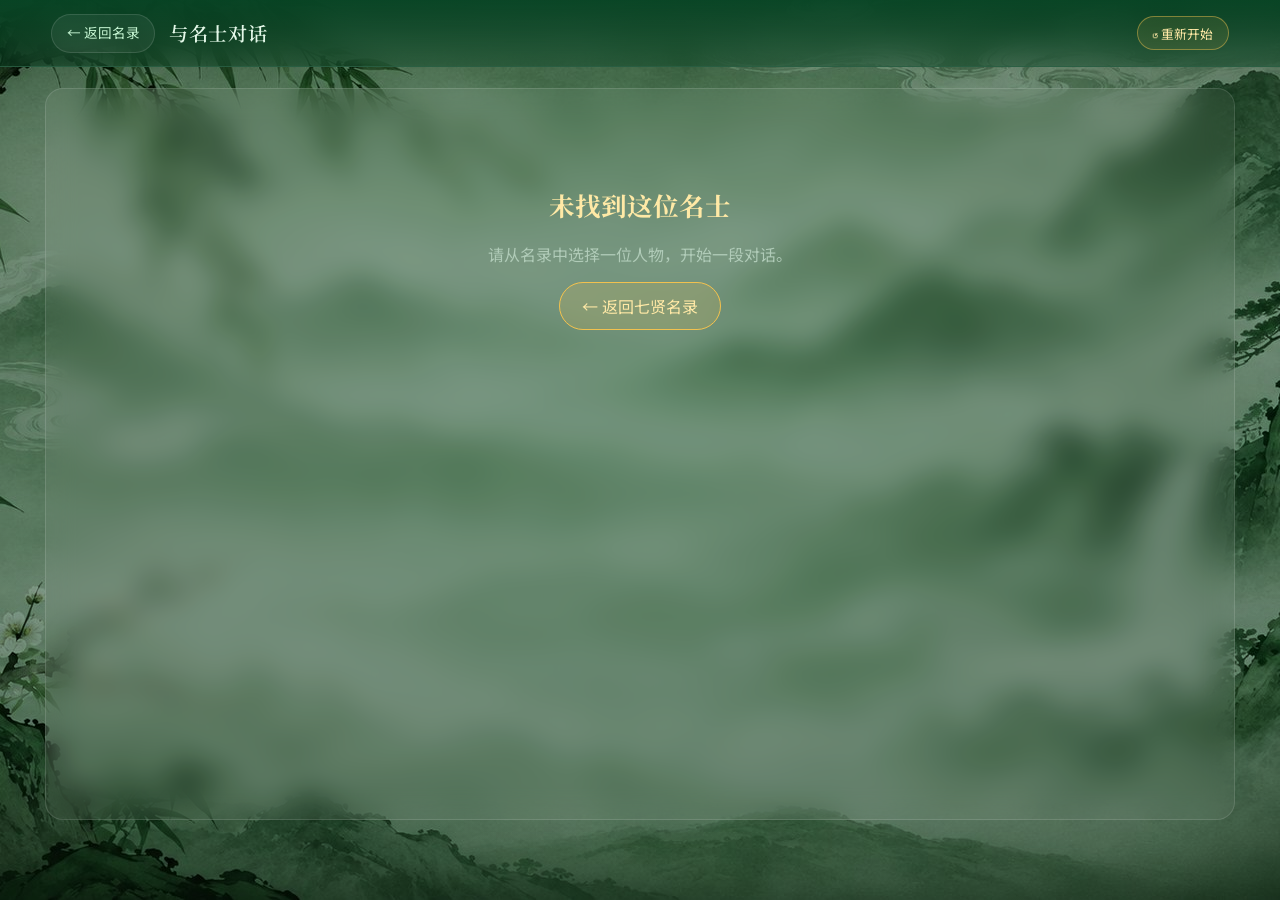
==== commit 3da29888: "v5.9: 移除瀑布动画，首页山水背景应用到全站三页 - 删除 .hero-waterfall 元素/动画/--wf-tile/setWfStep JS，保留山水背景  - 新增 assets/sit" ====
--- a/dialogue.html
+++ b/dialogue.html
@@ -31,6 +31,7 @@
 
     body {
       font-family: "Noto Sans SC", "PingFang SC", "Microsoft YaHei", sans-serif;
+      background-color: transparent;
       background:
         radial-gradient(circle at 20% 15%, rgba(47, 180, 106, 0.16), transparent 45%),
         radial-gradient(circle at 82% 85%, rgba(242, 193, 78, 0.10), transparent 50%),
@@ -551,8 +552,10 @@
     }
   </style>
   <link rel="stylesheet" href="assets/fonts/fonts.css" />
+  <link rel="stylesheet" href="assets/site-bg.css" />
 </head>
 <body>
+  <div class="site-bg"></div>
   <nav class="nav">
     <div class="nav-left">
       <a href="index.html#sages" class="back-link">← 返回名录</a>
@@ -569,6 +572,11 @@
   </main>
 
   <script>
+      /* 画像 data URI 查表（已内嵌） */
+      window.__PORTRAITS = {"ji-kang": "[data-uri]", "liu-ling": "[data-uri]